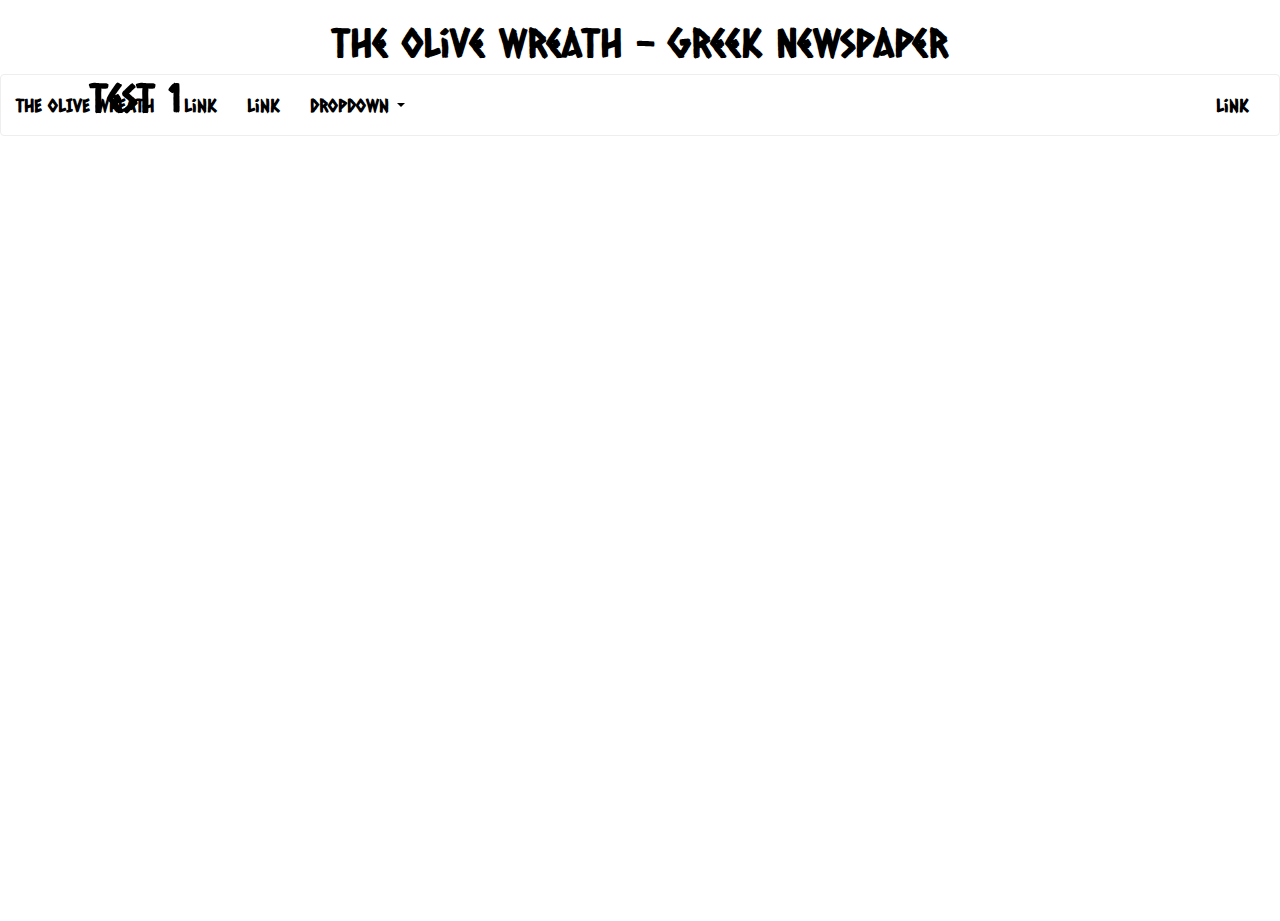
==== index.htm @ 9a33079b "start working on things" ====
<!DOCTYPE html>
<html>
	<head>
		<script type="text/javascript" src="js/jquery.min.js"></script>
		<script type="text/javascript" src="js/bootstrap.min.js"></script>
		<script type="text/javascript" src="js/page.js"></script>

		<link href="css/bootswatch.min.css" rel="stylesheet" type="text/css"></link>
		<link href="css/style.css" rel="stylesheet" type="text/css"></link>
	</head>
	<body>
		<h1 id="title">The Olive Wreath - Greek Newspaper</h1>
		<nav class="navbar navbar-default">
		  <div class="container-fluid">
		    <div class="navbar-header">
		      <button type="button" class="navbar-toggle collapsed" data-toggle="collapse" data-target="#bs-example-navbar-collapse-1">
		        <span class="sr-only">Toggle navigation</span>
		        <span class="icon-bar"></span>
		        <span class="icon-bar"></span>
		        <span class="icon-bar"></span>
		      </button>
		      <a class="navbar-brand" href="#">The Olive Wreath</a>
		    </div>

		    <div class="collapse navbar-collapse" id="bs-example-navbar-collapse-1">
		      <ul class="nav navbar-nav">
		        <li><a href="#">Link</a></li>
		        <li><a href="#">Link</a></li>
		        <li class="dropdown">
		          <a href="#" class="dropdown-toggle" data-toggle="dropdown" role="button" aria-expanded="false">Dropdown <span class="caret"></span></a>
		          <ul class="dropdown-menu" role="menu">
		            <li><a href="#">Action</a></li>
		            <li><a href="#">Another action</a></li>
		            <li><a href="#">Something else here</a></li>
		            <li class="divider"></li>
		            <li><a href="#">Separated link</a></li>
		            <li class="divider"></li>
		            <li><a href="#">One more separated link</a></li>
		          </ul>
		        </li>
		      </ul>
		      <ul class="nav navbar-nav navbar-right">
		        <li><a href="#">Link</a></li>
		      </ul>
		    </div>
		  </div>
		</nav>
		<div class="page" id="testone">
			<h1>test 1</h1>
		</div>
		<div class="page" id="testtwo">
			<h1>test 2</h1>
		</div>
	</body>
</html>
---- css/bootswatch.min.css ----
@import url(https://fonts.googleapis.com/css?family=Caesar+Dressing:400,700);/*!
 * This is a modified version of Bootswatch by RobotXLabs.
 *//*!
 * bootswatch v3.3.6
 * Homepage: http://bootswatch.com
 * Copyright 2012-2015 Thomas Park
 * Licensed under MIT
 * Based on Bootstrap
*//*!
 * Bootstrap v3.3.6 (http://getbootstrap.com)
 * Copyright 2011-2015 Twitter, Inc.
 * Licensed under MIT (https://github.com/twbs/bootstrap/blob/master/LICENSE)
 *//*! normalize.css v3.0.3 | MIT License | github.com/necolas/normalize.css */
 .label,sub,sup{vertical-align:baseline}hr,img{border:0}body,figure{margin:0}.btn-group>.btn-group,.btn-toolbar .btn,.btn-toolbar .btn-group,.btn-toolbar .input-group,.col-xs-1,.col-xs-10,.col-xs-11,.col-xs-12,.col-xs-2,.col-xs-3,.col-xs-4,.col-xs-5,.col-xs-6,.col-xs-7,.col-xs-8,.col-xs-9,.dropdown-menu{float:left}.navbar-fixed-bottom .navbar-collapse,.navbar-fixed-top .navbar-collapse,.pre-scrollable{max-height:340px}html{font-family:sans-serif;-ms-text-size-adjust:100%;-webkit-text-size-adjust:100%}article,aside,details,figcaption,figure,footer,header,hgroup,main,menu,nav,section,summary{display:block}audio,canvas,progress,video{display:inline-block;vertical-align:baseline}audio:not([controls]){display:none;height:0}[hidden],template{display:none}a{background-color:transparent}a:active,a:hover{outline:0}b,optgroup,strong{font-weight:700}dfn{font-style:italic}h1{margin:.67em 0}mark{background:#ff0;color:#000}sub,sup{font-size:75%;line-height:0;position:relative}sup{top:-.5em}sub{bottom:-.25em}img{vertical-align:middle}svg:not(:root){overflow:hidden}hr{-webkit-box-sizing:content-box;-moz-box-sizing:content-box;box-sizing:content-box;height:0}pre,textarea{overflow:auto}code,kbd,pre,samp{font-size:1em}button,input,optgroup,select,textarea{color:inherit;font:inherit;margin:0}.glyphicon,.popover,.tooltip,address{font-style:normal}button{overflow:visible}button,select{text-transform:none}button,html input[type=button],input[type=reset],input[type=submit]{-webkit-appearance:button;cursor:pointer}button[disabled],html input[disabled]{cursor:default}button::-moz-focus-inner,input::-moz-focus-inner{border:0;padding:0}input[type=checkbox],input[type=radio]{-webkit-box-sizing:border-box;-moz-box-sizing:border-box;box-sizing:border-box;padding:0}input[type=number]::-webkit-inner-spin-button,input[type=number]::-webkit-outer-spin-button{height:auto}input[type=search]::-webkit-search-cancel-button,input[type=search]::-webkit-search-decoration{-webkit-appearance:none}table{border-collapse:collapse;border-spacing:0}td,th{padding:0}/*! Source: https://github.com/h5bp/html5-boilerplate/blob/master/src/css/main.css */@media print{blockquote,img,pre,tr{page-break-inside:avoid}*,:after,:before{background:0 0!important;color:#000!important;-webkit-box-shadow:none!important;box-shadow:none!important;text-shadow:none!important}a,a:visited{text-decoration:underline}a[href]:after{content:" (" attr(href) ")"}abbr[title]:after{content:" (" attr(title) ")"}a[href^="javascript:"]:after,a[href^="#"]:after{content:""}blockquote,pre{border:1px solid #999}thead{display:table-header-group}img{max-width:100%!important}h2,h3,p{orphans:3;widows:3}h2,h3{page-break-after:avoid}.navbar{display:none}.btn>.caret,.dropup>.btn>.caret{border-top-color:#000!important}.label{border:1px solid #000}.table{border-collapse:collapse!important}.table td,.table th{background-color:#fff!important}.table-bordered td,.table-bordered th{border:1px solid #ddd!important}}.dropdown-menu,.modal-content{-webkit-background-clip:padding-box}.btn,.btn-danger.active,.btn-danger:active,.btn-default.active,.btn-default:active,.btn-info.active,.btn-info:active,.btn-primary.active,.btn-primary:active,.btn-warning.active,.btn-warning:active,.btn.active,.btn:active,.dropdown-menu>.disabled>a:focus,.dropdown-menu>.disabled>a:hover,.form-control,.navbar-toggle,.open>.dropdown-toggle.btn-danger,.open>.dropdown-toggle.btn-default,.open>.dropdown-toggle.btn-info,.open>.dropdown-toggle.btn-primary,.open>.dropdown-toggle.btn-warning{background-image:none}.img-thumbnail,body{background-color:#fff}@font-face{font-family:'Glyphicons Halflings';src:url(../fonts/glyphicons-halflings-regular.eot);src:url(../fonts/glyphicons-halflings-regular.eot?#iefix) format('embedded-opentype'),url(../fonts/glyphicons-halflings-regular.woff2) format('woff2'),url(../fonts/glyphicons-halflings-regular.woff) format('woff'),url(../fonts/glyphicons-halflings-regular.ttf) format('truetype'),url(../fonts/glyphicons-halflings-regular.svg#glyphicons_halflingsregular) format('svg')}.glyphicon{position:relative;top:1px;display:inline-block;font-family:'Glyphicons Halflings';font-weight:400;line-height:1;-webkit-font-smoothing:antialiased;-moz-osx-font-smoothing:grayscale}.glyphicon-asterisk:before{content:"\002a"}.glyphicon-plus:before{content:"\002b"}.glyphicon-eur:before,.glyphicon-euro:before{content:"\20ac"}.glyphicon-minus:before{content:"\2212"}.glyphicon-cloud:before{content:"\2601"}.glyphicon-envelope:before{content:"\2709"}.glyphicon-pencil:before{content:"\270f"}.glyphicon-glass:before{content:"\e001"}.glyphicon-music:before{content:"\e002"}.glyphicon-search:before{content:"\e003"}.glyphicon-heart:before{content:"\e005"}.glyphicon-star:before{content:"\e006"}.glyphicon-star-empty:before{content:"\e007"}.glyphicon-user:before{content:"\e008"}.glyphicon-film:before{content:"\e009"}.glyphicon-th-large:before{content:"\e010"}.glyphicon-th:before{content:"\e011"}.glyphicon-th-list:before{content:"\e012"}.glyphicon-ok:before{content:"\e013"}.glyphicon-remove:before{content:"\e014"}.glyphicon-zoom-in:before{content:"\e015"}.glyphicon-zoom-out:before{content:"\e016"}.glyphicon-off:before{content:"\e017"}.glyphicon-signal:before{content:"\e018"}.glyphicon-cog:before{content:"\e019"}.glyphicon-trash:before{content:"\e020"}.glyphicon-home:before{content:"\e021"}.glyphicon-file:before{content:"\e022"}.glyphicon-time:before{content:"\e023"}.glyphicon-road:before{content:"\e024"}.glyphicon-download-alt:before{content:"\e025"}.glyphicon-download:before{content:"\e026"}.glyphicon-upload:before{content:"\e027"}.glyphicon-inbox:before{content:"\e028"}.glyphicon-play-circle:before{content:"\e029"}.glyphicon-repeat:before{content:"\e030"}.glyphicon-refresh:before{content:"\e031"}.glyphicon-list-alt:before{content:"\e032"}.glyphicon-lock:before{content:"\e033"}.glyphicon-flag:before{content:"\e034"}.glyphicon-headphones:before{content:"\e035"}.glyphicon-volume-off:before{content:"\e036"}.glyphicon-volume-down:before{content:"\e037"}.glyphicon-volume-up:before{content:"\e038"}.glyphicon-qrcode:before{content:"\e039"}.glyphicon-barcode:before{content:"\e040"}.glyphicon-tag:before{content:"\e041"}.glyphicon-tags:before{content:"\e042"}.glyphicon-book:before{content:"\e043"}.glyphicon-bookmark:before{content:"\e044"}.glyphicon-print:before{content:"\e045"}.glyphicon-camera:before{content:"\e046"}.glyphicon-font:before{content:"\e047"}.glyphicon-bold:before{content:"\e048"}.glyphicon-italic:before{content:"\e049"}.glyphicon-text-height:before{content:"\e050"}.glyphicon-text-width:before{content:"\e051"}.glyphicon-align-left:before{content:"\e052"}.glyphicon-align-center:before{content:"\e053"}.glyphicon-align-right:before{content:"\e054"}.glyphicon-align-justify:before{content:"\e055"}.glyphicon-list:before{content:"\e056"}.glyphicon-indent-left:before{content:"\e057"}.glyphicon-indent-right:before{content:"\e058"}.glyphicon-facetime-video:before{content:"\e059"}.glyphicon-picture:before{content:"\e060"}.glyphicon-map-marker:before{content:"\e062"}.glyphicon-adjust:before{content:"\e063"}.glyphicon-tint:before{content:"\e064"}.glyphicon-edit:before{content:"\e065"}.glyphicon-share:before{content:"\e066"}.glyphicon-check:before{content:"\e067"}.glyphicon-move:before{content:"\e068"}.glyphicon-step-backward:before{content:"\e069"}.glyphicon-fast-backward:before{content:"\e070"}.glyphicon-backward:before{content:"\e071"}.glyphicon-play:before{content:"\e072"}.glyphicon-pause:before{content:"\e073"}.glyphicon-stop:before{content:"\e074"}.glyphicon-forward:before{content:"\e075"}.glyphicon-fast-forward:before{content:"\e076"}.glyphicon-step-forward:before{content:"\e077"}.glyphicon-eject:before{content:"\e078"}.glyphicon-chevron-left:before{content:"\e079"}.glyphicon-chevron-right:before{content:"\e080"}.glyphicon-plus-sign:before{content:"\e081"}.glyphicon-minus-sign:before{content:"\e082"}.glyphicon-remove-sign:before{content:"\e083"}.glyphicon-ok-sign:before{content:"\e084"}.glyphicon-question-sign:before{content:"\e085"}.glyphicon-info-sign:before{content:"\e086"}.glyphicon-screenshot:before{content:"\e087"}.glyphicon-remove-circle:before{content:"\e088"}.glyphicon-ok-circle:before{content:"\e089"}.glyphicon-ban-circle:before{content:"\e090"}.glyphicon-arrow-left:before{content:"\e091"}.glyphicon-arrow-right:before{content:"\e092"}.glyphicon-arrow-up:before{content:"\e093"}.glyphicon-arrow-down:before{content:"\e094"}.glyphicon-share-alt:before{content:"\e095"}.glyphicon-resize-full:before{content:"\e096"}.glyphicon-resize-small:before{content:"\e097"}.glyphicon-exclamation-sign:before{content:"\e101"}.glyphicon-gift:before{content:"\e102"}.glyphicon-leaf:before{content:"\e103"}.glyphicon-fire:before{content:"\e104"}.glyphicon-eye-open:before{content:"\e105"}.glyphicon-eye-close:before{content:"\e106"}.glyphicon-warning-sign:before{content:"\e107"}.glyphicon-plane:before{content:"\e108"}.glyphicon-calendar:before{content:"\e109"}.glyphicon-random:before{content:"\e110"}.glyphicon-comment:before{content:"\e111"}.glyphicon-magnet:before{content:"\e112"}.glyphicon-chevron-up:before{content:"\e113"}.glyphicon-chevron-down:before{content:"\e114"}.glyphicon-retweet:before{content:"\e115"}.glyphicon-shopping-cart:before{content:"\e116"}.glyphicon-folder-close:before{content:"\e117"}.glyphicon-folder-open:before{content:"\e118"}.glyphicon-resize-vertical:before{content:"\e119"}.glyphicon-resize-horizontal:before{content:"\e120"}.glyphicon-hdd:before{content:"\e121"}.glyphicon-bullhorn:before{content:"\e122"}.glyphicon-bell:before{content:"\e123"}.glyphicon-certificate:before{content:"\e124"}.glyphicon-thumbs-up:before{content:"\e125"}.glyphicon-thumbs-down:before{content:"\e126"}.glyphicon-hand-right:before{content:"\e127"}.glyphicon-hand-left:before{content:"\e128"}.glyphicon-hand-up:before{content:"\e129"}.glyphicon-hand-down:before{content:"\e130"}.glyphicon-circle-arrow-right:before{content:"\e131"}.glyphicon-circle-arrow-left:before{content:"\e132"}.glyphicon-circle-arrow-up:before{content:"\e133"}.glyphicon-circle-arrow-down:before{content:"\e134"}.glyphicon-globe:before{content:"\e135"}.glyphicon-wrench:before{content:"\e136"}.glyphicon-tasks:before{content:"\e137"}.glyphicon-filter:before{content:"\e138"}.glyphicon-briefcase:before{content:"\e139"}.glyphicon-fullscreen:before{content:"\e140"}.glyphicon-dashboard:before{content:"\e141"}.glyphicon-paperclip:before{content:"\e142"}.glyphicon-heart-empty:before{content:"\e143"}.glyphicon-link:before{content:"\e144"}.glyphicon-phone:before{content:"\e145"}.glyphicon-pushpin:before{content:"\e146"}.glyphicon-usd:before{content:"\e148"}.glyphicon-gbp:before{content:"\e149"}.glyphicon-sort:before{content:"\e150"}.glyphicon-sort-by-alphabet:before{content:"\e151"}.glyphicon-sort-by-alphabet-alt:before{content:"\e152"}.glyphicon-sort-by-order:before{content:"\e153"}.glyphicon-sort-by-order-alt:before{content:"\e154"}.glyphicon-sort-by-attributes:before{content:"\e155"}.glyphicon-sort-by-attributes-alt:before{content:"\e156"}.glyphicon-unchecked:before{content:"\e157"}.glyphicon-expand:before{content:"\e158"}.glyphicon-collapse-down:before{content:"\e159"}.glyphicon-collapse-up:before{content:"\e160"}.glyphicon-log-in:before{content:"\e161"}.glyphicon-flash:before{content:"\e162"}.glyphicon-log-out:before{content:"\e163"}.glyphicon-new-window:before{content:"\e164"}.glyphicon-record:before{content:"\e165"}.glyphicon-save:before{content:"\e166"}.glyphicon-open:before{content:"\e167"}.glyphicon-saved:before{content:"\e168"}.glyphicon-import:before{content:"\e169"}.glyphicon-export:before{content:"\e170"}.glyphicon-send:before{content:"\e171"}.glyphicon-floppy-disk:before{content:"\e172"}.glyphicon-floppy-saved:before{content:"\e173"}.glyphicon-floppy-remove:before{content:"\e174"}.glyphicon-floppy-save:before{content:"\e175"}.glyphicon-floppy-open:before{content:"\e176"}.glyphicon-credit-card:before{content:"\e177"}.glyphicon-transfer:before{content:"\e178"}.glyphicon-cutlery:before{content:"\e179"}.glyphicon-header:before{content:"\e180"}.glyphicon-compressed:before{content:"\e181"}.glyphicon-earphone:before{content:"\e182"}.glyphicon-phone-alt:before{content:"\e183"}.glyphicon-tower:before{content:"\e184"}.glyphicon-stats:before{content:"\e185"}.glyphicon-sd-video:before{content:"\e186"}.glyphicon-hd-video:before{content:"\e187"}.glyphicon-subtitles:before{content:"\e188"}.glyphicon-sound-stereo:before{content:"\e189"}.glyphicon-sound-dolby:before{content:"\e190"}.glyphicon-sound-5-1:before{content:"\e191"}.glyphicon-sound-6-1:before{content:"\e192"}.glyphicon-sound-7-1:before{content:"\e193"}.glyphicon-copyright-mark:before{content:"\e194"}.glyphicon-registration-mark:before{content:"\e195"}.glyphicon-cloud-download:before{content:"\e197"}.glyphicon-cloud-upload:before{content:"\e198"}.glyphicon-tree-conifer:before{content:"\e199"}.glyphicon-tree-deciduous:before{content:"\e200"}.glyphicon-cd:before{content:"\e201"}.glyphicon-save-file:before{content:"\e202"}.glyphicon-open-file:before{content:"\e203"}.glyphicon-level-up:before{content:"\e204"}.glyphicon-copy:before{content:"\e205"}.glyphicon-paste:before{content:"\e206"}.glyphicon-alert:before{content:"\e209"}.glyphicon-equalizer:before{content:"\e210"}.glyphicon-king:before{content:"\e211"}.glyphicon-queen:before{content:"\e212"}.glyphicon-pawn:before{content:"\e213"}.glyphicon-bishop:before{content:"\e214"}.glyphicon-knight:before{content:"\e215"}.glyphicon-baby-formula:before{content:"\e216"}.glyphicon-tent:before{content:"\26fa"}.glyphicon-blackboard:before{content:"\e218"}.glyphicon-bed:before{content:"\e219"}.glyphicon-apple:before{content:"\f8ff"}.glyphicon-erase:before{content:"\e221"}.glyphicon-hourglass:before{content:"\231b"}.glyphicon-lamp:before{content:"\e223"}.glyphicon-duplicate:before{content:"\e224"}.glyphicon-piggy-bank:before{content:"\e225"}.glyphicon-scissors:before{content:"\e226"}.glyphicon-bitcoin:before,.glyphicon-btc:before,.glyphicon-xbt:before{content:"\e227"}.glyphicon-jpy:before,.glyphicon-yen:before{content:"\00a5"}.glyphicon-rub:before,.glyphicon-ruble:before{content:"\20bd"}.glyphicon-scale:before{content:"\e230"}.glyphicon-ice-lolly:before{content:"\e231"}.glyphicon-ice-lolly-tasted:before{content:"\e232"}.glyphicon-education:before{content:"\e233"}.glyphicon-option-horizontal:before{content:"\e234"}.glyphicon-option-vertical:before{content:"\e235"}.glyphicon-menu-hamburger:before{content:"\e236"}.glyphicon-modal-window:before{content:"\e237"}.glyphicon-oil:before{content:"\e238"}.glyphicon-grain:before{content:"\e239"}.glyphicon-sunglasses:before{content:"\e240"}.glyphicon-text-size:before{content:"\e241"}.glyphicon-text-color:before{content:"\e242"}.glyphicon-text-background:before{content:"\e243"}.glyphicon-object-align-top:before{content:"\e244"}.glyphicon-object-align-bottom:before{content:"\e245"}.glyphicon-object-align-horizontal:before{content:"\e246"}.glyphicon-object-align-left:before{content:"\e247"}.glyphicon-object-align-vertical:before{content:"\e248"}.glyphicon-object-align-right:before{content:"\e249"}.glyphicon-triangle-right:before{content:"\e250"}.glyphicon-triangle-left:before{content:"\e251"}.glyphicon-triangle-bottom:before{content:"\e252"}.glyphicon-triangle-top:before{content:"\e253"}.glyphicon-console:before{content:"\e254"}.glyphicon-superscript:before{content:"\e255"}.glyphicon-subscript:before{content:"\e256"}.glyphicon-menu-left:before{content:"\e257"}.glyphicon-menu-right:before{content:"\e258"}.glyphicon-menu-down:before{content:"\e259"}.glyphicon-menu-up:before{content:"\e260"}*,:after,:before{-webkit-box-sizing:border-box;-moz-box-sizing:border-box;box-sizing:border-box}html{font-size:10px;-webkit-tap-highlight-color:transparent}body{font-family:Georgia,"Times New Roman",Times,serif;font-size:15px;line-height:1.42857143;color:#777}button,input,select,textarea{font-family:inherit;font-size:inherit;line-height:inherit}a{color:#eb6864;text-decoration:none}a:focus,a:hover{color:#e22620;text-decoration:underline}a:focus{outline:dotted thin;outline:-webkit-focus-ring-color auto 5px;outline-offset:-2px}.carousel-inner>.item>a>img,.carousel-inner>.item>img,.img-responsive,.thumbnail a>img,.thumbnail>img{display:block;max-width:100%;height:auto}.img-rounded{border-radius:6px}.img-thumbnail{padding:4px;line-height:1.42857143;border:1px solid #ddd;border-radius:4px;-webkit-transition:all .2s ease-in-out;-o-transition:all .2s ease-in-out;transition:all .2s ease-in-out;display:inline-block;max-width:100%;height:auto}.img-circle{border-radius:50%}hr{margin-top:21px;margin-bottom:21px;border-top:1px solid #eee}.sr-only{position:absolute;width:1px;height:1px;margin:-1px;padding:0;overflow:hidden;clip:rect(0,0,0,0);border:0}.sr-only-focusable:active,.sr-only-focusable:focus{position:static;width:auto;height:auto;margin:0;overflow:visible;clip:auto}[role=button]{cursor:pointer}.h1,.h2,.h3,.h4,.h5,.h6,h1,h2,h3,h4,h5,h6{font-family:"Caesar Dressing",serif;font-weight:700;line-height:1.1;color:#000}.h1 .small,.h1 small,.h2 .small,.h2 small,.h3 .small,.h3 small,.h4 .small,.h4 small,.h5 .small,.h5 small,.h6 .small,.h6 small,h1 .small,h1 small,h2 .small,h2 small,h3 .small,h3 small,h4 .small,h4 small,h5 .small,h5 small,h6 .small,h6 small{font-weight:400;line-height:1;color:#999}.h1,.h2,.h3,h1,h2,h3{margin-top:21px;margin-bottom:10.5px}.h1 .small,.h1 small,.h2 .small,.h2 small,.h3 .small,.h3 small,h1 .small,h1 small,h2 .small,h2 small,h3 .small,h3 small{font-size:65%}.h4,.h5,.h6,h4,h5,h6{margin-top:10.5px;margin-bottom:10.5px}.h4 .small,.h4 small,.h5 .small,.h5 small,.h6 .small,.h6 small,h4 .small,h4 small,h5 .small,h5 small,h6 .small,h6 small{font-size:75%}.h1,h1{font-size:39px}.h2,h2{font-size:32px}.h3,h3{font-size:26px}.h4,h4{font-size:19px}.h5,h5{font-size:15px}.h6,h6{font-size:13px}p{margin:0 0 10.5px}.lead{margin-bottom:21px;font-size:17px;font-weight:300;line-height:1.4}dt,kbd kbd,label{font-weight:700}address,blockquote .small,blockquote footer,blockquote small,dd,dt,pre{line-height:1.42857143}@media (min-width:768px){.lead{font-size:22.5px}}.small,small{font-size:86%}.mark,mark{background-color:#fcf8e3;padding:.2em}.list-inline,.list-unstyled{padding-left:0;list-style:none}.text-left{text-align:left}.text-right{text-align:right}.text-center{text-align:center}.text-justify{text-align:justify}.text-nowrap{white-space:nowrap}.text-lowercase{text-transform:lowercase}.text-uppercase{text-transform:uppercase}.text-capitalize{text-transform:capitalize}.text-muted{color:#999}.text-primary{color:#eb6864}a.text-primary:focus,a.text-primary:hover{color:#e53c37}.text-success{color:#468847}a.text-success:focus,a.text-success:hover{color:#356635}.text-info{color:#3a87ad}a.text-info:focus,a.text-info:hover{color:#2d6987}.text-warning{color:#c09853}a.text-warning:focus,a.text-warning:hover{color:#a47e3c}.text-danger{color:#b94a48}a.text-danger:focus,a.text-danger:hover{color:#953b39}.bg-primary{color:#fff;background-color:#eb6864}a.bg-primary:focus,a.bg-primary:hover{background-color:#e53c37}.bg-success{background-color:#dff0d8}a.bg-success:focus,a.bg-success:hover{background-color:#c1e2b3}.bg-info{background-color:#d9edf7}a.bg-info:focus,a.bg-info:hover{background-color:#afd9ee}.bg-warning{background-color:#fcf8e3}a.bg-warning:focus,a.bg-warning:hover{background-color:#f7ecb5}.bg-danger{background-color:#f2dede}a.bg-danger:focus,a.bg-danger:hover{background-color:#e4b9b9}pre code,table{background-color:transparent}.page-header{padding-bottom:9.5px;margin:42px 0 21px;border-bottom:1px solid #eee}dl,ol,ul{margin-top:0}blockquote ol:last-child,blockquote p:last-child,blockquote ul:last-child,ol ol,ol ul,ul ol,ul ul{margin-bottom:0}address,dl{margin-bottom:21px}ol,ul{margin-bottom:10.5px}.list-inline{margin-left:-5px}.list-inline>li{display:inline-block;padding-left:5px;padding-right:5px}legend,pre{display:block}dd{margin-left:0}@media (min-width:768px){.dl-horizontal dt{float:left;width:160px;clear:left;text-align:right;overflow:hidden;text-overflow:ellipsis;white-space:nowrap}.dl-horizontal dd{margin-left:180px}.container{width:750px}}abbr[data-original-title],abbr[title]{cursor:help;border-bottom:1px dotted #999}.initialism{font-size:90%;text-transform:uppercase}blockquote{padding:10.5px 21px;margin:0 0 21px;font-size:18.75px;border-left:5px solid #eee}blockquote .small,blockquote footer,blockquote small{display:block;font-size:80%;color:#999}blockquote .small:before,blockquote footer:before,blockquote small:before{content:'\2014 \00A0'}.blockquote-reverse,blockquote.pull-right{padding-right:15px;padding-left:0;border-right:5px solid #eee;border-left:0;text-align:right}code,kbd{padding:2px 4px;font-size:90%}caption,th{text-align:left}.blockquote-reverse .small:before,.blockquote-reverse footer:before,.blockquote-reverse small:before,blockquote.pull-right .small:before,blockquote.pull-right footer:before,blockquote.pull-right small:before{content:''}.blockquote-reverse .small:after,.blockquote-reverse footer:after,.blockquote-reverse small:after,blockquote.pull-right .small:after,blockquote.pull-right footer:after,blockquote.pull-right small:after{content:'\00A0 \2014'}code,kbd,pre,samp{font-family:Menlo,Monaco,Consolas,"Courier New",monospace}code{color:#c7254e;background-color:#f9f2f4;border-radius:4px}kbd{color:#fff;background-color:#333;border-radius:3px;-webkit-box-shadow:inset 0 -1px 0 rgba(0,0,0,.25);box-shadow:inset 0 -1px 0 rgba(0,0,0,.25)}kbd kbd{padding:0;font-size:100%;-webkit-box-shadow:none;box-shadow:none}pre{padding:10px;margin:0 0 10.5px;font-size:14px;word-break:break-all;word-wrap:break-word;color:#333;background-color:#f5f5f5;border:1px solid #ccc;border-radius:4px}.container,.container-fluid{margin-right:auto;margin-left:auto}pre code{padding:0;font-size:inherit;color:inherit;white-space:pre-wrap;border-radius:0}.container,.container-fluid{padding-left:15px;padding-right:15px}.pre-scrollable{overflow-y:scroll}@media (min-width:992px){.container{width:970px}}@media (min-width:1200px){.container{width:1170px}}.row{margin-left:-15px;margin-right:-15px}.col-lg-1,.col-lg-10,.col-lg-11,.col-lg-12,.col-lg-2,.col-lg-3,.col-lg-4,.col-lg-5,.col-lg-6,.col-lg-7,.col-lg-8,.col-lg-9,.col-md-1,.col-md-10,.col-md-11,.col-md-12,.col-md-2,.col-md-3,.col-md-4,.col-md-5,.col-md-6,.col-md-7,.col-md-8,.col-md-9,.col-sm-1,.col-sm-10,.col-sm-11,.col-sm-12,.col-sm-2,.col-sm-3,.col-sm-4,.col-sm-5,.col-sm-6,.col-sm-7,.col-sm-8,.col-sm-9,.col-xs-1,.col-xs-10,.col-xs-11,.col-xs-12,.col-xs-2,.col-xs-3,.col-xs-4,.col-xs-5,.col-xs-6,.col-xs-7,.col-xs-8,.col-xs-9{position:relative;min-height:1px;padding-left:15px;padding-right:15px}.col-xs-12{width:100%}.col-xs-11{width:91.66666667%}.col-xs-10{width:83.33333333%}.col-xs-9{width:75%}.col-xs-8{width:66.66666667%}.col-xs-7{width:58.33333333%}.col-xs-6{width:50%}.col-xs-5{width:41.66666667%}.col-xs-4{width:33.33333333%}.col-xs-3{width:25%}.col-xs-2{width:16.66666667%}.col-xs-1{width:8.33333333%}.col-xs-pull-12{right:100%}.col-xs-pull-11{right:91.66666667%}.col-xs-pull-10{right:83.33333333%}.col-xs-pull-9{right:75%}.col-xs-pull-8{right:66.66666667%}.col-xs-pull-7{right:58.33333333%}.col-xs-pull-6{right:50%}.col-xs-pull-5{right:41.66666667%}.col-xs-pull-4{right:33.33333333%}.col-xs-pull-3{right:25%}.col-xs-pull-2{right:16.66666667%}.col-xs-pull-1{right:8.33333333%}.col-xs-pull-0{right:auto}.col-xs-push-12{left:100%}.col-xs-push-11{left:91.66666667%}.col-xs-push-10{left:83.33333333%}.col-xs-push-9{left:75%}.col-xs-push-8{left:66.66666667%}.col-xs-push-7{left:58.33333333%}.col-xs-push-6{left:50%}.col-xs-push-5{left:41.66666667%}.col-xs-push-4{left:33.33333333%}.col-xs-push-3{left:25%}.col-xs-push-2{left:16.66666667%}.col-xs-push-1{left:8.33333333%}.col-xs-push-0{left:auto}.col-xs-offset-12{margin-left:100%}.col-xs-offset-11{margin-left:91.66666667%}.col-xs-offset-10{margin-left:83.33333333%}.col-xs-offset-9{margin-left:75%}.col-xs-offset-8{margin-left:66.66666667%}.col-xs-offset-7{margin-left:58.33333333%}.col-xs-offset-6{margin-left:50%}.col-xs-offset-5{margin-left:41.66666667%}.col-xs-offset-4{margin-left:33.33333333%}.col-xs-offset-3{margin-left:25%}.col-xs-offset-2{margin-left:16.66666667%}.col-xs-offset-1{margin-left:8.33333333%}.col-xs-offset-0{margin-left:0}@media (min-width:768px){.col-sm-1,.col-sm-10,.col-sm-11,.col-sm-12,.col-sm-2,.col-sm-3,.col-sm-4,.col-sm-5,.col-sm-6,.col-sm-7,.col-sm-8,.col-sm-9{float:left}.col-sm-12{width:100%}.col-sm-11{width:91.66666667%}.col-sm-10{width:83.33333333%}.col-sm-9{width:75%}.col-sm-8{width:66.66666667%}.col-sm-7{width:58.33333333%}.col-sm-6{width:50%}.col-sm-5{width:41.66666667%}.col-sm-4{width:33.33333333%}.col-sm-3{width:25%}.col-sm-2{width:16.66666667%}.col-sm-1{width:8.33333333%}.col-sm-pull-12{right:100%}.col-sm-pull-11{right:91.66666667%}.col-sm-pull-10{right:83.33333333%}.col-sm-pull-9{right:75%}.col-sm-pull-8{right:66.66666667%}.col-sm-pull-7{right:58.33333333%}.col-sm-pull-6{right:50%}.col-sm-pull-5{right:41.66666667%}.col-sm-pull-4{right:33.33333333%}.col-sm-pull-3{right:25%}.col-sm-pull-2{right:16.66666667%}.col-sm-pull-1{right:8.33333333%}.col-sm-pull-0{right:auto}.col-sm-push-12{left:100%}.col-sm-push-11{left:91.66666667%}.col-sm-push-10{left:83.33333333%}.col-sm-push-9{left:75%}.col-sm-push-8{left:66.66666667%}.col-sm-push-7{left:58.33333333%}.col-sm-push-6{left:50%}.col-sm-push-5{left:41.66666667%}.col-sm-push-4{left:33.33333333%}.col-sm-push-3{left:25%}.col-sm-push-2{left:16.66666667%}.col-sm-push-1{left:8.33333333%}.col-sm-push-0{left:auto}.col-sm-offset-12{margin-left:100%}.col-sm-offset-11{margin-left:91.66666667%}.col-sm-offset-10{margin-left:83.33333333%}.col-sm-offset-9{margin-left:75%}.col-sm-offset-8{margin-left:66.66666667%}.col-sm-offset-7{margin-left:58.33333333%}.col-sm-offset-6{margin-left:50%}.col-sm-offset-5{margin-left:41.66666667%}.col-sm-offset-4{margin-left:33.33333333%}.col-sm-offset-3{margin-left:25%}.col-sm-offset-2{margin-left:16.66666667%}.col-sm-offset-1{margin-left:8.33333333%}.col-sm-offset-0{margin-left:0}}@media (min-width:992px){.col-md-1,.col-md-10,.col-md-11,.col-md-12,.col-md-2,.col-md-3,.col-md-4,.col-md-5,.col-md-6,.col-md-7,.col-md-8,.col-md-9{float:left}.col-md-12{width:100%}.col-md-11{width:91.66666667%}.col-md-10{width:83.33333333%}.col-md-9{width:75%}.col-md-8{width:66.66666667%}.col-md-7{width:58.33333333%}.col-md-6{width:50%}.col-md-5{width:41.66666667%}.col-md-4{width:33.33333333%}.col-md-3{width:25%}.col-md-2{width:16.66666667%}.col-md-1{width:8.33333333%}.col-md-pull-12{right:100%}.col-md-pull-11{right:91.66666667%}.col-md-pull-10{right:83.33333333%}.col-md-pull-9{right:75%}.col-md-pull-8{right:66.66666667%}.col-md-pull-7{right:58.33333333%}.col-md-pull-6{right:50%}.col-md-pull-5{right:41.66666667%}.col-md-pull-4{right:33.33333333%}.col-md-pull-3{right:25%}.col-md-pull-2{right:16.66666667%}.col-md-pull-1{right:8.33333333%}.col-md-pull-0{right:auto}.col-md-push-12{left:100%}.col-md-push-11{left:91.66666667%}.col-md-push-10{left:83.33333333%}.col-md-push-9{left:75%}.col-md-push-8{left:66.66666667%}.col-md-push-7{left:58.33333333%}.col-md-push-6{left:50%}.col-md-push-5{left:41.66666667%}.col-md-push-4{left:33.33333333%}.col-md-push-3{left:25%}.col-md-push-2{left:16.66666667%}.col-md-push-1{left:8.33333333%}.col-md-push-0{left:auto}.col-md-offset-12{margin-left:100%}.col-md-offset-11{margin-left:91.66666667%}.col-md-offset-10{margin-left:83.33333333%}.col-md-offset-9{margin-left:75%}.col-md-offset-8{margin-left:66.66666667%}.col-md-offset-7{margin-left:58.33333333%}.col-md-offset-6{margin-left:50%}.col-md-offset-5{margin-left:41.66666667%}.col-md-offset-4{margin-left:33.33333333%}.col-md-offset-3{margin-left:25%}.col-md-offset-2{margin-left:16.66666667%}.col-md-offset-1{margin-left:8.33333333%}.col-md-offset-0{margin-left:0}}@media (min-width:1200px){.col-lg-1,.col-lg-10,.col-lg-11,.col-lg-12,.col-lg-2,.col-lg-3,.col-lg-4,.col-lg-5,.col-lg-6,.col-lg-7,.col-lg-8,.col-lg-9{float:left}.col-lg-12{width:100%}.col-lg-11{width:91.66666667%}.col-lg-10{width:83.33333333%}.col-lg-9{width:75%}.col-lg-8{width:66.66666667%}.col-lg-7{width:58.33333333%}.col-lg-6{width:50%}.col-lg-5{width:41.66666667%}.col-lg-4{width:33.33333333%}.col-lg-3{width:25%}.col-lg-2{width:16.66666667%}.col-lg-1{width:8.33333333%}.col-lg-pull-12{right:100%}.col-lg-pull-11{right:91.66666667%}.col-lg-pull-10{right:83.33333333%}.col-lg-pull-9{right:75%}.col-lg-pull-8{right:66.66666667%}.col-lg-pull-7{right:58.33333333%}.col-lg-pull-6{right:50%}.col-lg-pull-5{right:41.66666667%}.col-lg-pull-4{right:33.33333333%}.col-lg-pull-3{right:25%}.col-lg-pull-2{right:16.66666667%}.col-lg-pull-1{right:8.33333333%}.col-lg-pull-0{right:auto}.col-lg-push-12{left:100%}.col-lg-push-11{left:91.66666667%}.col-lg-push-10{left:83.33333333%}.col-lg-push-9{left:75%}.col-lg-push-8{left:66.66666667%}.col-lg-push-7{left:58.33333333%}.col-lg-push-6{left:50%}.col-lg-push-5{left:41.66666667%}.col-lg-push-4{left:33.33333333%}.col-lg-push-3{left:25%}.col-lg-push-2{left:16.66666667%}.col-lg-push-1{left:8.33333333%}.col-lg-push-0{left:auto}.col-lg-offset-12{margin-left:100%}.col-lg-offset-11{margin-left:91.66666667%}.col-lg-offset-10{margin-left:83.33333333%}.col-lg-offset-9{margin-left:75%}.col-lg-offset-8{margin-left:66.66666667%}.col-lg-offset-7{margin-left:58.33333333%}.col-lg-offset-6{margin-left:50%}.col-lg-offset-5{margin-left:41.66666667%}.col-lg-offset-4{margin-left:33.33333333%}.col-lg-offset-3{margin-left:25%}.col-lg-offset-2{margin-left:16.66666667%}.col-lg-offset-1{margin-left:8.33333333%}.col-lg-offset-0{margin-left:0}}caption{padding-top:8px;padding-bottom:8px;color:#999}.table{width:100%;max-width:100%;margin-bottom:21px}.table>tbody>tr>td,.table>tbody>tr>th,.table>tfoot>tr>td,.table>tfoot>tr>th,.table>thead>tr>td,.table>thead>tr>th{padding:8px;line-height:1.42857143;vertical-align:top;border-top:1px solid #ddd}.table>thead>tr>th{vertical-align:bottom;border-bottom:2px solid #ddd}.table>caption+thead>tr:first-child>td,.table>caption+thead>tr:first-child>th,.table>colgroup+thead>tr:first-child>td,.table>colgroup+thead>tr:first-child>th,.table>thead:first-child>tr:first-child>td,.table>thead:first-child>tr:first-child>th{border-top:0}.table>tbody+tbody{border-top:2px solid #ddd}.table .table{background-color:#fff}.table-condensed>tbody>tr>td,.table-condensed>tbody>tr>th,.table-condensed>tfoot>tr>td,.table-condensed>tfoot>tr>th,.table-condensed>thead>tr>td,.table-condensed>thead>tr>th{padding:5px}.table-bordered,.table-bordered>tbody>tr>td,.table-bordered>tbody>tr>th,.table-bordered>tfoot>tr>td,.table-bordered>tfoot>tr>th,.table-bordered>thead>tr>td,.table-bordered>thead>tr>th{border:1px solid #ddd}.table-bordered>thead>tr>td,.table-bordered>thead>tr>th{border-bottom-width:2px}.table-striped>tbody>tr:nth-of-type(odd){background-color:#f9f9f9}.table-hover>tbody>tr:hover,.table>tbody>tr.active>td,.table>tbody>tr.active>th,.table>tbody>tr>td.active,.table>tbody>tr>th.active,.table>tfoot>tr.active>td,.table>tfoot>tr.active>th,.table>tfoot>tr>td.active,.table>tfoot>tr>th.active,.table>thead>tr.active>td,.table>thead>tr.active>th,.table>thead>tr>td.active,.table>thead>tr>th.active{background-color:#f5f5f5}table col[class*=col-]{position:static;float:none;display:table-column}table td[class*=col-],table th[class*=col-]{position:static;float:none;display:table-cell}.table-hover>tbody>tr.active:hover>td,.table-hover>tbody>tr.active:hover>th,.table-hover>tbody>tr:hover>.active,.table-hover>tbody>tr>td.active:hover,.table-hover>tbody>tr>th.active:hover{background-color:#e8e8e8}.table>tbody>tr.success>td,.table>tbody>tr.success>th,.table>tbody>tr>td.success,.table>tbody>tr>th.success,.table>tfoot>tr.success>td,.table>tfoot>tr.success>th,.table>tfoot>tr>td.success,.table>tfoot>tr>th.success,.table>thead>tr.success>td,.table>thead>tr.success>th,.table>thead>tr>td.success,.table>thead>tr>th.success{background-color:#dff0d8}.table-hover>tbody>tr.success:hover>td,.table-hover>tbody>tr.success:hover>th,.table-hover>tbody>tr:hover>.success,.table-hover>tbody>tr>td.success:hover,.table-hover>tbody>tr>th.success:hover{background-color:#d0e9c6}.table>tbody>tr.info>td,.table>tbody>tr.info>th,.table>tbody>tr>td.info,.table>tbody>tr>th.info,.table>tfoot>tr.info>td,.table>tfoot>tr.info>th,.table>tfoot>tr>td.info,.table>tfoot>tr>th.info,.table>thead>tr.info>td,.table>thead>tr.info>th,.table>thead>tr>td.info,.table>thead>tr>th.info{background-color:#d9edf7}.table-hover>tbody>tr.info:hover>td,.table-hover>tbody>tr.info:hover>th,.table-hover>tbody>tr:hover>.info,.table-hover>tbody>tr>td.info:hover,.table-hover>tbody>tr>th.info:hover{background-color:#c4e3f3}.table>tbody>tr.warning>td,.table>tbody>tr.warning>th,.table>tbody>tr>td.warning,.table>tbody>tr>th.warning,.table>tfoot>tr.warning>td,.table>tfoot>tr.warning>th,.table>tfoot>tr>td.warning,.table>tfoot>tr>th.warning,.table>thead>tr.warning>td,.table>thead>tr.warning>th,.table>thead>tr>td.warning,.table>thead>tr>th.warning{background-color:#fcf8e3}.table-hover>tbody>tr.warning:hover>td,.table-hover>tbody>tr.warning:hover>th,.table-hover>tbody>tr:hover>.warning,.table-hover>tbody>tr>td.warning:hover,.table-hover>tbody>tr>th.warning:hover{background-color:#faf2cc}.table>tbody>tr.danger>td,.table>tbody>tr.danger>th,.table>tbody>tr>td.danger,.table>tbody>tr>th.danger,.table>tfoot>tr.danger>td,.table>tfoot>tr.danger>th,.table>tfoot>tr>td.danger,.table>tfoot>tr>th.danger,.table>thead>tr.danger>td,.table>thead>tr.danger>th,.table>thead>tr>td.danger,.table>thead>tr>th.danger{background-color:#f2dede}.table-hover>tbody>tr.danger:hover>td,.table-hover>tbody>tr.danger:hover>th,.table-hover>tbody>tr:hover>.danger,.table-hover>tbody>tr>td.danger:hover,.table-hover>tbody>tr>th.danger:hover{background-color:#ebcccc}.table-responsive{overflow-x:auto;min-height:.01%}@media screen and (max-width:767px){.table-responsive{width:100%;margin-bottom:15.75px;overflow-y:hidden;-ms-overflow-style:-ms-autohiding-scrollbar;border:1px solid #ddd}.table-responsive>.table{margin-bottom:0}.table-responsive>.table>tbody>tr>td,.table-responsive>.table>tbody>tr>th,.table-responsive>.table>tfoot>tr>td,.table-responsive>.table>tfoot>tr>th,.table-responsive>.table>thead>tr>td,.table-responsive>.table>thead>tr>th{white-space:nowrap}.table-responsive>.table-bordered{border:0}.table-responsive>.table-bordered>tbody>tr>td:first-child,.table-responsive>.table-bordered>tbody>tr>th:first-child,.table-responsive>.table-bordered>tfoot>tr>td:first-child,.table-responsive>.table-bordered>tfoot>tr>th:first-child,.table-responsive>.table-bordered>thead>tr>td:first-child,.table-responsive>.table-bordered>thead>tr>th:first-child{border-left:0}.table-responsive>.table-bordered>tbody>tr>td:last-child,.table-responsive>.table-bordered>tbody>tr>th:last-child,.table-responsive>.table-bordered>tfoot>tr>td:last-child,.table-responsive>.table-bordered>tfoot>tr>th:last-child,.table-responsive>.table-bordered>thead>tr>td:last-child,.table-responsive>.table-bordered>thead>tr>th:last-child{border-right:0}.table-responsive>.table-bordered>tbody>tr:last-child>td,.table-responsive>.table-bordered>tbody>tr:last-child>th,.table-responsive>.table-bordered>tfoot>tr:last-child>td,.table-responsive>.table-bordered>tfoot>tr:last-child>th{border-bottom:0}}fieldset,legend{padding:0;border:0}fieldset{margin:0;min-width:0}legend{width:100%;margin-bottom:21px;font-size:22.5px;line-height:inherit;color:#777;border-bottom:1px solid #e5e5e5}label{display:inline-block;max-width:100%;margin-bottom:5px}input[type=search]{-webkit-box-sizing:border-box;-moz-box-sizing:border-box;box-sizing:border-box;-webkit-appearance:none}input[type=checkbox],input[type=radio]{margin:4px 0 0;margin-top:1px\9;line-height:normal}.form-control,output{font-size:15px;line-height:1.42857143;color:#777;display:block}input[type=file]{display:block}input[type=range]{display:block;width:100%}select[multiple],select[size]{height:auto}input[type=file]:focus,input[type=checkbox]:focus,input[type=radio]:focus{outline:dotted thin;outline:-webkit-focus-ring-color auto 5px;outline-offset:-2px}output{padding-top:9px}.form-control{width:100%;height:39px;padding:8px 12px;background-color:#fff;border:1px solid #ccc;border-radius:4px;-webkit-box-shadow:inset 0 1px 1px rgba(0,0,0,.075);box-shadow:inset 0 1px 1px rgba(0,0,0,.075);-webkit-transition:border-color ease-in-out .15s,-webkit-box-shadow ease-in-out .15s;-o-transition:border-color ease-in-out .15s,box-shadow ease-in-out .15s;transition:border-color ease-in-out .15s,box-shadow ease-in-out .15s}.form-control:focus{border-color:#66afe9;outline:0;-webkit-box-shadow:inset 0 1px 1px rgba(0,0,0,.075),0 0 8px rgba(102,175,233,.6);box-shadow:inset 0 1px 1px rgba(0,0,0,.075),0 0 8px rgba(102,175,233,.6)}.form-control::-moz-placeholder{color:#999;opacity:1}.form-control:-ms-input-placeholder{color:#999}.form-control::-webkit-input-placeholder{color:#999}.form-control::-ms-expand{border:0;background-color:transparent}.form-control[disabled],.form-control[readonly],fieldset[disabled] .form-control{background-color:#eee;opacity:1}.form-control[disabled],fieldset[disabled] .form-control{cursor:not-allowed}textarea.form-control{height:auto}@media screen and (-webkit-min-device-pixel-ratio:0){input[type=date].form-control,input[type=time].form-control,input[type=datetime-local].form-control,input[type=month].form-control{line-height:39px}.input-group-sm input[type=date],.input-group-sm input[type=time],.input-group-sm input[type=datetime-local],.input-group-sm input[type=month],input[type=date].input-sm,input[type=time].input-sm,input[type=datetime-local].input-sm,input[type=month].input-sm{line-height:31px}.input-group-lg input[type=date],.input-group-lg input[type=time],.input-group-lg input[type=datetime-local],.input-group-lg input[type=month],input[type=date].input-lg,input[type=time].input-lg,input[type=datetime-local].input-lg,input[type=month].input-lg{line-height:56px}}.form-group{margin-bottom:15px}.checkbox,.radio{position:relative;display:block;margin-top:10px;margin-bottom:10px}.checkbox label,.radio label{min-height:21px;padding-left:20px;margin-bottom:0;font-weight:400;cursor:pointer}.checkbox input[type=checkbox],.checkbox-inline input[type=checkbox],.radio input[type=radio],.radio-inline input[type=radio]{position:absolute;margin-left:-20px;margin-top:4px\9}.checkbox+.checkbox,.radio+.radio{margin-top:-5px}.checkbox-inline,.radio-inline{position:relative;display:inline-block;padding-left:20px;margin-bottom:0;vertical-align:middle;font-weight:400;cursor:pointer}.checkbox-inline+.checkbox-inline,.radio-inline+.radio-inline{margin-top:0;margin-left:10px}.checkbox-inline.disabled,.checkbox.disabled label,.radio-inline.disabled,.radio.disabled label,fieldset[disabled] .checkbox label,fieldset[disabled] .checkbox-inline,fieldset[disabled] .radio label,fieldset[disabled] .radio-inline,fieldset[disabled] input[type=checkbox],fieldset[disabled] input[type=radio],input[type=checkbox].disabled,input[type=checkbox][disabled],input[type=radio].disabled,input[type=radio][disabled]{cursor:not-allowed}.form-control-static{padding-top:9px;padding-bottom:9px;margin-bottom:0;min-height:36px}.form-control-static.input-lg,.form-control-static.input-sm{padding-left:0;padding-right:0}.form-group-sm .form-control,.input-sm{padding:5px 10px;border-radius:3px;font-size:13px}.input-sm{height:31px;line-height:1.5}select.input-sm{height:31px;line-height:31px}select[multiple].input-sm,textarea.input-sm{height:auto}.form-group-sm .form-control{height:31px;line-height:1.5}.form-group-lg .form-control,.input-lg{border-radius:6px;padding:14px 16px;font-size:19px}.form-group-sm select.form-control{height:31px;line-height:31px}.form-group-sm select[multiple].form-control,.form-group-sm textarea.form-control{height:auto}.form-group-sm .form-control-static{height:31px;min-height:34px;padding:6px 10px;font-size:13px;line-height:1.5}.input-lg{height:56px;line-height:1.3333333}select.input-lg{height:56px;line-height:56px}select[multiple].input-lg,textarea.input-lg{height:auto}.form-group-lg .form-control{height:56px;line-height:1.3333333}.form-group-lg select.form-control{height:56px;line-height:56px}.form-group-lg select[multiple].form-control,.form-group-lg textarea.form-control{height:auto}.form-group-lg .form-control-static{height:56px;min-height:40px;padding:15px 16px;font-size:19px;line-height:1.3333333}.has-feedback{position:relative}.has-feedback .form-control{padding-right:48.75px}.form-control-feedback{position:absolute;top:0;right:0;z-index:2;display:block;width:39px;height:39px;line-height:39px;text-align:center;pointer-events:none}.collapsing,.dropdown,.dropup{position:relative}.form-group-lg .form-control+.form-control-feedback,.input-group-lg+.form-control-feedback,.input-lg+.form-control-feedback{width:56px;height:56px;line-height:56px}.form-group-sm .form-control+.form-control-feedback,.input-group-sm+.form-control-feedback,.input-sm+.form-control-feedback{width:31px;height:31px;line-height:31px}.has-success .form-control{-webkit-box-shadow:inset 0 1px 1px rgba(0,0,0,.075);box-shadow:inset 0 1px 1px rgba(0,0,0,.075)}.has-success .form-control:focus{-webkit-box-shadow:inset 0 1px 1px rgba(0,0,0,.075),0 0 6px #7aba7b;box-shadow:inset 0 1px 1px rgba(0,0,0,.075),0 0 6px #7aba7b}.has-success .input-group-addon{color:#468847;border-color:#468847;background-color:#dff0d8}.has-warning .form-control{-webkit-box-shadow:inset 0 1px 1px rgba(0,0,0,.075);box-shadow:inset 0 1px 1px rgba(0,0,0,.075)}.has-warning .form-control:focus{-webkit-box-shadow:inset 0 1px 1px rgba(0,0,0,.075),0 0 6px #dbc59e;box-shadow:inset 0 1px 1px rgba(0,0,0,.075),0 0 6px #dbc59e}.has-warning .input-group-addon{color:#c09853;border-color:#c09853;background-color:#fcf8e3}.has-error .form-control{-webkit-box-shadow:inset 0 1px 1px rgba(0,0,0,.075);box-shadow:inset 0 1px 1px rgba(0,0,0,.075)}.has-error .form-control:focus{-webkit-box-shadow:inset 0 1px 1px rgba(0,0,0,.075),0 0 6px #d59392;box-shadow:inset 0 1px 1px rgba(0,0,0,.075),0 0 6px #d59392}.has-error .input-group-addon{color:#b94a48;border-color:#b94a48;background-color:#f2dede}.has-feedback label~.form-control-feedback{top:26px}.has-feedback label.sr-only~.form-control-feedback{top:0}.help-block{display:block;margin-top:5px;margin-bottom:10px;color:#b7b7b7}@media (min-width:768px){.form-inline .form-control-static,.form-inline .form-group{display:inline-block}.form-inline .control-label,.form-inline .form-group{margin-bottom:0;vertical-align:middle}.form-inline .form-control{display:inline-block;width:auto;vertical-align:middle}.form-inline .input-group{display:inline-table;vertical-align:middle}.form-inline .input-group .form-control,.form-inline .input-group .input-group-addon,.form-inline .input-group .input-group-btn{width:auto}.form-inline .input-group>.form-control{width:100%}.form-inline .checkbox,.form-inline .radio{display:inline-block;margin-top:0;margin-bottom:0;vertical-align:middle}.form-inline .checkbox label,.form-inline .radio label{padding-left:0}.form-inline .checkbox input[type=checkbox],.form-inline .radio input[type=radio]{position:relative;margin-left:0}.form-inline .has-feedback .form-control-feedback{top:0}.form-horizontal .control-label{text-align:right;margin-bottom:0;padding-top:9px}}.form-horizontal .checkbox,.form-horizontal .checkbox-inline,.form-horizontal .radio,.form-horizontal .radio-inline{margin-top:0;margin-bottom:0;padding-top:9px}.form-horizontal .checkbox,.form-horizontal .radio{min-height:30px}.form-horizontal .form-group{margin-left:-15px;margin-right:-15px}.form-horizontal .has-feedback .form-control-feedback{right:15px}@media (min-width:768px){.form-horizontal .form-group-lg .control-label{padding-top:15px;font-size:19px}.form-horizontal .form-group-sm .control-label{padding-top:6px;font-size:13px}}.btn{display:inline-block;margin-bottom:0;font-weight:400;text-align:center;vertical-align:middle;-ms-touch-action:manipulation;touch-action:manipulation;cursor:pointer;border:1px solid transparent;white-space:nowrap;padding:8px 12px;font-size:15px;line-height:1.42857143;border-radius:4px;-webkit-user-select:none;-moz-user-select:none;-ms-user-select:none;user-select:none}.btn.active.focus,.btn.active:focus,.btn.focus,.btn:active.focus,.btn:active:focus,.btn:focus{outline:dotted thin;outline:-webkit-focus-ring-color auto 5px;outline-offset:-2px}.btn.focus,.btn:focus,.btn:hover{color:#fff;text-decoration:none}.btn.active,.btn:active{outline:0;-webkit-box-shadow:inset 0 3px 5px rgba(0,0,0,.125);box-shadow:inset 0 3px 5px rgba(0,0,0,.125)}.btn.disabled,.btn[disabled],fieldset[disabled] .btn{cursor:not-allowed;opacity:.65;filter:alpha(opacity=65);-webkit-box-shadow:none;box-shadow:none}a.btn.disabled,fieldset[disabled] a.btn{pointer-events:none}.btn-default{color:#fff;background-color:#999;border-color:#999}.btn-default.focus,.btn-default:focus{color:#fff;background-color:grey;border-color:#595959}.btn-default.active,.btn-default:active,.btn-default:hover,.open>.dropdown-toggle.btn-default{color:#fff;background-color:grey;border-color:#7a7a7a}.btn-default.active.focus,.btn-default.active:focus,.btn-default.active:hover,.btn-default:active.focus,.btn-default:active:focus,.btn-default:active:hover,.open>.dropdown-toggle.btn-default.focus,.open>.dropdown-toggle.btn-default:focus,.open>.dropdown-toggle.btn-default:hover{color:#fff;background-color:#6e6e6e;border-color:#595959}.btn-default.disabled.focus,.btn-default.disabled:focus,.btn-default.disabled:hover,.btn-default[disabled].focus,.btn-default[disabled]:focus,.btn-default[disabled]:hover,fieldset[disabled] .btn-default.focus,fieldset[disabled] .btn-default:focus,fieldset[disabled] .btn-default:hover{background-color:#999;border-color:#999}.btn-default .badge{color:#999;background-color:#fff}.btn-primary{color:#fff;background-color:#eb6864;border-color:#eb6864}.btn-primary.focus,.btn-primary:focus{color:#fff;background-color:#e53c37;border-color:#b81c18}.btn-primary.active,.btn-primary:active,.btn-primary:hover,.open>.dropdown-toggle.btn-primary{color:#fff;background-color:#e53c37;border-color:#e4332e}.btn-primary.active.focus,.btn-primary.active:focus,.btn-primary.active:hover,.btn-primary:active.focus,.btn-primary:active:focus,.btn-primary:active:hover,.open>.dropdown-toggle.btn-primary.focus,.open>.dropdown-toggle.btn-primary:focus,.open>.dropdown-toggle.btn-primary:hover{color:#fff;background-color:#dc221c;border-color:#b81c18}.btn-primary.disabled.focus,.btn-primary.disabled:focus,.btn-primary.disabled:hover,.btn-primary[disabled].focus,.btn-primary[disabled]:focus,.btn-primary[disabled]:hover,fieldset[disabled] .btn-primary.focus,fieldset[disabled] .btn-primary:focus,fieldset[disabled] .btn-primary:hover{background-color:#eb6864;border-color:#eb6864}.btn-primary .badge{color:#eb6864;background-color:#fff}.btn-success{color:#fff;background-color:#22b24c;border-color:#22b24c}.btn-success.focus,.btn-success:focus{color:#fff;background-color:#1a873a;border-color:#0e471e}.btn-success.active,.btn-success:active,.btn-success:hover,.open>.dropdown-toggle.btn-success{color:#fff;background-color:#1a873a;border-color:#187f36}.btn-success.active.focus,.btn-success.active:focus,.btn-success.active:hover,.btn-success:active.focus,.btn-success:active:focus,.btn-success:active:hover,.open>.dropdown-toggle.btn-success.focus,.open>.dropdown-toggle.btn-success:focus,.open>.dropdown-toggle.btn-success:hover{color:#fff;background-color:#14692d;border-color:#0e471e}.btn-success.active,.btn-success:active,.open>.dropdown-toggle.btn-success{background-image:none}.btn-success.disabled.focus,.btn-success.disabled:focus,.btn-success.disabled:hover,.btn-success[disabled].focus,.btn-success[disabled]:focus,.btn-success[disabled]:hover,fieldset[disabled] .btn-success.focus,fieldset[disabled] .btn-success:focus,fieldset[disabled] .btn-success:hover{background-color:#22b24c;border-color:#22b24c}.btn-success .badge{color:#22b24c;background-color:#fff}.btn-info{color:#fff;background-color:#369;border-color:#369}.btn-info.focus,.btn-info:focus{color:#fff;background-color:#264c73;border-color:#132639}.btn-info.active,.btn-info:active,.btn-info:hover,.open>.dropdown-toggle.btn-info{color:#fff;background-color:#264c73;border-color:#24476b}.btn-info.active.focus,.btn-info.active:focus,.btn-info.active:hover,.btn-info:active.focus,.btn-info:active:focus,.btn-info:active:hover,.open>.dropdown-toggle.btn-info.focus,.open>.dropdown-toggle.btn-info:focus,.open>.dropdown-toggle.btn-info:hover{color:#fff;background-color:#1d3b58;border-color:#132639}.btn-info.disabled.focus,.btn-info.disabled:focus,.btn-info.disabled:hover,.btn-info[disabled].focus,.btn-info[disabled]:focus,.btn-info[disabled]:hover,fieldset[disabled] .btn-info.focus,fieldset[disabled] .btn-info:focus,fieldset[disabled] .btn-info:hover{background-color:#369;border-color:#369}.btn-info .badge{color:#369;background-color:#fff}.btn-warning{color:#fff;background-color:#f5e625;border-color:#f5e625}.btn-warning.focus,.btn-warning:focus{color:#fff;background-color:#ddce0a;border-color:#948a07}.btn-warning.active,.btn-warning:active,.btn-warning:hover,.open>.dropdown-toggle.btn-warning{color:#fff;background-color:#ddce0a;border-color:#d3c50a}.btn-warning.active.focus,.btn-warning.active:focus,.btn-warning.active:hover,.btn-warning:active.focus,.btn-warning:active:focus,.btn-warning:active:hover,.open>.dropdown-toggle.btn-warning.focus,.open>.dropdown-toggle.btn-warning:focus,.open>.dropdown-toggle.btn-warning:hover{color:#fff;background-color:#bbae09;border-color:#948a07}.btn-warning.disabled.focus,.btn-warning.disabled:focus,.btn-warning.disabled:hover,.btn-warning[disabled].focus,.btn-warning[disabled]:focus,.btn-warning[disabled]:hover,fieldset[disabled] .btn-warning.focus,fieldset[disabled] .btn-warning:focus,fieldset[disabled] .btn-warning:hover{background-color:#f5e625;border-color:#f5e625}.btn-warning .badge{color:#f5e625;background-color:#fff}.btn-danger{color:#fff;background-color:#f57a00;border-color:#f57a00}.btn-danger.focus,.btn-danger:focus{color:#fff;background-color:#c26100;border-color:#763b00}.btn-danger.active,.btn-danger:active,.btn-danger:hover,.open>.dropdown-toggle.btn-danger{color:#fff;background-color:#c26100;border-color:#b85c00}.btn-danger.active.focus,.btn-danger.active:focus,.btn-danger.active:hover,.btn-danger:active.focus,.btn-danger:active:focus,.btn-danger:active:hover,.open>.dropdown-toggle.btn-danger.focus,.open>.dropdown-toggle.btn-danger:focus,.open>.dropdown-toggle.btn-danger:hover{color:#fff;background-color:#9e4f00;border-color:#763b00}.btn-danger.disabled.focus,.btn-danger.disabled:focus,.btn-danger.disabled:hover,.btn-danger[disabled].focus,.btn-danger[disabled]:focus,.btn-danger[disabled]:hover,fieldset[disabled] .btn-danger.focus,fieldset[disabled] .btn-danger:focus,fieldset[disabled] .btn-danger:hover{background-color:#f57a00;border-color:#f57a00}.btn-danger .badge{color:#f57a00;background-color:#fff}.btn-link{color:#eb6864;font-weight:400;border-radius:0}.btn-link,.btn-link.active,.btn-link:active,.btn-link[disabled],fieldset[disabled] .btn-link{background-color:transparent;-webkit-box-shadow:none;box-shadow:none}.btn-link,.btn-link:active,.btn-link:focus,.btn-link:hover{border-color:transparent}.btn-link:focus,.btn-link:hover{color:#e22620;text-decoration:underline;background-color:transparent}.btn-link[disabled]:focus,.btn-link[disabled]:hover,fieldset[disabled] .btn-link:focus,fieldset[disabled] .btn-link:hover{color:#999;text-decoration:none}.btn-group-lg>.btn,.btn-lg{padding:14px 16px;font-size:19px;line-height:1.3333333;border-radius:6px}.btn-group-sm>.btn,.btn-sm{padding:5px 10px;font-size:13px;line-height:1.5;border-radius:3px}.btn-group-xs>.btn,.btn-xs{padding:1px 5px;font-size:13px;line-height:1.5;border-radius:3px}.btn-block{display:block;width:100%}.btn-block+.btn-block{margin-top:5px}input[type=button].btn-block,input[type=reset].btn-block,input[type=submit].btn-block{width:100%}.fade{opacity:0;-webkit-transition:opacity .15s linear;-o-transition:opacity .15s linear;transition:opacity .15s linear}.fade.in{opacity:1}.collapse{display:none}.collapse.in{display:block}tr.collapse.in{display:table-row}tbody.collapse.in{display:table-row-group}.collapsing{height:0;overflow:hidden;-webkit-transition-property:height,visibility;-o-transition-property:height,visibility;transition-property:height,visibility;-webkit-transition-duration:.35s;-o-transition-duration:.35s;transition-duration:.35s;-webkit-transition-timing-function:ease;-o-transition-timing-function:ease;transition-timing-function:ease}.caret{display:inline-block;width:0;height:0;margin-left:2px;vertical-align:middle;border-top:4px dashed;border-top:4px solid\9;border-right:4px solid transparent;border-left:4px solid transparent}.dropdown-toggle:focus{outline:0}.dropdown-menu{position:absolute;top:100%;left:0;z-index:1000;display:none;min-width:160px;padding:5px 0;margin:2px 0 0;list-style:none;font-size:15px;text-align:left;background-color:#fff;border:1px solid #ccc;border:1px solid rgba(0,0,0,.15);border-radius:4px;-webkit-box-shadow:0 6px 12px rgba(0,0,0,.175);box-shadow:0 6px 12px rgba(0,0,0,.175);background-clip:padding-box}.dropdown-menu-right,.dropdown-menu.pull-right{left:auto;right:0}.dropdown-header,.dropdown-menu>li>a{display:block;padding:3px 20px;line-height:1.42857143;white-space:nowrap}.btn-group>.btn-group:first-child:not(:last-child)>.btn:last-child,.btn-group>.btn-group:first-child:not(:last-child)>.dropdown-toggle,.btn-group>.btn:first-child:not(:last-child):not(.dropdown-toggle){border-bottom-right-radius:0;border-top-right-radius:0}.btn-group>.btn-group:last-child:not(:first-child)>.btn:first-child,.btn-group>.btn:last-child:not(:first-child),.btn-group>.dropdown-toggle:not(:first-child){border-bottom-left-radius:0;border-top-left-radius:0}.btn-group-vertical>.btn:not(:first-child):not(:last-child),.btn-group>.btn-group:not(:first-child):not(:last-child)>.btn,.btn-group>.btn:not(:first-child):not(:last-child):not(.dropdown-toggle){border-radius:0}.dropdown-menu .divider{height:1px;margin:9.5px 0;overflow:hidden;background-color:#e5e5e5}.dropdown-menu>li>a{clear:both;font-weight:400;color:#333}.dropdown-menu>li>a:focus,.dropdown-menu>li>a:hover{text-decoration:none;color:#fff;background-color:#eb6864}.dropdown-menu>.active>a,.dropdown-menu>.active>a:focus,.dropdown-menu>.active>a:hover{color:#fff;text-decoration:none;outline:0;background-color:#eb6864}.dropdown-menu>.disabled>a,.dropdown-menu>.disabled>a:focus,.dropdown-menu>.disabled>a:hover{color:#999}.dropdown-menu>.disabled>a:focus,.dropdown-menu>.disabled>a:hover{text-decoration:none;background-color:transparent;filter:progid:DXImageTransform.Microsoft.gradient(enabled=false);cursor:not-allowed}.open>.dropdown-menu{display:block}.open>a{outline:0}.dropdown-menu-left{left:0;right:auto}.dropdown-header{font-size:13px;color:#999}.dropdown-backdrop{position:fixed;left:0;right:0;bottom:0;top:0;z-index:990}.nav-justified>.dropdown .dropdown-menu,.nav-tabs.nav-justified>.dropdown .dropdown-menu{top:auto;left:auto}.pull-right>.dropdown-menu{right:0;left:auto}.dropup .caret,.navbar-fixed-bottom .dropdown .caret{border-top:0;border-bottom:4px dashed;border-bottom:4px solid\9;content:""}.dropup .dropdown-menu,.navbar-fixed-bottom .dropdown .dropdown-menu{top:auto;bottom:100%;margin-bottom:2px}@media (min-width:768px){.navbar-right .dropdown-menu{left:auto;right:0}.navbar-right .dropdown-menu-left{left:0;right:auto}}.btn-group,.btn-group-vertical{position:relative;display:inline-block;vertical-align:middle}.btn-group-vertical>.btn,.btn-group>.btn{position:relative;float:left}.btn-group-vertical>.btn.active,.btn-group-vertical>.btn:active,.btn-group-vertical>.btn:focus,.btn-group-vertical>.btn:hover,.btn-group>.btn.active,.btn-group>.btn:active,.btn-group>.btn:focus,.btn-group>.btn:hover{z-index:2}.btn-group .btn+.btn,.btn-group .btn+.btn-group,.btn-group .btn-group+.btn,.btn-group .btn-group+.btn-group{margin-left:-1px}.btn-toolbar{margin-left:-5px}.btn-toolbar>.btn,.btn-toolbar>.btn-group,.btn-toolbar>.input-group{margin-left:5px}.btn .caret,.btn-group>.btn:first-child{margin-left:0}.btn-group .dropdown-toggle:active,.btn-group.open .dropdown-toggle{outline:0}.btn-group>.btn+.dropdown-toggle{padding-left:8px;padding-right:8px}.btn-group>.btn-lg+.dropdown-toggle{padding-left:12px;padding-right:12px}.btn-group.open .dropdown-toggle{-webkit-box-shadow:inset 0 3px 5px rgba(0,0,0,.125);box-shadow:inset 0 3px 5px rgba(0,0,0,.125)}.btn-group.open .dropdown-toggle.btn-link{-webkit-box-shadow:none;box-shadow:none}.btn-lg .caret{border-width:5px 5px 0}.dropup .btn-lg .caret{border-width:0 5px 5px}.btn-group-vertical>.btn,.btn-group-vertical>.btn-group,.btn-group-vertical>.btn-group>.btn{display:block;float:none;width:100%;max-width:100%}.btn-group-vertical>.btn-group>.btn{float:none}.btn-group-vertical>.btn+.btn,.btn-group-vertical>.btn+.btn-group,.btn-group-vertical>.btn-group+.btn,.btn-group-vertical>.btn-group+.btn-group{margin-top:-1px;margin-left:0}.btn-group-vertical>.btn:first-child:not(:last-child){border-radius:4px 4px 0 0}.btn-group-vertical>.btn:last-child:not(:first-child){border-radius:0 0 4px 4px}.btn-group-vertical>.btn-group:not(:first-child):not(:last-child)>.btn{border-radius:0}.btn-group-vertical>.btn-group:first-child:not(:last-child)>.btn:last-child,.btn-group-vertical>.btn-group:first-child:not(:last-child)>.dropdown-toggle{border-bottom-right-radius:0;border-bottom-left-radius:0}.btn-group-vertical>.btn-group:last-child:not(:first-child)>.btn:first-child{border-top-right-radius:0;border-top-left-radius:0}.btn-group-justified{display:table;width:100%;table-layout:fixed;border-collapse:separate}.btn-group-justified>.btn,.btn-group-justified>.btn-group{float:none;display:table-cell;width:1%}.btn-group-justified>.btn-group .btn{width:100%}.btn-group-justified>.btn-group .dropdown-menu{left:auto}[data-toggle=buttons]>.btn input[type=checkbox],[data-toggle=buttons]>.btn input[type=radio],[data-toggle=buttons]>.btn-group>.btn input[type=checkbox],[data-toggle=buttons]>.btn-group>.btn input[type=radio]{position:absolute;clip:rect(0,0,0,0);pointer-events:none}.input-group{position:relative;display:table;border-collapse:separate}.input-group[class*=col-]{float:none;padding-left:0;padding-right:0}.input-group .form-control{position:relative;z-index:2;float:left;width:100%;margin-bottom:0}.input-group .form-control:focus{z-index:3}.input-group-lg>.form-control,.input-group-lg>.input-group-addon,.input-group-lg>.input-group-btn>.btn{height:56px;padding:14px 16px;font-size:19px;line-height:1.3333333;border-radius:6px}select.input-group-lg>.form-control,select.input-group-lg>.input-group-addon,select.input-group-lg>.input-group-btn>.btn{height:56px;line-height:56px}select[multiple].input-group-lg>.form-control,select[multiple].input-group-lg>.input-group-addon,select[multiple].input-group-lg>.input-group-btn>.btn,textarea.input-group-lg>.form-control,textarea.input-group-lg>.input-group-addon,textarea.input-group-lg>.input-group-btn>.btn{height:auto}.input-group-sm>.form-control,.input-group-sm>.input-group-addon,.input-group-sm>.input-group-btn>.btn{height:31px;padding:5px 10px;font-size:13px;line-height:1.5;border-radius:3px}select.input-group-sm>.form-control,select.input-group-sm>.input-group-addon,select.input-group-sm>.input-group-btn>.btn{height:31px;line-height:31px}select[multiple].input-group-sm>.form-control,select[multiple].input-group-sm>.input-group-addon,select[multiple].input-group-sm>.input-group-btn>.btn,textarea.input-group-sm>.form-control,textarea.input-group-sm>.input-group-addon,textarea.input-group-sm>.input-group-btn>.btn{height:auto}.input-group .form-control,.input-group-addon,.input-group-btn{display:table-cell}.nav>li,.nav>li>a{display:block;position:relative}.input-group .form-control:not(:first-child):not(:last-child),.input-group-addon:not(:first-child):not(:last-child),.input-group-btn:not(:first-child):not(:last-child){border-radius:0}.input-group-addon,.input-group-btn{width:1%;white-space:nowrap;vertical-align:middle}.input-group-addon{padding:8px 12px;font-size:15px;font-weight:400;line-height:1;color:#777;text-align:center;background-color:#eee;border:1px solid #ccc;border-radius:4px}.input-group-addon.input-sm{padding:5px 10px;font-size:13px;border-radius:3px}.input-group-addon.input-lg{padding:14px 16px;font-size:19px;border-radius:6px}.input-group-addon input[type=checkbox],.input-group-addon input[type=radio]{margin-top:0}.input-group .form-control:first-child,.input-group-addon:first-child,.input-group-btn:first-child>.btn,.input-group-btn:first-child>.btn-group>.btn,.input-group-btn:first-child>.dropdown-toggle,.input-group-btn:last-child>.btn-group:not(:last-child)>.btn,.input-group-btn:last-child>.btn:not(:last-child):not(.dropdown-toggle){border-bottom-right-radius:0;border-top-right-radius:0}.input-group-addon:first-child{border-right:0}.input-group .form-control:last-child,.input-group-addon:last-child,.input-group-btn:first-child>.btn-group:not(:first-child)>.btn,.input-group-btn:first-child>.btn:not(:first-child),.input-group-btn:last-child>.btn,.input-group-btn:last-child>.btn-group>.btn,.input-group-btn:last-child>.dropdown-toggle{border-bottom-left-radius:0;border-top-left-radius:0}.input-group-addon:last-child{border-left:0}.input-group-btn{position:relative;font-size:0;white-space:nowrap}.input-group-btn>.btn{position:relative}.input-group-btn>.btn+.btn{margin-left:-1px}.input-group-btn>.btn:active,.input-group-btn>.btn:focus,.input-group-btn>.btn:hover{z-index:2}.input-group-btn:first-child>.btn,.input-group-btn:first-child>.btn-group{margin-right:-1px}.input-group-btn:last-child>.btn,.input-group-btn:last-child>.btn-group{z-index:2;margin-left:-1px}.nav{margin-bottom:0;padding-left:0;list-style:none}.nav>li>a{padding:10px 15px}.nav>li>a:focus,.nav>li>a:hover{text-decoration:none;background-color:#eee}.nav>li.disabled>a{color:#999}.nav>li.disabled>a:focus,.nav>li.disabled>a:hover{color:#999;text-decoration:none;background-color:transparent;cursor:not-allowed}.nav .open>a,.nav .open>a:focus,.nav .open>a:hover{background-color:#eee;border-color:#eb6864}.nav .nav-divider{height:1px;margin:9.5px 0;overflow:hidden;background-color:#e5e5e5}.nav>li>a>img{max-width:none}.nav-tabs{border-bottom:1px solid #ddd}.nav-tabs>li{float:left;margin-bottom:-1px}.nav-tabs>li>a{margin-right:2px;line-height:1.42857143;border:1px solid transparent;border-radius:4px 4px 0 0}.nav-tabs>li>a:hover{border-color:#eee #eee #ddd}.nav-tabs>li.active>a,.nav-tabs>li.active>a:focus,.nav-tabs>li.active>a:hover{color:#777;background-color:#fff;border:1px solid #ddd;border-bottom-color:transparent;cursor:default}.nav-tabs.nav-justified{width:100%;border-bottom:0}.nav-tabs.nav-justified>li{float:none}.nav-tabs.nav-justified>li>a{text-align:center;margin-bottom:5px;margin-right:0;border-radius:4px}.nav-tabs.nav-justified>.active>a,.nav-tabs.nav-justified>.active>a:focus,.nav-tabs.nav-justified>.active>a:hover{border:1px solid #ddd}@media (min-width:768px){.nav-tabs.nav-justified>li{display:table-cell;width:1%}.nav-tabs.nav-justified>li>a{margin-bottom:0;border-bottom:1px solid #ddd;border-radius:4px 4px 0 0}.nav-tabs.nav-justified>.active>a,.nav-tabs.nav-justified>.active>a:focus,.nav-tabs.nav-justified>.active>a:hover{border-bottom-color:#fff}}.nav-pills>li{float:left}.nav-justified>li,.nav-stacked>li{float:none}.nav-pills>li>a{border-radius:4px}.nav-pills>li+li{margin-left:2px}.nav-pills>li.active>a,.nav-pills>li.active>a:focus,.nav-pills>li.active>a:hover{color:#fff;background-color:#eb6864}.nav-stacked>li+li{margin-top:2px;margin-left:0}.nav-justified{width:100%}.nav-justified>li>a{text-align:center;margin-bottom:5px}.nav-tabs-justified{border-bottom:0}.nav-tabs-justified>li>a{margin-right:0;border-radius:4px}.nav-tabs-justified>.active>a,.nav-tabs-justified>.active>a:focus,.nav-tabs-justified>.active>a:hover{border:1px solid #ddd}@media (min-width:768px){.nav-justified>li{display:table-cell;width:1%}.nav-justified>li>a{margin-bottom:0}.nav-tabs-justified>li>a{border-bottom:1px solid #ddd;border-radius:4px 4px 0 0}.nav-tabs-justified>.active>a,.nav-tabs-justified>.active>a:focus,.nav-tabs-justified>.active>a:hover{border-bottom-color:#fff}}.tab-content>.tab-pane{display:none}.tab-content>.active{display:block}.nav-tabs .dropdown-menu{margin-top:-1px;border-top-right-radius:0;border-top-left-radius:0}.navbar{position:relative;min-height:60px;margin-bottom:21px;border:1px solid transparent}.navbar-collapse{overflow-x:visible;padding-right:15px;padding-left:15px;border-top:1px solid transparent;-webkit-box-shadow:inset 0 1px 0 rgba(255,255,255,.1);box-shadow:inset 0 1px 0 rgba(255,255,255,.1);-webkit-overflow-scrolling:touch}.navbar-collapse.in{overflow-y:auto}@media (min-width:768px){.navbar{border-radius:4px}.navbar-header{float:left}.navbar-collapse{width:auto;border-top:0;-webkit-box-shadow:none;box-shadow:none}.navbar-collapse.collapse{display:block!important;height:auto!important;padding-bottom:0;overflow:visible!important}.navbar-collapse.in{overflow-y:visible}.navbar-fixed-bottom .navbar-collapse,.navbar-fixed-top .navbar-collapse,.navbar-static-top .navbar-collapse{padding-left:0;padding-right:0}}.carousel-inner,.embed-responsive,.modal,.modal-open,.progress{overflow:hidden}@media (max-device-width:480px) and (orientation:landscape){.navbar-fixed-bottom .navbar-collapse,.navbar-fixed-top .navbar-collapse{max-height:200px}}.container-fluid>.navbar-collapse,.container-fluid>.navbar-header,.container>.navbar-collapse,.container>.navbar-header{margin-right:-15px;margin-left:-15px}.navbar-static-top{z-index:1000;border-width:0 0 1px}.navbar-fixed-bottom,.navbar-fixed-top{position:fixed;right:0;left:0;z-index:1030}.navbar-fixed-top{top:0;border-width:0 0 1px}.navbar-fixed-bottom{bottom:0;margin-bottom:0;border-width:1px 0 0}.navbar-brand{float:left;padding:19.5px 15px;line-height:21px;height:60px}.navbar-brand:focus,.navbar-brand:hover{text-decoration:none}.navbar-brand>img{display:block}@media (min-width:768px){.container-fluid>.navbar-collapse,.container-fluid>.navbar-header,.container>.navbar-collapse,.container>.navbar-header{margin-right:0;margin-left:0}.navbar-fixed-bottom,.navbar-fixed-top,.navbar-static-top{border-radius:0}.navbar>.container .navbar-brand,.navbar>.container-fluid .navbar-brand{margin-left:-15px}}.navbar-toggle{position:relative;float:right;margin-right:15px;padding:9px 10px;margin-top:13px;margin-bottom:13px;background-color:transparent;border:1px solid transparent;border-radius:4px}.navbar-toggle:focus{outline:0}.navbar-toggle .icon-bar{display:block;width:22px;height:2px;border-radius:1px}.navbar-toggle .icon-bar+.icon-bar{margin-top:4px}.navbar-nav{margin:9.75px -15px}.navbar-nav>li>a{padding-top:10px;padding-bottom:10px;line-height:21px}@media (max-width:767px){.navbar-nav .open .dropdown-menu{position:static;float:none;width:auto;margin-top:0;background-color:transparent;border:0;-webkit-box-shadow:none;box-shadow:none}.navbar-nav .open .dropdown-menu .dropdown-header,.navbar-nav .open .dropdown-menu>li>a{padding:5px 15px 5px 25px}.navbar-nav .open .dropdown-menu>li>a{line-height:21px}.navbar-nav .open .dropdown-menu>li>a:focus,.navbar-nav .open .dropdown-menu>li>a:hover{background-image:none}}.progress-bar-striped,.progress-striped .progress-bar,.progress-striped .progress-bar-success{background-image:-webkit-linear-gradient(45deg,rgba(255,255,255,.15) 25%,transparent 25%,transparent 50%,rgba(255,255,255,.15) 50%,rgba(255,255,255,.15) 75%,transparent 75%,transparent);background-image:-o-linear-gradient(45deg,rgba(255,255,255,.15) 25%,transparent 25%,transparent 50%,rgba(255,255,255,.15) 50%,rgba(255,255,255,.15) 75%,transparent 75%,transparent)}@media (min-width:768px){.navbar-toggle{display:none}.navbar-nav{float:left;margin:0}.navbar-nav>li{float:left}.navbar-nav>li>a{padding-top:19.5px;padding-bottom:19.5px}}.navbar-form{padding:10px 15px;border-top:1px solid transparent;border-bottom:1px solid transparent;-webkit-box-shadow:inset 0 1px 0 rgba(255,255,255,.1),0 1px 0 rgba(255,255,255,.1);box-shadow:inset 0 1px 0 rgba(255,255,255,.1),0 1px 0 rgba(255,255,255,.1);margin:10.5px -15px}@media (min-width:768px){.navbar-form .form-control-static,.navbar-form .form-group{display:inline-block}.navbar-form .control-label,.navbar-form .form-group{margin-bottom:0;vertical-align:middle}.navbar-form .form-control{display:inline-block;width:auto;vertical-align:middle}.navbar-form .input-group{display:inline-table;vertical-align:middle}.navbar-form .input-group .form-control,.navbar-form .input-group .input-group-addon,.navbar-form .input-group .input-group-btn{width:auto}.navbar-form .input-group>.form-control{width:100%}.navbar-form .checkbox,.navbar-form .radio{display:inline-block;margin-top:0;margin-bottom:0;vertical-align:middle}.navbar-form .checkbox label,.navbar-form .radio label{padding-left:0}.navbar-form .checkbox input[type=checkbox],.navbar-form .radio input[type=radio]{position:relative;margin-left:0}.navbar-form .has-feedback .form-control-feedback{top:0}.navbar-form{width:auto;border:0;margin-left:0;margin-right:0;padding-top:0;padding-bottom:0;-webkit-box-shadow:none;box-shadow:none}}.breadcrumb>li,.pagination{display:inline-block}.btn .badge,.btn .label{top:-1px;position:relative}@media (max-width:767px){.navbar-form .form-group{margin-bottom:5px}.navbar-form .form-group:last-child{margin-bottom:0}}.navbar-nav>li>.dropdown-menu{margin-top:0;border-top-right-radius:0;border-top-left-radius:0}.navbar-fixed-bottom .navbar-nav>li>.dropdown-menu{margin-bottom:0;border-radius:4px 4px 0 0}.navbar-btn{margin-top:10.5px;margin-bottom:10.5px}.navbar-btn.btn-sm{margin-top:14.5px;margin-bottom:14.5px}.navbar-btn.btn-xs{margin-top:19px;margin-bottom:19px}.navbar-text{margin-top:19.5px;margin-bottom:19.5px}@media (min-width:768px){.navbar-text{float:left;margin-left:15px;margin-right:15px}.navbar-left{float:left!important}.navbar-right{float:right!important;margin-right:-15px}.navbar-right~.navbar-right{margin-right:0}}.navbar-default{background-color:#fff;border-color:#eee}.navbar-default .navbar-brand:focus,.navbar-default .navbar-brand:hover,.navbar-default .navbar-nav>.active>a,.navbar-default .navbar-nav>.active>a:focus,.navbar-default .navbar-nav>.active>a:hover,.navbar-default .navbar-nav>li>a:focus,.navbar-default .navbar-nav>li>a:hover{color:#000;background-color:#eee}.navbar-default .navbar-brand{color:#000}.navbar-default .navbar-nav>li>a,.navbar-default .navbar-text{color:#000}.navbar-default .navbar-nav>.disabled>a,.navbar-default .navbar-nav>.disabled>a:focus,.navbar-default .navbar-nav>.disabled>a:hover{color:#ccc;background-color:transparent}.navbar-default .navbar-toggle{border-color:#ddd}.navbar-default .navbar-toggle:focus,.navbar-default .navbar-toggle:hover{background-color:#ddd}.navbar-default .navbar-toggle .icon-bar{background-color:#ccc}.navbar-default .navbar-collapse,.navbar-default .navbar-form{border-color:#eee}.navbar-inverse,.navbar-inverse .navbar-toggle{border-color:#e53c37}.navbar-default .navbar-nav>.open>a,.navbar-default .navbar-nav>.open>a:focus,.navbar-default .navbar-nav>.open>a:hover{background-color:#eee;color:#000}@media (max-width:767px){.navbar-default .navbar-nav .open .dropdown-menu>li>a{color:#000}.navbar-default .navbar-nav .open .dropdown-menu>.active>a,.navbar-default .navbar-nav .open .dropdown-menu>.active>a:focus,.navbar-default .navbar-nav .open .dropdown-menu>.active>a:hover,.navbar-default .navbar-nav .open .dropdown-menu>li>a:focus,.navbar-default .navbar-nav .open .dropdown-menu>li>a:hover{color:#000;background-color:#eee}.navbar-default .navbar-nav .open .dropdown-menu>.disabled>a,.navbar-default .navbar-nav .open .dropdown-menu>.disabled>a:focus,.navbar-default .navbar-nav .open .dropdown-menu>.disabled>a:hover{color:#ccc;background-color:transparent}}.navbar-default .btn-link,.navbar-default .btn-link:focus,.navbar-default .btn-link:hover,.navbar-default .navbar-link,.navbar-default .navbar-link:hover{color:#000}.navbar-default .btn-link[disabled]:focus,.navbar-default .btn-link[disabled]:hover,fieldset[disabled] .navbar-default .btn-link:focus,fieldset[disabled] .navbar-default .btn-link:hover{color:#ccc}.navbar-inverse{background-color:#eb6864}.navbar-inverse .navbar-brand:focus,.navbar-inverse .navbar-brand:hover,.navbar-inverse .navbar-nav>.active>a,.navbar-inverse .navbar-nav>.active>a:focus,.navbar-inverse .navbar-nav>.active>a:hover,.navbar-inverse .navbar-nav>li>a:focus,.navbar-inverse .navbar-nav>li>a:hover{color:#fff;background-color:#e74b47}.navbar-inverse .navbar-brand{color:#fff}.navbar-inverse .navbar-nav>li>a,.navbar-inverse .navbar-text{color:#fff}.navbar-inverse .navbar-nav>.disabled>a,.navbar-inverse .navbar-nav>.disabled>a:focus,.navbar-inverse .navbar-nav>.disabled>a:hover{color:#444;background-color:transparent}.navbar-inverse .navbar-toggle:focus,.navbar-inverse .navbar-toggle:hover{background-color:#e53c37}.navbar-inverse .navbar-toggle .icon-bar{background-color:#fff}.navbar-inverse .navbar-collapse,.navbar-inverse .navbar-form{border-color:#e74944}.navbar-inverse .navbar-nav>.open>a,.navbar-inverse .navbar-nav>.open>a:focus,.navbar-inverse .navbar-nav>.open>a:hover{background-color:#e74b47;color:#fff}@media (max-width:767px){.navbar-inverse .navbar-nav .open .dropdown-menu>.dropdown-header{border-color:#e53c37}.navbar-inverse .navbar-nav .open .dropdown-menu .divider{background-color:#e53c37}.navbar-inverse .navbar-nav .open .dropdown-menu>li>a{color:#fff}.navbar-inverse .navbar-nav .open .dropdown-menu>.active>a,.navbar-inverse .navbar-nav .open .dropdown-menu>.active>a:focus,.navbar-inverse .navbar-nav .open .dropdown-menu>.active>a:hover,.navbar-inverse .navbar-nav .open .dropdown-menu>li>a:focus,.navbar-inverse .navbar-nav .open .dropdown-menu>li>a:hover{color:#fff;background-color:#e74b47}.navbar-inverse .navbar-nav .open .dropdown-menu>.disabled>a,.navbar-inverse .navbar-nav .open .dropdown-menu>.disabled>a:focus,.navbar-inverse .navbar-nav .open .dropdown-menu>.disabled>a:hover{color:#444;background-color:transparent}}.navbar-inverse .btn-link,.navbar-inverse .btn-link:focus,.navbar-inverse .btn-link:hover,.navbar-inverse .navbar-link,.navbar-inverse .navbar-link:hover{color:#fff}.navbar-inverse .btn-link[disabled]:focus,.navbar-inverse .btn-link[disabled]:hover,fieldset[disabled] .navbar-inverse .btn-link:focus,fieldset[disabled] .navbar-inverse .btn-link:hover{color:#444}.breadcrumb{padding:8px 15px;margin-bottom:21px;list-style:none;background-color:#f5f5f5;border-radius:4px}.breadcrumb>li+li:before{content:"/\00a0";padding:0 5px;color:#ccc}.breadcrumb>.active{color:#999}.pagination{padding-left:0;margin:21px 0;border-radius:4px}.pager li,.pagination>li{display:inline}.pagination>li>a,.pagination>li>span{position:relative;float:left;padding:8px 12px;line-height:1.42857143;text-decoration:none;color:#eb6864;background-color:#fff;border:1px solid #ddd;margin-left:-1px}.pagination>li:first-child>a,.pagination>li:first-child>span{margin-left:0;border-bottom-left-radius:4px;border-top-left-radius:4px}.pagination>li:last-child>a,.pagination>li:last-child>span{border-bottom-right-radius:4px;border-top-right-radius:4px}.pagination>li>a:focus,.pagination>li>a:hover,.pagination>li>span:focus,.pagination>li>span:hover{z-index:2;color:#e22620;background-color:#eee;border-color:#ddd}.pagination>.active>a,.pagination>.active>a:focus,.pagination>.active>a:hover,.pagination>.active>span,.pagination>.active>span:focus,.pagination>.active>span:hover{z-index:3;color:#999;background-color:#f5f5f5;border-color:#ddd;cursor:default}.pagination>.disabled>a,.pagination>.disabled>a:focus,.pagination>.disabled>a:hover,.pagination>.disabled>span,.pagination>.disabled>span:focus,.pagination>.disabled>span:hover{color:#999;background-color:#fff;border-color:#ddd;cursor:not-allowed}.pagination-lg>li>a,.pagination-lg>li>span{padding:14px 16px;font-size:19px;line-height:1.3333333}.pagination-lg>li:first-child>a,.pagination-lg>li:first-child>span{border-bottom-left-radius:6px;border-top-left-radius:6px}.pagination-lg>li:last-child>a,.pagination-lg>li:last-child>span{border-bottom-right-radius:6px;border-top-right-radius:6px}.pagination-sm>li>a,.pagination-sm>li>span{padding:5px 10px;font-size:13px;line-height:1.5}.badge,.label{font-weight:700;line-height:1;white-space:nowrap;text-align:center}.pagination-sm>li:first-child>a,.pagination-sm>li:first-child>span{border-bottom-left-radius:3px;border-top-left-radius:3px}.pagination-sm>li:last-child>a,.pagination-sm>li:last-child>span{border-bottom-right-radius:3px;border-top-right-radius:3px}.pager{padding-left:0;margin:21px 0;list-style:none;text-align:center}.pager li>a,.pager li>span{display:inline-block;padding:5px 14px;background-color:#fff;border:1px solid #ddd;border-radius:15px}.pager li>a:focus,.pager li>a:hover{text-decoration:none;background-color:#eee}.pager .next>a,.pager .next>span{float:right}.pager .previous>a,.pager .previous>span{float:left}.close,.list-group-item>.badge{float:right}.pager .disabled>a,.pager .disabled>a:focus,.pager .disabled>a:hover,.pager .disabled>span{color:#999;background-color:#fff;cursor:not-allowed}.label{display:inline;padding:.2em .6em .3em;font-size:75%;color:#fff;border-radius:.25em}a.label:focus,a.label:hover{color:#fff;text-decoration:none;cursor:pointer}.label:empty{display:none}.label-default{background-color:#999}.label-default[href]:focus,.label-default[href]:hover{background-color:grey}.label-primary{background-color:#eb6864}.label-primary[href]:focus,.label-primary[href]:hover{background-color:#e53c37}.label-success{background-color:#22b24c}.label-success[href]:focus,.label-success[href]:hover{background-color:#1a873a}.label-info{background-color:#369}.label-info[href]:focus,.label-info[href]:hover{background-color:#264c73}.label-warning{background-color:#f5e625}.label-warning[href]:focus,.label-warning[href]:hover{background-color:#ddce0a}.label-danger{background-color:#f57a00}.label-danger[href]:focus,.label-danger[href]:hover{background-color:#c26100}.badge{display:inline-block;min-width:10px;padding:3px 7px;color:#fff;background-color:#eb6864;border-radius:10px}.badge:empty{display:none}.media-object,.thumbnail{display:block}.btn-group-xs>.btn .badge,.btn-xs .badge{top:0;padding:1px 5px}a.badge:focus,a.badge:hover{color:#fff;text-decoration:none;cursor:pointer}.list-group-item.active>.badge,.nav-pills>.active>a>.badge{color:#eb6864;background-color:#fff}.jumbotron,.jumbotron .h1,.jumbotron h1{color:inherit}.list-group-item>.badge+.badge{margin-right:5px}.nav-pills>li>a>.badge{margin-left:3px}.jumbotron{padding-top:30px;padding-bottom:30px;margin-bottom:30px;background-color:#eee}.jumbotron p{margin-bottom:15px;font-size:23px;font-weight:200}.alert,.thumbnail{margin-bottom:21px}.alert .alert-link,.close{font-weight:700}.jumbotron>hr{border-top-color:#d5d5d5}.container .jumbotron,.container-fluid .jumbotron{border-radius:6px;padding-left:15px;padding-right:15px}.jumbotron .container{max-width:100%}@media screen and (min-width:768px){.jumbotron{padding-top:48px;padding-bottom:48px}.container .jumbotron,.container-fluid .jumbotron{padding-left:60px;padding-right:60px}.jumbotron .h1,.jumbotron h1{font-size:68px}}.thumbnail{padding:4px;line-height:1.42857143;background-color:#fff;border:1px solid #ddd;border-radius:4px;-webkit-transition:border .2s ease-in-out;-o-transition:border .2s ease-in-out;transition:border .2s ease-in-out}.thumbnail a>img,.thumbnail>img{margin-left:auto;margin-right:auto}a.thumbnail.active,a.thumbnail:focus,a.thumbnail:hover{border-color:#eb6864}.thumbnail .caption{padding:9px;color:#777}.alert{padding:15px;border:1px solid transparent;border-radius:4px}.alert h4{margin-top:0;color:inherit}.alert>p,.alert>ul{margin-bottom:0}.alert>p+p{margin-top:5px}.alert-dismissable,.alert-dismissible{padding-right:35px}.alert-dismissable .close,.alert-dismissible .close{position:relative;top:-2px;right:-21px;color:inherit}.modal,.modal-backdrop{top:0;right:0;bottom:0;left:0}.alert-success{background-color:#dff0d8;border-color:#d6e9c6;color:#468847}.alert-success hr{border-top-color:#c9e2b3}.alert-success .alert-link{color:#356635}.alert-info{background-color:#d9edf7;border-color:#bce8f1;color:#3a87ad}.alert-info hr{border-top-color:#a6e1ec}.alert-info .alert-link{color:#2d6987}.alert-warning{background-color:#fcf8e3;border-color:#fbeed5;color:#c09853}.alert-warning hr{border-top-color:#f8e5be}.alert-warning .alert-link{color:#a47e3c}.alert-danger{background-color:#f2dede;border-color:#eed3d7;color:#b94a48}.alert-danger hr{border-top-color:#e6c1c7}.alert-danger .alert-link{color:#953b39}@-webkit-keyframes progress-bar-stripes{from{background-position:40px 0}to{background-position:0 0}}@-o-keyframes progress-bar-stripes{from{background-position:40px 0}to{background-position:0 0}}@keyframes progress-bar-stripes{from{background-position:40px 0}to{background-position:0 0}}.progress{height:21px;margin-bottom:21px;background-color:#f5f5f5;border-radius:4px;-webkit-box-shadow:inset 0 1px 2px rgba(0,0,0,.1);box-shadow:inset 0 1px 2px rgba(0,0,0,.1)}.progress-bar{float:left;width:0;height:100%;font-size:13px;line-height:21px;color:#fff;text-align:center;background-color:#eb6864;-webkit-box-shadow:inset 0 -1px 0 rgba(0,0,0,.15);box-shadow:inset 0 -1px 0 rgba(0,0,0,.15);-webkit-transition:width .6s ease;-o-transition:width .6s ease;transition:width .6s ease}.progress-bar-striped,.progress-striped .progress-bar{background-image:linear-gradient(45deg,rgba(255,255,255,.15) 25%,transparent 25%,transparent 50%,rgba(255,255,255,.15) 50%,rgba(255,255,255,.15) 75%,transparent 75%,transparent);-webkit-background-size:40px 40px;background-size:40px 40px}.progress-bar.active,.progress.active .progress-bar{-webkit-animation:progress-bar-stripes 2s linear infinite;-o-animation:progress-bar-stripes 2s linear infinite;animation:progress-bar-stripes 2s linear infinite}.progress-bar-success{background-color:#22b24c}.progress-striped .progress-bar-success{background-image:linear-gradient(45deg,rgba(255,255,255,.15) 25%,transparent 25%,transparent 50%,rgba(255,255,255,.15) 50%,rgba(255,255,255,.15) 75%,transparent 75%,transparent)}.progress-striped .progress-bar-info,.progress-striped .progress-bar-warning{background-image:-webkit-linear-gradient(45deg,rgba(255,255,255,.15) 25%,transparent 25%,transparent 50%,rgba(255,255,255,.15) 50%,rgba(255,255,255,.15) 75%,transparent 75%,transparent);background-image:-o-linear-gradient(45deg,rgba(255,255,255,.15) 25%,transparent 25%,transparent 50%,rgba(255,255,255,.15) 50%,rgba(255,255,255,.15) 75%,transparent 75%,transparent)}.progress-bar-info{background-color:#369}.progress-striped .progress-bar-info{background-image:linear-gradient(45deg,rgba(255,255,255,.15) 25%,transparent 25%,transparent 50%,rgba(255,255,255,.15) 50%,rgba(255,255,255,.15) 75%,transparent 75%,transparent)}.progress-bar-warning{background-color:#f5e625}.progress-striped .progress-bar-warning{background-image:linear-gradient(45deg,rgba(255,255,255,.15) 25%,transparent 25%,transparent 50%,rgba(255,255,255,.15) 50%,rgba(255,255,255,.15) 75%,transparent 75%,transparent)}.progress-bar-danger{background-color:#f57a00}.progress-striped .progress-bar-danger{background-image:-webkit-linear-gradient(45deg,rgba(255,255,255,.15) 25%,transparent 25%,transparent 50%,rgba(255,255,255,.15) 50%,rgba(255,255,255,.15) 75%,transparent 75%,transparent);background-image:-o-linear-gradient(45deg,rgba(255,255,255,.15) 25%,transparent 25%,transparent 50%,rgba(255,255,255,.15) 50%,rgba(255,255,255,.15) 75%,transparent 75%,transparent);background-image:linear-gradient(45deg,rgba(255,255,255,.15) 25%,transparent 25%,transparent 50%,rgba(255,255,255,.15) 50%,rgba(255,255,255,.15) 75%,transparent 75%,transparent)}.media{margin-top:15px}.media:first-child{margin-top:0}.media,.media-body{zoom:1;overflow:hidden}.media-body{width:10000px}.media-object.img-thumbnail{max-width:none}.media-right,.media>.pull-right{padding-left:10px}.media-left,.media>.pull-left{padding-right:10px}.media-body,.media-left,.media-right{display:table-cell;vertical-align:top}.media-middle{vertical-align:middle}.media-bottom{vertical-align:bottom}.media-heading{margin-top:0;margin-bottom:5px}.media-list{padding-left:0;list-style:none}.list-group{margin-bottom:20px;padding-left:0}.list-group-item{position:relative;display:block;padding:10px 15px;margin-bottom:-1px;background-color:#fff;border:1px solid #ddd}.list-group-item:first-child{border-top-right-radius:4px;border-top-left-radius:4px}.list-group-item:last-child{margin-bottom:0;border-bottom-right-radius:4px;border-bottom-left-radius:4px}a.list-group-item,button.list-group-item{color:#555}a.list-group-item .list-group-item-heading,button.list-group-item .list-group-item-heading{color:#333}a.list-group-item:focus,a.list-group-item:hover,button.list-group-item:focus,button.list-group-item:hover{text-decoration:none;color:#555;background-color:#f5f5f5}button.list-group-item{width:100%;text-align:left}.list-group-item.disabled,.list-group-item.disabled:focus,.list-group-item.disabled:hover{background-color:#eee;color:#999;cursor:not-allowed}.list-group-item.disabled .list-group-item-heading,.list-group-item.disabled:focus .list-group-item-heading,.list-group-item.disabled:hover .list-group-item-heading{color:inherit}.list-group-item.disabled .list-group-item-text,.list-group-item.disabled:focus .list-group-item-text,.list-group-item.disabled:hover .list-group-item-text{color:#999}.list-group-item.active,.list-group-item.active:focus,.list-group-item.active:hover{z-index:2;color:#fff;background-color:#eb6864;border-color:#eb6864}.list-group-item.active .list-group-item-heading,.list-group-item.active .list-group-item-heading>.small,.list-group-item.active .list-group-item-heading>small,.list-group-item.active:focus .list-group-item-heading,.list-group-item.active:focus .list-group-item-heading>.small,.list-group-item.active:focus .list-group-item-heading>small,.list-group-item.active:hover .list-group-item-heading,.list-group-item.active:hover .list-group-item-heading>.small,.list-group-item.active:hover .list-group-item-heading>small{color:inherit}.list-group-item.active .list-group-item-text,.list-group-item.active:focus .list-group-item-text,.list-group-item.active:hover .list-group-item-text{color:#fff}.list-group-item-success{color:#468847;background-color:#dff0d8}a.list-group-item-success,button.list-group-item-success{color:#468847}a.list-group-item-success .list-group-item-heading,button.list-group-item-success .list-group-item-heading{color:inherit}a.list-group-item-success:focus,a.list-group-item-success:hover,button.list-group-item-success:focus,button.list-group-item-success:hover{color:#468847;background-color:#d0e9c6}a.list-group-item-success.active,a.list-group-item-success.active:focus,a.list-group-item-success.active:hover,button.list-group-item-success.active,button.list-group-item-success.active:focus,button.list-group-item-success.active:hover{color:#fff;background-color:#468847;border-color:#468847}.list-group-item-info{color:#3a87ad;background-color:#d9edf7}a.list-group-item-info,button.list-group-item-info{color:#3a87ad}a.list-group-item-info .list-group-item-heading,button.list-group-item-info .list-group-item-heading{color:inherit}a.list-group-item-info:focus,a.list-group-item-info:hover,button.list-group-item-info:focus,button.list-group-item-info:hover{color:#3a87ad;background-color:#c4e3f3}a.list-group-item-info.active,a.list-group-item-info.active:focus,a.list-group-item-info.active:hover,button.list-group-item-info.active,button.list-group-item-info.active:focus,button.list-group-item-info.active:hover{color:#fff;background-color:#3a87ad;border-color:#3a87ad}.list-group-item-warning{color:#c09853;background-color:#fcf8e3}a.list-group-item-warning,button.list-group-item-warning{color:#c09853}a.list-group-item-warning .list-group-item-heading,button.list-group-item-warning .list-group-item-heading{color:inherit}a.list-group-item-warning:focus,a.list-group-item-warning:hover,button.list-group-item-warning:focus,button.list-group-item-warning:hover{color:#c09853;background-color:#faf2cc}a.list-group-item-warning.active,a.list-group-item-warning.active:focus,a.list-group-item-warning.active:hover,button.list-group-item-warning.active,button.list-group-item-warning.active:focus,button.list-group-item-warning.active:hover{color:#fff;background-color:#c09853;border-color:#c09853}.list-group-item-danger{color:#b94a48;background-color:#f2dede}a.list-group-item-danger,button.list-group-item-danger{color:#b94a48}a.list-group-item-danger .list-group-item-heading,button.list-group-item-danger .list-group-item-heading{color:inherit}a.list-group-item-danger:focus,a.list-group-item-danger:hover,button.list-group-item-danger:focus,button.list-group-item-danger:hover{color:#b94a48;background-color:#ebcccc}a.list-group-item-danger.active,a.list-group-item-danger.active:focus,a.list-group-item-danger.active:hover,button.list-group-item-danger.active,button.list-group-item-danger.active:focus,button.list-group-item-danger.active:hover{color:#fff;background-color:#b94a48;border-color:#b94a48}.panel-heading>.dropdown .dropdown-toggle,.panel-title,.panel-title>.small,.panel-title>.small>a,.panel-title>a,.panel-title>small,.panel-title>small>a{color:inherit}.list-group-item-heading{margin-top:0;margin-bottom:5px}.list-group-item-text{margin-bottom:0;line-height:1.3}.panel{margin-bottom:21px;background-color:#fff;border:1px solid transparent;border-radius:4px;-webkit-box-shadow:0 1px 1px rgba(0,0,0,.05);box-shadow:0 1px 1px rgba(0,0,0,.05)}.panel-title,.panel>.list-group,.panel>.panel-collapse>.list-group,.panel>.panel-collapse>.table,.panel>.table,.panel>.table-responsive>.table{margin-bottom:0}.panel-body{padding:15px}.panel-heading{padding:10px 15px;border-bottom:1px solid transparent;border-top-right-radius:3px;border-top-left-radius:3px}.panel-title{margin-top:0;font-size:17px}.panel-footer{padding:10px 15px;background-color:#f5f5f5;border-top:1px solid #ddd;border-bottom-right-radius:3px;border-bottom-left-radius:3px}.panel>.list-group .list-group-item,.panel>.panel-collapse>.list-group .list-group-item{border-width:1px 0;border-radius:0}.panel-group .panel-heading,.panel>.table-bordered>tbody>tr:first-child>td,.panel>.table-bordered>tbody>tr:first-child>th,.panel>.table-bordered>tbody>tr:last-child>td,.panel>.table-bordered>tbody>tr:last-child>th,.panel>.table-bordered>tfoot>tr:last-child>td,.panel>.table-bordered>tfoot>tr:last-child>th,.panel>.table-bordered>thead>tr:first-child>td,.panel>.table-bordered>thead>tr:first-child>th,.panel>.table-responsive>.table-bordered>tbody>tr:first-child>td,.panel>.table-responsive>.table-bordered>tbody>tr:first-child>th,.panel>.table-responsive>.table-bordered>tbody>tr:last-child>td,.panel>.table-responsive>.table-bordered>tbody>tr:last-child>th,.panel>.table-responsive>.table-bordered>tfoot>tr:last-child>td,.panel>.table-responsive>.table-bordered>tfoot>tr:last-child>th,.panel>.table-responsive>.table-bordered>thead>tr:first-child>td,.panel>.table-responsive>.table-bordered>thead>tr:first-child>th{border-bottom:0}.panel>.table-responsive:last-child>.table:last-child,.panel>.table-responsive:last-child>.table:last-child>tbody:last-child>tr:last-child,.panel>.table-responsive:last-child>.table:last-child>tfoot:last-child>tr:last-child,.panel>.table:last-child,.panel>.table:last-child>tbody:last-child>tr:last-child,.panel>.table:last-child>tfoot:last-child>tr:last-child{border-bottom-left-radius:3px;border-bottom-right-radius:3px}.panel>.list-group:first-child .list-group-item:first-child,.panel>.panel-collapse>.list-group:first-child .list-group-item:first-child{border-top:0;border-top-right-radius:3px;border-top-left-radius:3px}.panel>.list-group:last-child .list-group-item:last-child,.panel>.panel-collapse>.list-group:last-child .list-group-item:last-child{border-bottom:0;border-bottom-right-radius:3px;border-bottom-left-radius:3px}.panel>.panel-heading+.panel-collapse>.list-group .list-group-item:first-child{border-top-right-radius:0;border-top-left-radius:0}.panel>.table-responsive:first-child>.table:first-child,.panel>.table-responsive:first-child>.table:first-child>tbody:first-child>tr:first-child,.panel>.table-responsive:first-child>.table:first-child>thead:first-child>tr:first-child,.panel>.table:first-child,.panel>.table:first-child>tbody:first-child>tr:first-child,.panel>.table:first-child>thead:first-child>tr:first-child{border-top-right-radius:3px;border-top-left-radius:3px}.list-group+.panel-footer,.panel-heading+.list-group .list-group-item:first-child{border-top-width:0}.panel>.panel-collapse>.table caption,.panel>.table caption,.panel>.table-responsive>.table caption{padding-left:15px;padding-right:15px}.panel>.table-responsive:first-child>.table:first-child>tbody:first-child>tr:first-child td:first-child,.panel>.table-responsive:first-child>.table:first-child>tbody:first-child>tr:first-child th:first-child,.panel>.table-responsive:first-child>.table:first-child>thead:first-child>tr:first-child td:first-child,.panel>.table-responsive:first-child>.table:first-child>thead:first-child>tr:first-child th:first-child,.panel>.table:first-child>tbody:first-child>tr:first-child td:first-child,.panel>.table:first-child>tbody:first-child>tr:first-child th:first-child,.panel>.table:first-child>thead:first-child>tr:first-child td:first-child,.panel>.table:first-child>thead:first-child>tr:first-child th:first-child{border-top-left-radius:3px}.panel>.table-responsive:first-child>.table:first-child>tbody:first-child>tr:first-child td:last-child,.panel>.table-responsive:first-child>.table:first-child>tbody:first-child>tr:first-child th:last-child,.panel>.table-responsive:first-child>.table:first-child>thead:first-child>tr:first-child td:last-child,.panel>.table-responsive:first-child>.table:first-child>thead:first-child>tr:first-child th:last-child,.panel>.table:first-child>tbody:first-child>tr:first-child td:last-child,.panel>.table:first-child>tbody:first-child>tr:first-child th:last-child,.panel>.table:first-child>thead:first-child>tr:first-child td:last-child,.panel>.table:first-child>thead:first-child>tr:first-child th:last-child{border-top-right-radius:3px}.panel>.table-responsive:last-child>.table:last-child>tbody:last-child>tr:last-child td:first-child,.panel>.table-responsive:last-child>.table:last-child>tbody:last-child>tr:last-child th:first-child,.panel>.table-responsive:last-child>.table:last-child>tfoot:last-child>tr:last-child td:first-child,.panel>.table-responsive:last-child>.table:last-child>tfoot:last-child>tr:last-child th:first-child,.panel>.table:last-child>tbody:last-child>tr:last-child td:first-child,.panel>.table:last-child>tbody:last-child>tr:last-child th:first-child,.panel>.table:last-child>tfoot:last-child>tr:last-child td:first-child,.panel>.table:last-child>tfoot:last-child>tr:last-child th:first-child{border-bottom-left-radius:3px}.panel>.table-responsive:last-child>.table:last-child>tbody:last-child>tr:last-child td:last-child,.panel>.table-responsive:last-child>.table:last-child>tbody:last-child>tr:last-child th:last-child,.panel>.table-responsive:last-child>.table:last-child>tfoot:last-child>tr:last-child td:last-child,.panel>.table-responsive:last-child>.table:last-child>tfoot:last-child>tr:last-child th:last-child,.panel>.table:last-child>tbody:last-child>tr:last-child td:last-child,.panel>.table:last-child>tbody:last-child>tr:last-child th:last-child,.panel>.table:last-child>tfoot:last-child>tr:last-child td:last-child,.panel>.table:last-child>tfoot:last-child>tr:last-child th:last-child{border-bottom-right-radius:3px}.panel>.panel-body+.table,.panel>.panel-body+.table-responsive,.panel>.table+.panel-body,.panel>.table-responsive+.panel-body{border-top:1px solid #ddd}.panel>.table>tbody:first-child>tr:first-child td,.panel>.table>tbody:first-child>tr:first-child th{border-top:0}.panel>.table-bordered,.panel>.table-responsive>.table-bordered{border:0}.panel>.table-bordered>tbody>tr>td:first-child,.panel>.table-bordered>tbody>tr>th:first-child,.panel>.table-bordered>tfoot>tr>td:first-child,.panel>.table-bordered>tfoot>tr>th:first-child,.panel>.table-bordered>thead>tr>td:first-child,.panel>.table-bordered>thead>tr>th:first-child,.panel>.table-responsive>.table-bordered>tbody>tr>td:first-child,.panel>.table-responsive>.table-bordered>tbody>tr>th:first-child,.panel>.table-responsive>.table-bordered>tfoot>tr>td:first-child,.panel>.table-responsive>.table-bordered>tfoot>tr>th:first-child,.panel>.table-responsive>.table-bordered>thead>tr>td:first-child,.panel>.table-responsive>.table-bordered>thead>tr>th:first-child{border-left:0}.panel>.table-bordered>tbody>tr>td:last-child,.panel>.table-bordered>tbody>tr>th:last-child,.panel>.table-bordered>tfoot>tr>td:last-child,.panel>.table-bordered>tfoot>tr>th:last-child,.panel>.table-bordered>thead>tr>td:last-child,.panel>.table-bordered>thead>tr>th:last-child,.panel>.table-responsive>.table-bordered>tbody>tr>td:last-child,.panel>.table-responsive>.table-bordered>tbody>tr>th:last-child,.panel>.table-responsive>.table-bordered>tfoot>tr>td:last-child,.panel>.table-responsive>.table-bordered>tfoot>tr>th:last-child,.panel>.table-responsive>.table-bordered>thead>tr>td:last-child,.panel>.table-responsive>.table-bordered>thead>tr>th:last-child{border-right:0}.panel>.table-responsive{border:0;margin-bottom:0}.panel-group{margin-bottom:21px}.panel-group .panel{margin-bottom:0;border-radius:4px}.panel-group .panel+.panel{margin-top:5px}.panel-group .panel-heading+.panel-collapse>.list-group,.panel-group .panel-heading+.panel-collapse>.panel-body{border-top:1px solid #ddd}.panel-group .panel-footer{border-top:0}.panel-group .panel-footer+.panel-collapse .panel-body{border-bottom:1px solid #ddd}.panel-default{border-color:#ddd}.panel-default>.panel-heading{color:#777;background-color:#f5f5f5;border-color:#ddd}.panel-default>.panel-heading+.panel-collapse>.panel-body{border-top-color:#ddd}.panel-default>.panel-heading .badge{color:#f5f5f5;background-color:#777}.panel-default>.panel-footer+.panel-collapse>.panel-body{border-bottom-color:#ddd}.panel-primary{border-color:#eb6864}.panel-primary>.panel-heading{color:#fff;background-color:#eb6864;border-color:#eb6864}.panel-primary>.panel-heading+.panel-collapse>.panel-body{border-top-color:#eb6864}.panel-primary>.panel-heading .badge{color:#eb6864;background-color:#fff}.panel-primary>.panel-footer+.panel-collapse>.panel-body{border-bottom-color:#eb6864}.panel-success{border-color:#22b24c}.panel-success>.panel-heading{color:#468847;background-color:#22b24c;border-color:#22b24c}.panel-success>.panel-heading+.panel-collapse>.panel-body{border-top-color:#22b24c}.panel-success>.panel-heading .badge{color:#22b24c;background-color:#468847}.panel-success>.panel-footer+.panel-collapse>.panel-body{border-bottom-color:#22b24c}.panel-info{border-color:#369}.panel-info>.panel-heading{color:#3a87ad;background-color:#369;border-color:#369}.panel-info>.panel-heading+.panel-collapse>.panel-body{border-top-color:#369}.panel-info>.panel-heading .badge{color:#369;background-color:#3a87ad}.panel-info>.panel-footer+.panel-collapse>.panel-body{border-bottom-color:#369}.panel-warning{border-color:#f5e625}.panel-warning>.panel-heading{color:#c09853;background-color:#f5e625;border-color:#f5e625}.panel-warning>.panel-heading+.panel-collapse>.panel-body{border-top-color:#f5e625}.panel-warning>.panel-heading .badge{color:#f5e625;background-color:#c09853}.panel-warning>.panel-footer+.panel-collapse>.panel-body{border-bottom-color:#f5e625}.panel-danger{border-color:#f57a00}.panel-danger>.panel-heading{color:#b94a48;background-color:#f57a00;border-color:#f57a00}.panel-danger>.panel-heading+.panel-collapse>.panel-body{border-top-color:#f57a00}.panel-danger>.panel-heading .badge{color:#f57a00;background-color:#b94a48}.panel-danger>.panel-footer+.panel-collapse>.panel-body{border-bottom-color:#f57a00}.embed-responsive{position:relative;display:block;height:0;padding:0}.embed-responsive .embed-responsive-item,.embed-responsive embed,.embed-responsive iframe,.embed-responsive object,.embed-responsive video{position:absolute;top:0;left:0;bottom:0;height:100%;width:100%;border:0}.embed-responsive-16by9{padding-bottom:56.25%}.embed-responsive-4by3{padding-bottom:75%}.well{min-height:20px;padding:19px;margin-bottom:20px;background-color:#f5f5f5;border:1px solid #e3e3e3;border-radius:4px;-webkit-box-shadow:inset 0 1px 1px rgba(0,0,0,.05);box-shadow:inset 0 1px 1px rgba(0,0,0,.05)}.well blockquote{border-color:#ddd;border-color:rgba(0,0,0,.15)}.well-lg{padding:24px;border-radius:6px}.well-sm{padding:9px;border-radius:3px}.close{font-size:22.5px;line-height:1;color:#000;text-shadow:0 1px 0 #fff;opacity:.2;filter:alpha(opacity=20)}.popover,.tooltip{font-family:Georgia,"Times New Roman",Times,serif;font-weight:400;letter-spacing:normal;line-height:1.42857143;text-shadow:none;text-transform:none;white-space:normal;word-break:normal;word-spacing:normal;word-wrap:normal;text-decoration:none}.close:focus,.close:hover{color:#000;text-decoration:none;cursor:pointer;opacity:.5;filter:alpha(opacity=50)}button.close{padding:0;cursor:pointer;background:0 0;border:0;-webkit-appearance:none}.modal{display:none;position:fixed;z-index:1050;-webkit-overflow-scrolling:touch;outline:0}.modal.fade .modal-dialog{-webkit-transform:translate(0,-25%);-ms-transform:translate(0,-25%);-o-transform:translate(0,-25%);transform:translate(0,-25%);-webkit-transition:-webkit-transform .3s ease-out;-o-transition:-o-transform .3s ease-out;transition:transform .3s ease-out}.modal.in .modal-dialog{-webkit-transform:translate(0,0);-ms-transform:translate(0,0);-o-transform:translate(0,0);transform:translate(0,0)}.modal-open .modal{overflow-x:hidden;overflow-y:auto}.modal-dialog{position:relative;width:auto;margin:10px}.modal-content{position:relative;background-color:#fff;border:1px solid #999;border:1px solid rgba(0,0,0,.2);border-radius:6px;-webkit-box-shadow:0 3px 9px rgba(0,0,0,.5);box-shadow:0 3px 9px rgba(0,0,0,.5);background-clip:padding-box;outline:0}.modal-backdrop{position:fixed;z-index:1040;background-color:#000}.modal-backdrop.fade{opacity:0;filter:alpha(opacity=0)}.modal-backdrop.in{opacity:.5;filter:alpha(opacity=50)}.modal-header{padding:15px;border-bottom:1px solid #e5e5e5}.modal-header .close{margin-top:-2px}.modal-title{margin:0;line-height:1.42857143}.modal-body{position:relative;padding:20px}.modal-footer{padding:20px;text-align:right;border-top:1px solid #e5e5e5}.modal-footer .btn+.btn{margin-left:5px;margin-bottom:0}.modal-footer .btn-group .btn+.btn{margin-left:-1px}.modal-footer .btn-block+.btn-block{margin-left:0}.modal-scrollbar-measure{position:absolute;top:-9999px;width:50px;height:50px;overflow:scroll}@media (min-width:768px){.modal-dialog{width:600px;margin:30px auto}.modal-content{-webkit-box-shadow:0 5px 15px rgba(0,0,0,.5);box-shadow:0 5px 15px rgba(0,0,0,.5)}.modal-sm{width:300px}}.tooltip.top-left .tooltip-arrow,.tooltip.top-right .tooltip-arrow{bottom:0;margin-bottom:-5px;border-width:5px 5px 0;border-top-color:#000}@media (min-width:992px){.modal-lg{width:900px}}.tooltip{position:absolute;z-index:1070;display:block;line-break:auto;text-align:left;text-align:start;font-size:13px;opacity:0;filter:alpha(opacity=0)}.tooltip.in{opacity:.9;filter:alpha(opacity=90)}.tooltip.top{margin-top:-3px;padding:5px 0}.tooltip.right{margin-left:3px;padding:0 5px}.tooltip.bottom{margin-top:3px;padding:5px 0}.tooltip.left{margin-left:-3px;padding:0 5px}.tooltip-inner{max-width:200px;padding:3px 8px;color:#fff;text-align:center;background-color:#000;border-radius:4px}.tooltip-arrow{position:absolute;width:0;height:0;border-color:transparent;border-style:solid}.tooltip.top .tooltip-arrow{bottom:0;left:50%;margin-left:-5px;border-width:5px 5px 0;border-top-color:#000}.tooltip.top-left .tooltip-arrow{right:5px}.tooltip.top-right .tooltip-arrow{left:5px}.tooltip.right .tooltip-arrow{top:50%;left:0;margin-top:-5px;border-width:5px 5px 5px 0;border-right-color:#000}.tooltip.left .tooltip-arrow{top:50%;right:0;margin-top:-5px;border-width:5px 0 5px 5px;border-left-color:#000}.tooltip.bottom .tooltip-arrow,.tooltip.bottom-left .tooltip-arrow,.tooltip.bottom-right .tooltip-arrow{border-width:0 5px 5px;border-bottom-color:#000;top:0}.tooltip.bottom .tooltip-arrow{left:50%;margin-left:-5px}.tooltip.bottom-left .tooltip-arrow{right:5px;margin-top:-5px}.tooltip.bottom-right .tooltip-arrow{left:5px;margin-top:-5px}.popover{position:absolute;top:0;left:0;z-index:1060;display:none;max-width:276px;padding:1px;line-break:auto;text-align:left;text-align:start;font-size:15px;background-color:#fff;-webkit-background-clip:padding-box;background-clip:padding-box;border:1px solid #ccc;border:1px solid rgba(0,0,0,.2);border-radius:6px;-webkit-box-shadow:0 5px 10px rgba(0,0,0,.2);box-shadow:0 5px 10px rgba(0,0,0,.2)}.carousel-caption,.carousel-control{color:#fff;text-align:center;text-shadow:0 1px 2px rgba(0,0,0,.6)}.popover.top{margin-top:-10px}.popover.right{margin-left:10px}.popover.bottom{margin-top:10px}.popover.left{margin-left:-10px}.popover-title{margin:0;padding:8px 14px;font-size:15px;background-color:#f7f7f7;border-bottom:1px solid #ebebeb;border-radius:5px 5px 0 0}.popover-content{padding:9px 14px}.popover>.arrow,.popover>.arrow:after{position:absolute;display:block;width:0;height:0;border-color:transparent;border-style:solid}.carousel,.carousel-inner{position:relative}.popover>.arrow{border-width:11px}.popover>.arrow:after{border-width:10px;content:""}.popover.top>.arrow{left:50%;margin-left:-11px;border-bottom-width:0;border-top-color:#999;border-top-color:rgba(0,0,0,.25);bottom:-11px}.popover.top>.arrow:after{content:" ";bottom:1px;margin-left:-10px;border-bottom-width:0;border-top-color:#fff}.popover.left>.arrow:after,.popover.right>.arrow:after{content:" ";bottom:-10px}.popover.right>.arrow{top:50%;left:-11px;margin-top:-11px;border-left-width:0;border-right-color:#999;border-right-color:rgba(0,0,0,.25)}.popover.right>.arrow:after{left:1px;border-left-width:0;border-right-color:#fff}.popover.bottom>.arrow{left:50%;margin-left:-11px;border-top-width:0;border-bottom-color:#999;border-bottom-color:rgba(0,0,0,.25);top:-11px}.popover.bottom>.arrow:after{content:" ";top:1px;margin-left:-10px;border-top-width:0;border-bottom-color:#fff}.popover.left>.arrow{top:50%;right:-11px;margin-top:-11px;border-right-width:0;border-left-color:#999;border-left-color:rgba(0,0,0,.25)}.popover.left>.arrow:after{right:1px;border-right-width:0;border-left-color:#fff}.carousel-inner{width:100%}.carousel-inner>.item{display:none;position:relative;-webkit-transition:.6s ease-in-out left;-o-transition:.6s ease-in-out left;transition:.6s ease-in-out left}.carousel-inner>.item>a>img,.carousel-inner>.item>img{line-height:1}@media all and (transform-3d),(-webkit-transform-3d){.carousel-inner>.item{-webkit-transition:-webkit-transform .6s ease-in-out;-o-transition:-o-transform .6s ease-in-out;transition:transform .6s ease-in-out;-webkit-backface-visibility:hidden;backface-visibility:hidden;-webkit-perspective:1000px;perspective:1000px}.carousel-inner>.item.active.right,.carousel-inner>.item.next{-webkit-transform:translate3d(100%,0,0);transform:translate3d(100%,0,0);left:0}.carousel-inner>.item.active.left,.carousel-inner>.item.prev{-webkit-transform:translate3d(-100%,0,0);transform:translate3d(-100%,0,0);left:0}.carousel-inner>.item.active,.carousel-inner>.item.next.left,.carousel-inner>.item.prev.right{-webkit-transform:translate3d(0,0,0);transform:translate3d(0,0,0);left:0}}.carousel-inner>.active,.carousel-inner>.next,.carousel-inner>.prev{display:block}.carousel-inner>.active{left:0}.carousel-inner>.next,.carousel-inner>.prev{position:absolute;top:0;width:100%}.carousel-inner>.next{left:100%}.carousel-inner>.prev{left:-100%}.carousel-inner>.next.left,.carousel-inner>.prev.right{left:0}.carousel-inner>.active.left{left:-100%}.carousel-inner>.active.right{left:100%}.carousel-control{position:absolute;top:0;left:0;bottom:0;width:15%;opacity:.5;filter:alpha(opacity=50);font-size:20px;background-color:rgba(0,0,0,0)}.carousel-control.left{background-image:-webkit-linear-gradient(left,rgba(0,0,0,.5) 0,rgba(0,0,0,.0001) 100%);background-image:-o-linear-gradient(left,rgba(0,0,0,.5) 0,rgba(0,0,0,.0001) 100%);background-image:-webkit-gradient(linear,left top,right top,from(rgba(0,0,0,.5)),to(rgba(0,0,0,.0001)));background-image:linear-gradient(to right,rgba(0,0,0,.5) 0,rgba(0,0,0,.0001) 100%);background-repeat:repeat-x;filter:progid:DXImageTransform.Microsoft.gradient(startColorstr='#80000000', endColorstr='#00000000', GradientType=1)}.carousel-control.right{left:auto;right:0;background-image:-webkit-linear-gradient(left,rgba(0,0,0,.0001) 0,rgba(0,0,0,.5) 100%);background-image:-o-linear-gradient(left,rgba(0,0,0,.0001) 0,rgba(0,0,0,.5) 100%);background-image:-webkit-gradient(linear,left top,right top,from(rgba(0,0,0,.0001)),to(rgba(0,0,0,.5)));background-image:linear-gradient(to right,rgba(0,0,0,.0001) 0,rgba(0,0,0,.5) 100%);background-repeat:repeat-x;filter:progid:DXImageTransform.Microsoft.gradient(startColorstr='#00000000', endColorstr='#80000000', GradientType=1)}.carousel-control:focus,.carousel-control:hover{outline:0;color:#fff;text-decoration:none;opacity:.9;filter:alpha(opacity=90)}.carousel-control .glyphicon-chevron-left,.carousel-control .glyphicon-chevron-right,.carousel-control .icon-next,.carousel-control .icon-prev{position:absolute;top:50%;margin-top:-10px;z-index:5;display:inline-block}.carousel-control .glyphicon-chevron-left,.carousel-control .icon-prev{left:50%;margin-left:-10px}.carousel-control .glyphicon-chevron-right,.carousel-control .icon-next{right:50%;margin-right:-10px}.carousel-control .icon-next,.carousel-control .icon-prev{width:20px;height:20px;line-height:1;font-family:serif}.carousel-control .icon-prev:before{content:'\2039'}.carousel-control .icon-next:before{content:'\203a'}.carousel-indicators{position:absolute;bottom:10px;left:50%;z-index:15;width:60%;margin-left:-30%;padding-left:0;list-style:none;text-align:center}.carousel-indicators li{display:inline-block;width:10px;height:10px;margin:1px;text-indent:-999px;border:1px solid #fff;border-radius:10px;cursor:pointer;background-color:#000\9;background-color:rgba(0,0,0,0)}.carousel-indicators .active{margin:0;width:12px;height:12px;background-color:#fff}.carousel-caption{position:absolute;left:15%;right:15%;bottom:20px;z-index:10;padding-top:20px;padding-bottom:20px}.carousel-caption .btn,.text-hide{text-shadow:none}@media screen and (min-width:768px){.carousel-control .glyphicon-chevron-left,.carousel-control .glyphicon-chevron-right,.carousel-control .icon-next,.carousel-control .icon-prev{width:30px;height:30px;margin-top:-10px;font-size:30px}.carousel-control .glyphicon-chevron-left,.carousel-control .icon-prev{margin-left:-10px}.carousel-control .glyphicon-chevron-right,.carousel-control .icon-next{margin-right:-10px}.carousel-caption{left:20%;right:20%;padding-bottom:30px}.carousel-indicators{bottom:20px}}.btn-group-vertical>.btn-group:after,.btn-group-vertical>.btn-group:before,.btn-toolbar:after,.btn-toolbar:before,.clearfix:after,.clearfix:before,.container-fluid:after,.container-fluid:before,.container:after,.container:before,.dl-horizontal dd:after,.dl-horizontal dd:before,.form-horizontal .form-group:after,.form-horizontal .form-group:before,.modal-footer:after,.modal-footer:before,.modal-header:after,.modal-header:before,.nav:after,.nav:before,.navbar-collapse:after,.navbar-collapse:before,.navbar-header:after,.navbar-header:before,.navbar:after,.navbar:before,.pager:after,.pager:before,.panel-body:after,.panel-body:before,.row:after,.row:before{content:" ";display:table}.btn-group-vertical>.btn-group:after,.btn-toolbar:after,.clearfix:after,.container-fluid:after,.container:after,.dl-horizontal dd:after,.form-horizontal .form-group:after,.modal-footer:after,.modal-header:after,.nav:after,.navbar-collapse:after,.navbar-header:after,.navbar:after,.pager:after,.panel-body:after,.row:after{clear:both}.center-block{display:block;margin-left:auto;margin-right:auto}.pull-right{float:right!important}.pull-left{float:left!important}.hide{display:none!important}.show{display:block!important}.hidden,.visible-lg,.visible-lg-block,.visible-lg-inline,.visible-lg-inline-block,.visible-md,.visible-md-block,.visible-md-inline,.visible-md-inline-block,.visible-sm,.visible-sm-block,.visible-sm-inline,.visible-sm-inline-block,.visible-xs,.visible-xs-block,.visible-xs-inline,.visible-xs-inline-block{display:none!important}.invisible{visibility:hidden}.text-hide{font:0/0 a;color:transparent;background-color:transparent;border:0}.affix{position:fixed}@-ms-viewport{width:device-width}@media (max-width:767px){.visible-xs{display:block!important}table.visible-xs{display:table!important}tr.visible-xs{display:table-row!important}td.visible-xs,th.visible-xs{display:table-cell!important}.visible-xs-block{display:block!important}.visible-xs-inline{display:inline!important}.visible-xs-inline-block{display:inline-block!important}}@media (min-width:768px) and (max-width:991px){.visible-sm{display:block!important}table.visible-sm{display:table!important}tr.visible-sm{display:table-row!important}td.visible-sm,th.visible-sm{display:table-cell!important}.visible-sm-block{display:block!important}.visible-sm-inline{display:inline!important}.visible-sm-inline-block{display:inline-block!important}}@media (min-width:992px) and (max-width:1199px){.visible-md{display:block!important}table.visible-md{display:table!important}tr.visible-md{display:table-row!important}td.visible-md,th.visible-md{display:table-cell!important}.visible-md-block{display:block!important}.visible-md-inline{display:inline!important}.visible-md-inline-block{display:inline-block!important}}@media (min-width:1200px){.visible-lg{display:block!important}table.visible-lg{display:table!important}tr.visible-lg{display:table-row!important}td.visible-lg,th.visible-lg{display:table-cell!important}.visible-lg-block{display:block!important}.visible-lg-inline{display:inline!important}.visible-lg-inline-block{display:inline-block!important}.hidden-lg{display:none!important}}@media (max-width:767px){.hidden-xs{display:none!important}}@media (min-width:768px) and (max-width:991px){.hidden-sm{display:none!important}}@media (min-width:992px) and (max-width:1199px){.hidden-md{display:none!important}}.visible-print{display:none!important}@media print{.visible-print{display:block!important}table.visible-print{display:table!important}tr.visible-print{display:table-row!important}td.visible-print,th.visible-print{display:table-cell!important}}.visible-print-block{display:none!important}@media print{.visible-print-block{display:block!important}}.visible-print-inline{display:none!important}@media print{.visible-print-inline{display:inline!important}}.visible-print-inline-block{display:none!important}@media print{.visible-print-inline-block{display:inline-block!important}.hidden-print{display:none!important}}.navbar{font-size:18px;font-family:"Caesar Dressing",serif;font-weight:700}.navbar-default .badge{background-color:#000;color:#fff}.navbar-inverse .badge{background-color:#fff;color:#eb6864}.navbar-brand{font-size:inherit;font-weight:700;text-transform:uppercase}.has-warning .checkbox,.has-warning .checkbox-inline,.has-warning .control-label,.has-warning .form-control-feedback,.has-warning .help-block,.has-warning .radio,.has-warning .radio-inline,.has-warning.checkbox label,.has-warning.checkbox-inline label,.has-warning.radio label,.has-warning.radio-inline label{color:#f57a00}.has-warning .form-control,.has-warning .form-control:focus{border-color:#f57a00}.has-error .checkbox,.has-error .checkbox-inline,.has-error .control-label,.has-error .form-control-feedback,.has-error .help-block,.has-error .radio,.has-error .radio-inline,.has-error.checkbox label,.has-error.checkbox-inline label,.has-error.radio label,.has-error.radio-inline label{color:#eb6864}.has-error .form-control,.has-error .form-control:focus{border-color:#eb6864}.has-success .checkbox,.has-success .checkbox-inline,.has-success .control-label,.has-success .form-control-feedback,.has-success .help-block,.has-success .radio,.has-success .radio-inline,.has-success.checkbox label,.has-success.checkbox-inline label,.has-success.radio label,.has-success.radio-inline label{color:#22b24c}.has-success .form-control,.has-success .form-control:focus{border-color:#22b24c}.badge{padding-bottom:4px;vertical-align:3px;font-size:10px}.jumbotron h1,.jumbotron h2,.jumbotron h3,.jumbotron h4,.jumbotron h5,.jumbotron h6{font-family:"Caesar Dressing",serif;font-weight:700;color:#000}.panel-danger .panel-title,.panel-info .panel-title,.panel-primary .panel-title,.panel-success .panel-title,.panel-warning .panel-title{color:#fff}
---- css/style.css ----
/*!
 * Styles for The Olive Wreath "Newspaper" (for school)
 * by RobotXLabs
 * Licensed under MIT
*/

#title {
	text-align: center;
}
html, body, .mainContainer {
	width: 100%;
	height: 100%;
	font-family: Caesar Dressing, serif;
}
.mainContainer {
	padding-top: 45px;
}
.tabs {
	background-color: #333333;
	color: white;
	position: fixed;
	top: 0;
	left: 0;
	height: 100%;
	padding-top: 60px;
	overflow-y: auto;
	overflow-x: hidden;
	list-style-type: none;
	border-right: solid 1px #222222;
	z-index: 997;
	text-align: center;
	width: 80px;
	padding-left: 50px;
}
.tabs li {
	text-align: center;
	font-size: 1em;
	position: relative;
	left: -57px;
	border-bottom: none;
	width: 90px;
	height: 80px;
	cursor: pointer;
	margin-bottom: 15px;
	padding-top: 15px;
	padding-bottom: 15px;
	transition: background 0.2s;
}
.tabs li:hover {
	background-color: #272727;
}
.tabs li .fa {
	margin-right: 1px;
	font-size: 37px;
	/* font-weight: normal; */
}
.go-dropdown li {
	cursor: pointer;
}

.pages {
	width: 100%;
	height: 100%;
	padding-left: 50px;
}
.page {
	opacity: 0;
	width: 100%;
	height: 100%;
	padding-top: 55px;
	padding-left: 60px;
	padding-left: 90px;
	position: fixed;
	top: 0;
	left: 0;
	transition: opacity 0.2s;
	overflow-y: scroll;
	padding-right: 10px;
}
.open-page {
	opacity: 1;
	z-index: 996;
}

.upsell {
	background: white;
	position: fixed;
	width: 96%;
	height: 100%;
	z-index: 2;
	padding-left: 10px;
}
.upsell-row {
	background: lightgray;
	width: 750px;
}
.upsell-btn {
	width: 100%;
}

.loadOverlay {
	background: rgba(0, 0, 0, 0);
	color: white;
	font-size: 2em;
	position: fixed;
	top: 0;
	left: 0;
	/*opacity: 0.5;*/
	padding-top: 150px;
	text-align: center;
	width: 100%;
	height: 100%;
	-webkit-user-select: none;
	-moz-user-select: none;
	-ms-user-select: none;
	-o-user-select: none;
	user-select: none;
	z-index: -1 !important; /* hide */
	transition: background 0.2s;
}

.showLoadOverlay {
	background: rgba(0, 0, 0, 0.5);
	z-index: 99999 !important; /* please be above the nav */
}

.modal {
	z-index: 9999 !important; /* please be above everything but the loading thing */
	position: absolute;
	top: 0;
	left: 0;
}

.smileBtn, .frownBtn, .ideaBtn {
	cursor: pointer;
}

#feedback-msg {
	width: 100%;
	height: 100px;
	resize: none;
}

#page-pref-btn {
	background: #333333;
	border-color: #222222;
	color: white;
	position: absolute;
	left: 80px;
	bottom: 0;
	z-index: 1040;
	text-decoration: none;
}

#page-pref-btn:hover {
	background-color: #272727;
}

.loadWarn {
	background: rgba(0, 0, 0, 0.65);
	font-size: 0.7em;
	margin: 0 auto;
	opacity: 1;
	padding: 5px;
	width: 300px;
	opacity: 0;
	transition: opacity 0.2s;
}

.showLoadOverlay .loadWarn.showingLoadWarn {
	opacity: 1;
}

.loadWarn button {
	background: rgba(150, 150, 150, 0.95);
	border: none;
	border-radius: 2px;
	font-size: 0.9em;
	transition: background 0.2s;
}

.loadWarn button:hover {
	background: rgba(100, 100, 100, 0.95);
}
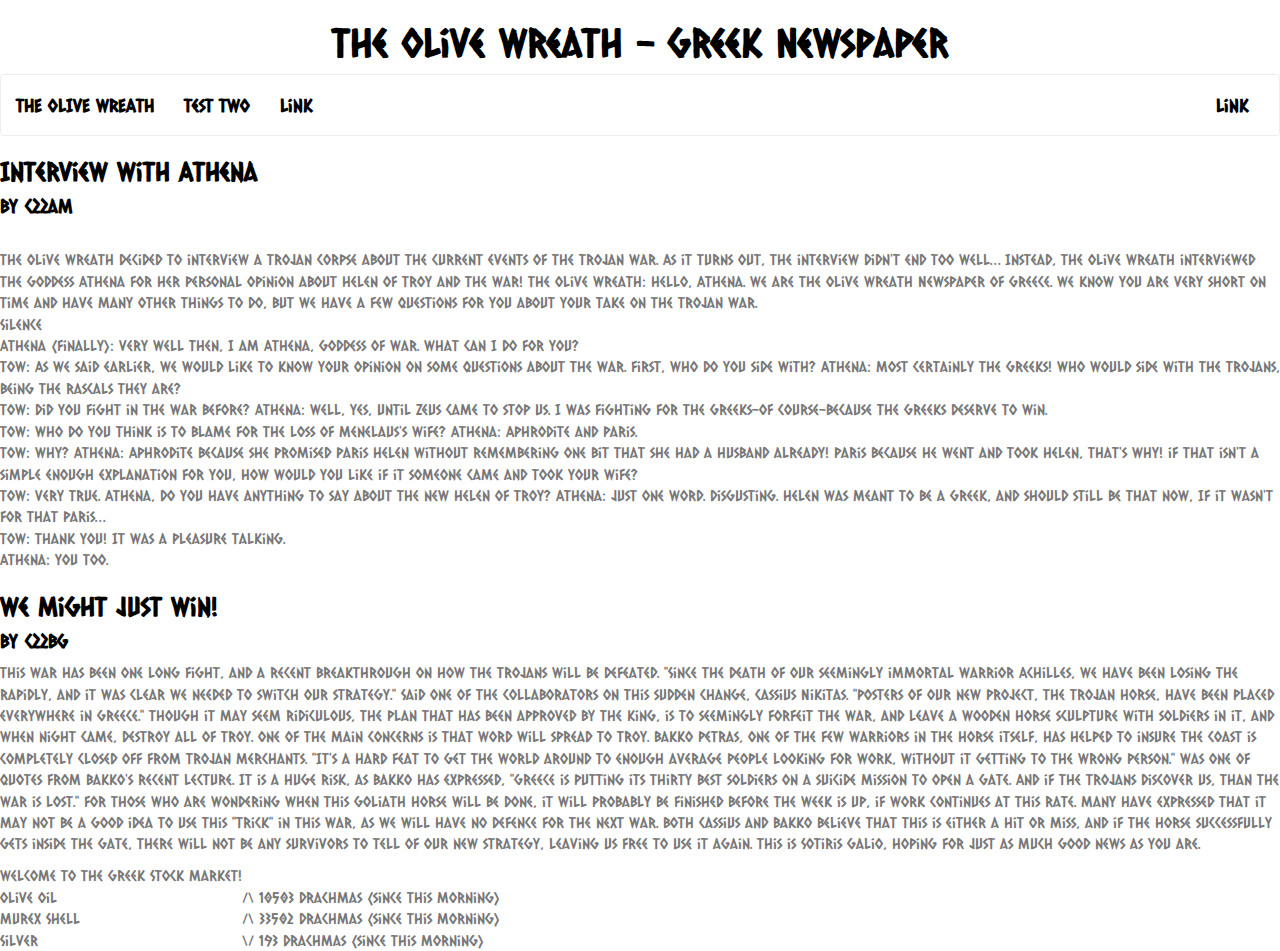
==== commit bfc04809: "Make fake "stock market"" ====
--- a/index.htm
+++ b/index.htm
@@ -3,7 +3,6 @@
 	<head>
 		<script type="text/javascript" src="js/jquery.min.js"></script>
 		<script type="text/javascript" src="js/bootstrap.min.js"></script>
-		<script type="text/javascript" src="js/page.js"></script>
 
 		<link href="css/bootswatch.min.css" rel="stylesheet" type="text/css"></link>
 		<link href="css/style.css" rel="stylesheet" type="text/css"></link>
@@ -24,20 +23,8 @@
 
 		    <div class="collapse navbar-collapse" id="bs-example-navbar-collapse-1">
 		      <ul class="nav navbar-nav">
+		        <li class="link"><a href="#">Test Two</a></li>
 		        <li><a href="#">Link</a></li>
-		        <li><a href="#">Link</a></li>
-		        <li class="dropdown">
-		          <a href="#" class="dropdown-toggle" data-toggle="dropdown" role="button" aria-expanded="false">Dropdown <span class="caret"></span></a>
-		          <ul class="dropdown-menu" role="menu">
-		            <li><a href="#">Action</a></li>
-		            <li><a href="#">Another action</a></li>
-		            <li><a href="#">Something else here</a></li>
-		            <li class="divider"></li>
-		            <li><a href="#">Separated link</a></li>
-		            <li class="divider"></li>
-		            <li><a href="#">One more separated link</a></li>
-		          </ul>
-		        </li>
 		      </ul>
 		      <ul class="nav navbar-nav navbar-right">
 		        <li><a href="#">Link</a></li>
@@ -45,11 +32,63 @@
 		    </div>
 		  </div>
 		</nav>
-		<div class="page" id="testone">
-			<h1>test 1</h1>
+		<div class="articles">
+			<div class="article" id="article-left">
+				<h3>Interview with Athena</h3>
+				<h4>by c22am</h4>
+				<br>The Olive Wreath decided to interview a Trojan corpse about the current events of the Trojan war. As it turns out, the interview didn&#39;t end too well… Instead, The Olive Wreath interviewed the goddess Athena for her personal opinion about Helen of Troy and the war!
+				The Olive Wreath: Hello, Athena. We are The Olive Wreath Newspaper of Greece. We know you are very short on time and have many other things to do, but we have a few questions for you about your take on the Trojan War.
+				<br>Silence
+				<br>Athena (finally): Very well then, I am Athena, Goddess of war. What can I do for you?
+				<br>TOW: As we said earlier, We would like to know your opinion on some questions about the war. First, who do you side with?
+				Athena: Most certainly the Greeks! Who would side with the Trojans, being the rascals they are?
+				<br>TOW: Did you fight in the war before?
+				Athena: Well, yes, until Zeus came to stop us. I was fighting for the Greeks-of course-Because the Greeks deserve to win.
+				<br>TOW: Who do you think is to blame for the loss of Menelaus&#39;s wife?
+				Athena: Aphrodite and Paris.
+				<br>TOW: Why?
+				Athena: Aphrodite because she promised paris helen without remembering one bit that she had a husband already! Paris because he went and took Helen, that&#39;s why! if that isn&#39;t a simple enough explanation for you, how would you like if it someone came and took your wife?
+				<br>TOW: Very true. Athena, do you have anything to say about the new Helen of Troy?
+				Athena: Just one word. Disgusting. Helen was meant to be a Greek, and should still be that now, If it wasn&#39;t for that Paris…
+				<br>TOW: Thank you! It was a pleasure talking.
+				<br>Athena: You too.
+			</div>
+			<div class="article" id="article-right">
+				<h3>We Might Just Win!</h3>
+				<h4>by c22bg</h4>
+				<p>This war has been one long fight, and a recent breakthrough on how the trojans will be defeated. &quot;Since the death of our seemingly immortal warrior Achilles, we have been losing the rapidly, and it was clear we needed to switch our strategy.&quot; Said one of the collaborators on this sudden change, Cassius Nikitas. &quot;Posters of our new project, the trojan horse, have been placed everywhere in Greece.&quot; Though it may seem ridiculous, the plan that has been approved by the king, is to seemingly forfeit the war, and leave a wooden horse sculpture with soldiers in it, and when night came, destroy all of Troy. One of the main concerns is that word will spread to Troy. Bakko Petras, one of the few warriors in the horse itself, has helped to insure the coast is completely closed off from Trojan Merchants. &quot;It&#39;s a hard feat to get the world around to enough average people looking for work, without it getting to the wrong person.&quot; was one of quotes from Bakko's recent lecture. It is a huge risk, as Bakko has expressed, &quot;Greece is putting its thirty best soldiers on a suicide mission to open a gate. And if the Trojans discover us, than the war is lost.&quot; For those who are wondering when this goliath horse will be done, it will probably be finished before the week is up, if work continues at this rate. Many have expressed that it may not be a good idea to use this &quot;trick&quot; in this war, as we will have no defence for the next war. Both Cassius and Bakko believe that this is either a hit or miss, and if the horse successfully gets inside the gate, there will not be any survivors to tell of our new strategy, leaving us free to use it again. This is Sotiris Galio, hoping for just as much good news as you are.</p>
+			</div>
 		</div>
-		<div class="page" id="testtwo">
-			<h1>test 2</h1>
-		</div>
+		<table>
+			<tr>
+				<td>
+					Welcome to the Greek Stock Market!
+				</td>
+			</tr>
+			<tr>
+				<td>
+					Olive Oil
+				</td>
+				<td>
+					/\ 10503 Drachmas (since this morning)
+				</td>
+			</tr>
+			<tr>
+				<td>
+					Murex Shell
+				</td>
+				<td>
+					/\ 33502 Drachmas (since this morning)
+				</td>
+			</tr>
+			<tr>
+				<td>
+					Silver
+				</td>
+				<td>
+					\/ 193 Drachmas (since this morning)
+				</td>
+			</tr>
+		</table>
 	</body>
-</html>+</html>
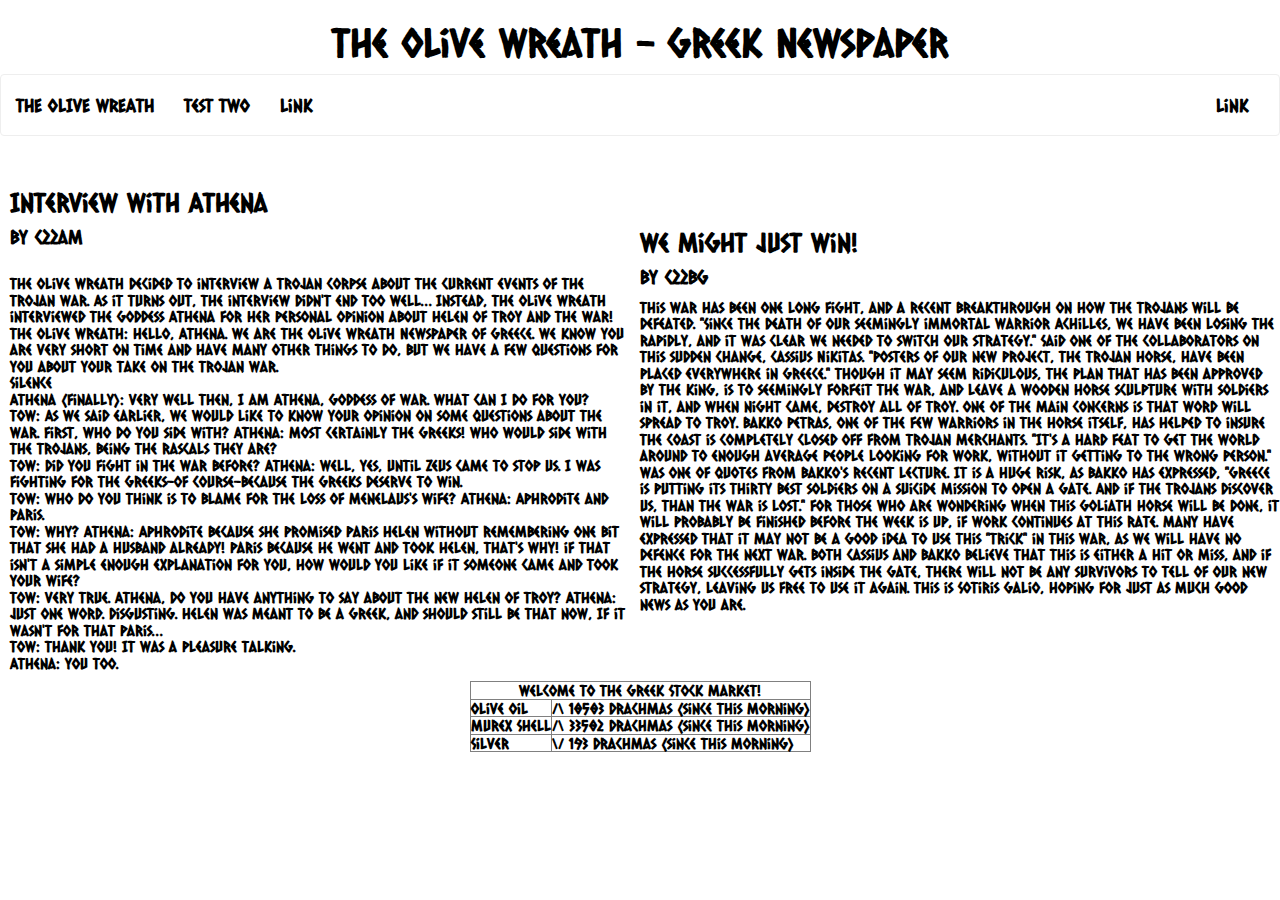
==== commit a736caad: "Make stock market better" ====
--- a/index.htm
+++ b/index.htm
@@ -32,7 +32,7 @@
 		    </div>
 		  </div>
 		</nav>
-		<div class="articles">
+		<div class="clear">
 			<div class="article" id="article-left">
 				<h3>Interview with Athena</h3>
 				<h4>by c22am</h4>
@@ -59,9 +59,9 @@
 				<p>This war has been one long fight, and a recent breakthrough on how the trojans will be defeated. &quot;Since the death of our seemingly immortal warrior Achilles, we have been losing the rapidly, and it was clear we needed to switch our strategy.&quot; Said one of the collaborators on this sudden change, Cassius Nikitas. &quot;Posters of our new project, the trojan horse, have been placed everywhere in Greece.&quot; Though it may seem ridiculous, the plan that has been approved by the king, is to seemingly forfeit the war, and leave a wooden horse sculpture with soldiers in it, and when night came, destroy all of Troy. One of the main concerns is that word will spread to Troy. Bakko Petras, one of the few warriors in the horse itself, has helped to insure the coast is completely closed off from Trojan Merchants. &quot;It&#39;s a hard feat to get the world around to enough average people looking for work, without it getting to the wrong person.&quot; was one of quotes from Bakko's recent lecture. It is a huge risk, as Bakko has expressed, &quot;Greece is putting its thirty best soldiers on a suicide mission to open a gate. And if the Trojans discover us, than the war is lost.&quot; For those who are wondering when this goliath horse will be done, it will probably be finished before the week is up, if work continues at this rate. Many have expressed that it may not be a good idea to use this &quot;trick&quot; in this war, as we will have no defence for the next war. Both Cassius and Bakko believe that this is either a hit or miss, and if the horse successfully gets inside the gate, there will not be any survivors to tell of our new strategy, leaving us free to use it again. This is Sotiris Galio, hoping for just as much good news as you are.</p>
 			</div>
 		</div>
-		<table>
+		<table id="stock-market" class="clear" border="1">
 			<tr>
-				<td>
+				<td id="stock-market-header" colspan="2">
 					Welcome to the Greek Stock Market!
 				</td>
 			</tr>
@@ -89,6 +89,11 @@
 					\/ 193 Drachmas (since this morning)
 				</td>
 			</tr>
+			<tr>
+				<td class="ad" colspan="2">
+					(Advertisement)
+				</td>
+			</tr>
 		</table>
 	</body>
 </html>
--- a/css/bootswatch.min.css
+++ b/css/bootswatch.min.css
@@ -1,5 +1,5 @@
 @import url(https://fonts.googleapis.com/css?family=Caesar+Dressing:400,700);/*!
- * This is a modified version of Bootswatch by RobotXLabs.
+ * This is a modified version of Bootswatch by RobotXLabs and apineapple.
  *//*!
  * bootswatch v3.3.6
  * Homepage: http://bootswatch.com
@@ -11,4 +11,4 @@
  * Copyright 2011-2015 Twitter, Inc.
  * Licensed under MIT (https://github.com/twbs/bootstrap/blob/master/LICENSE)
  *//*! normalize.css v3.0.3 | MIT License | github.com/necolas/normalize.css */
- .label,sub,sup{vertical-align:baseline}hr,img{border:0}body,figure{margin:0}.btn-group>.btn-group,.btn-toolbar .btn,.btn-toolbar .btn-group,.btn-toolbar .input-group,.col-xs-1,.col-xs-10,.col-xs-11,.col-xs-12,.col-xs-2,.col-xs-3,.col-xs-4,.col-xs-5,.col-xs-6,.col-xs-7,.col-xs-8,.col-xs-9,.dropdown-menu{float:left}.navbar-fixed-bottom .navbar-collapse,.navbar-fixed-top .navbar-collapse,.pre-scrollable{max-height:340px}html{font-family:sans-serif;-ms-text-size-adjust:100%;-webkit-text-size-adjust:100%}article,aside,details,figcaption,figure,footer,header,hgroup,main,menu,nav,section,summary{display:block}audio,canvas,progress,video{display:inline-block;vertical-align:baseline}audio:not([controls]){display:none;height:0}[hidden],template{display:none}a{background-color:transparent}a:active,a:hover{outline:0}b,optgroup,strong{font-weight:700}dfn{font-style:italic}h1{margin:.67em 0}mark{background:#ff0;color:#000}sub,sup{font-size:75%;line-height:0;position:relative}sup{top:-.5em}sub{bottom:-.25em}img{vertical-align:middle}svg:not(:root){overflow:hidden}hr{-webkit-box-sizing:content-box;-moz-box-sizing:content-box;box-sizing:content-box;height:0}pre,textarea{overflow:auto}code,kbd,pre,samp{font-size:1em}button,input,optgroup,select,textarea{color:inherit;font:inherit;margin:0}.glyphicon,.popover,.tooltip,address{font-style:normal}button{overflow:visible}button,select{text-transform:none}button,html input[type=button],input[type=reset],input[type=submit]{-webkit-appearance:button;cursor:pointer}button[disabled],html input[disabled]{cursor:default}button::-moz-focus-inner,input::-moz-focus-inner{border:0;padding:0}input[type=checkbox],input[type=radio]{-webkit-box-sizing:border-box;-moz-box-sizing:border-box;box-sizing:border-box;padding:0}input[type=number]::-webkit-inner-spin-button,input[type=number]::-webkit-outer-spin-button{height:auto}input[type=search]::-webkit-search-cancel-button,input[type=search]::-webkit-search-decoration{-webkit-appearance:none}table{border-collapse:collapse;border-spacing:0}td,th{padding:0}/*! Source: https://github.com/h5bp/html5-boilerplate/blob/master/src/css/main.css */@media print{blockquote,img,pre,tr{page-break-inside:avoid}*,:after,:before{background:0 0!important;color:#000!important;-webkit-box-shadow:none!important;box-shadow:none!important;text-shadow:none!important}a,a:visited{text-decoration:underline}a[href]:after{content:" (" attr(href) ")"}abbr[title]:after{content:" (" attr(title) ")"}a[href^="javascript:"]:after,a[href^="#"]:after{content:""}blockquote,pre{border:1px solid #999}thead{display:table-header-group}img{max-width:100%!important}h2,h3,p{orphans:3;widows:3}h2,h3{page-break-after:avoid}.navbar{display:none}.btn>.caret,.dropup>.btn>.caret{border-top-color:#000!important}.label{border:1px solid #000}.table{border-collapse:collapse!important}.table td,.table th{background-color:#fff!important}.table-bordered td,.table-bordered th{border:1px solid #ddd!important}}.dropdown-menu,.modal-content{-webkit-background-clip:padding-box}.btn,.btn-danger.active,.btn-danger:active,.btn-default.active,.btn-default:active,.btn-info.active,.btn-info:active,.btn-primary.active,.btn-primary:active,.btn-warning.active,.btn-warning:active,.btn.active,.btn:active,.dropdown-menu>.disabled>a:focus,.dropdown-menu>.disabled>a:hover,.form-control,.navbar-toggle,.open>.dropdown-toggle.btn-danger,.open>.dropdown-toggle.btn-default,.open>.dropdown-toggle.btn-info,.open>.dropdown-toggle.btn-primary,.open>.dropdown-toggle.btn-warning{background-image:none}.img-thumbnail,body{background-color:#fff}@font-face{font-family:'Glyphicons Halflings';src:url(../fonts/glyphicons-halflings-regular.eot);src:url(../fonts/glyphicons-halflings-regular.eot?#iefix) format('embedded-opentype'),url(../fonts/glyphicons-halflings-regular.woff2) format('woff2'),url(../fonts/glyphicons-halflings-regular.woff) format('woff'),url(../fonts/glyphicons-halflings-regular.ttf) format('truetype'),url(../fonts/glyphicons-halflings-regular.svg#glyphicons_halflingsregular) format('svg')}.glyphicon{position:relative;top:1px;display:inline-block;font-family:'Glyphicons Halflings';font-weight:400;line-height:1;-webkit-font-smoothing:antialiased;-moz-osx-font-smoothing:grayscale}.glyphicon-asterisk:before{content:"\002a"}.glyphicon-plus:before{content:"\002b"}.glyphicon-eur:before,.glyphicon-euro:before{content:"\20ac"}.glyphicon-minus:before{content:"\2212"}.glyphicon-cloud:before{content:"\2601"}.glyphicon-envelope:before{content:"\2709"}.glyphicon-pencil:before{content:"\270f"}.glyphicon-glass:before{content:"\e001"}.glyphicon-music:before{content:"\e002"}.glyphicon-search:before{content:"\e003"}.glyphicon-heart:before{content:"\e005"}.glyphicon-star:before{content:"\e006"}.glyphicon-star-empty:before{content:"\e007"}.glyphicon-user:before{content:"\e008"}.glyphicon-film:before{content:"\e009"}.glyphicon-th-large:before{content:"\e010"}.glyphicon-th:before{content:"\e011"}.glyphicon-th-list:before{content:"\e012"}.glyphicon-ok:before{content:"\e013"}.glyphicon-remove:before{content:"\e014"}.glyphicon-zoom-in:before{content:"\e015"}.glyphicon-zoom-out:before{content:"\e016"}.glyphicon-off:before{content:"\e017"}.glyphicon-signal:before{content:"\e018"}.glyphicon-cog:before{content:"\e019"}.glyphicon-trash:before{content:"\e020"}.glyphicon-home:before{content:"\e021"}.glyphicon-file:before{content:"\e022"}.glyphicon-time:before{content:"\e023"}.glyphicon-road:before{content:"\e024"}.glyphicon-download-alt:before{content:"\e025"}.glyphicon-download:before{content:"\e026"}.glyphicon-upload:before{content:"\e027"}.glyphicon-inbox:before{content:"\e028"}.glyphicon-play-circle:before{content:"\e029"}.glyphicon-repeat:before{content:"\e030"}.glyphicon-refresh:before{content:"\e031"}.glyphicon-list-alt:before{content:"\e032"}.glyphicon-lock:before{content:"\e033"}.glyphicon-flag:before{content:"\e034"}.glyphicon-headphones:before{content:"\e035"}.glyphicon-volume-off:before{content:"\e036"}.glyphicon-volume-down:before{content:"\e037"}.glyphicon-volume-up:before{content:"\e038"}.glyphicon-qrcode:before{content:"\e039"}.glyphicon-barcode:before{content:"\e040"}.glyphicon-tag:before{content:"\e041"}.glyphicon-tags:before{content:"\e042"}.glyphicon-book:before{content:"\e043"}.glyphicon-bookmark:before{content:"\e044"}.glyphicon-print:before{content:"\e045"}.glyphicon-camera:before{content:"\e046"}.glyphicon-font:before{content:"\e047"}.glyphicon-bold:before{content:"\e048"}.glyphicon-italic:before{content:"\e049"}.glyphicon-text-height:before{content:"\e050"}.glyphicon-text-width:before{content:"\e051"}.glyphicon-align-left:before{content:"\e052"}.glyphicon-align-center:before{content:"\e053"}.glyphicon-align-right:before{content:"\e054"}.glyphicon-align-justify:before{content:"\e055"}.glyphicon-list:before{content:"\e056"}.glyphicon-indent-left:before{content:"\e057"}.glyphicon-indent-right:before{content:"\e058"}.glyphicon-facetime-video:before{content:"\e059"}.glyphicon-picture:before{content:"\e060"}.glyphicon-map-marker:before{content:"\e062"}.glyphicon-adjust:before{content:"\e063"}.glyphicon-tint:before{content:"\e064"}.glyphicon-edit:before{content:"\e065"}.glyphicon-share:before{content:"\e066"}.glyphicon-check:before{content:"\e067"}.glyphicon-move:before{content:"\e068"}.glyphicon-step-backward:before{content:"\e069"}.glyphicon-fast-backward:before{content:"\e070"}.glyphicon-backward:before{content:"\e071"}.glyphicon-play:before{content:"\e072"}.glyphicon-pause:before{content:"\e073"}.glyphicon-stop:before{content:"\e074"}.glyphicon-forward:before{content:"\e075"}.glyphicon-fast-forward:before{content:"\e076"}.glyphicon-step-forward:before{content:"\e077"}.glyphicon-eject:before{content:"\e078"}.glyphicon-chevron-left:before{content:"\e079"}.glyphicon-chevron-right:before{content:"\e080"}.glyphicon-plus-sign:before{content:"\e081"}.glyphicon-minus-sign:before{content:"\e082"}.glyphicon-remove-sign:before{content:"\e083"}.glyphicon-ok-sign:before{content:"\e084"}.glyphicon-question-sign:before{content:"\e085"}.glyphicon-info-sign:before{content:"\e086"}.glyphicon-screenshot:before{content:"\e087"}.glyphicon-remove-circle:before{content:"\e088"}.glyphicon-ok-circle:before{content:"\e089"}.glyphicon-ban-circle:before{content:"\e090"}.glyphicon-arrow-left:before{content:"\e091"}.glyphicon-arrow-right:before{content:"\e092"}.glyphicon-arrow-up:before{content:"\e093"}.glyphicon-arrow-down:before{content:"\e094"}.glyphicon-share-alt:before{content:"\e095"}.glyphicon-resize-full:before{content:"\e096"}.glyphicon-resize-small:before{content:"\e097"}.glyphicon-exclamation-sign:before{content:"\e101"}.glyphicon-gift:before{content:"\e102"}.glyphicon-leaf:before{content:"\e103"}.glyphicon-fire:before{content:"\e104"}.glyphicon-eye-open:before{content:"\e105"}.glyphicon-eye-close:before{content:"\e106"}.glyphicon-warning-sign:before{content:"\e107"}.glyphicon-plane:before{content:"\e108"}.glyphicon-calendar:before{content:"\e109"}.glyphicon-random:before{content:"\e110"}.glyphicon-comment:before{content:"\e111"}.glyphicon-magnet:before{content:"\e112"}.glyphicon-chevron-up:before{content:"\e113"}.glyphicon-chevron-down:before{content:"\e114"}.glyphicon-retweet:before{content:"\e115"}.glyphicon-shopping-cart:before{content:"\e116"}.glyphicon-folder-close:before{content:"\e117"}.glyphicon-folder-open:before{content:"\e118"}.glyphicon-resize-vertical:before{content:"\e119"}.glyphicon-resize-horizontal:before{content:"\e120"}.glyphicon-hdd:before{content:"\e121"}.glyphicon-bullhorn:before{content:"\e122"}.glyphicon-bell:before{content:"\e123"}.glyphicon-certificate:before{content:"\e124"}.glyphicon-thumbs-up:before{content:"\e125"}.glyphicon-thumbs-down:before{content:"\e126"}.glyphicon-hand-right:before{content:"\e127"}.glyphicon-hand-left:before{content:"\e128"}.glyphicon-hand-up:before{content:"\e129"}.glyphicon-hand-down:before{content:"\e130"}.glyphicon-circle-arrow-right:before{content:"\e131"}.glyphicon-circle-arrow-left:before{content:"\e132"}.glyphicon-circle-arrow-up:before{content:"\e133"}.glyphicon-circle-arrow-down:before{content:"\e134"}.glyphicon-globe:before{content:"\e135"}.glyphicon-wrench:before{content:"\e136"}.glyphicon-tasks:before{content:"\e137"}.glyphicon-filter:before{content:"\e138"}.glyphicon-briefcase:before{content:"\e139"}.glyphicon-fullscreen:before{content:"\e140"}.glyphicon-dashboard:before{content:"\e141"}.glyphicon-paperclip:before{content:"\e142"}.glyphicon-heart-empty:before{content:"\e143"}.glyphicon-link:before{content:"\e144"}.glyphicon-phone:before{content:"\e145"}.glyphicon-pushpin:before{content:"\e146"}.glyphicon-usd:before{content:"\e148"}.glyphicon-gbp:before{content:"\e149"}.glyphicon-sort:before{content:"\e150"}.glyphicon-sort-by-alphabet:before{content:"\e151"}.glyphicon-sort-by-alphabet-alt:before{content:"\e152"}.glyphicon-sort-by-order:before{content:"\e153"}.glyphicon-sort-by-order-alt:before{content:"\e154"}.glyphicon-sort-by-attributes:before{content:"\e155"}.glyphicon-sort-by-attributes-alt:before{content:"\e156"}.glyphicon-unchecked:before{content:"\e157"}.glyphicon-expand:before{content:"\e158"}.glyphicon-collapse-down:before{content:"\e159"}.glyphicon-collapse-up:before{content:"\e160"}.glyphicon-log-in:before{content:"\e161"}.glyphicon-flash:before{content:"\e162"}.glyphicon-log-out:before{content:"\e163"}.glyphicon-new-window:before{content:"\e164"}.glyphicon-record:before{content:"\e165"}.glyphicon-save:before{content:"\e166"}.glyphicon-open:before{content:"\e167"}.glyphicon-saved:before{content:"\e168"}.glyphicon-import:before{content:"\e169"}.glyphicon-export:before{content:"\e170"}.glyphicon-send:before{content:"\e171"}.glyphicon-floppy-disk:before{content:"\e172"}.glyphicon-floppy-saved:before{content:"\e173"}.glyphicon-floppy-remove:before{content:"\e174"}.glyphicon-floppy-save:before{content:"\e175"}.glyphicon-floppy-open:before{content:"\e176"}.glyphicon-credit-card:before{content:"\e177"}.glyphicon-transfer:before{content:"\e178"}.glyphicon-cutlery:before{content:"\e179"}.glyphicon-header:before{content:"\e180"}.glyphicon-compressed:before{content:"\e181"}.glyphicon-earphone:before{content:"\e182"}.glyphicon-phone-alt:before{content:"\e183"}.glyphicon-tower:before{content:"\e184"}.glyphicon-stats:before{content:"\e185"}.glyphicon-sd-video:before{content:"\e186"}.glyphicon-hd-video:before{content:"\e187"}.glyphicon-subtitles:before{content:"\e188"}.glyphicon-sound-stereo:before{content:"\e189"}.glyphicon-sound-dolby:before{content:"\e190"}.glyphicon-sound-5-1:before{content:"\e191"}.glyphicon-sound-6-1:before{content:"\e192"}.glyphicon-sound-7-1:before{content:"\e193"}.glyphicon-copyright-mark:before{content:"\e194"}.glyphicon-registration-mark:before{content:"\e195"}.glyphicon-cloud-download:before{content:"\e197"}.glyphicon-cloud-upload:before{content:"\e198"}.glyphicon-tree-conifer:before{content:"\e199"}.glyphicon-tree-deciduous:before{content:"\e200"}.glyphicon-cd:before{content:"\e201"}.glyphicon-save-file:before{content:"\e202"}.glyphicon-open-file:before{content:"\e203"}.glyphicon-level-up:before{content:"\e204"}.glyphicon-copy:before{content:"\e205"}.glyphicon-paste:before{content:"\e206"}.glyphicon-alert:before{content:"\e209"}.glyphicon-equalizer:before{content:"\e210"}.glyphicon-king:before{content:"\e211"}.glyphicon-queen:before{content:"\e212"}.glyphicon-pawn:before{content:"\e213"}.glyphicon-bishop:before{content:"\e214"}.glyphicon-knight:before{content:"\e215"}.glyphicon-baby-formula:before{content:"\e216"}.glyphicon-tent:before{content:"\26fa"}.glyphicon-blackboard:before{content:"\e218"}.glyphicon-bed:before{content:"\e219"}.glyphicon-apple:before{content:"\f8ff"}.glyphicon-erase:before{content:"\e221"}.glyphicon-hourglass:before{content:"\231b"}.glyphicon-lamp:before{content:"\e223"}.glyphicon-duplicate:before{content:"\e224"}.glyphicon-piggy-bank:before{content:"\e225"}.glyphicon-scissors:before{content:"\e226"}.glyphicon-bitcoin:before,.glyphicon-btc:before,.glyphicon-xbt:before{content:"\e227"}.glyphicon-jpy:before,.glyphicon-yen:before{content:"\00a5"}.glyphicon-rub:before,.glyphicon-ruble:before{content:"\20bd"}.glyphicon-scale:before{content:"\e230"}.glyphicon-ice-lolly:before{content:"\e231"}.glyphicon-ice-lolly-tasted:before{content:"\e232"}.glyphicon-education:before{content:"\e233"}.glyphicon-option-horizontal:before{content:"\e234"}.glyphicon-option-vertical:before{content:"\e235"}.glyphicon-menu-hamburger:before{content:"\e236"}.glyphicon-modal-window:before{content:"\e237"}.glyphicon-oil:before{content:"\e238"}.glyphicon-grain:before{content:"\e239"}.glyphicon-sunglasses:before{content:"\e240"}.glyphicon-text-size:before{content:"\e241"}.glyphicon-text-color:before{content:"\e242"}.glyphicon-text-background:before{content:"\e243"}.glyphicon-object-align-top:before{content:"\e244"}.glyphicon-object-align-bottom:before{content:"\e245"}.glyphicon-object-align-horizontal:before{content:"\e246"}.glyphicon-object-align-left:before{content:"\e247"}.glyphicon-object-align-vertical:before{content:"\e248"}.glyphicon-object-align-right:before{content:"\e249"}.glyphicon-triangle-right:before{content:"\e250"}.glyphicon-triangle-left:before{content:"\e251"}.glyphicon-triangle-bottom:before{content:"\e252"}.glyphicon-triangle-top:before{content:"\e253"}.glyphicon-console:before{content:"\e254"}.glyphicon-superscript:before{content:"\e255"}.glyphicon-subscript:before{content:"\e256"}.glyphicon-menu-left:before{content:"\e257"}.glyphicon-menu-right:before{content:"\e258"}.glyphicon-menu-down:before{content:"\e259"}.glyphicon-menu-up:before{content:"\e260"}*,:after,:before{-webkit-box-sizing:border-box;-moz-box-sizing:border-box;box-sizing:border-box}html{font-size:10px;-webkit-tap-highlight-color:transparent}body{font-family:Georgia,"Times New Roman",Times,serif;font-size:15px;line-height:1.42857143;color:#777}button,input,select,textarea{font-family:inherit;font-size:inherit;line-height:inherit}a{color:#eb6864;text-decoration:none}a:focus,a:hover{color:#e22620;text-decoration:underline}a:focus{outline:dotted thin;outline:-webkit-focus-ring-color auto 5px;outline-offset:-2px}.carousel-inner>.item>a>img,.carousel-inner>.item>img,.img-responsive,.thumbnail a>img,.thumbnail>img{display:block;max-width:100%;height:auto}.img-rounded{border-radius:6px}.img-thumbnail{padding:4px;line-height:1.42857143;border:1px solid #ddd;border-radius:4px;-webkit-transition:all .2s ease-in-out;-o-transition:all .2s ease-in-out;transition:all .2s ease-in-out;display:inline-block;max-width:100%;height:auto}.img-circle{border-radius:50%}hr{margin-top:21px;margin-bottom:21px;border-top:1px solid #eee}.sr-only{position:absolute;width:1px;height:1px;margin:-1px;padding:0;overflow:hidden;clip:rect(0,0,0,0);border:0}.sr-only-focusable:active,.sr-only-focusable:focus{position:static;width:auto;height:auto;margin:0;overflow:visible;clip:auto}[role=button]{cursor:pointer}.h1,.h2,.h3,.h4,.h5,.h6,h1,h2,h3,h4,h5,h6{font-family:"Caesar Dressing",serif;font-weight:700;line-height:1.1;color:#000}.h1 .small,.h1 small,.h2 .small,.h2 small,.h3 .small,.h3 small,.h4 .small,.h4 small,.h5 .small,.h5 small,.h6 .small,.h6 small,h1 .small,h1 small,h2 .small,h2 small,h3 .small,h3 small,h4 .small,h4 small,h5 .small,h5 small,h6 .small,h6 small{font-weight:400;line-height:1;color:#999}.h1,.h2,.h3,h1,h2,h3{margin-top:21px;margin-bottom:10.5px}.h1 .small,.h1 small,.h2 .small,.h2 small,.h3 .small,.h3 small,h1 .small,h1 small,h2 .small,h2 small,h3 .small,h3 small{font-size:65%}.h4,.h5,.h6,h4,h5,h6{margin-top:10.5px;margin-bottom:10.5px}.h4 .small,.h4 small,.h5 .small,.h5 small,.h6 .small,.h6 small,h4 .small,h4 small,h5 .small,h5 small,h6 .small,h6 small{font-size:75%}.h1,h1{font-size:39px}.h2,h2{font-size:32px}.h3,h3{font-size:26px}.h4,h4{font-size:19px}.h5,h5{font-size:15px}.h6,h6{font-size:13px}p{margin:0 0 10.5px}.lead{margin-bottom:21px;font-size:17px;font-weight:300;line-height:1.4}dt,kbd kbd,label{font-weight:700}address,blockquote .small,blockquote footer,blockquote small,dd,dt,pre{line-height:1.42857143}@media (min-width:768px){.lead{font-size:22.5px}}.small,small{font-size:86%}.mark,mark{background-color:#fcf8e3;padding:.2em}.list-inline,.list-unstyled{padding-left:0;list-style:none}.text-left{text-align:left}.text-right{text-align:right}.text-center{text-align:center}.text-justify{text-align:justify}.text-nowrap{white-space:nowrap}.text-lowercase{text-transform:lowercase}.text-uppercase{text-transform:uppercase}.text-capitalize{text-transform:capitalize}.text-muted{color:#999}.text-primary{color:#eb6864}a.text-primary:focus,a.text-primary:hover{color:#e53c37}.text-success{color:#468847}a.text-success:focus,a.text-success:hover{color:#356635}.text-info{color:#3a87ad}a.text-info:focus,a.text-info:hover{color:#2d6987}.text-warning{color:#c09853}a.text-warning:focus,a.text-warning:hover{color:#a47e3c}.text-danger{color:#b94a48}a.text-danger:focus,a.text-danger:hover{color:#953b39}.bg-primary{color:#fff;background-color:#eb6864}a.bg-primary:focus,a.bg-primary:hover{background-color:#e53c37}.bg-success{background-color:#dff0d8}a.bg-success:focus,a.bg-success:hover{background-color:#c1e2b3}.bg-info{background-color:#d9edf7}a.bg-info:focus,a.bg-info:hover{background-color:#afd9ee}.bg-warning{background-color:#fcf8e3}a.bg-warning:focus,a.bg-warning:hover{background-color:#f7ecb5}.bg-danger{background-color:#f2dede}a.bg-danger:focus,a.bg-danger:hover{background-color:#e4b9b9}pre code,table{background-color:transparent}.page-header{padding-bottom:9.5px;margin:42px 0 21px;border-bottom:1px solid #eee}dl,ol,ul{margin-top:0}blockquote ol:last-child,blockquote p:last-child,blockquote ul:last-child,ol ol,ol ul,ul ol,ul ul{margin-bottom:0}address,dl{margin-bottom:21px}ol,ul{margin-bottom:10.5px}.list-inline{margin-left:-5px}.list-inline>li{display:inline-block;padding-left:5px;padding-right:5px}legend,pre{display:block}dd{margin-left:0}@media (min-width:768px){.dl-horizontal dt{float:left;width:160px;clear:left;text-align:right;overflow:hidden;text-overflow:ellipsis;white-space:nowrap}.dl-horizontal dd{margin-left:180px}.container{width:750px}}abbr[data-original-title],abbr[title]{cursor:help;border-bottom:1px dotted #999}.initialism{font-size:90%;text-transform:uppercase}blockquote{padding:10.5px 21px;margin:0 0 21px;font-size:18.75px;border-left:5px solid #eee}blockquote .small,blockquote footer,blockquote small{display:block;font-size:80%;color:#999}blockquote .small:before,blockquote footer:before,blockquote small:before{content:'\2014 \00A0'}.blockquote-reverse,blockquote.pull-right{padding-right:15px;padding-left:0;border-right:5px solid #eee;border-left:0;text-align:right}code,kbd{padding:2px 4px;font-size:90%}caption,th{text-align:left}.blockquote-reverse .small:before,.blockquote-reverse footer:before,.blockquote-reverse small:before,blockquote.pull-right .small:before,blockquote.pull-right footer:before,blockquote.pull-right small:before{content:''}.blockquote-reverse .small:after,.blockquote-reverse footer:after,.blockquote-reverse small:after,blockquote.pull-right .small:after,blockquote.pull-right footer:after,blockquote.pull-right small:after{content:'\00A0 \2014'}code,kbd,pre,samp{font-family:Menlo,Monaco,Consolas,"Courier New",monospace}code{color:#c7254e;background-color:#f9f2f4;border-radius:4px}kbd{color:#fff;background-color:#333;border-radius:3px;-webkit-box-shadow:inset 0 -1px 0 rgba(0,0,0,.25);box-shadow:inset 0 -1px 0 rgba(0,0,0,.25)}kbd kbd{padding:0;font-size:100%;-webkit-box-shadow:none;box-shadow:none}pre{padding:10px;margin:0 0 10.5px;font-size:14px;word-break:break-all;word-wrap:break-word;color:#333;background-color:#f5f5f5;border:1px solid #ccc;border-radius:4px}.container,.container-fluid{margin-right:auto;margin-left:auto}pre code{padding:0;font-size:inherit;color:inherit;white-space:pre-wrap;border-radius:0}.container,.container-fluid{padding-left:15px;padding-right:15px}.pre-scrollable{overflow-y:scroll}@media (min-width:992px){.container{width:970px}}@media (min-width:1200px){.container{width:1170px}}.row{margin-left:-15px;margin-right:-15px}.col-lg-1,.col-lg-10,.col-lg-11,.col-lg-12,.col-lg-2,.col-lg-3,.col-lg-4,.col-lg-5,.col-lg-6,.col-lg-7,.col-lg-8,.col-lg-9,.col-md-1,.col-md-10,.col-md-11,.col-md-12,.col-md-2,.col-md-3,.col-md-4,.col-md-5,.col-md-6,.col-md-7,.col-md-8,.col-md-9,.col-sm-1,.col-sm-10,.col-sm-11,.col-sm-12,.col-sm-2,.col-sm-3,.col-sm-4,.col-sm-5,.col-sm-6,.col-sm-7,.col-sm-8,.col-sm-9,.col-xs-1,.col-xs-10,.col-xs-11,.col-xs-12,.col-xs-2,.col-xs-3,.col-xs-4,.col-xs-5,.col-xs-6,.col-xs-7,.col-xs-8,.col-xs-9{position:relative;min-height:1px;padding-left:15px;padding-right:15px}.col-xs-12{width:100%}.col-xs-11{width:91.66666667%}.col-xs-10{width:83.33333333%}.col-xs-9{width:75%}.col-xs-8{width:66.66666667%}.col-xs-7{width:58.33333333%}.col-xs-6{width:50%}.col-xs-5{width:41.66666667%}.col-xs-4{width:33.33333333%}.col-xs-3{width:25%}.col-xs-2{width:16.66666667%}.col-xs-1{width:8.33333333%}.col-xs-pull-12{right:100%}.col-xs-pull-11{right:91.66666667%}.col-xs-pull-10{right:83.33333333%}.col-xs-pull-9{right:75%}.col-xs-pull-8{right:66.66666667%}.col-xs-pull-7{right:58.33333333%}.col-xs-pull-6{right:50%}.col-xs-pull-5{right:41.66666667%}.col-xs-pull-4{right:33.33333333%}.col-xs-pull-3{right:25%}.col-xs-pull-2{right:16.66666667%}.col-xs-pull-1{right:8.33333333%}.col-xs-pull-0{right:auto}.col-xs-push-12{left:100%}.col-xs-push-11{left:91.66666667%}.col-xs-push-10{left:83.33333333%}.col-xs-push-9{left:75%}.col-xs-push-8{left:66.66666667%}.col-xs-push-7{left:58.33333333%}.col-xs-push-6{left:50%}.col-xs-push-5{left:41.66666667%}.col-xs-push-4{left:33.33333333%}.col-xs-push-3{left:25%}.col-xs-push-2{left:16.66666667%}.col-xs-push-1{left:8.33333333%}.col-xs-push-0{left:auto}.col-xs-offset-12{margin-left:100%}.col-xs-offset-11{margin-left:91.66666667%}.col-xs-offset-10{margin-left:83.33333333%}.col-xs-offset-9{margin-left:75%}.col-xs-offset-8{margin-left:66.66666667%}.col-xs-offset-7{margin-left:58.33333333%}.col-xs-offset-6{margin-left:50%}.col-xs-offset-5{margin-left:41.66666667%}.col-xs-offset-4{margin-left:33.33333333%}.col-xs-offset-3{margin-left:25%}.col-xs-offset-2{margin-left:16.66666667%}.col-xs-offset-1{margin-left:8.33333333%}.col-xs-offset-0{margin-left:0}@media (min-width:768px){.col-sm-1,.col-sm-10,.col-sm-11,.col-sm-12,.col-sm-2,.col-sm-3,.col-sm-4,.col-sm-5,.col-sm-6,.col-sm-7,.col-sm-8,.col-sm-9{float:left}.col-sm-12{width:100%}.col-sm-11{width:91.66666667%}.col-sm-10{width:83.33333333%}.col-sm-9{width:75%}.col-sm-8{width:66.66666667%}.col-sm-7{width:58.33333333%}.col-sm-6{width:50%}.col-sm-5{width:41.66666667%}.col-sm-4{width:33.33333333%}.col-sm-3{width:25%}.col-sm-2{width:16.66666667%}.col-sm-1{width:8.33333333%}.col-sm-pull-12{right:100%}.col-sm-pull-11{right:91.66666667%}.col-sm-pull-10{right:83.33333333%}.col-sm-pull-9{right:75%}.col-sm-pull-8{right:66.66666667%}.col-sm-pull-7{right:58.33333333%}.col-sm-pull-6{right:50%}.col-sm-pull-5{right:41.66666667%}.col-sm-pull-4{right:33.33333333%}.col-sm-pull-3{right:25%}.col-sm-pull-2{right:16.66666667%}.col-sm-pull-1{right:8.33333333%}.col-sm-pull-0{right:auto}.col-sm-push-12{left:100%}.col-sm-push-11{left:91.66666667%}.col-sm-push-10{left:83.33333333%}.col-sm-push-9{left:75%}.col-sm-push-8{left:66.66666667%}.col-sm-push-7{left:58.33333333%}.col-sm-push-6{left:50%}.col-sm-push-5{left:41.66666667%}.col-sm-push-4{left:33.33333333%}.col-sm-push-3{left:25%}.col-sm-push-2{left:16.66666667%}.col-sm-push-1{left:8.33333333%}.col-sm-push-0{left:auto}.col-sm-offset-12{margin-left:100%}.col-sm-offset-11{margin-left:91.66666667%}.col-sm-offset-10{margin-left:83.33333333%}.col-sm-offset-9{margin-left:75%}.col-sm-offset-8{margin-left:66.66666667%}.col-sm-offset-7{margin-left:58.33333333%}.col-sm-offset-6{margin-left:50%}.col-sm-offset-5{margin-left:41.66666667%}.col-sm-offset-4{margin-left:33.33333333%}.col-sm-offset-3{margin-left:25%}.col-sm-offset-2{margin-left:16.66666667%}.col-sm-offset-1{margin-left:8.33333333%}.col-sm-offset-0{margin-left:0}}@media (min-width:992px){.col-md-1,.col-md-10,.col-md-11,.col-md-12,.col-md-2,.col-md-3,.col-md-4,.col-md-5,.col-md-6,.col-md-7,.col-md-8,.col-md-9{float:left}.col-md-12{width:100%}.col-md-11{width:91.66666667%}.col-md-10{width:83.33333333%}.col-md-9{width:75%}.col-md-8{width:66.66666667%}.col-md-7{width:58.33333333%}.col-md-6{width:50%}.col-md-5{width:41.66666667%}.col-md-4{width:33.33333333%}.col-md-3{width:25%}.col-md-2{width:16.66666667%}.col-md-1{width:8.33333333%}.col-md-pull-12{right:100%}.col-md-pull-11{right:91.66666667%}.col-md-pull-10{right:83.33333333%}.col-md-pull-9{right:75%}.col-md-pull-8{right:66.66666667%}.col-md-pull-7{right:58.33333333%}.col-md-pull-6{right:50%}.col-md-pull-5{right:41.66666667%}.col-md-pull-4{right:33.33333333%}.col-md-pull-3{right:25%}.col-md-pull-2{right:16.66666667%}.col-md-pull-1{right:8.33333333%}.col-md-pull-0{right:auto}.col-md-push-12{left:100%}.col-md-push-11{left:91.66666667%}.col-md-push-10{left:83.33333333%}.col-md-push-9{left:75%}.col-md-push-8{left:66.66666667%}.col-md-push-7{left:58.33333333%}.col-md-push-6{left:50%}.col-md-push-5{left:41.66666667%}.col-md-push-4{left:33.33333333%}.col-md-push-3{left:25%}.col-md-push-2{left:16.66666667%}.col-md-push-1{left:8.33333333%}.col-md-push-0{left:auto}.col-md-offset-12{margin-left:100%}.col-md-offset-11{margin-left:91.66666667%}.col-md-offset-10{margin-left:83.33333333%}.col-md-offset-9{margin-left:75%}.col-md-offset-8{margin-left:66.66666667%}.col-md-offset-7{margin-left:58.33333333%}.col-md-offset-6{margin-left:50%}.col-md-offset-5{margin-left:41.66666667%}.col-md-offset-4{margin-left:33.33333333%}.col-md-offset-3{margin-left:25%}.col-md-offset-2{margin-left:16.66666667%}.col-md-offset-1{margin-left:8.33333333%}.col-md-offset-0{margin-left:0}}@media (min-width:1200px){.col-lg-1,.col-lg-10,.col-lg-11,.col-lg-12,.col-lg-2,.col-lg-3,.col-lg-4,.col-lg-5,.col-lg-6,.col-lg-7,.col-lg-8,.col-lg-9{float:left}.col-lg-12{width:100%}.col-lg-11{width:91.66666667%}.col-lg-10{width:83.33333333%}.col-lg-9{width:75%}.col-lg-8{width:66.66666667%}.col-lg-7{width:58.33333333%}.col-lg-6{width:50%}.col-lg-5{width:41.66666667%}.col-lg-4{width:33.33333333%}.col-lg-3{width:25%}.col-lg-2{width:16.66666667%}.col-lg-1{width:8.33333333%}.col-lg-pull-12{right:100%}.col-lg-pull-11{right:91.66666667%}.col-lg-pull-10{right:83.33333333%}.col-lg-pull-9{right:75%}.col-lg-pull-8{right:66.66666667%}.col-lg-pull-7{right:58.33333333%}.col-lg-pull-6{right:50%}.col-lg-pull-5{right:41.66666667%}.col-lg-pull-4{right:33.33333333%}.col-lg-pull-3{right:25%}.col-lg-pull-2{right:16.66666667%}.col-lg-pull-1{right:8.33333333%}.col-lg-pull-0{right:auto}.col-lg-push-12{left:100%}.col-lg-push-11{left:91.66666667%}.col-lg-push-10{left:83.33333333%}.col-lg-push-9{left:75%}.col-lg-push-8{left:66.66666667%}.col-lg-push-7{left:58.33333333%}.col-lg-push-6{left:50%}.col-lg-push-5{left:41.66666667%}.col-lg-push-4{left:33.33333333%}.col-lg-push-3{left:25%}.col-lg-push-2{left:16.66666667%}.col-lg-push-1{left:8.33333333%}.col-lg-push-0{left:auto}.col-lg-offset-12{margin-left:100%}.col-lg-offset-11{margin-left:91.66666667%}.col-lg-offset-10{margin-left:83.33333333%}.col-lg-offset-9{margin-left:75%}.col-lg-offset-8{margin-left:66.66666667%}.col-lg-offset-7{margin-left:58.33333333%}.col-lg-offset-6{margin-left:50%}.col-lg-offset-5{margin-left:41.66666667%}.col-lg-offset-4{margin-left:33.33333333%}.col-lg-offset-3{margin-left:25%}.col-lg-offset-2{margin-left:16.66666667%}.col-lg-offset-1{margin-left:8.33333333%}.col-lg-offset-0{margin-left:0}}caption{padding-top:8px;padding-bottom:8px;color:#999}.table{width:100%;max-width:100%;margin-bottom:21px}.table>tbody>tr>td,.table>tbody>tr>th,.table>tfoot>tr>td,.table>tfoot>tr>th,.table>thead>tr>td,.table>thead>tr>th{padding:8px;line-height:1.42857143;vertical-align:top;border-top:1px solid #ddd}.table>thead>tr>th{vertical-align:bottom;border-bottom:2px solid #ddd}.table>caption+thead>tr:first-child>td,.table>caption+thead>tr:first-child>th,.table>colgroup+thead>tr:first-child>td,.table>colgroup+thead>tr:first-child>th,.table>thead:first-child>tr:first-child>td,.table>thead:first-child>tr:first-child>th{border-top:0}.table>tbody+tbody{border-top:2px solid #ddd}.table .table{background-color:#fff}.table-condensed>tbody>tr>td,.table-condensed>tbody>tr>th,.table-condensed>tfoot>tr>td,.table-condensed>tfoot>tr>th,.table-condensed>thead>tr>td,.table-condensed>thead>tr>th{padding:5px}.table-bordered,.table-bordered>tbody>tr>td,.table-bordered>tbody>tr>th,.table-bordered>tfoot>tr>td,.table-bordered>tfoot>tr>th,.table-bordered>thead>tr>td,.table-bordered>thead>tr>th{border:1px solid #ddd}.table-bordered>thead>tr>td,.table-bordered>thead>tr>th{border-bottom-width:2px}.table-striped>tbody>tr:nth-of-type(odd){background-color:#f9f9f9}.table-hover>tbody>tr:hover,.table>tbody>tr.active>td,.table>tbody>tr.active>th,.table>tbody>tr>td.active,.table>tbody>tr>th.active,.table>tfoot>tr.active>td,.table>tfoot>tr.active>th,.table>tfoot>tr>td.active,.table>tfoot>tr>th.active,.table>thead>tr.active>td,.table>thead>tr.active>th,.table>thead>tr>td.active,.table>thead>tr>th.active{background-color:#f5f5f5}table col[class*=col-]{position:static;float:none;display:table-column}table td[class*=col-],table th[class*=col-]{position:static;float:none;display:table-cell}.table-hover>tbody>tr.active:hover>td,.table-hover>tbody>tr.active:hover>th,.table-hover>tbody>tr:hover>.active,.table-hover>tbody>tr>td.active:hover,.table-hover>tbody>tr>th.active:hover{background-color:#e8e8e8}.table>tbody>tr.success>td,.table>tbody>tr.success>th,.table>tbody>tr>td.success,.table>tbody>tr>th.success,.table>tfoot>tr.success>td,.table>tfoot>tr.success>th,.table>tfoot>tr>td.success,.table>tfoot>tr>th.success,.table>thead>tr.success>td,.table>thead>tr.success>th,.table>thead>tr>td.success,.table>thead>tr>th.success{background-color:#dff0d8}.table-hover>tbody>tr.success:hover>td,.table-hover>tbody>tr.success:hover>th,.table-hover>tbody>tr:hover>.success,.table-hover>tbody>tr>td.success:hover,.table-hover>tbody>tr>th.success:hover{background-color:#d0e9c6}.table>tbody>tr.info>td,.table>tbody>tr.info>th,.table>tbody>tr>td.info,.table>tbody>tr>th.info,.table>tfoot>tr.info>td,.table>tfoot>tr.info>th,.table>tfoot>tr>td.info,.table>tfoot>tr>th.info,.table>thead>tr.info>td,.table>thead>tr.info>th,.table>thead>tr>td.info,.table>thead>tr>th.info{background-color:#d9edf7}.table-hover>tbody>tr.info:hover>td,.table-hover>tbody>tr.info:hover>th,.table-hover>tbody>tr:hover>.info,.table-hover>tbody>tr>td.info:hover,.table-hover>tbody>tr>th.info:hover{background-color:#c4e3f3}.table>tbody>tr.warning>td,.table>tbody>tr.warning>th,.table>tbody>tr>td.warning,.table>tbody>tr>th.warning,.table>tfoot>tr.warning>td,.table>tfoot>tr.warning>th,.table>tfoot>tr>td.warning,.table>tfoot>tr>th.warning,.table>thead>tr.warning>td,.table>thead>tr.warning>th,.table>thead>tr>td.warning,.table>thead>tr>th.warning{background-color:#fcf8e3}.table-hover>tbody>tr.warning:hover>td,.table-hover>tbody>tr.warning:hover>th,.table-hover>tbody>tr:hover>.warning,.table-hover>tbody>tr>td.warning:hover,.table-hover>tbody>tr>th.warning:hover{background-color:#faf2cc}.table>tbody>tr.danger>td,.table>tbody>tr.danger>th,.table>tbody>tr>td.danger,.table>tbody>tr>th.danger,.table>tfoot>tr.danger>td,.table>tfoot>tr.danger>th,.table>tfoot>tr>td.danger,.table>tfoot>tr>th.danger,.table>thead>tr.danger>td,.table>thead>tr.danger>th,.table>thead>tr>td.danger,.table>thead>tr>th.danger{background-color:#f2dede}.table-hover>tbody>tr.danger:hover>td,.table-hover>tbody>tr.danger:hover>th,.table-hover>tbody>tr:hover>.danger,.table-hover>tbody>tr>td.danger:hover,.table-hover>tbody>tr>th.danger:hover{background-color:#ebcccc}.table-responsive{overflow-x:auto;min-height:.01%}@media screen and (max-width:767px){.table-responsive{width:100%;margin-bottom:15.75px;overflow-y:hidden;-ms-overflow-style:-ms-autohiding-scrollbar;border:1px solid #ddd}.table-responsive>.table{margin-bottom:0}.table-responsive>.table>tbody>tr>td,.table-responsive>.table>tbody>tr>th,.table-responsive>.table>tfoot>tr>td,.table-responsive>.table>tfoot>tr>th,.table-responsive>.table>thead>tr>td,.table-responsive>.table>thead>tr>th{white-space:nowrap}.table-responsive>.table-bordered{border:0}.table-responsive>.table-bordered>tbody>tr>td:first-child,.table-responsive>.table-bordered>tbody>tr>th:first-child,.table-responsive>.table-bordered>tfoot>tr>td:first-child,.table-responsive>.table-bordered>tfoot>tr>th:first-child,.table-responsive>.table-bordered>thead>tr>td:first-child,.table-responsive>.table-bordered>thead>tr>th:first-child{border-left:0}.table-responsive>.table-bordered>tbody>tr>td:last-child,.table-responsive>.table-bordered>tbody>tr>th:last-child,.table-responsive>.table-bordered>tfoot>tr>td:last-child,.table-responsive>.table-bordered>tfoot>tr>th:last-child,.table-responsive>.table-bordered>thead>tr>td:last-child,.table-responsive>.table-bordered>thead>tr>th:last-child{border-right:0}.table-responsive>.table-bordered>tbody>tr:last-child>td,.table-responsive>.table-bordered>tbody>tr:last-child>th,.table-responsive>.table-bordered>tfoot>tr:last-child>td,.table-responsive>.table-bordered>tfoot>tr:last-child>th{border-bottom:0}}fieldset,legend{padding:0;border:0}fieldset{margin:0;min-width:0}legend{width:100%;margin-bottom:21px;font-size:22.5px;line-height:inherit;color:#777;border-bottom:1px solid #e5e5e5}label{display:inline-block;max-width:100%;margin-bottom:5px}input[type=search]{-webkit-box-sizing:border-box;-moz-box-sizing:border-box;box-sizing:border-box;-webkit-appearance:none}input[type=checkbox],input[type=radio]{margin:4px 0 0;margin-top:1px\9;line-height:normal}.form-control,output{font-size:15px;line-height:1.42857143;color:#777;display:block}input[type=file]{display:block}input[type=range]{display:block;width:100%}select[multiple],select[size]{height:auto}input[type=file]:focus,input[type=checkbox]:focus,input[type=radio]:focus{outline:dotted thin;outline:-webkit-focus-ring-color auto 5px;outline-offset:-2px}output{padding-top:9px}.form-control{width:100%;height:39px;padding:8px 12px;background-color:#fff;border:1px solid #ccc;border-radius:4px;-webkit-box-shadow:inset 0 1px 1px rgba(0,0,0,.075);box-shadow:inset 0 1px 1px rgba(0,0,0,.075);-webkit-transition:border-color ease-in-out .15s,-webkit-box-shadow ease-in-out .15s;-o-transition:border-color ease-in-out .15s,box-shadow ease-in-out .15s;transition:border-color ease-in-out .15s,box-shadow ease-in-out .15s}.form-control:focus{border-color:#66afe9;outline:0;-webkit-box-shadow:inset 0 1px 1px rgba(0,0,0,.075),0 0 8px rgba(102,175,233,.6);box-shadow:inset 0 1px 1px rgba(0,0,0,.075),0 0 8px rgba(102,175,233,.6)}.form-control::-moz-placeholder{color:#999;opacity:1}.form-control:-ms-input-placeholder{color:#999}.form-control::-webkit-input-placeholder{color:#999}.form-control::-ms-expand{border:0;background-color:transparent}.form-control[disabled],.form-control[readonly],fieldset[disabled] .form-control{background-color:#eee;opacity:1}.form-control[disabled],fieldset[disabled] .form-control{cursor:not-allowed}textarea.form-control{height:auto}@media screen and (-webkit-min-device-pixel-ratio:0){input[type=date].form-control,input[type=time].form-control,input[type=datetime-local].form-control,input[type=month].form-control{line-height:39px}.input-group-sm input[type=date],.input-group-sm input[type=time],.input-group-sm input[type=datetime-local],.input-group-sm input[type=month],input[type=date].input-sm,input[type=time].input-sm,input[type=datetime-local].input-sm,input[type=month].input-sm{line-height:31px}.input-group-lg input[type=date],.input-group-lg input[type=time],.input-group-lg input[type=datetime-local],.input-group-lg input[type=month],input[type=date].input-lg,input[type=time].input-lg,input[type=datetime-local].input-lg,input[type=month].input-lg{line-height:56px}}.form-group{margin-bottom:15px}.checkbox,.radio{position:relative;display:block;margin-top:10px;margin-bottom:10px}.checkbox label,.radio label{min-height:21px;padding-left:20px;margin-bottom:0;font-weight:400;cursor:pointer}.checkbox input[type=checkbox],.checkbox-inline input[type=checkbox],.radio input[type=radio],.radio-inline input[type=radio]{position:absolute;margin-left:-20px;margin-top:4px\9}.checkbox+.checkbox,.radio+.radio{margin-top:-5px}.checkbox-inline,.radio-inline{position:relative;display:inline-block;padding-left:20px;margin-bottom:0;vertical-align:middle;font-weight:400;cursor:pointer}.checkbox-inline+.checkbox-inline,.radio-inline+.radio-inline{margin-top:0;margin-left:10px}.checkbox-inline.disabled,.checkbox.disabled label,.radio-inline.disabled,.radio.disabled label,fieldset[disabled] .checkbox label,fieldset[disabled] .checkbox-inline,fieldset[disabled] .radio label,fieldset[disabled] .radio-inline,fieldset[disabled] input[type=checkbox],fieldset[disabled] input[type=radio],input[type=checkbox].disabled,input[type=checkbox][disabled],input[type=radio].disabled,input[type=radio][disabled]{cursor:not-allowed}.form-control-static{padding-top:9px;padding-bottom:9px;margin-bottom:0;min-height:36px}.form-control-static.input-lg,.form-control-static.input-sm{padding-left:0;padding-right:0}.form-group-sm .form-control,.input-sm{padding:5px 10px;border-radius:3px;font-size:13px}.input-sm{height:31px;line-height:1.5}select.input-sm{height:31px;line-height:31px}select[multiple].input-sm,textarea.input-sm{height:auto}.form-group-sm .form-control{height:31px;line-height:1.5}.form-group-lg .form-control,.input-lg{border-radius:6px;padding:14px 16px;font-size:19px}.form-group-sm select.form-control{height:31px;line-height:31px}.form-group-sm select[multiple].form-control,.form-group-sm textarea.form-control{height:auto}.form-group-sm .form-control-static{height:31px;min-height:34px;padding:6px 10px;font-size:13px;line-height:1.5}.input-lg{height:56px;line-height:1.3333333}select.input-lg{height:56px;line-height:56px}select[multiple].input-lg,textarea.input-lg{height:auto}.form-group-lg .form-control{height:56px;line-height:1.3333333}.form-group-lg select.form-control{height:56px;line-height:56px}.form-group-lg select[multiple].form-control,.form-group-lg textarea.form-control{height:auto}.form-group-lg .form-control-static{height:56px;min-height:40px;padding:15px 16px;font-size:19px;line-height:1.3333333}.has-feedback{position:relative}.has-feedback .form-control{padding-right:48.75px}.form-control-feedback{position:absolute;top:0;right:0;z-index:2;display:block;width:39px;height:39px;line-height:39px;text-align:center;pointer-events:none}.collapsing,.dropdown,.dropup{position:relative}.form-group-lg .form-control+.form-control-feedback,.input-group-lg+.form-control-feedback,.input-lg+.form-control-feedback{width:56px;height:56px;line-height:56px}.form-group-sm .form-control+.form-control-feedback,.input-group-sm+.form-control-feedback,.input-sm+.form-control-feedback{width:31px;height:31px;line-height:31px}.has-success .form-control{-webkit-box-shadow:inset 0 1px 1px rgba(0,0,0,.075);box-shadow:inset 0 1px 1px rgba(0,0,0,.075)}.has-success .form-control:focus{-webkit-box-shadow:inset 0 1px 1px rgba(0,0,0,.075),0 0 6px #7aba7b;box-shadow:inset 0 1px 1px rgba(0,0,0,.075),0 0 6px #7aba7b}.has-success .input-group-addon{color:#468847;border-color:#468847;background-color:#dff0d8}.has-warning .form-control{-webkit-box-shadow:inset 0 1px 1px rgba(0,0,0,.075);box-shadow:inset 0 1px 1px rgba(0,0,0,.075)}.has-warning .form-control:focus{-webkit-box-shadow:inset 0 1px 1px rgba(0,0,0,.075),0 0 6px #dbc59e;box-shadow:inset 0 1px 1px rgba(0,0,0,.075),0 0 6px #dbc59e}.has-warning .input-group-addon{color:#c09853;border-color:#c09853;background-color:#fcf8e3}.has-error .form-control{-webkit-box-shadow:inset 0 1px 1px rgba(0,0,0,.075);box-shadow:inset 0 1px 1px rgba(0,0,0,.075)}.has-error .form-control:focus{-webkit-box-shadow:inset 0 1px 1px rgba(0,0,0,.075),0 0 6px #d59392;box-shadow:inset 0 1px 1px rgba(0,0,0,.075),0 0 6px #d59392}.has-error .input-group-addon{color:#b94a48;border-color:#b94a48;background-color:#f2dede}.has-feedback label~.form-control-feedback{top:26px}.has-feedback label.sr-only~.form-control-feedback{top:0}.help-block{display:block;margin-top:5px;margin-bottom:10px;color:#b7b7b7}@media (min-width:768px){.form-inline .form-control-static,.form-inline .form-group{display:inline-block}.form-inline .control-label,.form-inline .form-group{margin-bottom:0;vertical-align:middle}.form-inline .form-control{display:inline-block;width:auto;vertical-align:middle}.form-inline .input-group{display:inline-table;vertical-align:middle}.form-inline .input-group .form-control,.form-inline .input-group .input-group-addon,.form-inline .input-group .input-group-btn{width:auto}.form-inline .input-group>.form-control{width:100%}.form-inline .checkbox,.form-inline .radio{display:inline-block;margin-top:0;margin-bottom:0;vertical-align:middle}.form-inline .checkbox label,.form-inline .radio label{padding-left:0}.form-inline .checkbox input[type=checkbox],.form-inline .radio input[type=radio]{position:relative;margin-left:0}.form-inline .has-feedback .form-control-feedback{top:0}.form-horizontal .control-label{text-align:right;margin-bottom:0;padding-top:9px}}.form-horizontal .checkbox,.form-horizontal .checkbox-inline,.form-horizontal .radio,.form-horizontal .radio-inline{margin-top:0;margin-bottom:0;padding-top:9px}.form-horizontal .checkbox,.form-horizontal .radio{min-height:30px}.form-horizontal .form-group{margin-left:-15px;margin-right:-15px}.form-horizontal .has-feedback .form-control-feedback{right:15px}@media (min-width:768px){.form-horizontal .form-group-lg .control-label{padding-top:15px;font-size:19px}.form-horizontal .form-group-sm .control-label{padding-top:6px;font-size:13px}}.btn{display:inline-block;margin-bottom:0;font-weight:400;text-align:center;vertical-align:middle;-ms-touch-action:manipulation;touch-action:manipulation;cursor:pointer;border:1px solid transparent;white-space:nowrap;padding:8px 12px;font-size:15px;line-height:1.42857143;border-radius:4px;-webkit-user-select:none;-moz-user-select:none;-ms-user-select:none;user-select:none}.btn.active.focus,.btn.active:focus,.btn.focus,.btn:active.focus,.btn:active:focus,.btn:focus{outline:dotted thin;outline:-webkit-focus-ring-color auto 5px;outline-offset:-2px}.btn.focus,.btn:focus,.btn:hover{color:#fff;text-decoration:none}.btn.active,.btn:active{outline:0;-webkit-box-shadow:inset 0 3px 5px rgba(0,0,0,.125);box-shadow:inset 0 3px 5px rgba(0,0,0,.125)}.btn.disabled,.btn[disabled],fieldset[disabled] .btn{cursor:not-allowed;opacity:.65;filter:alpha(opacity=65);-webkit-box-shadow:none;box-shadow:none}a.btn.disabled,fieldset[disabled] a.btn{pointer-events:none}.btn-default{color:#fff;background-color:#999;border-color:#999}.btn-default.focus,.btn-default:focus{color:#fff;background-color:grey;border-color:#595959}.btn-default.active,.btn-default:active,.btn-default:hover,.open>.dropdown-toggle.btn-default{color:#fff;background-color:grey;border-color:#7a7a7a}.btn-default.active.focus,.btn-default.active:focus,.btn-default.active:hover,.btn-default:active.focus,.btn-default:active:focus,.btn-default:active:hover,.open>.dropdown-toggle.btn-default.focus,.open>.dropdown-toggle.btn-default:focus,.open>.dropdown-toggle.btn-default:hover{color:#fff;background-color:#6e6e6e;border-color:#595959}.btn-default.disabled.focus,.btn-default.disabled:focus,.btn-default.disabled:hover,.btn-default[disabled].focus,.btn-default[disabled]:focus,.btn-default[disabled]:hover,fieldset[disabled] .btn-default.focus,fieldset[disabled] .btn-default:focus,fieldset[disabled] .btn-default:hover{background-color:#999;border-color:#999}.btn-default .badge{color:#999;background-color:#fff}.btn-primary{color:#fff;background-color:#eb6864;border-color:#eb6864}.btn-primary.focus,.btn-primary:focus{color:#fff;background-color:#e53c37;border-color:#b81c18}.btn-primary.active,.btn-primary:active,.btn-primary:hover,.open>.dropdown-toggle.btn-primary{color:#fff;background-color:#e53c37;border-color:#e4332e}.btn-primary.active.focus,.btn-primary.active:focus,.btn-primary.active:hover,.btn-primary:active.focus,.btn-primary:active:focus,.btn-primary:active:hover,.open>.dropdown-toggle.btn-primary.focus,.open>.dropdown-toggle.btn-primary:focus,.open>.dropdown-toggle.btn-primary:hover{color:#fff;background-color:#dc221c;border-color:#b81c18}.btn-primary.disabled.focus,.btn-primary.disabled:focus,.btn-primary.disabled:hover,.btn-primary[disabled].focus,.btn-primary[disabled]:focus,.btn-primary[disabled]:hover,fieldset[disabled] .btn-primary.focus,fieldset[disabled] .btn-primary:focus,fieldset[disabled] .btn-primary:hover{background-color:#eb6864;border-color:#eb6864}.btn-primary .badge{color:#eb6864;background-color:#fff}.btn-success{color:#fff;background-color:#22b24c;border-color:#22b24c}.btn-success.focus,.btn-success:focus{color:#fff;background-color:#1a873a;border-color:#0e471e}.btn-success.active,.btn-success:active,.btn-success:hover,.open>.dropdown-toggle.btn-success{color:#fff;background-color:#1a873a;border-color:#187f36}.btn-success.active.focus,.btn-success.active:focus,.btn-success.active:hover,.btn-success:active.focus,.btn-success:active:focus,.btn-success:active:hover,.open>.dropdown-toggle.btn-success.focus,.open>.dropdown-toggle.btn-success:focus,.open>.dropdown-toggle.btn-success:hover{color:#fff;background-color:#14692d;border-color:#0e471e}.btn-success.active,.btn-success:active,.open>.dropdown-toggle.btn-success{background-image:none}.btn-success.disabled.focus,.btn-success.disabled:focus,.btn-success.disabled:hover,.btn-success[disabled].focus,.btn-success[disabled]:focus,.btn-success[disabled]:hover,fieldset[disabled] .btn-success.focus,fieldset[disabled] .btn-success:focus,fieldset[disabled] .btn-success:hover{background-color:#22b24c;border-color:#22b24c}.btn-success .badge{color:#22b24c;background-color:#fff}.btn-info{color:#fff;background-color:#369;border-color:#369}.btn-info.focus,.btn-info:focus{color:#fff;background-color:#264c73;border-color:#132639}.btn-info.active,.btn-info:active,.btn-info:hover,.open>.dropdown-toggle.btn-info{color:#fff;background-color:#264c73;border-color:#24476b}.btn-info.active.focus,.btn-info.active:focus,.btn-info.active:hover,.btn-info:active.focus,.btn-info:active:focus,.btn-info:active:hover,.open>.dropdown-toggle.btn-info.focus,.open>.dropdown-toggle.btn-info:focus,.open>.dropdown-toggle.btn-info:hover{color:#fff;background-color:#1d3b58;border-color:#132639}.btn-info.disabled.focus,.btn-info.disabled:focus,.btn-info.disabled:hover,.btn-info[disabled].focus,.btn-info[disabled]:focus,.btn-info[disabled]:hover,fieldset[disabled] .btn-info.focus,fieldset[disabled] .btn-info:focus,fieldset[disabled] .btn-info:hover{background-color:#369;border-color:#369}.btn-info .badge{color:#369;background-color:#fff}.btn-warning{color:#fff;background-color:#f5e625;border-color:#f5e625}.btn-warning.focus,.btn-warning:focus{color:#fff;background-color:#ddce0a;border-color:#948a07}.btn-warning.active,.btn-warning:active,.btn-warning:hover,.open>.dropdown-toggle.btn-warning{color:#fff;background-color:#ddce0a;border-color:#d3c50a}.btn-warning.active.focus,.btn-warning.active:focus,.btn-warning.active:hover,.btn-warning:active.focus,.btn-warning:active:focus,.btn-warning:active:hover,.open>.dropdown-toggle.btn-warning.focus,.open>.dropdown-toggle.btn-warning:focus,.open>.dropdown-toggle.btn-warning:hover{color:#fff;background-color:#bbae09;border-color:#948a07}.btn-warning.disabled.focus,.btn-warning.disabled:focus,.btn-warning.disabled:hover,.btn-warning[disabled].focus,.btn-warning[disabled]:focus,.btn-warning[disabled]:hover,fieldset[disabled] .btn-warning.focus,fieldset[disabled] .btn-warning:focus,fieldset[disabled] .btn-warning:hover{background-color:#f5e625;border-color:#f5e625}.btn-warning .badge{color:#f5e625;background-color:#fff}.btn-danger{color:#fff;background-color:#f57a00;border-color:#f57a00}.btn-danger.focus,.btn-danger:focus{color:#fff;background-color:#c26100;border-color:#763b00}.btn-danger.active,.btn-danger:active,.btn-danger:hover,.open>.dropdown-toggle.btn-danger{color:#fff;background-color:#c26100;border-color:#b85c00}.btn-danger.active.focus,.btn-danger.active:focus,.btn-danger.active:hover,.btn-danger:active.focus,.btn-danger:active:focus,.btn-danger:active:hover,.open>.dropdown-toggle.btn-danger.focus,.open>.dropdown-toggle.btn-danger:focus,.open>.dropdown-toggle.btn-danger:hover{color:#fff;background-color:#9e4f00;border-color:#763b00}.btn-danger.disabled.focus,.btn-danger.disabled:focus,.btn-danger.disabled:hover,.btn-danger[disabled].focus,.btn-danger[disabled]:focus,.btn-danger[disabled]:hover,fieldset[disabled] .btn-danger.focus,fieldset[disabled] .btn-danger:focus,fieldset[disabled] .btn-danger:hover{background-color:#f57a00;border-color:#f57a00}.btn-danger .badge{color:#f57a00;background-color:#fff}.btn-link{color:#eb6864;font-weight:400;border-radius:0}.btn-link,.btn-link.active,.btn-link:active,.btn-link[disabled],fieldset[disabled] .btn-link{background-color:transparent;-webkit-box-shadow:none;box-shadow:none}.btn-link,.btn-link:active,.btn-link:focus,.btn-link:hover{border-color:transparent}.btn-link:focus,.btn-link:hover{color:#e22620;text-decoration:underline;background-color:transparent}.btn-link[disabled]:focus,.btn-link[disabled]:hover,fieldset[disabled] .btn-link:focus,fieldset[disabled] .btn-link:hover{color:#999;text-decoration:none}.btn-group-lg>.btn,.btn-lg{padding:14px 16px;font-size:19px;line-height:1.3333333;border-radius:6px}.btn-group-sm>.btn,.btn-sm{padding:5px 10px;font-size:13px;line-height:1.5;border-radius:3px}.btn-group-xs>.btn,.btn-xs{padding:1px 5px;font-size:13px;line-height:1.5;border-radius:3px}.btn-block{display:block;width:100%}.btn-block+.btn-block{margin-top:5px}input[type=button].btn-block,input[type=reset].btn-block,input[type=submit].btn-block{width:100%}.fade{opacity:0;-webkit-transition:opacity .15s linear;-o-transition:opacity .15s linear;transition:opacity .15s linear}.fade.in{opacity:1}.collapse{display:none}.collapse.in{display:block}tr.collapse.in{display:table-row}tbody.collapse.in{display:table-row-group}.collapsing{height:0;overflow:hidden;-webkit-transition-property:height,visibility;-o-transition-property:height,visibility;transition-property:height,visibility;-webkit-transition-duration:.35s;-o-transition-duration:.35s;transition-duration:.35s;-webkit-transition-timing-function:ease;-o-transition-timing-function:ease;transition-timing-function:ease}.caret{display:inline-block;width:0;height:0;margin-left:2px;vertical-align:middle;border-top:4px dashed;border-top:4px solid\9;border-right:4px solid transparent;border-left:4px solid transparent}.dropdown-toggle:focus{outline:0}.dropdown-menu{position:absolute;top:100%;left:0;z-index:1000;display:none;min-width:160px;padding:5px 0;margin:2px 0 0;list-style:none;font-size:15px;text-align:left;background-color:#fff;border:1px solid #ccc;border:1px solid rgba(0,0,0,.15);border-radius:4px;-webkit-box-shadow:0 6px 12px rgba(0,0,0,.175);box-shadow:0 6px 12px rgba(0,0,0,.175);background-clip:padding-box}.dropdown-menu-right,.dropdown-menu.pull-right{left:auto;right:0}.dropdown-header,.dropdown-menu>li>a{display:block;padding:3px 20px;line-height:1.42857143;white-space:nowrap}.btn-group>.btn-group:first-child:not(:last-child)>.btn:last-child,.btn-group>.btn-group:first-child:not(:last-child)>.dropdown-toggle,.btn-group>.btn:first-child:not(:last-child):not(.dropdown-toggle){border-bottom-right-radius:0;border-top-right-radius:0}.btn-group>.btn-group:last-child:not(:first-child)>.btn:first-child,.btn-group>.btn:last-child:not(:first-child),.btn-group>.dropdown-toggle:not(:first-child){border-bottom-left-radius:0;border-top-left-radius:0}.btn-group-vertical>.btn:not(:first-child):not(:last-child),.btn-group>.btn-group:not(:first-child):not(:last-child)>.btn,.btn-group>.btn:not(:first-child):not(:last-child):not(.dropdown-toggle){border-radius:0}.dropdown-menu .divider{height:1px;margin:9.5px 0;overflow:hidden;background-color:#e5e5e5}.dropdown-menu>li>a{clear:both;font-weight:400;color:#333}.dropdown-menu>li>a:focus,.dropdown-menu>li>a:hover{text-decoration:none;color:#fff;background-color:#eb6864}.dropdown-menu>.active>a,.dropdown-menu>.active>a:focus,.dropdown-menu>.active>a:hover{color:#fff;text-decoration:none;outline:0;background-color:#eb6864}.dropdown-menu>.disabled>a,.dropdown-menu>.disabled>a:focus,.dropdown-menu>.disabled>a:hover{color:#999}.dropdown-menu>.disabled>a:focus,.dropdown-menu>.disabled>a:hover{text-decoration:none;background-color:transparent;filter:progid:DXImageTransform.Microsoft.gradient(enabled=false);cursor:not-allowed}.open>.dropdown-menu{display:block}.open>a{outline:0}.dropdown-menu-left{left:0;right:auto}.dropdown-header{font-size:13px;color:#999}.dropdown-backdrop{position:fixed;left:0;right:0;bottom:0;top:0;z-index:990}.nav-justified>.dropdown .dropdown-menu,.nav-tabs.nav-justified>.dropdown .dropdown-menu{top:auto;left:auto}.pull-right>.dropdown-menu{right:0;left:auto}.dropup .caret,.navbar-fixed-bottom .dropdown .caret{border-top:0;border-bottom:4px dashed;border-bottom:4px solid\9;content:""}.dropup .dropdown-menu,.navbar-fixed-bottom .dropdown .dropdown-menu{top:auto;bottom:100%;margin-bottom:2px}@media (min-width:768px){.navbar-right .dropdown-menu{left:auto;right:0}.navbar-right .dropdown-menu-left{left:0;right:auto}}.btn-group,.btn-group-vertical{position:relative;display:inline-block;vertical-align:middle}.btn-group-vertical>.btn,.btn-group>.btn{position:relative;float:left}.btn-group-vertical>.btn.active,.btn-group-vertical>.btn:active,.btn-group-vertical>.btn:focus,.btn-group-vertical>.btn:hover,.btn-group>.btn.active,.btn-group>.btn:active,.btn-group>.btn:focus,.btn-group>.btn:hover{z-index:2}.btn-group .btn+.btn,.btn-group .btn+.btn-group,.btn-group .btn-group+.btn,.btn-group .btn-group+.btn-group{margin-left:-1px}.btn-toolbar{margin-left:-5px}.btn-toolbar>.btn,.btn-toolbar>.btn-group,.btn-toolbar>.input-group{margin-left:5px}.btn .caret,.btn-group>.btn:first-child{margin-left:0}.btn-group .dropdown-toggle:active,.btn-group.open .dropdown-toggle{outline:0}.btn-group>.btn+.dropdown-toggle{padding-left:8px;padding-right:8px}.btn-group>.btn-lg+.dropdown-toggle{padding-left:12px;padding-right:12px}.btn-group.open .dropdown-toggle{-webkit-box-shadow:inset 0 3px 5px rgba(0,0,0,.125);box-shadow:inset 0 3px 5px rgba(0,0,0,.125)}.btn-group.open .dropdown-toggle.btn-link{-webkit-box-shadow:none;box-shadow:none}.btn-lg .caret{border-width:5px 5px 0}.dropup .btn-lg .caret{border-width:0 5px 5px}.btn-group-vertical>.btn,.btn-group-vertical>.btn-group,.btn-group-vertical>.btn-group>.btn{display:block;float:none;width:100%;max-width:100%}.btn-group-vertical>.btn-group>.btn{float:none}.btn-group-vertical>.btn+.btn,.btn-group-vertical>.btn+.btn-group,.btn-group-vertical>.btn-group+.btn,.btn-group-vertical>.btn-group+.btn-group{margin-top:-1px;margin-left:0}.btn-group-vertical>.btn:first-child:not(:last-child){border-radius:4px 4px 0 0}.btn-group-vertical>.btn:last-child:not(:first-child){border-radius:0 0 4px 4px}.btn-group-vertical>.btn-group:not(:first-child):not(:last-child)>.btn{border-radius:0}.btn-group-vertical>.btn-group:first-child:not(:last-child)>.btn:last-child,.btn-group-vertical>.btn-group:first-child:not(:last-child)>.dropdown-toggle{border-bottom-right-radius:0;border-bottom-left-radius:0}.btn-group-vertical>.btn-group:last-child:not(:first-child)>.btn:first-child{border-top-right-radius:0;border-top-left-radius:0}.btn-group-justified{display:table;width:100%;table-layout:fixed;border-collapse:separate}.btn-group-justified>.btn,.btn-group-justified>.btn-group{float:none;display:table-cell;width:1%}.btn-group-justified>.btn-group .btn{width:100%}.btn-group-justified>.btn-group .dropdown-menu{left:auto}[data-toggle=buttons]>.btn input[type=checkbox],[data-toggle=buttons]>.btn input[type=radio],[data-toggle=buttons]>.btn-group>.btn input[type=checkbox],[data-toggle=buttons]>.btn-group>.btn input[type=radio]{position:absolute;clip:rect(0,0,0,0);pointer-events:none}.input-group{position:relative;display:table;border-collapse:separate}.input-group[class*=col-]{float:none;padding-left:0;padding-right:0}.input-group .form-control{position:relative;z-index:2;float:left;width:100%;margin-bottom:0}.input-group .form-control:focus{z-index:3}.input-group-lg>.form-control,.input-group-lg>.input-group-addon,.input-group-lg>.input-group-btn>.btn{height:56px;padding:14px 16px;font-size:19px;line-height:1.3333333;border-radius:6px}select.input-group-lg>.form-control,select.input-group-lg>.input-group-addon,select.input-group-lg>.input-group-btn>.btn{height:56px;line-height:56px}select[multiple].input-group-lg>.form-control,select[multiple].input-group-lg>.input-group-addon,select[multiple].input-group-lg>.input-group-btn>.btn,textarea.input-group-lg>.form-control,textarea.input-group-lg>.input-group-addon,textarea.input-group-lg>.input-group-btn>.btn{height:auto}.input-group-sm>.form-control,.input-group-sm>.input-group-addon,.input-group-sm>.input-group-btn>.btn{height:31px;padding:5px 10px;font-size:13px;line-height:1.5;border-radius:3px}select.input-group-sm>.form-control,select.input-group-sm>.input-group-addon,select.input-group-sm>.input-group-btn>.btn{height:31px;line-height:31px}select[multiple].input-group-sm>.form-control,select[multiple].input-group-sm>.input-group-addon,select[multiple].input-group-sm>.input-group-btn>.btn,textarea.input-group-sm>.form-control,textarea.input-group-sm>.input-group-addon,textarea.input-group-sm>.input-group-btn>.btn{height:auto}.input-group .form-control,.input-group-addon,.input-group-btn{display:table-cell}.nav>li,.nav>li>a{display:block;position:relative}.input-group .form-control:not(:first-child):not(:last-child),.input-group-addon:not(:first-child):not(:last-child),.input-group-btn:not(:first-child):not(:last-child){border-radius:0}.input-group-addon,.input-group-btn{width:1%;white-space:nowrap;vertical-align:middle}.input-group-addon{padding:8px 12px;font-size:15px;font-weight:400;line-height:1;color:#777;text-align:center;background-color:#eee;border:1px solid #ccc;border-radius:4px}.input-group-addon.input-sm{padding:5px 10px;font-size:13px;border-radius:3px}.input-group-addon.input-lg{padding:14px 16px;font-size:19px;border-radius:6px}.input-group-addon input[type=checkbox],.input-group-addon input[type=radio]{margin-top:0}.input-group .form-control:first-child,.input-group-addon:first-child,.input-group-btn:first-child>.btn,.input-group-btn:first-child>.btn-group>.btn,.input-group-btn:first-child>.dropdown-toggle,.input-group-btn:last-child>.btn-group:not(:last-child)>.btn,.input-group-btn:last-child>.btn:not(:last-child):not(.dropdown-toggle){border-bottom-right-radius:0;border-top-right-radius:0}.input-group-addon:first-child{border-right:0}.input-group .form-control:last-child,.input-group-addon:last-child,.input-group-btn:first-child>.btn-group:not(:first-child)>.btn,.input-group-btn:first-child>.btn:not(:first-child),.input-group-btn:last-child>.btn,.input-group-btn:last-child>.btn-group>.btn,.input-group-btn:last-child>.dropdown-toggle{border-bottom-left-radius:0;border-top-left-radius:0}.input-group-addon:last-child{border-left:0}.input-group-btn{position:relative;font-size:0;white-space:nowrap}.input-group-btn>.btn{position:relative}.input-group-btn>.btn+.btn{margin-left:-1px}.input-group-btn>.btn:active,.input-group-btn>.btn:focus,.input-group-btn>.btn:hover{z-index:2}.input-group-btn:first-child>.btn,.input-group-btn:first-child>.btn-group{margin-right:-1px}.input-group-btn:last-child>.btn,.input-group-btn:last-child>.btn-group{z-index:2;margin-left:-1px}.nav{margin-bottom:0;padding-left:0;list-style:none}.nav>li>a{padding:10px 15px}.nav>li>a:focus,.nav>li>a:hover{text-decoration:none;background-color:#eee}.nav>li.disabled>a{color:#999}.nav>li.disabled>a:focus,.nav>li.disabled>a:hover{color:#999;text-decoration:none;background-color:transparent;cursor:not-allowed}.nav .open>a,.nav .open>a:focus,.nav .open>a:hover{background-color:#eee;border-color:#eb6864}.nav .nav-divider{height:1px;margin:9.5px 0;overflow:hidden;background-color:#e5e5e5}.nav>li>a>img{max-width:none}.nav-tabs{border-bottom:1px solid #ddd}.nav-tabs>li{float:left;margin-bottom:-1px}.nav-tabs>li>a{margin-right:2px;line-height:1.42857143;border:1px solid transparent;border-radius:4px 4px 0 0}.nav-tabs>li>a:hover{border-color:#eee #eee #ddd}.nav-tabs>li.active>a,.nav-tabs>li.active>a:focus,.nav-tabs>li.active>a:hover{color:#777;background-color:#fff;border:1px solid #ddd;border-bottom-color:transparent;cursor:default}.nav-tabs.nav-justified{width:100%;border-bottom:0}.nav-tabs.nav-justified>li{float:none}.nav-tabs.nav-justified>li>a{text-align:center;margin-bottom:5px;margin-right:0;border-radius:4px}.nav-tabs.nav-justified>.active>a,.nav-tabs.nav-justified>.active>a:focus,.nav-tabs.nav-justified>.active>a:hover{border:1px solid #ddd}@media (min-width:768px){.nav-tabs.nav-justified>li{display:table-cell;width:1%}.nav-tabs.nav-justified>li>a{margin-bottom:0;border-bottom:1px solid #ddd;border-radius:4px 4px 0 0}.nav-tabs.nav-justified>.active>a,.nav-tabs.nav-justified>.active>a:focus,.nav-tabs.nav-justified>.active>a:hover{border-bottom-color:#fff}}.nav-pills>li{float:left}.nav-justified>li,.nav-stacked>li{float:none}.nav-pills>li>a{border-radius:4px}.nav-pills>li+li{margin-left:2px}.nav-pills>li.active>a,.nav-pills>li.active>a:focus,.nav-pills>li.active>a:hover{color:#fff;background-color:#eb6864}.nav-stacked>li+li{margin-top:2px;margin-left:0}.nav-justified{width:100%}.nav-justified>li>a{text-align:center;margin-bottom:5px}.nav-tabs-justified{border-bottom:0}.nav-tabs-justified>li>a{margin-right:0;border-radius:4px}.nav-tabs-justified>.active>a,.nav-tabs-justified>.active>a:focus,.nav-tabs-justified>.active>a:hover{border:1px solid #ddd}@media (min-width:768px){.nav-justified>li{display:table-cell;width:1%}.nav-justified>li>a{margin-bottom:0}.nav-tabs-justified>li>a{border-bottom:1px solid #ddd;border-radius:4px 4px 0 0}.nav-tabs-justified>.active>a,.nav-tabs-justified>.active>a:focus,.nav-tabs-justified>.active>a:hover{border-bottom-color:#fff}}.tab-content>.tab-pane{display:none}.tab-content>.active{display:block}.nav-tabs .dropdown-menu{margin-top:-1px;border-top-right-radius:0;border-top-left-radius:0}.navbar{position:relative;min-height:60px;margin-bottom:21px;border:1px solid transparent}.navbar-collapse{overflow-x:visible;padding-right:15px;padding-left:15px;border-top:1px solid transparent;-webkit-box-shadow:inset 0 1px 0 rgba(255,255,255,.1);box-shadow:inset 0 1px 0 rgba(255,255,255,.1);-webkit-overflow-scrolling:touch}.navbar-collapse.in{overflow-y:auto}@media (min-width:768px){.navbar{border-radius:4px}.navbar-header{float:left}.navbar-collapse{width:auto;border-top:0;-webkit-box-shadow:none;box-shadow:none}.navbar-collapse.collapse{display:block!important;height:auto!important;padding-bottom:0;overflow:visible!important}.navbar-collapse.in{overflow-y:visible}.navbar-fixed-bottom .navbar-collapse,.navbar-fixed-top .navbar-collapse,.navbar-static-top .navbar-collapse{padding-left:0;padding-right:0}}.carousel-inner,.embed-responsive,.modal,.modal-open,.progress{overflow:hidden}@media (max-device-width:480px) and (orientation:landscape){.navbar-fixed-bottom .navbar-collapse,.navbar-fixed-top .navbar-collapse{max-height:200px}}.container-fluid>.navbar-collapse,.container-fluid>.navbar-header,.container>.navbar-collapse,.container>.navbar-header{margin-right:-15px;margin-left:-15px}.navbar-static-top{z-index:1000;border-width:0 0 1px}.navbar-fixed-bottom,.navbar-fixed-top{position:fixed;right:0;left:0;z-index:1030}.navbar-fixed-top{top:0;border-width:0 0 1px}.navbar-fixed-bottom{bottom:0;margin-bottom:0;border-width:1px 0 0}.navbar-brand{float:left;padding:19.5px 15px;line-height:21px;height:60px}.navbar-brand:focus,.navbar-brand:hover{text-decoration:none}.navbar-brand>img{display:block}@media (min-width:768px){.container-fluid>.navbar-collapse,.container-fluid>.navbar-header,.container>.navbar-collapse,.container>.navbar-header{margin-right:0;margin-left:0}.navbar-fixed-bottom,.navbar-fixed-top,.navbar-static-top{border-radius:0}.navbar>.container .navbar-brand,.navbar>.container-fluid .navbar-brand{margin-left:-15px}}.navbar-toggle{position:relative;float:right;margin-right:15px;padding:9px 10px;margin-top:13px;margin-bottom:13px;background-color:transparent;border:1px solid transparent;border-radius:4px}.navbar-toggle:focus{outline:0}.navbar-toggle .icon-bar{display:block;width:22px;height:2px;border-radius:1px}.navbar-toggle .icon-bar+.icon-bar{margin-top:4px}.navbar-nav{margin:9.75px -15px}.navbar-nav>li>a{padding-top:10px;padding-bottom:10px;line-height:21px}@media (max-width:767px){.navbar-nav .open .dropdown-menu{position:static;float:none;width:auto;margin-top:0;background-color:transparent;border:0;-webkit-box-shadow:none;box-shadow:none}.navbar-nav .open .dropdown-menu .dropdown-header,.navbar-nav .open .dropdown-menu>li>a{padding:5px 15px 5px 25px}.navbar-nav .open .dropdown-menu>li>a{line-height:21px}.navbar-nav .open .dropdown-menu>li>a:focus,.navbar-nav .open .dropdown-menu>li>a:hover{background-image:none}}.progress-bar-striped,.progress-striped .progress-bar,.progress-striped .progress-bar-success{background-image:-webkit-linear-gradient(45deg,rgba(255,255,255,.15) 25%,transparent 25%,transparent 50%,rgba(255,255,255,.15) 50%,rgba(255,255,255,.15) 75%,transparent 75%,transparent);background-image:-o-linear-gradient(45deg,rgba(255,255,255,.15) 25%,transparent 25%,transparent 50%,rgba(255,255,255,.15) 50%,rgba(255,255,255,.15) 75%,transparent 75%,transparent)}@media (min-width:768px){.navbar-toggle{display:none}.navbar-nav{float:left;margin:0}.navbar-nav>li{float:left}.navbar-nav>li>a{padding-top:19.5px;padding-bottom:19.5px}}.navbar-form{padding:10px 15px;border-top:1px solid transparent;border-bottom:1px solid transparent;-webkit-box-shadow:inset 0 1px 0 rgba(255,255,255,.1),0 1px 0 rgba(255,255,255,.1);box-shadow:inset 0 1px 0 rgba(255,255,255,.1),0 1px 0 rgba(255,255,255,.1);margin:10.5px -15px}@media (min-width:768px){.navbar-form .form-control-static,.navbar-form .form-group{display:inline-block}.navbar-form .control-label,.navbar-form .form-group{margin-bottom:0;vertical-align:middle}.navbar-form .form-control{display:inline-block;width:auto;vertical-align:middle}.navbar-form .input-group{display:inline-table;vertical-align:middle}.navbar-form .input-group .form-control,.navbar-form .input-group .input-group-addon,.navbar-form .input-group .input-group-btn{width:auto}.navbar-form .input-group>.form-control{width:100%}.navbar-form .checkbox,.navbar-form .radio{display:inline-block;margin-top:0;margin-bottom:0;vertical-align:middle}.navbar-form .checkbox label,.navbar-form .radio label{padding-left:0}.navbar-form .checkbox input[type=checkbox],.navbar-form .radio input[type=radio]{position:relative;margin-left:0}.navbar-form .has-feedback .form-control-feedback{top:0}.navbar-form{width:auto;border:0;margin-left:0;margin-right:0;padding-top:0;padding-bottom:0;-webkit-box-shadow:none;box-shadow:none}}.breadcrumb>li,.pagination{display:inline-block}.btn .badge,.btn .label{top:-1px;position:relative}@media (max-width:767px){.navbar-form .form-group{margin-bottom:5px}.navbar-form .form-group:last-child{margin-bottom:0}}.navbar-nav>li>.dropdown-menu{margin-top:0;border-top-right-radius:0;border-top-left-radius:0}.navbar-fixed-bottom .navbar-nav>li>.dropdown-menu{margin-bottom:0;border-radius:4px 4px 0 0}.navbar-btn{margin-top:10.5px;margin-bottom:10.5px}.navbar-btn.btn-sm{margin-top:14.5px;margin-bottom:14.5px}.navbar-btn.btn-xs{margin-top:19px;margin-bottom:19px}.navbar-text{margin-top:19.5px;margin-bottom:19.5px}@media (min-width:768px){.navbar-text{float:left;margin-left:15px;margin-right:15px}.navbar-left{float:left!important}.navbar-right{float:right!important;margin-right:-15px}.navbar-right~.navbar-right{margin-right:0}}.navbar-default{background-color:#fff;border-color:#eee}.navbar-default .navbar-brand:focus,.navbar-default .navbar-brand:hover,.navbar-default .navbar-nav>.active>a,.navbar-default .navbar-nav>.active>a:focus,.navbar-default .navbar-nav>.active>a:hover,.navbar-default .navbar-nav>li>a:focus,.navbar-default .navbar-nav>li>a:hover{color:#000;background-color:#eee}.navbar-default .navbar-brand{color:#000}.navbar-default .navbar-nav>li>a,.navbar-default .navbar-text{color:#000}.navbar-default .navbar-nav>.disabled>a,.navbar-default .navbar-nav>.disabled>a:focus,.navbar-default .navbar-nav>.disabled>a:hover{color:#ccc;background-color:transparent}.navbar-default .navbar-toggle{border-color:#ddd}.navbar-default .navbar-toggle:focus,.navbar-default .navbar-toggle:hover{background-color:#ddd}.navbar-default .navbar-toggle .icon-bar{background-color:#ccc}.navbar-default .navbar-collapse,.navbar-default .navbar-form{border-color:#eee}.navbar-inverse,.navbar-inverse .navbar-toggle{border-color:#e53c37}.navbar-default .navbar-nav>.open>a,.navbar-default .navbar-nav>.open>a:focus,.navbar-default .navbar-nav>.open>a:hover{background-color:#eee;color:#000}@media (max-width:767px){.navbar-default .navbar-nav .open .dropdown-menu>li>a{color:#000}.navbar-default .navbar-nav .open .dropdown-menu>.active>a,.navbar-default .navbar-nav .open .dropdown-menu>.active>a:focus,.navbar-default .navbar-nav .open .dropdown-menu>.active>a:hover,.navbar-default .navbar-nav .open .dropdown-menu>li>a:focus,.navbar-default .navbar-nav .open .dropdown-menu>li>a:hover{color:#000;background-color:#eee}.navbar-default .navbar-nav .open .dropdown-menu>.disabled>a,.navbar-default .navbar-nav .open .dropdown-menu>.disabled>a:focus,.navbar-default .navbar-nav .open .dropdown-menu>.disabled>a:hover{color:#ccc;background-color:transparent}}.navbar-default .btn-link,.navbar-default .btn-link:focus,.navbar-default .btn-link:hover,.navbar-default .navbar-link,.navbar-default .navbar-link:hover{color:#000}.navbar-default .btn-link[disabled]:focus,.navbar-default .btn-link[disabled]:hover,fieldset[disabled] .navbar-default .btn-link:focus,fieldset[disabled] .navbar-default .btn-link:hover{color:#ccc}.navbar-inverse{background-color:#eb6864}.navbar-inverse .navbar-brand:focus,.navbar-inverse .navbar-brand:hover,.navbar-inverse .navbar-nav>.active>a,.navbar-inverse .navbar-nav>.active>a:focus,.navbar-inverse .navbar-nav>.active>a:hover,.navbar-inverse .navbar-nav>li>a:focus,.navbar-inverse .navbar-nav>li>a:hover{color:#fff;background-color:#e74b47}.navbar-inverse .navbar-brand{color:#fff}.navbar-inverse .navbar-nav>li>a,.navbar-inverse .navbar-text{color:#fff}.navbar-inverse .navbar-nav>.disabled>a,.navbar-inverse .navbar-nav>.disabled>a:focus,.navbar-inverse .navbar-nav>.disabled>a:hover{color:#444;background-color:transparent}.navbar-inverse .navbar-toggle:focus,.navbar-inverse .navbar-toggle:hover{background-color:#e53c37}.navbar-inverse .navbar-toggle .icon-bar{background-color:#fff}.navbar-inverse .navbar-collapse,.navbar-inverse .navbar-form{border-color:#e74944}.navbar-inverse .navbar-nav>.open>a,.navbar-inverse .navbar-nav>.open>a:focus,.navbar-inverse .navbar-nav>.open>a:hover{background-color:#e74b47;color:#fff}@media (max-width:767px){.navbar-inverse .navbar-nav .open .dropdown-menu>.dropdown-header{border-color:#e53c37}.navbar-inverse .navbar-nav .open .dropdown-menu .divider{background-color:#e53c37}.navbar-inverse .navbar-nav .open .dropdown-menu>li>a{color:#fff}.navbar-inverse .navbar-nav .open .dropdown-menu>.active>a,.navbar-inverse .navbar-nav .open .dropdown-menu>.active>a:focus,.navbar-inverse .navbar-nav .open .dropdown-menu>.active>a:hover,.navbar-inverse .navbar-nav .open .dropdown-menu>li>a:focus,.navbar-inverse .navbar-nav .open .dropdown-menu>li>a:hover{color:#fff;background-color:#e74b47}.navbar-inverse .navbar-nav .open .dropdown-menu>.disabled>a,.navbar-inverse .navbar-nav .open .dropdown-menu>.disabled>a:focus,.navbar-inverse .navbar-nav .open .dropdown-menu>.disabled>a:hover{color:#444;background-color:transparent}}.navbar-inverse .btn-link,.navbar-inverse .btn-link:focus,.navbar-inverse .btn-link:hover,.navbar-inverse .navbar-link,.navbar-inverse .navbar-link:hover{color:#fff}.navbar-inverse .btn-link[disabled]:focus,.navbar-inverse .btn-link[disabled]:hover,fieldset[disabled] .navbar-inverse .btn-link:focus,fieldset[disabled] .navbar-inverse .btn-link:hover{color:#444}.breadcrumb{padding:8px 15px;margin-bottom:21px;list-style:none;background-color:#f5f5f5;border-radius:4px}.breadcrumb>li+li:before{content:"/\00a0";padding:0 5px;color:#ccc}.breadcrumb>.active{color:#999}.pagination{padding-left:0;margin:21px 0;border-radius:4px}.pager li,.pagination>li{display:inline}.pagination>li>a,.pagination>li>span{position:relative;float:left;padding:8px 12px;line-height:1.42857143;text-decoration:none;color:#eb6864;background-color:#fff;border:1px solid #ddd;margin-left:-1px}.pagination>li:first-child>a,.pagination>li:first-child>span{margin-left:0;border-bottom-left-radius:4px;border-top-left-radius:4px}.pagination>li:last-child>a,.pagination>li:last-child>span{border-bottom-right-radius:4px;border-top-right-radius:4px}.pagination>li>a:focus,.pagination>li>a:hover,.pagination>li>span:focus,.pagination>li>span:hover{z-index:2;color:#e22620;background-color:#eee;border-color:#ddd}.pagination>.active>a,.pagination>.active>a:focus,.pagination>.active>a:hover,.pagination>.active>span,.pagination>.active>span:focus,.pagination>.active>span:hover{z-index:3;color:#999;background-color:#f5f5f5;border-color:#ddd;cursor:default}.pagination>.disabled>a,.pagination>.disabled>a:focus,.pagination>.disabled>a:hover,.pagination>.disabled>span,.pagination>.disabled>span:focus,.pagination>.disabled>span:hover{color:#999;background-color:#fff;border-color:#ddd;cursor:not-allowed}.pagination-lg>li>a,.pagination-lg>li>span{padding:14px 16px;font-size:19px;line-height:1.3333333}.pagination-lg>li:first-child>a,.pagination-lg>li:first-child>span{border-bottom-left-radius:6px;border-top-left-radius:6px}.pagination-lg>li:last-child>a,.pagination-lg>li:last-child>span{border-bottom-right-radius:6px;border-top-right-radius:6px}.pagination-sm>li>a,.pagination-sm>li>span{padding:5px 10px;font-size:13px;line-height:1.5}.badge,.label{font-weight:700;line-height:1;white-space:nowrap;text-align:center}.pagination-sm>li:first-child>a,.pagination-sm>li:first-child>span{border-bottom-left-radius:3px;border-top-left-radius:3px}.pagination-sm>li:last-child>a,.pagination-sm>li:last-child>span{border-bottom-right-radius:3px;border-top-right-radius:3px}.pager{padding-left:0;margin:21px 0;list-style:none;text-align:center}.pager li>a,.pager li>span{display:inline-block;padding:5px 14px;background-color:#fff;border:1px solid #ddd;border-radius:15px}.pager li>a:focus,.pager li>a:hover{text-decoration:none;background-color:#eee}.pager .next>a,.pager .next>span{float:right}.pager .previous>a,.pager .previous>span{float:left}.close,.list-group-item>.badge{float:right}.pager .disabled>a,.pager .disabled>a:focus,.pager .disabled>a:hover,.pager .disabled>span{color:#999;background-color:#fff;cursor:not-allowed}.label{display:inline;padding:.2em .6em .3em;font-size:75%;color:#fff;border-radius:.25em}a.label:focus,a.label:hover{color:#fff;text-decoration:none;cursor:pointer}.label:empty{display:none}.label-default{background-color:#999}.label-default[href]:focus,.label-default[href]:hover{background-color:grey}.label-primary{background-color:#eb6864}.label-primary[href]:focus,.label-primary[href]:hover{background-color:#e53c37}.label-success{background-color:#22b24c}.label-success[href]:focus,.label-success[href]:hover{background-color:#1a873a}.label-info{background-color:#369}.label-info[href]:focus,.label-info[href]:hover{background-color:#264c73}.label-warning{background-color:#f5e625}.label-warning[href]:focus,.label-warning[href]:hover{background-color:#ddce0a}.label-danger{background-color:#f57a00}.label-danger[href]:focus,.label-danger[href]:hover{background-color:#c26100}.badge{display:inline-block;min-width:10px;padding:3px 7px;color:#fff;background-color:#eb6864;border-radius:10px}.badge:empty{display:none}.media-object,.thumbnail{display:block}.btn-group-xs>.btn .badge,.btn-xs .badge{top:0;padding:1px 5px}a.badge:focus,a.badge:hover{color:#fff;text-decoration:none;cursor:pointer}.list-group-item.active>.badge,.nav-pills>.active>a>.badge{color:#eb6864;background-color:#fff}.jumbotron,.jumbotron .h1,.jumbotron h1{color:inherit}.list-group-item>.badge+.badge{margin-right:5px}.nav-pills>li>a>.badge{margin-left:3px}.jumbotron{padding-top:30px;padding-bottom:30px;margin-bottom:30px;background-color:#eee}.jumbotron p{margin-bottom:15px;font-size:23px;font-weight:200}.alert,.thumbnail{margin-bottom:21px}.alert .alert-link,.close{font-weight:700}.jumbotron>hr{border-top-color:#d5d5d5}.container .jumbotron,.container-fluid .jumbotron{border-radius:6px;padding-left:15px;padding-right:15px}.jumbotron .container{max-width:100%}@media screen and (min-width:768px){.jumbotron{padding-top:48px;padding-bottom:48px}.container .jumbotron,.container-fluid .jumbotron{padding-left:60px;padding-right:60px}.jumbotron .h1,.jumbotron h1{font-size:68px}}.thumbnail{padding:4px;line-height:1.42857143;background-color:#fff;border:1px solid #ddd;border-radius:4px;-webkit-transition:border .2s ease-in-out;-o-transition:border .2s ease-in-out;transition:border .2s ease-in-out}.thumbnail a>img,.thumbnail>img{margin-left:auto;margin-right:auto}a.thumbnail.active,a.thumbnail:focus,a.thumbnail:hover{border-color:#eb6864}.thumbnail .caption{padding:9px;color:#777}.alert{padding:15px;border:1px solid transparent;border-radius:4px}.alert h4{margin-top:0;color:inherit}.alert>p,.alert>ul{margin-bottom:0}.alert>p+p{margin-top:5px}.alert-dismissable,.alert-dismissible{padding-right:35px}.alert-dismissable .close,.alert-dismissible .close{position:relative;top:-2px;right:-21px;color:inherit}.modal,.modal-backdrop{top:0;right:0;bottom:0;left:0}.alert-success{background-color:#dff0d8;border-color:#d6e9c6;color:#468847}.alert-success hr{border-top-color:#c9e2b3}.alert-success .alert-link{color:#356635}.alert-info{background-color:#d9edf7;border-color:#bce8f1;color:#3a87ad}.alert-info hr{border-top-color:#a6e1ec}.alert-info .alert-link{color:#2d6987}.alert-warning{background-color:#fcf8e3;border-color:#fbeed5;color:#c09853}.alert-warning hr{border-top-color:#f8e5be}.alert-warning .alert-link{color:#a47e3c}.alert-danger{background-color:#f2dede;border-color:#eed3d7;color:#b94a48}.alert-danger hr{border-top-color:#e6c1c7}.alert-danger .alert-link{color:#953b39}@-webkit-keyframes progress-bar-stripes{from{background-position:40px 0}to{background-position:0 0}}@-o-keyframes progress-bar-stripes{from{background-position:40px 0}to{background-position:0 0}}@keyframes progress-bar-stripes{from{background-position:40px 0}to{background-position:0 0}}.progress{height:21px;margin-bottom:21px;background-color:#f5f5f5;border-radius:4px;-webkit-box-shadow:inset 0 1px 2px rgba(0,0,0,.1);box-shadow:inset 0 1px 2px rgba(0,0,0,.1)}.progress-bar{float:left;width:0;height:100%;font-size:13px;line-height:21px;color:#fff;text-align:center;background-color:#eb6864;-webkit-box-shadow:inset 0 -1px 0 rgba(0,0,0,.15);box-shadow:inset 0 -1px 0 rgba(0,0,0,.15);-webkit-transition:width .6s ease;-o-transition:width .6s ease;transition:width .6s ease}.progress-bar-striped,.progress-striped .progress-bar{background-image:linear-gradient(45deg,rgba(255,255,255,.15) 25%,transparent 25%,transparent 50%,rgba(255,255,255,.15) 50%,rgba(255,255,255,.15) 75%,transparent 75%,transparent);-webkit-background-size:40px 40px;background-size:40px 40px}.progress-bar.active,.progress.active .progress-bar{-webkit-animation:progress-bar-stripes 2s linear infinite;-o-animation:progress-bar-stripes 2s linear infinite;animation:progress-bar-stripes 2s linear infinite}.progress-bar-success{background-color:#22b24c}.progress-striped .progress-bar-success{background-image:linear-gradient(45deg,rgba(255,255,255,.15) 25%,transparent 25%,transparent 50%,rgba(255,255,255,.15) 50%,rgba(255,255,255,.15) 75%,transparent 75%,transparent)}.progress-striped .progress-bar-info,.progress-striped .progress-bar-warning{background-image:-webkit-linear-gradient(45deg,rgba(255,255,255,.15) 25%,transparent 25%,transparent 50%,rgba(255,255,255,.15) 50%,rgba(255,255,255,.15) 75%,transparent 75%,transparent);background-image:-o-linear-gradient(45deg,rgba(255,255,255,.15) 25%,transparent 25%,transparent 50%,rgba(255,255,255,.15) 50%,rgba(255,255,255,.15) 75%,transparent 75%,transparent)}.progress-bar-info{background-color:#369}.progress-striped .progress-bar-info{background-image:linear-gradient(45deg,rgba(255,255,255,.15) 25%,transparent 25%,transparent 50%,rgba(255,255,255,.15) 50%,rgba(255,255,255,.15) 75%,transparent 75%,transparent)}.progress-bar-warning{background-color:#f5e625}.progress-striped .progress-bar-warning{background-image:linear-gradient(45deg,rgba(255,255,255,.15) 25%,transparent 25%,transparent 50%,rgba(255,255,255,.15) 50%,rgba(255,255,255,.15) 75%,transparent 75%,transparent)}.progress-bar-danger{background-color:#f57a00}.progress-striped .progress-bar-danger{background-image:-webkit-linear-gradient(45deg,rgba(255,255,255,.15) 25%,transparent 25%,transparent 50%,rgba(255,255,255,.15) 50%,rgba(255,255,255,.15) 75%,transparent 75%,transparent);background-image:-o-linear-gradient(45deg,rgba(255,255,255,.15) 25%,transparent 25%,transparent 50%,rgba(255,255,255,.15) 50%,rgba(255,255,255,.15) 75%,transparent 75%,transparent);background-image:linear-gradient(45deg,rgba(255,255,255,.15) 25%,transparent 25%,transparent 50%,rgba(255,255,255,.15) 50%,rgba(255,255,255,.15) 75%,transparent 75%,transparent)}.media{margin-top:15px}.media:first-child{margin-top:0}.media,.media-body{zoom:1;overflow:hidden}.media-body{width:10000px}.media-object.img-thumbnail{max-width:none}.media-right,.media>.pull-right{padding-left:10px}.media-left,.media>.pull-left{padding-right:10px}.media-body,.media-left,.media-right{display:table-cell;vertical-align:top}.media-middle{vertical-align:middle}.media-bottom{vertical-align:bottom}.media-heading{margin-top:0;margin-bottom:5px}.media-list{padding-left:0;list-style:none}.list-group{margin-bottom:20px;padding-left:0}.list-group-item{position:relative;display:block;padding:10px 15px;margin-bottom:-1px;background-color:#fff;border:1px solid #ddd}.list-group-item:first-child{border-top-right-radius:4px;border-top-left-radius:4px}.list-group-item:last-child{margin-bottom:0;border-bottom-right-radius:4px;border-bottom-left-radius:4px}a.list-group-item,button.list-group-item{color:#555}a.list-group-item .list-group-item-heading,button.list-group-item .list-group-item-heading{color:#333}a.list-group-item:focus,a.list-group-item:hover,button.list-group-item:focus,button.list-group-item:hover{text-decoration:none;color:#555;background-color:#f5f5f5}button.list-group-item{width:100%;text-align:left}.list-group-item.disabled,.list-group-item.disabled:focus,.list-group-item.disabled:hover{background-color:#eee;color:#999;cursor:not-allowed}.list-group-item.disabled .list-group-item-heading,.list-group-item.disabled:focus .list-group-item-heading,.list-group-item.disabled:hover .list-group-item-heading{color:inherit}.list-group-item.disabled .list-group-item-text,.list-group-item.disabled:focus .list-group-item-text,.list-group-item.disabled:hover .list-group-item-text{color:#999}.list-group-item.active,.list-group-item.active:focus,.list-group-item.active:hover{z-index:2;color:#fff;background-color:#eb6864;border-color:#eb6864}.list-group-item.active .list-group-item-heading,.list-group-item.active .list-group-item-heading>.small,.list-group-item.active .list-group-item-heading>small,.list-group-item.active:focus .list-group-item-heading,.list-group-item.active:focus .list-group-item-heading>.small,.list-group-item.active:focus .list-group-item-heading>small,.list-group-item.active:hover .list-group-item-heading,.list-group-item.active:hover .list-group-item-heading>.small,.list-group-item.active:hover .list-group-item-heading>small{color:inherit}.list-group-item.active .list-group-item-text,.list-group-item.active:focus .list-group-item-text,.list-group-item.active:hover .list-group-item-text{color:#fff}.list-group-item-success{color:#468847;background-color:#dff0d8}a.list-group-item-success,button.list-group-item-success{color:#468847}a.list-group-item-success .list-group-item-heading,button.list-group-item-success .list-group-item-heading{color:inherit}a.list-group-item-success:focus,a.list-group-item-success:hover,button.list-group-item-success:focus,button.list-group-item-success:hover{color:#468847;background-color:#d0e9c6}a.list-group-item-success.active,a.list-group-item-success.active:focus,a.list-group-item-success.active:hover,button.list-group-item-success.active,button.list-group-item-success.active:focus,button.list-group-item-success.active:hover{color:#fff;background-color:#468847;border-color:#468847}.list-group-item-info{color:#3a87ad;background-color:#d9edf7}a.list-group-item-info,button.list-group-item-info{color:#3a87ad}a.list-group-item-info .list-group-item-heading,button.list-group-item-info .list-group-item-heading{color:inherit}a.list-group-item-info:focus,a.list-group-item-info:hover,button.list-group-item-info:focus,button.list-group-item-info:hover{color:#3a87ad;background-color:#c4e3f3}a.list-group-item-info.active,a.list-group-item-info.active:focus,a.list-group-item-info.active:hover,button.list-group-item-info.active,button.list-group-item-info.active:focus,button.list-group-item-info.active:hover{color:#fff;background-color:#3a87ad;border-color:#3a87ad}.list-group-item-warning{color:#c09853;background-color:#fcf8e3}a.list-group-item-warning,button.list-group-item-warning{color:#c09853}a.list-group-item-warning .list-group-item-heading,button.list-group-item-warning .list-group-item-heading{color:inherit}a.list-group-item-warning:focus,a.list-group-item-warning:hover,button.list-group-item-warning:focus,button.list-group-item-warning:hover{color:#c09853;background-color:#faf2cc}a.list-group-item-warning.active,a.list-group-item-warning.active:focus,a.list-group-item-warning.active:hover,button.list-group-item-warning.active,button.list-group-item-warning.active:focus,button.list-group-item-warning.active:hover{color:#fff;background-color:#c09853;border-color:#c09853}.list-group-item-danger{color:#b94a48;background-color:#f2dede}a.list-group-item-danger,button.list-group-item-danger{color:#b94a48}a.list-group-item-danger .list-group-item-heading,button.list-group-item-danger .list-group-item-heading{color:inherit}a.list-group-item-danger:focus,a.list-group-item-danger:hover,button.list-group-item-danger:focus,button.list-group-item-danger:hover{color:#b94a48;background-color:#ebcccc}a.list-group-item-danger.active,a.list-group-item-danger.active:focus,a.list-group-item-danger.active:hover,button.list-group-item-danger.active,button.list-group-item-danger.active:focus,button.list-group-item-danger.active:hover{color:#fff;background-color:#b94a48;border-color:#b94a48}.panel-heading>.dropdown .dropdown-toggle,.panel-title,.panel-title>.small,.panel-title>.small>a,.panel-title>a,.panel-title>small,.panel-title>small>a{color:inherit}.list-group-item-heading{margin-top:0;margin-bottom:5px}.list-group-item-text{margin-bottom:0;line-height:1.3}.panel{margin-bottom:21px;background-color:#fff;border:1px solid transparent;border-radius:4px;-webkit-box-shadow:0 1px 1px rgba(0,0,0,.05);box-shadow:0 1px 1px rgba(0,0,0,.05)}.panel-title,.panel>.list-group,.panel>.panel-collapse>.list-group,.panel>.panel-collapse>.table,.panel>.table,.panel>.table-responsive>.table{margin-bottom:0}.panel-body{padding:15px}.panel-heading{padding:10px 15px;border-bottom:1px solid transparent;border-top-right-radius:3px;border-top-left-radius:3px}.panel-title{margin-top:0;font-size:17px}.panel-footer{padding:10px 15px;background-color:#f5f5f5;border-top:1px solid #ddd;border-bottom-right-radius:3px;border-bottom-left-radius:3px}.panel>.list-group .list-group-item,.panel>.panel-collapse>.list-group .list-group-item{border-width:1px 0;border-radius:0}.panel-group .panel-heading,.panel>.table-bordered>tbody>tr:first-child>td,.panel>.table-bordered>tbody>tr:first-child>th,.panel>.table-bordered>tbody>tr:last-child>td,.panel>.table-bordered>tbody>tr:last-child>th,.panel>.table-bordered>tfoot>tr:last-child>td,.panel>.table-bordered>tfoot>tr:last-child>th,.panel>.table-bordered>thead>tr:first-child>td,.panel>.table-bordered>thead>tr:first-child>th,.panel>.table-responsive>.table-bordered>tbody>tr:first-child>td,.panel>.table-responsive>.table-bordered>tbody>tr:first-child>th,.panel>.table-responsive>.table-bordered>tbody>tr:last-child>td,.panel>.table-responsive>.table-bordered>tbody>tr:last-child>th,.panel>.table-responsive>.table-bordered>tfoot>tr:last-child>td,.panel>.table-responsive>.table-bordered>tfoot>tr:last-child>th,.panel>.table-responsive>.table-bordered>thead>tr:first-child>td,.panel>.table-responsive>.table-bordered>thead>tr:first-child>th{border-bottom:0}.panel>.table-responsive:last-child>.table:last-child,.panel>.table-responsive:last-child>.table:last-child>tbody:last-child>tr:last-child,.panel>.table-responsive:last-child>.table:last-child>tfoot:last-child>tr:last-child,.panel>.table:last-child,.panel>.table:last-child>tbody:last-child>tr:last-child,.panel>.table:last-child>tfoot:last-child>tr:last-child{border-bottom-left-radius:3px;border-bottom-right-radius:3px}.panel>.list-group:first-child .list-group-item:first-child,.panel>.panel-collapse>.list-group:first-child .list-group-item:first-child{border-top:0;border-top-right-radius:3px;border-top-left-radius:3px}.panel>.list-group:last-child .list-group-item:last-child,.panel>.panel-collapse>.list-group:last-child .list-group-item:last-child{border-bottom:0;border-bottom-right-radius:3px;border-bottom-left-radius:3px}.panel>.panel-heading+.panel-collapse>.list-group .list-group-item:first-child{border-top-right-radius:0;border-top-left-radius:0}.panel>.table-responsive:first-child>.table:first-child,.panel>.table-responsive:first-child>.table:first-child>tbody:first-child>tr:first-child,.panel>.table-responsive:first-child>.table:first-child>thead:first-child>tr:first-child,.panel>.table:first-child,.panel>.table:first-child>tbody:first-child>tr:first-child,.panel>.table:first-child>thead:first-child>tr:first-child{border-top-right-radius:3px;border-top-left-radius:3px}.list-group+.panel-footer,.panel-heading+.list-group .list-group-item:first-child{border-top-width:0}.panel>.panel-collapse>.table caption,.panel>.table caption,.panel>.table-responsive>.table caption{padding-left:15px;padding-right:15px}.panel>.table-responsive:first-child>.table:first-child>tbody:first-child>tr:first-child td:first-child,.panel>.table-responsive:first-child>.table:first-child>tbody:first-child>tr:first-child th:first-child,.panel>.table-responsive:first-child>.table:first-child>thead:first-child>tr:first-child td:first-child,.panel>.table-responsive:first-child>.table:first-child>thead:first-child>tr:first-child th:first-child,.panel>.table:first-child>tbody:first-child>tr:first-child td:first-child,.panel>.table:first-child>tbody:first-child>tr:first-child th:first-child,.panel>.table:first-child>thead:first-child>tr:first-child td:first-child,.panel>.table:first-child>thead:first-child>tr:first-child th:first-child{border-top-left-radius:3px}.panel>.table-responsive:first-child>.table:first-child>tbody:first-child>tr:first-child td:last-child,.panel>.table-responsive:first-child>.table:first-child>tbody:first-child>tr:first-child th:last-child,.panel>.table-responsive:first-child>.table:first-child>thead:first-child>tr:first-child td:last-child,.panel>.table-responsive:first-child>.table:first-child>thead:first-child>tr:first-child th:last-child,.panel>.table:first-child>tbody:first-child>tr:first-child td:last-child,.panel>.table:first-child>tbody:first-child>tr:first-child th:last-child,.panel>.table:first-child>thead:first-child>tr:first-child td:last-child,.panel>.table:first-child>thead:first-child>tr:first-child th:last-child{border-top-right-radius:3px}.panel>.table-responsive:last-child>.table:last-child>tbody:last-child>tr:last-child td:first-child,.panel>.table-responsive:last-child>.table:last-child>tbody:last-child>tr:last-child th:first-child,.panel>.table-responsive:last-child>.table:last-child>tfoot:last-child>tr:last-child td:first-child,.panel>.table-responsive:last-child>.table:last-child>tfoot:last-child>tr:last-child th:first-child,.panel>.table:last-child>tbody:last-child>tr:last-child td:first-child,.panel>.table:last-child>tbody:last-child>tr:last-child th:first-child,.panel>.table:last-child>tfoot:last-child>tr:last-child td:first-child,.panel>.table:last-child>tfoot:last-child>tr:last-child th:first-child{border-bottom-left-radius:3px}.panel>.table-responsive:last-child>.table:last-child>tbody:last-child>tr:last-child td:last-child,.panel>.table-responsive:last-child>.table:last-child>tbody:last-child>tr:last-child th:last-child,.panel>.table-responsive:last-child>.table:last-child>tfoot:last-child>tr:last-child td:last-child,.panel>.table-responsive:last-child>.table:last-child>tfoot:last-child>tr:last-child th:last-child,.panel>.table:last-child>tbody:last-child>tr:last-child td:last-child,.panel>.table:last-child>tbody:last-child>tr:last-child th:last-child,.panel>.table:last-child>tfoot:last-child>tr:last-child td:last-child,.panel>.table:last-child>tfoot:last-child>tr:last-child th:last-child{border-bottom-right-radius:3px}.panel>.panel-body+.table,.panel>.panel-body+.table-responsive,.panel>.table+.panel-body,.panel>.table-responsive+.panel-body{border-top:1px solid #ddd}.panel>.table>tbody:first-child>tr:first-child td,.panel>.table>tbody:first-child>tr:first-child th{border-top:0}.panel>.table-bordered,.panel>.table-responsive>.table-bordered{border:0}.panel>.table-bordered>tbody>tr>td:first-child,.panel>.table-bordered>tbody>tr>th:first-child,.panel>.table-bordered>tfoot>tr>td:first-child,.panel>.table-bordered>tfoot>tr>th:first-child,.panel>.table-bordered>thead>tr>td:first-child,.panel>.table-bordered>thead>tr>th:first-child,.panel>.table-responsive>.table-bordered>tbody>tr>td:first-child,.panel>.table-responsive>.table-bordered>tbody>tr>th:first-child,.panel>.table-responsive>.table-bordered>tfoot>tr>td:first-child,.panel>.table-responsive>.table-bordered>tfoot>tr>th:first-child,.panel>.table-responsive>.table-bordered>thead>tr>td:first-child,.panel>.table-responsive>.table-bordered>thead>tr>th:first-child{border-left:0}.panel>.table-bordered>tbody>tr>td:last-child,.panel>.table-bordered>tbody>tr>th:last-child,.panel>.table-bordered>tfoot>tr>td:last-child,.panel>.table-bordered>tfoot>tr>th:last-child,.panel>.table-bordered>thead>tr>td:last-child,.panel>.table-bordered>thead>tr>th:last-child,.panel>.table-responsive>.table-bordered>tbody>tr>td:last-child,.panel>.table-responsive>.table-bordered>tbody>tr>th:last-child,.panel>.table-responsive>.table-bordered>tfoot>tr>td:last-child,.panel>.table-responsive>.table-bordered>tfoot>tr>th:last-child,.panel>.table-responsive>.table-bordered>thead>tr>td:last-child,.panel>.table-responsive>.table-bordered>thead>tr>th:last-child{border-right:0}.panel>.table-responsive{border:0;margin-bottom:0}.panel-group{margin-bottom:21px}.panel-group .panel{margin-bottom:0;border-radius:4px}.panel-group .panel+.panel{margin-top:5px}.panel-group .panel-heading+.panel-collapse>.list-group,.panel-group .panel-heading+.panel-collapse>.panel-body{border-top:1px solid #ddd}.panel-group .panel-footer{border-top:0}.panel-group .panel-footer+.panel-collapse .panel-body{border-bottom:1px solid #ddd}.panel-default{border-color:#ddd}.panel-default>.panel-heading{color:#777;background-color:#f5f5f5;border-color:#ddd}.panel-default>.panel-heading+.panel-collapse>.panel-body{border-top-color:#ddd}.panel-default>.panel-heading .badge{color:#f5f5f5;background-color:#777}.panel-default>.panel-footer+.panel-collapse>.panel-body{border-bottom-color:#ddd}.panel-primary{border-color:#eb6864}.panel-primary>.panel-heading{color:#fff;background-color:#eb6864;border-color:#eb6864}.panel-primary>.panel-heading+.panel-collapse>.panel-body{border-top-color:#eb6864}.panel-primary>.panel-heading .badge{color:#eb6864;background-color:#fff}.panel-primary>.panel-footer+.panel-collapse>.panel-body{border-bottom-color:#eb6864}.panel-success{border-color:#22b24c}.panel-success>.panel-heading{color:#468847;background-color:#22b24c;border-color:#22b24c}.panel-success>.panel-heading+.panel-collapse>.panel-body{border-top-color:#22b24c}.panel-success>.panel-heading .badge{color:#22b24c;background-color:#468847}.panel-success>.panel-footer+.panel-collapse>.panel-body{border-bottom-color:#22b24c}.panel-info{border-color:#369}.panel-info>.panel-heading{color:#3a87ad;background-color:#369;border-color:#369}.panel-info>.panel-heading+.panel-collapse>.panel-body{border-top-color:#369}.panel-info>.panel-heading .badge{color:#369;background-color:#3a87ad}.panel-info>.panel-footer+.panel-collapse>.panel-body{border-bottom-color:#369}.panel-warning{border-color:#f5e625}.panel-warning>.panel-heading{color:#c09853;background-color:#f5e625;border-color:#f5e625}.panel-warning>.panel-heading+.panel-collapse>.panel-body{border-top-color:#f5e625}.panel-warning>.panel-heading .badge{color:#f5e625;background-color:#c09853}.panel-warning>.panel-footer+.panel-collapse>.panel-body{border-bottom-color:#f5e625}.panel-danger{border-color:#f57a00}.panel-danger>.panel-heading{color:#b94a48;background-color:#f57a00;border-color:#f57a00}.panel-danger>.panel-heading+.panel-collapse>.panel-body{border-top-color:#f57a00}.panel-danger>.panel-heading .badge{color:#f57a00;background-color:#b94a48}.panel-danger>.panel-footer+.panel-collapse>.panel-body{border-bottom-color:#f57a00}.embed-responsive{position:relative;display:block;height:0;padding:0}.embed-responsive .embed-responsive-item,.embed-responsive embed,.embed-responsive iframe,.embed-responsive object,.embed-responsive video{position:absolute;top:0;left:0;bottom:0;height:100%;width:100%;border:0}.embed-responsive-16by9{padding-bottom:56.25%}.embed-responsive-4by3{padding-bottom:75%}.well{min-height:20px;padding:19px;margin-bottom:20px;background-color:#f5f5f5;border:1px solid #e3e3e3;border-radius:4px;-webkit-box-shadow:inset 0 1px 1px rgba(0,0,0,.05);box-shadow:inset 0 1px 1px rgba(0,0,0,.05)}.well blockquote{border-color:#ddd;border-color:rgba(0,0,0,.15)}.well-lg{padding:24px;border-radius:6px}.well-sm{padding:9px;border-radius:3px}.close{font-size:22.5px;line-height:1;color:#000;text-shadow:0 1px 0 #fff;opacity:.2;filter:alpha(opacity=20)}.popover,.tooltip{font-family:Georgia,"Times New Roman",Times,serif;font-weight:400;letter-spacing:normal;line-height:1.42857143;text-shadow:none;text-transform:none;white-space:normal;word-break:normal;word-spacing:normal;word-wrap:normal;text-decoration:none}.close:focus,.close:hover{color:#000;text-decoration:none;cursor:pointer;opacity:.5;filter:alpha(opacity=50)}button.close{padding:0;cursor:pointer;background:0 0;border:0;-webkit-appearance:none}.modal{display:none;position:fixed;z-index:1050;-webkit-overflow-scrolling:touch;outline:0}.modal.fade .modal-dialog{-webkit-transform:translate(0,-25%);-ms-transform:translate(0,-25%);-o-transform:translate(0,-25%);transform:translate(0,-25%);-webkit-transition:-webkit-transform .3s ease-out;-o-transition:-o-transform .3s ease-out;transition:transform .3s ease-out}.modal.in .modal-dialog{-webkit-transform:translate(0,0);-ms-transform:translate(0,0);-o-transform:translate(0,0);transform:translate(0,0)}.modal-open .modal{overflow-x:hidden;overflow-y:auto}.modal-dialog{position:relative;width:auto;margin:10px}.modal-content{position:relative;background-color:#fff;border:1px solid #999;border:1px solid rgba(0,0,0,.2);border-radius:6px;-webkit-box-shadow:0 3px 9px rgba(0,0,0,.5);box-shadow:0 3px 9px rgba(0,0,0,.5);background-clip:padding-box;outline:0}.modal-backdrop{position:fixed;z-index:1040;background-color:#000}.modal-backdrop.fade{opacity:0;filter:alpha(opacity=0)}.modal-backdrop.in{opacity:.5;filter:alpha(opacity=50)}.modal-header{padding:15px;border-bottom:1px solid #e5e5e5}.modal-header .close{margin-top:-2px}.modal-title{margin:0;line-height:1.42857143}.modal-body{position:relative;padding:20px}.modal-footer{padding:20px;text-align:right;border-top:1px solid #e5e5e5}.modal-footer .btn+.btn{margin-left:5px;margin-bottom:0}.modal-footer .btn-group .btn+.btn{margin-left:-1px}.modal-footer .btn-block+.btn-block{margin-left:0}.modal-scrollbar-measure{position:absolute;top:-9999px;width:50px;height:50px;overflow:scroll}@media (min-width:768px){.modal-dialog{width:600px;margin:30px auto}.modal-content{-webkit-box-shadow:0 5px 15px rgba(0,0,0,.5);box-shadow:0 5px 15px rgba(0,0,0,.5)}.modal-sm{width:300px}}.tooltip.top-left .tooltip-arrow,.tooltip.top-right .tooltip-arrow{bottom:0;margin-bottom:-5px;border-width:5px 5px 0;border-top-color:#000}@media (min-width:992px){.modal-lg{width:900px}}.tooltip{position:absolute;z-index:1070;display:block;line-break:auto;text-align:left;text-align:start;font-size:13px;opacity:0;filter:alpha(opacity=0)}.tooltip.in{opacity:.9;filter:alpha(opacity=90)}.tooltip.top{margin-top:-3px;padding:5px 0}.tooltip.right{margin-left:3px;padding:0 5px}.tooltip.bottom{margin-top:3px;padding:5px 0}.tooltip.left{margin-left:-3px;padding:0 5px}.tooltip-inner{max-width:200px;padding:3px 8px;color:#fff;text-align:center;background-color:#000;border-radius:4px}.tooltip-arrow{position:absolute;width:0;height:0;border-color:transparent;border-style:solid}.tooltip.top .tooltip-arrow{bottom:0;left:50%;margin-left:-5px;border-width:5px 5px 0;border-top-color:#000}.tooltip.top-left .tooltip-arrow{right:5px}.tooltip.top-right .tooltip-arrow{left:5px}.tooltip.right .tooltip-arrow{top:50%;left:0;margin-top:-5px;border-width:5px 5px 5px 0;border-right-color:#000}.tooltip.left .tooltip-arrow{top:50%;right:0;margin-top:-5px;border-width:5px 0 5px 5px;border-left-color:#000}.tooltip.bottom .tooltip-arrow,.tooltip.bottom-left .tooltip-arrow,.tooltip.bottom-right .tooltip-arrow{border-width:0 5px 5px;border-bottom-color:#000;top:0}.tooltip.bottom .tooltip-arrow{left:50%;margin-left:-5px}.tooltip.bottom-left .tooltip-arrow{right:5px;margin-top:-5px}.tooltip.bottom-right .tooltip-arrow{left:5px;margin-top:-5px}.popover{position:absolute;top:0;left:0;z-index:1060;display:none;max-width:276px;padding:1px;line-break:auto;text-align:left;text-align:start;font-size:15px;background-color:#fff;-webkit-background-clip:padding-box;background-clip:padding-box;border:1px solid #ccc;border:1px solid rgba(0,0,0,.2);border-radius:6px;-webkit-box-shadow:0 5px 10px rgba(0,0,0,.2);box-shadow:0 5px 10px rgba(0,0,0,.2)}.carousel-caption,.carousel-control{color:#fff;text-align:center;text-shadow:0 1px 2px rgba(0,0,0,.6)}.popover.top{margin-top:-10px}.popover.right{margin-left:10px}.popover.bottom{margin-top:10px}.popover.left{margin-left:-10px}.popover-title{margin:0;padding:8px 14px;font-size:15px;background-color:#f7f7f7;border-bottom:1px solid #ebebeb;border-radius:5px 5px 0 0}.popover-content{padding:9px 14px}.popover>.arrow,.popover>.arrow:after{position:absolute;display:block;width:0;height:0;border-color:transparent;border-style:solid}.carousel,.carousel-inner{position:relative}.popover>.arrow{border-width:11px}.popover>.arrow:after{border-width:10px;content:""}.popover.top>.arrow{left:50%;margin-left:-11px;border-bottom-width:0;border-top-color:#999;border-top-color:rgba(0,0,0,.25);bottom:-11px}.popover.top>.arrow:after{content:" ";bottom:1px;margin-left:-10px;border-bottom-width:0;border-top-color:#fff}.popover.left>.arrow:after,.popover.right>.arrow:after{content:" ";bottom:-10px}.popover.right>.arrow{top:50%;left:-11px;margin-top:-11px;border-left-width:0;border-right-color:#999;border-right-color:rgba(0,0,0,.25)}.popover.right>.arrow:after{left:1px;border-left-width:0;border-right-color:#fff}.popover.bottom>.arrow{left:50%;margin-left:-11px;border-top-width:0;border-bottom-color:#999;border-bottom-color:rgba(0,0,0,.25);top:-11px}.popover.bottom>.arrow:after{content:" ";top:1px;margin-left:-10px;border-top-width:0;border-bottom-color:#fff}.popover.left>.arrow{top:50%;right:-11px;margin-top:-11px;border-right-width:0;border-left-color:#999;border-left-color:rgba(0,0,0,.25)}.popover.left>.arrow:after{right:1px;border-right-width:0;border-left-color:#fff}.carousel-inner{width:100%}.carousel-inner>.item{display:none;position:relative;-webkit-transition:.6s ease-in-out left;-o-transition:.6s ease-in-out left;transition:.6s ease-in-out left}.carousel-inner>.item>a>img,.carousel-inner>.item>img{line-height:1}@media all and (transform-3d),(-webkit-transform-3d){.carousel-inner>.item{-webkit-transition:-webkit-transform .6s ease-in-out;-o-transition:-o-transform .6s ease-in-out;transition:transform .6s ease-in-out;-webkit-backface-visibility:hidden;backface-visibility:hidden;-webkit-perspective:1000px;perspective:1000px}.carousel-inner>.item.active.right,.carousel-inner>.item.next{-webkit-transform:translate3d(100%,0,0);transform:translate3d(100%,0,0);left:0}.carousel-inner>.item.active.left,.carousel-inner>.item.prev{-webkit-transform:translate3d(-100%,0,0);transform:translate3d(-100%,0,0);left:0}.carousel-inner>.item.active,.carousel-inner>.item.next.left,.carousel-inner>.item.prev.right{-webkit-transform:translate3d(0,0,0);transform:translate3d(0,0,0);left:0}}.carousel-inner>.active,.carousel-inner>.next,.carousel-inner>.prev{display:block}.carousel-inner>.active{left:0}.carousel-inner>.next,.carousel-inner>.prev{position:absolute;top:0;width:100%}.carousel-inner>.next{left:100%}.carousel-inner>.prev{left:-100%}.carousel-inner>.next.left,.carousel-inner>.prev.right{left:0}.carousel-inner>.active.left{left:-100%}.carousel-inner>.active.right{left:100%}.carousel-control{position:absolute;top:0;left:0;bottom:0;width:15%;opacity:.5;filter:alpha(opacity=50);font-size:20px;background-color:rgba(0,0,0,0)}.carousel-control.left{background-image:-webkit-linear-gradient(left,rgba(0,0,0,.5) 0,rgba(0,0,0,.0001) 100%);background-image:-o-linear-gradient(left,rgba(0,0,0,.5) 0,rgba(0,0,0,.0001) 100%);background-image:-webkit-gradient(linear,left top,right top,from(rgba(0,0,0,.5)),to(rgba(0,0,0,.0001)));background-image:linear-gradient(to right,rgba(0,0,0,.5) 0,rgba(0,0,0,.0001) 100%);background-repeat:repeat-x;filter:progid:DXImageTransform.Microsoft.gradient(startColorstr='#80000000', endColorstr='#00000000', GradientType=1)}.carousel-control.right{left:auto;right:0;background-image:-webkit-linear-gradient(left,rgba(0,0,0,.0001) 0,rgba(0,0,0,.5) 100%);background-image:-o-linear-gradient(left,rgba(0,0,0,.0001) 0,rgba(0,0,0,.5) 100%);background-image:-webkit-gradient(linear,left top,right top,from(rgba(0,0,0,.0001)),to(rgba(0,0,0,.5)));background-image:linear-gradient(to right,rgba(0,0,0,.0001) 0,rgba(0,0,0,.5) 100%);background-repeat:repeat-x;filter:progid:DXImageTransform.Microsoft.gradient(startColorstr='#00000000', endColorstr='#80000000', GradientType=1)}.carousel-control:focus,.carousel-control:hover{outline:0;color:#fff;text-decoration:none;opacity:.9;filter:alpha(opacity=90)}.carousel-control .glyphicon-chevron-left,.carousel-control .glyphicon-chevron-right,.carousel-control .icon-next,.carousel-control .icon-prev{position:absolute;top:50%;margin-top:-10px;z-index:5;display:inline-block}.carousel-control .glyphicon-chevron-left,.carousel-control .icon-prev{left:50%;margin-left:-10px}.carousel-control .glyphicon-chevron-right,.carousel-control .icon-next{right:50%;margin-right:-10px}.carousel-control .icon-next,.carousel-control .icon-prev{width:20px;height:20px;line-height:1;font-family:serif}.carousel-control .icon-prev:before{content:'\2039'}.carousel-control .icon-next:before{content:'\203a'}.carousel-indicators{position:absolute;bottom:10px;left:50%;z-index:15;width:60%;margin-left:-30%;padding-left:0;list-style:none;text-align:center}.carousel-indicators li{display:inline-block;width:10px;height:10px;margin:1px;text-indent:-999px;border:1px solid #fff;border-radius:10px;cursor:pointer;background-color:#000\9;background-color:rgba(0,0,0,0)}.carousel-indicators .active{margin:0;width:12px;height:12px;background-color:#fff}.carousel-caption{position:absolute;left:15%;right:15%;bottom:20px;z-index:10;padding-top:20px;padding-bottom:20px}.carousel-caption .btn,.text-hide{text-shadow:none}@media screen and (min-width:768px){.carousel-control .glyphicon-chevron-left,.carousel-control .glyphicon-chevron-right,.carousel-control .icon-next,.carousel-control .icon-prev{width:30px;height:30px;margin-top:-10px;font-size:30px}.carousel-control .glyphicon-chevron-left,.carousel-control .icon-prev{margin-left:-10px}.carousel-control .glyphicon-chevron-right,.carousel-control .icon-next{margin-right:-10px}.carousel-caption{left:20%;right:20%;padding-bottom:30px}.carousel-indicators{bottom:20px}}.btn-group-vertical>.btn-group:after,.btn-group-vertical>.btn-group:before,.btn-toolbar:after,.btn-toolbar:before,.clearfix:after,.clearfix:before,.container-fluid:after,.container-fluid:before,.container:after,.container:before,.dl-horizontal dd:after,.dl-horizontal dd:before,.form-horizontal .form-group:after,.form-horizontal .form-group:before,.modal-footer:after,.modal-footer:before,.modal-header:after,.modal-header:before,.nav:after,.nav:before,.navbar-collapse:after,.navbar-collapse:before,.navbar-header:after,.navbar-header:before,.navbar:after,.navbar:before,.pager:after,.pager:before,.panel-body:after,.panel-body:before,.row:after,.row:before{content:" ";display:table}.btn-group-vertical>.btn-group:after,.btn-toolbar:after,.clearfix:after,.container-fluid:after,.container:after,.dl-horizontal dd:after,.form-horizontal .form-group:after,.modal-footer:after,.modal-header:after,.nav:after,.navbar-collapse:after,.navbar-header:after,.navbar:after,.pager:after,.panel-body:after,.row:after{clear:both}.center-block{display:block;margin-left:auto;margin-right:auto}.pull-right{float:right!important}.pull-left{float:left!important}.hide{display:none!important}.show{display:block!important}.hidden,.visible-lg,.visible-lg-block,.visible-lg-inline,.visible-lg-inline-block,.visible-md,.visible-md-block,.visible-md-inline,.visible-md-inline-block,.visible-sm,.visible-sm-block,.visible-sm-inline,.visible-sm-inline-block,.visible-xs,.visible-xs-block,.visible-xs-inline,.visible-xs-inline-block{display:none!important}.invisible{visibility:hidden}.text-hide{font:0/0 a;color:transparent;background-color:transparent;border:0}.affix{position:fixed}@-ms-viewport{width:device-width}@media (max-width:767px){.visible-xs{display:block!important}table.visible-xs{display:table!important}tr.visible-xs{display:table-row!important}td.visible-xs,th.visible-xs{display:table-cell!important}.visible-xs-block{display:block!important}.visible-xs-inline{display:inline!important}.visible-xs-inline-block{display:inline-block!important}}@media (min-width:768px) and (max-width:991px){.visible-sm{display:block!important}table.visible-sm{display:table!important}tr.visible-sm{display:table-row!important}td.visible-sm,th.visible-sm{display:table-cell!important}.visible-sm-block{display:block!important}.visible-sm-inline{display:inline!important}.visible-sm-inline-block{display:inline-block!important}}@media (min-width:992px) and (max-width:1199px){.visible-md{display:block!important}table.visible-md{display:table!important}tr.visible-md{display:table-row!important}td.visible-md,th.visible-md{display:table-cell!important}.visible-md-block{display:block!important}.visible-md-inline{display:inline!important}.visible-md-inline-block{display:inline-block!important}}@media (min-width:1200px){.visible-lg{display:block!important}table.visible-lg{display:table!important}tr.visible-lg{display:table-row!important}td.visible-lg,th.visible-lg{display:table-cell!important}.visible-lg-block{display:block!important}.visible-lg-inline{display:inline!important}.visible-lg-inline-block{display:inline-block!important}.hidden-lg{display:none!important}}@media (max-width:767px){.hidden-xs{display:none!important}}@media (min-width:768px) and (max-width:991px){.hidden-sm{display:none!important}}@media (min-width:992px) and (max-width:1199px){.hidden-md{display:none!important}}.visible-print{display:none!important}@media print{.visible-print{display:block!important}table.visible-print{display:table!important}tr.visible-print{display:table-row!important}td.visible-print,th.visible-print{display:table-cell!important}}.visible-print-block{display:none!important}@media print{.visible-print-block{display:block!important}}.visible-print-inline{display:none!important}@media print{.visible-print-inline{display:inline!important}}.visible-print-inline-block{display:none!important}@media print{.visible-print-inline-block{display:inline-block!important}.hidden-print{display:none!important}}.navbar{font-size:18px;font-family:"Caesar Dressing",serif;font-weight:700}.navbar-default .badge{background-color:#000;color:#fff}.navbar-inverse .badge{background-color:#fff;color:#eb6864}.navbar-brand{font-size:inherit;font-weight:700;text-transform:uppercase}.has-warning .checkbox,.has-warning .checkbox-inline,.has-warning .control-label,.has-warning .form-control-feedback,.has-warning .help-block,.has-warning .radio,.has-warning .radio-inline,.has-warning.checkbox label,.has-warning.checkbox-inline label,.has-warning.radio label,.has-warning.radio-inline label{color:#f57a00}.has-warning .form-control,.has-warning .form-control:focus{border-color:#f57a00}.has-error .checkbox,.has-error .checkbox-inline,.has-error .control-label,.has-error .form-control-feedback,.has-error .help-block,.has-error .radio,.has-error .radio-inline,.has-error.checkbox label,.has-error.checkbox-inline label,.has-error.radio label,.has-error.radio-inline label{color:#eb6864}.has-error .form-control,.has-error .form-control:focus{border-color:#eb6864}.has-success .checkbox,.has-success .checkbox-inline,.has-success .control-label,.has-success .form-control-feedback,.has-success .help-block,.has-success .radio,.has-success .radio-inline,.has-success.checkbox label,.has-success.checkbox-inline label,.has-success.radio label,.has-success.radio-inline label{color:#22b24c}.has-success .form-control,.has-success .form-control:focus{border-color:#22b24c}.badge{padding-bottom:4px;vertical-align:3px;font-size:10px}.jumbotron h1,.jumbotron h2,.jumbotron h3,.jumbotron h4,.jumbotron h5,.jumbotron h6{font-family:"Caesar Dressing",serif;font-weight:700;color:#000}.panel-danger .panel-title,.panel-info .panel-title,.panel-primary .panel-title,.panel-success .panel-title,.panel-warning .panel-title{color:#fff}+ .label,sub,sup{vertical-align:baseline}hr,img{border:0}body,figure{margin:0}.btn-group>.btn-group,.btn-toolbar .btn,.btn-toolbar .btn-group,.btn-toolbar .input-group,.col-xs-1,.col-xs-10,.col-xs-11,.col-xs-12,.col-xs-2,.col-xs-3,.col-xs-4,.col-xs-5,.col-xs-6,.col-xs-7,.col-xs-8,.col-xs-9,.dropdown-menu{float:left}.navbar-fixed-bottom .navbar-collapse,.navbar-fixed-top .navbar-collapse,.pre-scrollable{max-height:340px}html{font-family:sans-serif;-ms-text-size-adjust:100%;-webkit-text-size-adjust:100%}article,aside,details,figcaption,figure,footer,header,hgroup,main,menu,nav,section,summary{display:block}audio,canvas,progress,video{display:inline-block;vertical-align:baseline}audio:not([controls]){display:none;height:0}[hidden],template{display:none}a{background-color:transparent}a:active,a:hover{outline:0}b,optgroup,strong{font-weight:700}dfn{font-style:italic}h1{margin:.67em 0}mark{background:#ff0;color:#000}sub,sup{font-size:75%;line-height:0;position:relative}sup{top:-.5em}sub{bottom:-.25em}img{vertical-align:middle}svg:not(:root){overflow:hidden}hr{-webkit-box-sizing:content-box;-moz-box-sizing:content-box;box-sizing:content-box;height:0}pre,textarea{overflow:auto}code,kbd,pre,samp{font-size:1em}button,input,optgroup,select,textarea{color:inherit;font:inherit;margin:0}.glyphicon,.popover,.tooltip,address{font-style:normal}button{overflow:visible}button,select{text-transform:none}button,html input[type=button],input[type=reset],input[type=submit]{-webkit-appearance:button;cursor:pointer}button[disabled],html input[disabled]{cursor:default}button::-moz-focus-inner,input::-moz-focus-inner{border:0;padding:0}input[type=checkbox],input[type=radio]{-webkit-box-sizing:border-box;-moz-box-sizing:border-box;box-sizing:border-box;padding:0}input[type=number]::-webkit-inner-spin-button,input[type=number]::-webkit-outer-spin-button{height:auto}input[type=search]::-webkit-search-cancel-button,input[type=search]::-webkit-search-decoration{-webkit-appearance:none}table{border-collapse:collapse;border-spacing:0}td,th{padding:0}/*! Source: https://github.com/h5bp/html5-boilerplate/blob/master/src/css/main.css */@media print{blockquote,img,pre,tr{page-break-inside:avoid}*,:after,:before{background:0 0!important;color:#000!important;-webkit-box-shadow:none!important;box-shadow:none!important;text-shadow:none!important}a,a:visited{text-decoration:underline}a[href]:after{content:" (" attr(href) ")"}abbr[title]:after{content:" (" attr(title) ")"}a[href^="javascript:"]:after,a[href^="#"]:after{content:""}blockquote,pre{border:1px solid #999}thead{display:table-header-group}img{max-width:100%!important}h2,h3,p{orphans:3;widows:3}h2,h3{page-break-after:avoid}.navbar{display:none}.btn>.caret,.dropup>.btn>.caret{border-top-color:#000!important}.label{border:1px solid #000}.table{border-collapse:collapse!important}.table td,.table th{background-color:#fff!important}.table-bordered td,.table-bordered th{border:1px solid #ddd!important}}.dropdown-menu,.modal-content{-webkit-background-clip:padding-box}.btn,.btn-danger.active,.btn-danger:active,.btn-default.active,.btn-default:active,.btn-info.active,.btn-info:active,.btn-primary.active,.btn-primary:active,.btn-warning.active,.btn-warning:active,.btn.active,.btn:active,.dropdown-menu>.disabled>a:focus,.dropdown-menu>.disabled>a:hover,.form-control,.navbar-toggle,.open>.dropdown-toggle.btn-danger,.open>.dropdown-toggle.btn-default,.open>.dropdown-toggle.btn-info,.open>.dropdown-toggle.btn-primary,.open>.dropdown-toggle.btn-warning{background-image:none}.img-thumbnail,body{background-color:#fff}@font-face{font-family:'Glyphicons Halflings';src:url(../fonts/glyphicons-halflings-regular.eot);src:url(../fonts/glyphicons-halflings-regular.eot?#iefix) format('embedded-opentype'),url(../fonts/glyphicons-halflings-regular.woff2) format('woff2'),url(../fonts/glyphicons-halflings-regular.woff) format('woff'),url(../fonts/glyphicons-halflings-regular.ttf) format('truetype'),url(../fonts/glyphicons-halflings-regular.svg#glyphicons_halflingsregular) format('svg')}.glyphicon{position:relative;top:1px;display:inline-block;font-family:'Glyphicons Halflings';font-weight:400;line-height:1;-webkit-font-smoothing:antialiased;-moz-osx-font-smoothing:grayscale}.glyphicon-asterisk:before{content:"\002a"}.glyphicon-plus:before{content:"\002b"}.glyphicon-eur:before,.glyphicon-euro:before{content:"\20ac"}.glyphicon-minus:before{content:"\2212"}.glyphicon-cloud:before{content:"\2601"}.glyphicon-envelope:before{content:"\2709"}.glyphicon-pencil:before{content:"\270f"}.glyphicon-glass:before{content:"\e001"}.glyphicon-music:before{content:"\e002"}.glyphicon-search:before{content:"\e003"}.glyphicon-heart:before{content:"\e005"}.glyphicon-star:before{content:"\e006"}.glyphicon-star-empty:before{content:"\e007"}.glyphicon-user:before{content:"\e008"}.glyphicon-film:before{content:"\e009"}.glyphicon-th-large:before{content:"\e010"}.glyphicon-th:before{content:"\e011"}.glyphicon-th-list:before{content:"\e012"}.glyphicon-ok:before{content:"\e013"}.glyphicon-remove:before{content:"\e014"}.glyphicon-zoom-in:before{content:"\e015"}.glyphicon-zoom-out:before{content:"\e016"}.glyphicon-off:before{content:"\e017"}.glyphicon-signal:before{content:"\e018"}.glyphicon-cog:before{content:"\e019"}.glyphicon-trash:before{content:"\e020"}.glyphicon-home:before{content:"\e021"}.glyphicon-file:before{content:"\e022"}.glyphicon-time:before{content:"\e023"}.glyphicon-road:before{content:"\e024"}.glyphicon-download-alt:before{content:"\e025"}.glyphicon-download:before{content:"\e026"}.glyphicon-upload:before{content:"\e027"}.glyphicon-inbox:before{content:"\e028"}.glyphicon-play-circle:before{content:"\e029"}.glyphicon-repeat:before{content:"\e030"}.glyphicon-refresh:before{content:"\e031"}.glyphicon-list-alt:before{content:"\e032"}.glyphicon-lock:before{content:"\e033"}.glyphicon-flag:before{content:"\e034"}.glyphicon-headphones:before{content:"\e035"}.glyphicon-volume-off:before{content:"\e036"}.glyphicon-volume-down:before{content:"\e037"}.glyphicon-volume-up:before{content:"\e038"}.glyphicon-qrcode:before{content:"\e039"}.glyphicon-barcode:before{content:"\e040"}.glyphicon-tag:before{content:"\e041"}.glyphicon-tags:before{content:"\e042"}.glyphicon-book:before{content:"\e043"}.glyphicon-bookmark:before{content:"\e044"}.glyphicon-print:before{content:"\e045"}.glyphicon-camera:before{content:"\e046"}.glyphicon-font:before{content:"\e047"}.glyphicon-bold:before{content:"\e048"}.glyphicon-italic:before{content:"\e049"}.glyphicon-text-height:before{content:"\e050"}.glyphicon-text-width:before{content:"\e051"}.glyphicon-align-left:before{content:"\e052"}.glyphicon-align-center:before{content:"\e053"}.glyphicon-align-right:before{content:"\e054"}.glyphicon-align-justify:before{content:"\e055"}.glyphicon-list:before{content:"\e056"}.glyphicon-indent-left:before{content:"\e057"}.glyphicon-indent-right:before{content:"\e058"}.glyphicon-facetime-video:before{content:"\e059"}.glyphicon-picture:before{content:"\e060"}.glyphicon-map-marker:before{content:"\e062"}.glyphicon-adjust:before{content:"\e063"}.glyphicon-tint:before{content:"\e064"}.glyphicon-edit:before{content:"\e065"}.glyphicon-share:before{content:"\e066"}.glyphicon-check:before{content:"\e067"}.glyphicon-move:before{content:"\e068"}.glyphicon-step-backward:before{content:"\e069"}.glyphicon-fast-backward:before{content:"\e070"}.glyphicon-backward:before{content:"\e071"}.glyphicon-play:before{content:"\e072"}.glyphicon-pause:before{content:"\e073"}.glyphicon-stop:before{content:"\e074"}.glyphicon-forward:before{content:"\e075"}.glyphicon-fast-forward:before{content:"\e076"}.glyphicon-step-forward:before{content:"\e077"}.glyphicon-eject:before{content:"\e078"}.glyphicon-chevron-left:before{content:"\e079"}.glyphicon-chevron-right:before{content:"\e080"}.glyphicon-plus-sign:before{content:"\e081"}.glyphicon-minus-sign:before{content:"\e082"}.glyphicon-remove-sign:before{content:"\e083"}.glyphicon-ok-sign:before{content:"\e084"}.glyphicon-question-sign:before{content:"\e085"}.glyphicon-info-sign:before{content:"\e086"}.glyphicon-screenshot:before{content:"\e087"}.glyphicon-remove-circle:before{content:"\e088"}.glyphicon-ok-circle:before{content:"\e089"}.glyphicon-ban-circle:before{content:"\e090"}.glyphicon-arrow-left:before{content:"\e091"}.glyphicon-arrow-right:before{content:"\e092"}.glyphicon-arrow-up:before{content:"\e093"}.glyphicon-arrow-down:before{content:"\e094"}.glyphicon-share-alt:before{content:"\e095"}.glyphicon-resize-full:before{content:"\e096"}.glyphicon-resize-small:before{content:"\e097"}.glyphicon-exclamation-sign:before{content:"\e101"}.glyphicon-gift:before{content:"\e102"}.glyphicon-leaf:before{content:"\e103"}.glyphicon-fire:before{content:"\e104"}.glyphicon-eye-open:before{content:"\e105"}.glyphicon-eye-close:before{content:"\e106"}.glyphicon-warning-sign:before{content:"\e107"}.glyphicon-plane:before{content:"\e108"}.glyphicon-calendar:before{content:"\e109"}.glyphicon-random:before{content:"\e110"}.glyphicon-comment:before{content:"\e111"}.glyphicon-magnet:before{content:"\e112"}.glyphicon-chevron-up:before{content:"\e113"}.glyphicon-chevron-down:before{content:"\e114"}.glyphicon-retweet:before{content:"\e115"}.glyphicon-shopping-cart:before{content:"\e116"}.glyphicon-folder-close:before{content:"\e117"}.glyphicon-folder-open:before{content:"\e118"}.glyphicon-resize-vertical:before{content:"\e119"}.glyphicon-resize-horizontal:before{content:"\e120"}.glyphicon-hdd:before{content:"\e121"}.glyphicon-bullhorn:before{content:"\e122"}.glyphicon-bell:before{content:"\e123"}.glyphicon-certificate:before{content:"\e124"}.glyphicon-thumbs-up:before{content:"\e125"}.glyphicon-thumbs-down:before{content:"\e126"}.glyphicon-hand-right:before{content:"\e127"}.glyphicon-hand-left:before{content:"\e128"}.glyphicon-hand-up:before{content:"\e129"}.glyphicon-hand-down:before{content:"\e130"}.glyphicon-circle-arrow-right:before{content:"\e131"}.glyphicon-circle-arrow-left:before{content:"\e132"}.glyphicon-circle-arrow-up:before{content:"\e133"}.glyphicon-circle-arrow-down:before{content:"\e134"}.glyphicon-globe:before{content:"\e135"}.glyphicon-wrench:before{content:"\e136"}.glyphicon-tasks:before{content:"\e137"}.glyphicon-filter:before{content:"\e138"}.glyphicon-briefcase:before{content:"\e139"}.glyphicon-fullscreen:before{content:"\e140"}.glyphicon-dashboard:before{content:"\e141"}.glyphicon-paperclip:before{content:"\e142"}.glyphicon-heart-empty:before{content:"\e143"}.glyphicon-link:before{content:"\e144"}.glyphicon-phone:before{content:"\e145"}.glyphicon-pushpin:before{content:"\e146"}.glyphicon-usd:before{content:"\e148"}.glyphicon-gbp:before{content:"\e149"}.glyphicon-sort:before{content:"\e150"}.glyphicon-sort-by-alphabet:before{content:"\e151"}.glyphicon-sort-by-alphabet-alt:before{content:"\e152"}.glyphicon-sort-by-order:before{content:"\e153"}.glyphicon-sort-by-order-alt:before{content:"\e154"}.glyphicon-sort-by-attributes:before{content:"\e155"}.glyphicon-sort-by-attributes-alt:before{content:"\e156"}.glyphicon-unchecked:before{content:"\e157"}.glyphicon-expand:before{content:"\e158"}.glyphicon-collapse-down:before{content:"\e159"}.glyphicon-collapse-up:before{content:"\e160"}.glyphicon-log-in:before{content:"\e161"}.glyphicon-flash:before{content:"\e162"}.glyphicon-log-out:before{content:"\e163"}.glyphicon-new-window:before{content:"\e164"}.glyphicon-record:before{content:"\e165"}.glyphicon-save:before{content:"\e166"}.glyphicon-open:before{content:"\e167"}.glyphicon-saved:before{content:"\e168"}.glyphicon-import:before{content:"\e169"}.glyphicon-export:before{content:"\e170"}.glyphicon-send:before{content:"\e171"}.glyphicon-floppy-disk:before{content:"\e172"}.glyphicon-floppy-saved:before{content:"\e173"}.glyphicon-floppy-remove:before{content:"\e174"}.glyphicon-floppy-save:before{content:"\e175"}.glyphicon-floppy-open:before{content:"\e176"}.glyphicon-credit-card:before{content:"\e177"}.glyphicon-transfer:before{content:"\e178"}.glyphicon-cutlery:before{content:"\e179"}.glyphicon-header:before{content:"\e180"}.glyphicon-compressed:before{content:"\e181"}.glyphicon-earphone:before{content:"\e182"}.glyphicon-phone-alt:before{content:"\e183"}.glyphicon-tower:before{content:"\e184"}.glyphicon-stats:before{content:"\e185"}.glyphicon-sd-video:before{content:"\e186"}.glyphicon-hd-video:before{content:"\e187"}.glyphicon-subtitles:before{content:"\e188"}.glyphicon-sound-stereo:before{content:"\e189"}.glyphicon-sound-dolby:before{content:"\e190"}.glyphicon-sound-5-1:before{content:"\e191"}.glyphicon-sound-6-1:before{content:"\e192"}.glyphicon-sound-7-1:before{content:"\e193"}.glyphicon-copyright-mark:before{content:"\e194"}.glyphicon-registration-mark:before{content:"\e195"}.glyphicon-cloud-download:before{content:"\e197"}.glyphicon-cloud-upload:before{content:"\e198"}.glyphicon-tree-conifer:before{content:"\e199"}.glyphicon-tree-deciduous:before{content:"\e200"}.glyphicon-cd:before{content:"\e201"}.glyphicon-save-file:before{content:"\e202"}.glyphicon-open-file:before{content:"\e203"}.glyphicon-level-up:before{content:"\e204"}.glyphicon-copy:before{content:"\e205"}.glyphicon-paste:before{content:"\e206"}.glyphicon-alert:before{content:"\e209"}.glyphicon-equalizer:before{content:"\e210"}.glyphicon-king:before{content:"\e211"}.glyphicon-queen:before{content:"\e212"}.glyphicon-pawn:before{content:"\e213"}.glyphicon-bishop:before{content:"\e214"}.glyphicon-knight:before{content:"\e215"}.glyphicon-baby-formula:before{content:"\e216"}.glyphicon-tent:before{content:"\26fa"}.glyphicon-blackboard:before{content:"\e218"}.glyphicon-bed:before{content:"\e219"}.glyphicon-apple:before{content:"\f8ff"}.glyphicon-erase:before{content:"\e221"}.glyphicon-hourglass:before{content:"\231b"}.glyphicon-lamp:before{content:"\e223"}.glyphicon-duplicate:before{content:"\e224"}.glyphicon-piggy-bank:before{content:"\e225"}.glyphicon-scissors:before{content:"\e226"}.glyphicon-bitcoin:before,.glyphicon-btc:before,.glyphicon-xbt:before{content:"\e227"}.glyphicon-jpy:before,.glyphicon-yen:before{content:"\00a5"}.glyphicon-rub:before,.glyphicon-ruble:before{content:"\20bd"}.glyphicon-scale:before{content:"\e230"}.glyphicon-ice-lolly:before{content:"\e231"}.glyphicon-ice-lolly-tasted:before{content:"\e232"}.glyphicon-education:before{content:"\e233"}.glyphicon-option-horizontal:before{content:"\e234"}.glyphicon-option-vertical:before{content:"\e235"}.glyphicon-menu-hamburger:before{content:"\e236"}.glyphicon-modal-window:before{content:"\e237"}.glyphicon-oil:before{content:"\e238"}.glyphicon-grain:before{content:"\e239"}.glyphicon-sunglasses:before{content:"\e240"}.glyphicon-text-size:before{content:"\e241"}.glyphicon-text-color:before{content:"\e242"}.glyphicon-text-background:before{content:"\e243"}.glyphicon-object-align-top:before{content:"\e244"}.glyphicon-object-align-bottom:before{content:"\e245"}.glyphicon-object-align-horizontal:before{content:"\e246"}.glyphicon-object-align-left:before{content:"\e247"}.glyphicon-object-align-vertical:before{content:"\e248"}.glyphicon-object-align-right:before{content:"\e249"}.glyphicon-triangle-right:before{content:"\e250"}.glyphicon-triangle-left:before{content:"\e251"}.glyphicon-triangle-bottom:before{content:"\e252"}.glyphicon-triangle-top:before{content:"\e253"}.glyphicon-console:before{content:"\e254"}.glyphicon-superscript:before{content:"\e255"}.glyphicon-subscript:before{content:"\e256"}.glyphicon-menu-left:before{content:"\e257"}.glyphicon-menu-right:before{content:"\e258"}.glyphicon-menu-down:before{content:"\e259"}.glyphicon-menu-up:before{content:"\e260"}*,:after,:before{-webkit-box-sizing:border-box;-moz-box-sizing:border-box;box-sizing:border-box}html{font-size:10px;-webkit-tap-highlight-color:transparent}body{font-family:Georgia,"Times New Roman",Times,serif;font-size:15px;line-height:1.42857143;color:#777}button,input,select,textarea{font-family:inherit;font-size:inherit;line-height:inherit}a{color:#eb6864;text-decoration:none}a:focus,a:hover{color:#e22620;text-decoration:underline}a:focus{outline:dotted thin;outline:-webkit-focus-ring-color auto 5px;outline-offset:-2px}.carousel-inner>.item>a>img,.carousel-inner>.item>img,.img-responsive,.thumbnail a>img,.thumbnail>img{display:block;max-width:100%;height:auto}.img-rounded{border-radius:6px}.img-thumbnail{padding:4px;line-height:1.42857143;border:1px solid #ddd;border-radius:4px;-webkit-transition:all .2s ease-in-out;-o-transition:all .2s ease-in-out;transition:all .2s ease-in-out;display:inline-block;max-width:100%;height:auto}.img-circle{border-radius:50%}hr{margin-top:21px;margin-bottom:21px;border-top:1px solid #eee}.sr-only{position:absolute;width:1px;height:1px;margin:-1px;padding:0;overflow:hidden;clip:rect(0,0,0,0);border:0}.sr-only-focusable:active,.sr-only-focusable:focus{position:static;width:auto;height:auto;margin:0;overflow:visible;clip:auto}[role=button]{cursor:pointer}*{font-family:"Caesar Dressing",serif;font-weight:700;line-height:1.1;color:#000}.h1 .small,.h1 small,.h2 .small,.h2 small,.h3 .small,.h3 small,.h4 .small,.h4 small,.h5 .small,.h5 small,.h6 .small,.h6 small,h1 .small,h1 small,h2 .small,h2 small,h3 .small,h3 small,h4 .small,h4 small,h5 .small,h5 small,h6 .small,h6 small{font-weight:400;line-height:1;color:#999}.h1,.h2,.h3,h1,h2,h3{margin-top:21px;margin-bottom:10.5px}.h1 .small,.h1 small,.h2 .small,.h2 small,.h3 .small,.h3 small,h1 .small,h1 small,h2 .small,h2 small,h3 .small,h3 small{font-size:65%}.h4,.h5,.h6,h4,h5,h6{margin-top:10.5px;margin-bottom:10.5px}.h4 .small,.h4 small,.h5 .small,.h5 small,.h6 .small,.h6 small,h4 .small,h4 small,h5 .small,h5 small,h6 .small,h6 small{font-size:75%}.h1,h1{font-size:39px}.h2,h2{font-size:32px}.h3,h3{font-size:26px}.h4,h4{font-size:19px}.h5,h5{font-size:15px}.h6,h6{font-size:13px}p{margin:0 0 10.5px}.lead{margin-bottom:21px;font-size:17px;font-weight:300;line-height:1.4}dt,kbd kbd,label{font-weight:700}address,blockquote .small,blockquote footer,blockquote small,dd,dt,pre{line-height:1.42857143}@media (min-width:768px){.lead{font-size:22.5px}}.small,small{font-size:86%}.mark,mark{background-color:#fcf8e3;padding:.2em}.list-inline,.list-unstyled{padding-left:0;list-style:none}.text-left{text-align:left}.text-right{text-align:right}.text-center{text-align:center}.text-justify{text-align:justify}.text-nowrap{white-space:nowrap}.text-lowercase{text-transform:lowercase}.text-uppercase{text-transform:uppercase}.text-capitalize{text-transform:capitalize}.text-muted{color:#999}.text-primary{color:#eb6864}a.text-primary:focus,a.text-primary:hover{color:#e53c37}.text-success{color:#468847}a.text-success:focus,a.text-success:hover{color:#356635}.text-info{color:#3a87ad}a.text-info:focus,a.text-info:hover{color:#2d6987}.text-warning{color:#c09853}a.text-warning:focus,a.text-warning:hover{color:#a47e3c}.text-danger{color:#b94a48}a.text-danger:focus,a.text-danger:hover{color:#953b39}.bg-primary{color:#fff;background-color:#eb6864}a.bg-primary:focus,a.bg-primary:hover{background-color:#e53c37}.bg-success{background-color:#dff0d8}a.bg-success:focus,a.bg-success:hover{background-color:#c1e2b3}.bg-info{background-color:#d9edf7}a.bg-info:focus,a.bg-info:hover{background-color:#afd9ee}.bg-warning{background-color:#fcf8e3}a.bg-warning:focus,a.bg-warning:hover{background-color:#f7ecb5}.bg-danger{background-color:#f2dede}a.bg-danger:focus,a.bg-danger:hover{background-color:#e4b9b9}pre code,table{background-color:transparent}.page-header{padding-bottom:9.5px;margin:42px 0 21px;border-bottom:1px solid #eee}dl,ol,ul{margin-top:0}blockquote ol:last-child,blockquote p:last-child,blockquote ul:last-child,ol ol,ol ul,ul ol,ul ul{margin-bottom:0}address,dl{margin-bottom:21px}ol,ul{margin-bottom:10.5px}.list-inline{margin-left:-5px}.list-inline>li{display:inline-block;padding-left:5px;padding-right:5px}legend,pre{display:block}dd{margin-left:0}@media (min-width:768px){.dl-horizontal dt{float:left;width:160px;clear:left;text-align:right;overflow:hidden;text-overflow:ellipsis;white-space:nowrap}.dl-horizontal dd{margin-left:180px}.container{width:750px}}abbr[data-original-title],abbr[title]{cursor:help;border-bottom:1px dotted #999}.initialism{font-size:90%;text-transform:uppercase}blockquote{padding:10.5px 21px;margin:0 0 21px;font-size:18.75px;border-left:5px solid #eee}blockquote .small,blockquote footer,blockquote small{display:block;font-size:80%;color:#999}blockquote .small:before,blockquote footer:before,blockquote small:before{content:'\2014 \00A0'}.blockquote-reverse,blockquote.pull-right{padding-right:15px;padding-left:0;border-right:5px solid #eee;border-left:0;text-align:right}code,kbd{padding:2px 4px;font-size:90%}caption,th{text-align:left}.blockquote-reverse .small:before,.blockquote-reverse footer:before,.blockquote-reverse small:before,blockquote.pull-right .small:before,blockquote.pull-right footer:before,blockquote.pull-right small:before{content:''}.blockquote-reverse .small:after,.blockquote-reverse footer:after,.blockquote-reverse small:after,blockquote.pull-right .small:after,blockquote.pull-right footer:after,blockquote.pull-right small:after{content:'\00A0 \2014'}code,kbd,pre,samp{font-family:Menlo,Monaco,Consolas,"Courier New",monospace}code{color:#c7254e;background-color:#f9f2f4;border-radius:4px}kbd{color:#fff;background-color:#333;border-radius:3px;-webkit-box-shadow:inset 0 -1px 0 rgba(0,0,0,.25);box-shadow:inset 0 -1px 0 rgba(0,0,0,.25)}kbd kbd{padding:0;font-size:100%;-webkit-box-shadow:none;box-shadow:none}pre{padding:10px;margin:0 0 10.5px;font-size:14px;word-break:break-all;word-wrap:break-word;color:#333;background-color:#f5f5f5;border:1px solid #ccc;border-radius:4px}.container,.container-fluid{margin-right:auto;margin-left:auto}pre code{padding:0;font-size:inherit;color:inherit;white-space:pre-wrap;border-radius:0}.container,.container-fluid{padding-left:15px;padding-right:15px}.pre-scrollable{overflow-y:scroll}@media (min-width:992px){.container{width:970px}}@media (min-width:1200px){.container{width:1170px}}.row{margin-left:-15px;margin-right:-15px}.col-lg-1,.col-lg-10,.col-lg-11,.col-lg-12,.col-lg-2,.col-lg-3,.col-lg-4,.col-lg-5,.col-lg-6,.col-lg-7,.col-lg-8,.col-lg-9,.col-md-1,.col-md-10,.col-md-11,.col-md-12,.col-md-2,.col-md-3,.col-md-4,.col-md-5,.col-md-6,.col-md-7,.col-md-8,.col-md-9,.col-sm-1,.col-sm-10,.col-sm-11,.col-sm-12,.col-sm-2,.col-sm-3,.col-sm-4,.col-sm-5,.col-sm-6,.col-sm-7,.col-sm-8,.col-sm-9,.col-xs-1,.col-xs-10,.col-xs-11,.col-xs-12,.col-xs-2,.col-xs-3,.col-xs-4,.col-xs-5,.col-xs-6,.col-xs-7,.col-xs-8,.col-xs-9{position:relative;min-height:1px;padding-left:15px;padding-right:15px}.col-xs-12{width:100%}.col-xs-11{width:91.66666667%}.col-xs-10{width:83.33333333%}.col-xs-9{width:75%}.col-xs-8{width:66.66666667%}.col-xs-7{width:58.33333333%}.col-xs-6{width:50%}.col-xs-5{width:41.66666667%}.col-xs-4{width:33.33333333%}.col-xs-3{width:25%}.col-xs-2{width:16.66666667%}.col-xs-1{width:8.33333333%}.col-xs-pull-12{right:100%}.col-xs-pull-11{right:91.66666667%}.col-xs-pull-10{right:83.33333333%}.col-xs-pull-9{right:75%}.col-xs-pull-8{right:66.66666667%}.col-xs-pull-7{right:58.33333333%}.col-xs-pull-6{right:50%}.col-xs-pull-5{right:41.66666667%}.col-xs-pull-4{right:33.33333333%}.col-xs-pull-3{right:25%}.col-xs-pull-2{right:16.66666667%}.col-xs-pull-1{right:8.33333333%}.col-xs-pull-0{right:auto}.col-xs-push-12{left:100%}.col-xs-push-11{left:91.66666667%}.col-xs-push-10{left:83.33333333%}.col-xs-push-9{left:75%}.col-xs-push-8{left:66.66666667%}.col-xs-push-7{left:58.33333333%}.col-xs-push-6{left:50%}.col-xs-push-5{left:41.66666667%}.col-xs-push-4{left:33.33333333%}.col-xs-push-3{left:25%}.col-xs-push-2{left:16.66666667%}.col-xs-push-1{left:8.33333333%}.col-xs-push-0{left:auto}.col-xs-offset-12{margin-left:100%}.col-xs-offset-11{margin-left:91.66666667%}.col-xs-offset-10{margin-left:83.33333333%}.col-xs-offset-9{margin-left:75%}.col-xs-offset-8{margin-left:66.66666667%}.col-xs-offset-7{margin-left:58.33333333%}.col-xs-offset-6{margin-left:50%}.col-xs-offset-5{margin-left:41.66666667%}.col-xs-offset-4{margin-left:33.33333333%}.col-xs-offset-3{margin-left:25%}.col-xs-offset-2{margin-left:16.66666667%}.col-xs-offset-1{margin-left:8.33333333%}.col-xs-offset-0{margin-left:0}@media (min-width:768px){.col-sm-1,.col-sm-10,.col-sm-11,.col-sm-12,.col-sm-2,.col-sm-3,.col-sm-4,.col-sm-5,.col-sm-6,.col-sm-7,.col-sm-8,.col-sm-9{float:left}.col-sm-12{width:100%}.col-sm-11{width:91.66666667%}.col-sm-10{width:83.33333333%}.col-sm-9{width:75%}.col-sm-8{width:66.66666667%}.col-sm-7{width:58.33333333%}.col-sm-6{width:50%}.col-sm-5{width:41.66666667%}.col-sm-4{width:33.33333333%}.col-sm-3{width:25%}.col-sm-2{width:16.66666667%}.col-sm-1{width:8.33333333%}.col-sm-pull-12{right:100%}.col-sm-pull-11{right:91.66666667%}.col-sm-pull-10{right:83.33333333%}.col-sm-pull-9{right:75%}.col-sm-pull-8{right:66.66666667%}.col-sm-pull-7{right:58.33333333%}.col-sm-pull-6{right:50%}.col-sm-pull-5{right:41.66666667%}.col-sm-pull-4{right:33.33333333%}.col-sm-pull-3{right:25%}.col-sm-pull-2{right:16.66666667%}.col-sm-pull-1{right:8.33333333%}.col-sm-pull-0{right:auto}.col-sm-push-12{left:100%}.col-sm-push-11{left:91.66666667%}.col-sm-push-10{left:83.33333333%}.col-sm-push-9{left:75%}.col-sm-push-8{left:66.66666667%}.col-sm-push-7{left:58.33333333%}.col-sm-push-6{left:50%}.col-sm-push-5{left:41.66666667%}.col-sm-push-4{left:33.33333333%}.col-sm-push-3{left:25%}.col-sm-push-2{left:16.66666667%}.col-sm-push-1{left:8.33333333%}.col-sm-push-0{left:auto}.col-sm-offset-12{margin-left:100%}.col-sm-offset-11{margin-left:91.66666667%}.col-sm-offset-10{margin-left:83.33333333%}.col-sm-offset-9{margin-left:75%}.col-sm-offset-8{margin-left:66.66666667%}.col-sm-offset-7{margin-left:58.33333333%}.col-sm-offset-6{margin-left:50%}.col-sm-offset-5{margin-left:41.66666667%}.col-sm-offset-4{margin-left:33.33333333%}.col-sm-offset-3{margin-left:25%}.col-sm-offset-2{margin-left:16.66666667%}.col-sm-offset-1{margin-left:8.33333333%}.col-sm-offset-0{margin-left:0}}@media (min-width:992px){.col-md-1,.col-md-10,.col-md-11,.col-md-12,.col-md-2,.col-md-3,.col-md-4,.col-md-5,.col-md-6,.col-md-7,.col-md-8,.col-md-9{float:left}.col-md-12{width:100%}.col-md-11{width:91.66666667%}.col-md-10{width:83.33333333%}.col-md-9{width:75%}.col-md-8{width:66.66666667%}.col-md-7{width:58.33333333%}.col-md-6{width:50%}.col-md-5{width:41.66666667%}.col-md-4{width:33.33333333%}.col-md-3{width:25%}.col-md-2{width:16.66666667%}.col-md-1{width:8.33333333%}.col-md-pull-12{right:100%}.col-md-pull-11{right:91.66666667%}.col-md-pull-10{right:83.33333333%}.col-md-pull-9{right:75%}.col-md-pull-8{right:66.66666667%}.col-md-pull-7{right:58.33333333%}.col-md-pull-6{right:50%}.col-md-pull-5{right:41.66666667%}.col-md-pull-4{right:33.33333333%}.col-md-pull-3{right:25%}.col-md-pull-2{right:16.66666667%}.col-md-pull-1{right:8.33333333%}.col-md-pull-0{right:auto}.col-md-push-12{left:100%}.col-md-push-11{left:91.66666667%}.col-md-push-10{left:83.33333333%}.col-md-push-9{left:75%}.col-md-push-8{left:66.66666667%}.col-md-push-7{left:58.33333333%}.col-md-push-6{left:50%}.col-md-push-5{left:41.66666667%}.col-md-push-4{left:33.33333333%}.col-md-push-3{left:25%}.col-md-push-2{left:16.66666667%}.col-md-push-1{left:8.33333333%}.col-md-push-0{left:auto}.col-md-offset-12{margin-left:100%}.col-md-offset-11{margin-left:91.66666667%}.col-md-offset-10{margin-left:83.33333333%}.col-md-offset-9{margin-left:75%}.col-md-offset-8{margin-left:66.66666667%}.col-md-offset-7{margin-left:58.33333333%}.col-md-offset-6{margin-left:50%}.col-md-offset-5{margin-left:41.66666667%}.col-md-offset-4{margin-left:33.33333333%}.col-md-offset-3{margin-left:25%}.col-md-offset-2{margin-left:16.66666667%}.col-md-offset-1{margin-left:8.33333333%}.col-md-offset-0{margin-left:0}}@media (min-width:1200px){.col-lg-1,.col-lg-10,.col-lg-11,.col-lg-12,.col-lg-2,.col-lg-3,.col-lg-4,.col-lg-5,.col-lg-6,.col-lg-7,.col-lg-8,.col-lg-9{float:left}.col-lg-12{width:100%}.col-lg-11{width:91.66666667%}.col-lg-10{width:83.33333333%}.col-lg-9{width:75%}.col-lg-8{width:66.66666667%}.col-lg-7{width:58.33333333%}.col-lg-6{width:50%}.col-lg-5{width:41.66666667%}.col-lg-4{width:33.33333333%}.col-lg-3{width:25%}.col-lg-2{width:16.66666667%}.col-lg-1{width:8.33333333%}.col-lg-pull-12{right:100%}.col-lg-pull-11{right:91.66666667%}.col-lg-pull-10{right:83.33333333%}.col-lg-pull-9{right:75%}.col-lg-pull-8{right:66.66666667%}.col-lg-pull-7{right:58.33333333%}.col-lg-pull-6{right:50%}.col-lg-pull-5{right:41.66666667%}.col-lg-pull-4{right:33.33333333%}.col-lg-pull-3{right:25%}.col-lg-pull-2{right:16.66666667%}.col-lg-pull-1{right:8.33333333%}.col-lg-pull-0{right:auto}.col-lg-push-12{left:100%}.col-lg-push-11{left:91.66666667%}.col-lg-push-10{left:83.33333333%}.col-lg-push-9{left:75%}.col-lg-push-8{left:66.66666667%}.col-lg-push-7{left:58.33333333%}.col-lg-push-6{left:50%}.col-lg-push-5{left:41.66666667%}.col-lg-push-4{left:33.33333333%}.col-lg-push-3{left:25%}.col-lg-push-2{left:16.66666667%}.col-lg-push-1{left:8.33333333%}.col-lg-push-0{left:auto}.col-lg-offset-12{margin-left:100%}.col-lg-offset-11{margin-left:91.66666667%}.col-lg-offset-10{margin-left:83.33333333%}.col-lg-offset-9{margin-left:75%}.col-lg-offset-8{margin-left:66.66666667%}.col-lg-offset-7{margin-left:58.33333333%}.col-lg-offset-6{margin-left:50%}.col-lg-offset-5{margin-left:41.66666667%}.col-lg-offset-4{margin-left:33.33333333%}.col-lg-offset-3{margin-left:25%}.col-lg-offset-2{margin-left:16.66666667%}.col-lg-offset-1{margin-left:8.33333333%}.col-lg-offset-0{margin-left:0}}caption{padding-top:8px;padding-bottom:8px;color:#999}.table{width:100%;max-width:100%;margin-bottom:21px}.table>tbody>tr>td,.table>tbody>tr>th,.table>tfoot>tr>td,.table>tfoot>tr>th,.table>thead>tr>td,.table>thead>tr>th{padding:8px;line-height:1.42857143;vertical-align:top;border-top:1px solid #ddd}.table>thead>tr>th{vertical-align:bottom;border-bottom:2px solid #ddd}.table>caption+thead>tr:first-child>td,.table>caption+thead>tr:first-child>th,.table>colgroup+thead>tr:first-child>td,.table>colgroup+thead>tr:first-child>th,.table>thead:first-child>tr:first-child>td,.table>thead:first-child>tr:first-child>th{border-top:0}.table>tbody+tbody{border-top:2px solid #ddd}.table .table{background-color:#fff}.table-condensed>tbody>tr>td,.table-condensed>tbody>tr>th,.table-condensed>tfoot>tr>td,.table-condensed>tfoot>tr>th,.table-condensed>thead>tr>td,.table-condensed>thead>tr>th{padding:5px}.table-bordered,.table-bordered>tbody>tr>td,.table-bordered>tbody>tr>th,.table-bordered>tfoot>tr>td,.table-bordered>tfoot>tr>th,.table-bordered>thead>tr>td,.table-bordered>thead>tr>th{border:1px solid #ddd}.table-bordered>thead>tr>td,.table-bordered>thead>tr>th{border-bottom-width:2px}.table-striped>tbody>tr:nth-of-type(odd){background-color:#f9f9f9}.table-hover>tbody>tr:hover,.table>tbody>tr.active>td,.table>tbody>tr.active>th,.table>tbody>tr>td.active,.table>tbody>tr>th.active,.table>tfoot>tr.active>td,.table>tfoot>tr.active>th,.table>tfoot>tr>td.active,.table>tfoot>tr>th.active,.table>thead>tr.active>td,.table>thead>tr.active>th,.table>thead>tr>td.active,.table>thead>tr>th.active{background-color:#f5f5f5}table col[class*=col-]{position:static;float:none;display:table-column}table td[class*=col-],table th[class*=col-]{position:static;float:none;display:table-cell}.table-hover>tbody>tr.active:hover>td,.table-hover>tbody>tr.active:hover>th,.table-hover>tbody>tr:hover>.active,.table-hover>tbody>tr>td.active:hover,.table-hover>tbody>tr>th.active:hover{background-color:#e8e8e8}.table>tbody>tr.success>td,.table>tbody>tr.success>th,.table>tbody>tr>td.success,.table>tbody>tr>th.success,.table>tfoot>tr.success>td,.table>tfoot>tr.success>th,.table>tfoot>tr>td.success,.table>tfoot>tr>th.success,.table>thead>tr.success>td,.table>thead>tr.success>th,.table>thead>tr>td.success,.table>thead>tr>th.success{background-color:#dff0d8}.table-hover>tbody>tr.success:hover>td,.table-hover>tbody>tr.success:hover>th,.table-hover>tbody>tr:hover>.success,.table-hover>tbody>tr>td.success:hover,.table-hover>tbody>tr>th.success:hover{background-color:#d0e9c6}.table>tbody>tr.info>td,.table>tbody>tr.info>th,.table>tbody>tr>td.info,.table>tbody>tr>th.info,.table>tfoot>tr.info>td,.table>tfoot>tr.info>th,.table>tfoot>tr>td.info,.table>tfoot>tr>th.info,.table>thead>tr.info>td,.table>thead>tr.info>th,.table>thead>tr>td.info,.table>thead>tr>th.info{background-color:#d9edf7}.table-hover>tbody>tr.info:hover>td,.table-hover>tbody>tr.info:hover>th,.table-hover>tbody>tr:hover>.info,.table-hover>tbody>tr>td.info:hover,.table-hover>tbody>tr>th.info:hover{background-color:#c4e3f3}.table>tbody>tr.warning>td,.table>tbody>tr.warning>th,.table>tbody>tr>td.warning,.table>tbody>tr>th.warning,.table>tfoot>tr.warning>td,.table>tfoot>tr.warning>th,.table>tfoot>tr>td.warning,.table>tfoot>tr>th.warning,.table>thead>tr.warning>td,.table>thead>tr.warning>th,.table>thead>tr>td.warning,.table>thead>tr>th.warning{background-color:#fcf8e3}.table-hover>tbody>tr.warning:hover>td,.table-hover>tbody>tr.warning:hover>th,.table-hover>tbody>tr:hover>.warning,.table-hover>tbody>tr>td.warning:hover,.table-hover>tbody>tr>th.warning:hover{background-color:#faf2cc}.table>tbody>tr.danger>td,.table>tbody>tr.danger>th,.table>tbody>tr>td.danger,.table>tbody>tr>th.danger,.table>tfoot>tr.danger>td,.table>tfoot>tr.danger>th,.table>tfoot>tr>td.danger,.table>tfoot>tr>th.danger,.table>thead>tr.danger>td,.table>thead>tr.danger>th,.table>thead>tr>td.danger,.table>thead>tr>th.danger{background-color:#f2dede}.table-hover>tbody>tr.danger:hover>td,.table-hover>tbody>tr.danger:hover>th,.table-hover>tbody>tr:hover>.danger,.table-hover>tbody>tr>td.danger:hover,.table-hover>tbody>tr>th.danger:hover{background-color:#ebcccc}.table-responsive{overflow-x:auto;min-height:.01%}@media screen and (max-width:767px){.table-responsive{width:100%;margin-bottom:15.75px;overflow-y:hidden;-ms-overflow-style:-ms-autohiding-scrollbar;border:1px solid #ddd}.table-responsive>.table{margin-bottom:0}.table-responsive>.table>tbody>tr>td,.table-responsive>.table>tbody>tr>th,.table-responsive>.table>tfoot>tr>td,.table-responsive>.table>tfoot>tr>th,.table-responsive>.table>thead>tr>td,.table-responsive>.table>thead>tr>th{white-space:nowrap}.table-responsive>.table-bordered{border:0}.table-responsive>.table-bordered>tbody>tr>td:first-child,.table-responsive>.table-bordered>tbody>tr>th:first-child,.table-responsive>.table-bordered>tfoot>tr>td:first-child,.table-responsive>.table-bordered>tfoot>tr>th:first-child,.table-responsive>.table-bordered>thead>tr>td:first-child,.table-responsive>.table-bordered>thead>tr>th:first-child{border-left:0}.table-responsive>.table-bordered>tbody>tr>td:last-child,.table-responsive>.table-bordered>tbody>tr>th:last-child,.table-responsive>.table-bordered>tfoot>tr>td:last-child,.table-responsive>.table-bordered>tfoot>tr>th:last-child,.table-responsive>.table-bordered>thead>tr>td:last-child,.table-responsive>.table-bordered>thead>tr>th:last-child{border-right:0}.table-responsive>.table-bordered>tbody>tr:last-child>td,.table-responsive>.table-bordered>tbody>tr:last-child>th,.table-responsive>.table-bordered>tfoot>tr:last-child>td,.table-responsive>.table-bordered>tfoot>tr:last-child>th{border-bottom:0}}fieldset,legend{padding:0;border:0}fieldset{margin:0;min-width:0}legend{width:100%;margin-bottom:21px;font-size:22.5px;line-height:inherit;color:#777;border-bottom:1px solid #e5e5e5}label{display:inline-block;max-width:100%;margin-bottom:5px}input[type=search]{-webkit-box-sizing:border-box;-moz-box-sizing:border-box;box-sizing:border-box;-webkit-appearance:none}input[type=checkbox],input[type=radio]{margin:4px 0 0;margin-top:1px\9;line-height:normal}.form-control,output{font-size:15px;line-height:1.42857143;color:#777;display:block}input[type=file]{display:block}input[type=range]{display:block;width:100%}select[multiple],select[size]{height:auto}input[type=file]:focus,input[type=checkbox]:focus,input[type=radio]:focus{outline:dotted thin;outline:-webkit-focus-ring-color auto 5px;outline-offset:-2px}output{padding-top:9px}.form-control{width:100%;height:39px;padding:8px 12px;background-color:#fff;border:1px solid #ccc;border-radius:4px;-webkit-box-shadow:inset 0 1px 1px rgba(0,0,0,.075);box-shadow:inset 0 1px 1px rgba(0,0,0,.075);-webkit-transition:border-color ease-in-out .15s,-webkit-box-shadow ease-in-out .15s;-o-transition:border-color ease-in-out .15s,box-shadow ease-in-out .15s;transition:border-color ease-in-out .15s,box-shadow ease-in-out .15s}.form-control:focus{border-color:#66afe9;outline:0;-webkit-box-shadow:inset 0 1px 1px rgba(0,0,0,.075),0 0 8px rgba(102,175,233,.6);box-shadow:inset 0 1px 1px rgba(0,0,0,.075),0 0 8px rgba(102,175,233,.6)}.form-control::-moz-placeholder{color:#999;opacity:1}.form-control:-ms-input-placeholder{color:#999}.form-control::-webkit-input-placeholder{color:#999}.form-control::-ms-expand{border:0;background-color:transparent}.form-control[disabled],.form-control[readonly],fieldset[disabled] .form-control{background-color:#eee;opacity:1}.form-control[disabled],fieldset[disabled] .form-control{cursor:not-allowed}textarea.form-control{height:auto}@media screen and (-webkit-min-device-pixel-ratio:0){input[type=date].form-control,input[type=time].form-control,input[type=datetime-local].form-control,input[type=month].form-control{line-height:39px}.input-group-sm input[type=date],.input-group-sm input[type=time],.input-group-sm input[type=datetime-local],.input-group-sm input[type=month],input[type=date].input-sm,input[type=time].input-sm,input[type=datetime-local].input-sm,input[type=month].input-sm{line-height:31px}.input-group-lg input[type=date],.input-group-lg input[type=time],.input-group-lg input[type=datetime-local],.input-group-lg input[type=month],input[type=date].input-lg,input[type=time].input-lg,input[type=datetime-local].input-lg,input[type=month].input-lg{line-height:56px}}.form-group{margin-bottom:15px}.checkbox,.radio{position:relative;display:block;margin-top:10px;margin-bottom:10px}.checkbox label,.radio label{min-height:21px;padding-left:20px;margin-bottom:0;font-weight:400;cursor:pointer}.checkbox input[type=checkbox],.checkbox-inline input[type=checkbox],.radio input[type=radio],.radio-inline input[type=radio]{position:absolute;margin-left:-20px;margin-top:4px\9}.checkbox+.checkbox,.radio+.radio{margin-top:-5px}.checkbox-inline,.radio-inline{position:relative;display:inline-block;padding-left:20px;margin-bottom:0;vertical-align:middle;font-weight:400;cursor:pointer}.checkbox-inline+.checkbox-inline,.radio-inline+.radio-inline{margin-top:0;margin-left:10px}.checkbox-inline.disabled,.checkbox.disabled label,.radio-inline.disabled,.radio.disabled label,fieldset[disabled] .checkbox label,fieldset[disabled] .checkbox-inline,fieldset[disabled] .radio label,fieldset[disabled] .radio-inline,fieldset[disabled] input[type=checkbox],fieldset[disabled] input[type=radio],input[type=checkbox].disabled,input[type=checkbox][disabled],input[type=radio].disabled,input[type=radio][disabled]{cursor:not-allowed}.form-control-static{padding-top:9px;padding-bottom:9px;margin-bottom:0;min-height:36px}.form-control-static.input-lg,.form-control-static.input-sm{padding-left:0;padding-right:0}.form-group-sm .form-control,.input-sm{padding:5px 10px;border-radius:3px;font-size:13px}.input-sm{height:31px;line-height:1.5}select.input-sm{height:31px;line-height:31px}select[multiple].input-sm,textarea.input-sm{height:auto}.form-group-sm .form-control{height:31px;line-height:1.5}.form-group-lg .form-control,.input-lg{border-radius:6px;padding:14px 16px;font-size:19px}.form-group-sm select.form-control{height:31px;line-height:31px}.form-group-sm select[multiple].form-control,.form-group-sm textarea.form-control{height:auto}.form-group-sm .form-control-static{height:31px;min-height:34px;padding:6px 10px;font-size:13px;line-height:1.5}.input-lg{height:56px;line-height:1.3333333}select.input-lg{height:56px;line-height:56px}select[multiple].input-lg,textarea.input-lg{height:auto}.form-group-lg .form-control{height:56px;line-height:1.3333333}.form-group-lg select.form-control{height:56px;line-height:56px}.form-group-lg select[multiple].form-control,.form-group-lg textarea.form-control{height:auto}.form-group-lg .form-control-static{height:56px;min-height:40px;padding:15px 16px;font-size:19px;line-height:1.3333333}.has-feedback{position:relative}.has-feedback .form-control{padding-right:48.75px}.form-control-feedback{position:absolute;top:0;right:0;z-index:2;display:block;width:39px;height:39px;line-height:39px;text-align:center;pointer-events:none}.collapsing,.dropdown,.dropup{position:relative}.form-group-lg .form-control+.form-control-feedback,.input-group-lg+.form-control-feedback,.input-lg+.form-control-feedback{width:56px;height:56px;line-height:56px}.form-group-sm .form-control+.form-control-feedback,.input-group-sm+.form-control-feedback,.input-sm+.form-control-feedback{width:31px;height:31px;line-height:31px}.has-success .form-control{-webkit-box-shadow:inset 0 1px 1px rgba(0,0,0,.075);box-shadow:inset 0 1px 1px rgba(0,0,0,.075)}.has-success .form-control:focus{-webkit-box-shadow:inset 0 1px 1px rgba(0,0,0,.075),0 0 6px #7aba7b;box-shadow:inset 0 1px 1px rgba(0,0,0,.075),0 0 6px #7aba7b}.has-success .input-group-addon{color:#468847;border-color:#468847;background-color:#dff0d8}.has-warning .form-control{-webkit-box-shadow:inset 0 1px 1px rgba(0,0,0,.075);box-shadow:inset 0 1px 1px rgba(0,0,0,.075)}.has-warning .form-control:focus{-webkit-box-shadow:inset 0 1px 1px rgba(0,0,0,.075),0 0 6px #dbc59e;box-shadow:inset 0 1px 1px rgba(0,0,0,.075),0 0 6px #dbc59e}.has-warning .input-group-addon{color:#c09853;border-color:#c09853;background-color:#fcf8e3}.has-error .form-control{-webkit-box-shadow:inset 0 1px 1px rgba(0,0,0,.075);box-shadow:inset 0 1px 1px rgba(0,0,0,.075)}.has-error .form-control:focus{-webkit-box-shadow:inset 0 1px 1px rgba(0,0,0,.075),0 0 6px #d59392;box-shadow:inset 0 1px 1px rgba(0,0,0,.075),0 0 6px #d59392}.has-error .input-group-addon{color:#b94a48;border-color:#b94a48;background-color:#f2dede}.has-feedback label~.form-control-feedback{top:26px}.has-feedback label.sr-only~.form-control-feedback{top:0}.help-block{display:block;margin-top:5px;margin-bottom:10px;color:#b7b7b7}@media (min-width:768px){.form-inline .form-control-static,.form-inline .form-group{display:inline-block}.form-inline .control-label,.form-inline .form-group{margin-bottom:0;vertical-align:middle}.form-inline .form-control{display:inline-block;width:auto;vertical-align:middle}.form-inline .input-group{display:inline-table;vertical-align:middle}.form-inline .input-group .form-control,.form-inline .input-group .input-group-addon,.form-inline .input-group .input-group-btn{width:auto}.form-inline .input-group>.form-control{width:100%}.form-inline .checkbox,.form-inline .radio{display:inline-block;margin-top:0;margin-bottom:0;vertical-align:middle}.form-inline .checkbox label,.form-inline .radio label{padding-left:0}.form-inline .checkbox input[type=checkbox],.form-inline .radio input[type=radio]{position:relative;margin-left:0}.form-inline .has-feedback .form-control-feedback{top:0}.form-horizontal .control-label{text-align:right;margin-bottom:0;padding-top:9px}}.form-horizontal .checkbox,.form-horizontal .checkbox-inline,.form-horizontal .radio,.form-horizontal .radio-inline{margin-top:0;margin-bottom:0;padding-top:9px}.form-horizontal .checkbox,.form-horizontal .radio{min-height:30px}.form-horizontal .form-group{margin-left:-15px;margin-right:-15px}.form-horizontal .has-feedback .form-control-feedback{right:15px}@media (min-width:768px){.form-horizontal .form-group-lg .control-label{padding-top:15px;font-size:19px}.form-horizontal .form-group-sm .control-label{padding-top:6px;font-size:13px}}.btn{display:inline-block;margin-bottom:0;font-weight:400;text-align:center;vertical-align:middle;-ms-touch-action:manipulation;touch-action:manipulation;cursor:pointer;border:1px solid transparent;white-space:nowrap;padding:8px 12px;font-size:15px;line-height:1.42857143;border-radius:4px;-webkit-user-select:none;-moz-user-select:none;-ms-user-select:none;user-select:none}.btn.active.focus,.btn.active:focus,.btn.focus,.btn:active.focus,.btn:active:focus,.btn:focus{outline:dotted thin;outline:-webkit-focus-ring-color auto 5px;outline-offset:-2px}.btn.focus,.btn:focus,.btn:hover{color:#fff;text-decoration:none}.btn.active,.btn:active{outline:0;-webkit-box-shadow:inset 0 3px 5px rgba(0,0,0,.125);box-shadow:inset 0 3px 5px rgba(0,0,0,.125)}.btn.disabled,.btn[disabled],fieldset[disabled] .btn{cursor:not-allowed;opacity:.65;filter:alpha(opacity=65);-webkit-box-shadow:none;box-shadow:none}a.btn.disabled,fieldset[disabled] a.btn{pointer-events:none}.btn-default{color:#fff;background-color:#999;border-color:#999}.btn-default.focus,.btn-default:focus{color:#fff;background-color:grey;border-color:#595959}.btn-default.active,.btn-default:active,.btn-default:hover,.open>.dropdown-toggle.btn-default{color:#fff;background-color:grey;border-color:#7a7a7a}.btn-default.active.focus,.btn-default.active:focus,.btn-default.active:hover,.btn-default:active.focus,.btn-default:active:focus,.btn-default:active:hover,.open>.dropdown-toggle.btn-default.focus,.open>.dropdown-toggle.btn-default:focus,.open>.dropdown-toggle.btn-default:hover{color:#fff;background-color:#6e6e6e;border-color:#595959}.btn-default.disabled.focus,.btn-default.disabled:focus,.btn-default.disabled:hover,.btn-default[disabled].focus,.btn-default[disabled]:focus,.btn-default[disabled]:hover,fieldset[disabled] .btn-default.focus,fieldset[disabled] .btn-default:focus,fieldset[disabled] .btn-default:hover{background-color:#999;border-color:#999}.btn-default .badge{color:#999;background-color:#fff}.btn-primary{color:#fff;background-color:#eb6864;border-color:#eb6864}.btn-primary.focus,.btn-primary:focus{color:#fff;background-color:#e53c37;border-color:#b81c18}.btn-primary.active,.btn-primary:active,.btn-primary:hover,.open>.dropdown-toggle.btn-primary{color:#fff;background-color:#e53c37;border-color:#e4332e}.btn-primary.active.focus,.btn-primary.active:focus,.btn-primary.active:hover,.btn-primary:active.focus,.btn-primary:active:focus,.btn-primary:active:hover,.open>.dropdown-toggle.btn-primary.focus,.open>.dropdown-toggle.btn-primary:focus,.open>.dropdown-toggle.btn-primary:hover{color:#fff;background-color:#dc221c;border-color:#b81c18}.btn-primary.disabled.focus,.btn-primary.disabled:focus,.btn-primary.disabled:hover,.btn-primary[disabled].focus,.btn-primary[disabled]:focus,.btn-primary[disabled]:hover,fieldset[disabled] .btn-primary.focus,fieldset[disabled] .btn-primary:focus,fieldset[disabled] .btn-primary:hover{background-color:#eb6864;border-color:#eb6864}.btn-primary .badge{color:#eb6864;background-color:#fff}.btn-success{color:#fff;background-color:#22b24c;border-color:#22b24c}.btn-success.focus,.btn-success:focus{color:#fff;background-color:#1a873a;border-color:#0e471e}.btn-success.active,.btn-success:active,.btn-success:hover,.open>.dropdown-toggle.btn-success{color:#fff;background-color:#1a873a;border-color:#187f36}.btn-success.active.focus,.btn-success.active:focus,.btn-success.active:hover,.btn-success:active.focus,.btn-success:active:focus,.btn-success:active:hover,.open>.dropdown-toggle.btn-success.focus,.open>.dropdown-toggle.btn-success:focus,.open>.dropdown-toggle.btn-success:hover{color:#fff;background-color:#14692d;border-color:#0e471e}.btn-success.active,.btn-success:active,.open>.dropdown-toggle.btn-success{background-image:none}.btn-success.disabled.focus,.btn-success.disabled:focus,.btn-success.disabled:hover,.btn-success[disabled].focus,.btn-success[disabled]:focus,.btn-success[disabled]:hover,fieldset[disabled] .btn-success.focus,fieldset[disabled] .btn-success:focus,fieldset[disabled] .btn-success:hover{background-color:#22b24c;border-color:#22b24c}.btn-success .badge{color:#22b24c;background-color:#fff}.btn-info{color:#fff;background-color:#369;border-color:#369}.btn-info.focus,.btn-info:focus{color:#fff;background-color:#264c73;border-color:#132639}.btn-info.active,.btn-info:active,.btn-info:hover,.open>.dropdown-toggle.btn-info{color:#fff;background-color:#264c73;border-color:#24476b}.btn-info.active.focus,.btn-info.active:focus,.btn-info.active:hover,.btn-info:active.focus,.btn-info:active:focus,.btn-info:active:hover,.open>.dropdown-toggle.btn-info.focus,.open>.dropdown-toggle.btn-info:focus,.open>.dropdown-toggle.btn-info:hover{color:#fff;background-color:#1d3b58;border-color:#132639}.btn-info.disabled.focus,.btn-info.disabled:focus,.btn-info.disabled:hover,.btn-info[disabled].focus,.btn-info[disabled]:focus,.btn-info[disabled]:hover,fieldset[disabled] .btn-info.focus,fieldset[disabled] .btn-info:focus,fieldset[disabled] .btn-info:hover{background-color:#369;border-color:#369}.btn-info .badge{color:#369;background-color:#fff}.btn-warning{color:#fff;background-color:#f5e625;border-color:#f5e625}.btn-warning.focus,.btn-warning:focus{color:#fff;background-color:#ddce0a;border-color:#948a07}.btn-warning.active,.btn-warning:active,.btn-warning:hover,.open>.dropdown-toggle.btn-warning{color:#fff;background-color:#ddce0a;border-color:#d3c50a}.btn-warning.active.focus,.btn-warning.active:focus,.btn-warning.active:hover,.btn-warning:active.focus,.btn-warning:active:focus,.btn-warning:active:hover,.open>.dropdown-toggle.btn-warning.focus,.open>.dropdown-toggle.btn-warning:focus,.open>.dropdown-toggle.btn-warning:hover{color:#fff;background-color:#bbae09;border-color:#948a07}.btn-warning.disabled.focus,.btn-warning.disabled:focus,.btn-warning.disabled:hover,.btn-warning[disabled].focus,.btn-warning[disabled]:focus,.btn-warning[disabled]:hover,fieldset[disabled] .btn-warning.focus,fieldset[disabled] .btn-warning:focus,fieldset[disabled] .btn-warning:hover{background-color:#f5e625;border-color:#f5e625}.btn-warning .badge{color:#f5e625;background-color:#fff}.btn-danger{color:#fff;background-color:#f57a00;border-color:#f57a00}.btn-danger.focus,.btn-danger:focus{color:#fff;background-color:#c26100;border-color:#763b00}.btn-danger.active,.btn-danger:active,.btn-danger:hover,.open>.dropdown-toggle.btn-danger{color:#fff;background-color:#c26100;border-color:#b85c00}.btn-danger.active.focus,.btn-danger.active:focus,.btn-danger.active:hover,.btn-danger:active.focus,.btn-danger:active:focus,.btn-danger:active:hover,.open>.dropdown-toggle.btn-danger.focus,.open>.dropdown-toggle.btn-danger:focus,.open>.dropdown-toggle.btn-danger:hover{color:#fff;background-color:#9e4f00;border-color:#763b00}.btn-danger.disabled.focus,.btn-danger.disabled:focus,.btn-danger.disabled:hover,.btn-danger[disabled].focus,.btn-danger[disabled]:focus,.btn-danger[disabled]:hover,fieldset[disabled] .btn-danger.focus,fieldset[disabled] .btn-danger:focus,fieldset[disabled] .btn-danger:hover{background-color:#f57a00;border-color:#f57a00}.btn-danger .badge{color:#f57a00;background-color:#fff}.btn-link{color:#eb6864;font-weight:400;border-radius:0}.btn-link,.btn-link.active,.btn-link:active,.btn-link[disabled],fieldset[disabled] .btn-link{background-color:transparent;-webkit-box-shadow:none;box-shadow:none}.btn-link,.btn-link:active,.btn-link:focus,.btn-link:hover{border-color:transparent}.btn-link:focus,.btn-link:hover{color:#e22620;text-decoration:underline;background-color:transparent}.btn-link[disabled]:focus,.btn-link[disabled]:hover,fieldset[disabled] .btn-link:focus,fieldset[disabled] .btn-link:hover{color:#999;text-decoration:none}.btn-group-lg>.btn,.btn-lg{padding:14px 16px;font-size:19px;line-height:1.3333333;border-radius:6px}.btn-group-sm>.btn,.btn-sm{padding:5px 10px;font-size:13px;line-height:1.5;border-radius:3px}.btn-group-xs>.btn,.btn-xs{padding:1px 5px;font-size:13px;line-height:1.5;border-radius:3px}.btn-block{display:block;width:100%}.btn-block+.btn-block{margin-top:5px}input[type=button].btn-block,input[type=reset].btn-block,input[type=submit].btn-block{width:100%}.fade{opacity:0;-webkit-transition:opacity .15s linear;-o-transition:opacity .15s linear;transition:opacity .15s linear}.fade.in{opacity:1}.collapse{display:none}.collapse.in{display:block}tr.collapse.in{display:table-row}tbody.collapse.in{display:table-row-group}.collapsing{height:0;overflow:hidden;-webkit-transition-property:height,visibility;-o-transition-property:height,visibility;transition-property:height,visibility;-webkit-transition-duration:.35s;-o-transition-duration:.35s;transition-duration:.35s;-webkit-transition-timing-function:ease;-o-transition-timing-function:ease;transition-timing-function:ease}.caret{display:inline-block;width:0;height:0;margin-left:2px;vertical-align:middle;border-top:4px dashed;border-top:4px solid\9;border-right:4px solid transparent;border-left:4px solid transparent}.dropdown-toggle:focus{outline:0}.dropdown-menu{position:absolute;top:100%;left:0;z-index:1000;display:none;min-width:160px;padding:5px 0;margin:2px 0 0;list-style:none;font-size:15px;text-align:left;background-color:#fff;border:1px solid #ccc;border:1px solid rgba(0,0,0,.15);border-radius:4px;-webkit-box-shadow:0 6px 12px rgba(0,0,0,.175);box-shadow:0 6px 12px rgba(0,0,0,.175);background-clip:padding-box}.dropdown-menu-right,.dropdown-menu.pull-right{left:auto;right:0}.dropdown-header,.dropdown-menu>li>a{display:block;padding:3px 20px;line-height:1.42857143;white-space:nowrap}.btn-group>.btn-group:first-child:not(:last-child)>.btn:last-child,.btn-group>.btn-group:first-child:not(:last-child)>.dropdown-toggle,.btn-group>.btn:first-child:not(:last-child):not(.dropdown-toggle){border-bottom-right-radius:0;border-top-right-radius:0}.btn-group>.btn-group:last-child:not(:first-child)>.btn:first-child,.btn-group>.btn:last-child:not(:first-child),.btn-group>.dropdown-toggle:not(:first-child){border-bottom-left-radius:0;border-top-left-radius:0}.btn-group-vertical>.btn:not(:first-child):not(:last-child),.btn-group>.btn-group:not(:first-child):not(:last-child)>.btn,.btn-group>.btn:not(:first-child):not(:last-child):not(.dropdown-toggle){border-radius:0}.dropdown-menu .divider{height:1px;margin:9.5px 0;overflow:hidden;background-color:#e5e5e5}.dropdown-menu>li>a{clear:both;font-weight:400;color:#333}.dropdown-menu>li>a:focus,.dropdown-menu>li>a:hover{text-decoration:none;color:#fff;background-color:#eb6864}.dropdown-menu>.active>a,.dropdown-menu>.active>a:focus,.dropdown-menu>.active>a:hover{color:#fff;text-decoration:none;outline:0;background-color:#eb6864}.dropdown-menu>.disabled>a,.dropdown-menu>.disabled>a:focus,.dropdown-menu>.disabled>a:hover{color:#999}.dropdown-menu>.disabled>a:focus,.dropdown-menu>.disabled>a:hover{text-decoration:none;background-color:transparent;filter:progid:DXImageTransform.Microsoft.gradient(enabled=false);cursor:not-allowed}.open>.dropdown-menu{display:block}.open>a{outline:0}.dropdown-menu-left{left:0;right:auto}.dropdown-header{font-size:13px;color:#999}.dropdown-backdrop{position:fixed;left:0;right:0;bottom:0;top:0;z-index:990}.nav-justified>.dropdown .dropdown-menu,.nav-tabs.nav-justified>.dropdown .dropdown-menu{top:auto;left:auto}.pull-right>.dropdown-menu{right:0;left:auto}.dropup .caret,.navbar-fixed-bottom .dropdown .caret{border-top:0;border-bottom:4px dashed;border-bottom:4px solid\9;content:""}.dropup .dropdown-menu,.navbar-fixed-bottom .dropdown .dropdown-menu{top:auto;bottom:100%;margin-bottom:2px}@media (min-width:768px){.navbar-right .dropdown-menu{left:auto;right:0}.navbar-right .dropdown-menu-left{left:0;right:auto}}.btn-group,.btn-group-vertical{position:relative;display:inline-block;vertical-align:middle}.btn-group-vertical>.btn,.btn-group>.btn{position:relative;float:left}.btn-group-vertical>.btn.active,.btn-group-vertical>.btn:active,.btn-group-vertical>.btn:focus,.btn-group-vertical>.btn:hover,.btn-group>.btn.active,.btn-group>.btn:active,.btn-group>.btn:focus,.btn-group>.btn:hover{z-index:2}.btn-group .btn+.btn,.btn-group .btn+.btn-group,.btn-group .btn-group+.btn,.btn-group .btn-group+.btn-group{margin-left:-1px}.btn-toolbar{margin-left:-5px}.btn-toolbar>.btn,.btn-toolbar>.btn-group,.btn-toolbar>.input-group{margin-left:5px}.btn .caret,.btn-group>.btn:first-child{margin-left:0}.btn-group .dropdown-toggle:active,.btn-group.open .dropdown-toggle{outline:0}.btn-group>.btn+.dropdown-toggle{padding-left:8px;padding-right:8px}.btn-group>.btn-lg+.dropdown-toggle{padding-left:12px;padding-right:12px}.btn-group.open .dropdown-toggle{-webkit-box-shadow:inset 0 3px 5px rgba(0,0,0,.125);box-shadow:inset 0 3px 5px rgba(0,0,0,.125)}.btn-group.open .dropdown-toggle.btn-link{-webkit-box-shadow:none;box-shadow:none}.btn-lg .caret{border-width:5px 5px 0}.dropup .btn-lg .caret{border-width:0 5px 5px}.btn-group-vertical>.btn,.btn-group-vertical>.btn-group,.btn-group-vertical>.btn-group>.btn{display:block;float:none;width:100%;max-width:100%}.btn-group-vertical>.btn-group>.btn{float:none}.btn-group-vertical>.btn+.btn,.btn-group-vertical>.btn+.btn-group,.btn-group-vertical>.btn-group+.btn,.btn-group-vertical>.btn-group+.btn-group{margin-top:-1px;margin-left:0}.btn-group-vertical>.btn:first-child:not(:last-child){border-radius:4px 4px 0 0}.btn-group-vertical>.btn:last-child:not(:first-child){border-radius:0 0 4px 4px}.btn-group-vertical>.btn-group:not(:first-child):not(:last-child)>.btn{border-radius:0}.btn-group-vertical>.btn-group:first-child:not(:last-child)>.btn:last-child,.btn-group-vertical>.btn-group:first-child:not(:last-child)>.dropdown-toggle{border-bottom-right-radius:0;border-bottom-left-radius:0}.btn-group-vertical>.btn-group:last-child:not(:first-child)>.btn:first-child{border-top-right-radius:0;border-top-left-radius:0}.btn-group-justified{display:table;width:100%;table-layout:fixed;border-collapse:separate}.btn-group-justified>.btn,.btn-group-justified>.btn-group{float:none;display:table-cell;width:1%}.btn-group-justified>.btn-group .btn{width:100%}.btn-group-justified>.btn-group .dropdown-menu{left:auto}[data-toggle=buttons]>.btn input[type=checkbox],[data-toggle=buttons]>.btn input[type=radio],[data-toggle=buttons]>.btn-group>.btn input[type=checkbox],[data-toggle=buttons]>.btn-group>.btn input[type=radio]{position:absolute;clip:rect(0,0,0,0);pointer-events:none}.input-group{position:relative;display:table;border-collapse:separate}.input-group[class*=col-]{float:none;padding-left:0;padding-right:0}.input-group .form-control{position:relative;z-index:2;float:left;width:100%;margin-bottom:0}.input-group .form-control:focus{z-index:3}.input-group-lg>.form-control,.input-group-lg>.input-group-addon,.input-group-lg>.input-group-btn>.btn{height:56px;padding:14px 16px;font-size:19px;line-height:1.3333333;border-radius:6px}select.input-group-lg>.form-control,select.input-group-lg>.input-group-addon,select.input-group-lg>.input-group-btn>.btn{height:56px;line-height:56px}select[multiple].input-group-lg>.form-control,select[multiple].input-group-lg>.input-group-addon,select[multiple].input-group-lg>.input-group-btn>.btn,textarea.input-group-lg>.form-control,textarea.input-group-lg>.input-group-addon,textarea.input-group-lg>.input-group-btn>.btn{height:auto}.input-group-sm>.form-control,.input-group-sm>.input-group-addon,.input-group-sm>.input-group-btn>.btn{height:31px;padding:5px 10px;font-size:13px;line-height:1.5;border-radius:3px}select.input-group-sm>.form-control,select.input-group-sm>.input-group-addon,select.input-group-sm>.input-group-btn>.btn{height:31px;line-height:31px}select[multiple].input-group-sm>.form-control,select[multiple].input-group-sm>.input-group-addon,select[multiple].input-group-sm>.input-group-btn>.btn,textarea.input-group-sm>.form-control,textarea.input-group-sm>.input-group-addon,textarea.input-group-sm>.input-group-btn>.btn{height:auto}.input-group .form-control,.input-group-addon,.input-group-btn{display:table-cell}.nav>li,.nav>li>a{display:block;position:relative}.input-group .form-control:not(:first-child):not(:last-child),.input-group-addon:not(:first-child):not(:last-child),.input-group-btn:not(:first-child):not(:last-child){border-radius:0}.input-group-addon,.input-group-btn{width:1%;white-space:nowrap;vertical-align:middle}.input-group-addon{padding:8px 12px;font-size:15px;font-weight:400;line-height:1;color:#777;text-align:center;background-color:#eee;border:1px solid #ccc;border-radius:4px}.input-group-addon.input-sm{padding:5px 10px;font-size:13px;border-radius:3px}.input-group-addon.input-lg{padding:14px 16px;font-size:19px;border-radius:6px}.input-group-addon input[type=checkbox],.input-group-addon input[type=radio]{margin-top:0}.input-group .form-control:first-child,.input-group-addon:first-child,.input-group-btn:first-child>.btn,.input-group-btn:first-child>.btn-group>.btn,.input-group-btn:first-child>.dropdown-toggle,.input-group-btn:last-child>.btn-group:not(:last-child)>.btn,.input-group-btn:last-child>.btn:not(:last-child):not(.dropdown-toggle){border-bottom-right-radius:0;border-top-right-radius:0}.input-group-addon:first-child{border-right:0}.input-group .form-control:last-child,.input-group-addon:last-child,.input-group-btn:first-child>.btn-group:not(:first-child)>.btn,.input-group-btn:first-child>.btn:not(:first-child),.input-group-btn:last-child>.btn,.input-group-btn:last-child>.btn-group>.btn,.input-group-btn:last-child>.dropdown-toggle{border-bottom-left-radius:0;border-top-left-radius:0}.input-group-addon:last-child{border-left:0}.input-group-btn{position:relative;font-size:0;white-space:nowrap}.input-group-btn>.btn{position:relative}.input-group-btn>.btn+.btn{margin-left:-1px}.input-group-btn>.btn:active,.input-group-btn>.btn:focus,.input-group-btn>.btn:hover{z-index:2}.input-group-btn:first-child>.btn,.input-group-btn:first-child>.btn-group{margin-right:-1px}.input-group-btn:last-child>.btn,.input-group-btn:last-child>.btn-group{z-index:2;margin-left:-1px}.nav{margin-bottom:0;padding-left:0;list-style:none}.nav>li>a{padding:10px 15px}.nav>li>a:focus,.nav>li>a:hover{text-decoration:none;background-color:#eee}.nav>li.disabled>a{color:#999}.nav>li.disabled>a:focus,.nav>li.disabled>a:hover{color:#999;text-decoration:none;background-color:transparent;cursor:not-allowed}.nav .open>a,.nav .open>a:focus,.nav .open>a:hover{background-color:#eee;border-color:#eb6864}.nav .nav-divider{height:1px;margin:9.5px 0;overflow:hidden;background-color:#e5e5e5}.nav>li>a>img{max-width:none}.nav-tabs{border-bottom:1px solid #ddd}.nav-tabs>li{float:left;margin-bottom:-1px}.nav-tabs>li>a{margin-right:2px;line-height:1.42857143;border:1px solid transparent;border-radius:4px 4px 0 0}.nav-tabs>li>a:hover{border-color:#eee #eee #ddd}.nav-tabs>li.active>a,.nav-tabs>li.active>a:focus,.nav-tabs>li.active>a:hover{color:#777;background-color:#fff;border:1px solid #ddd;border-bottom-color:transparent;cursor:default}.nav-tabs.nav-justified{width:100%;border-bottom:0}.nav-tabs.nav-justified>li{float:none}.nav-tabs.nav-justified>li>a{text-align:center;margin-bottom:5px;margin-right:0;border-radius:4px}.nav-tabs.nav-justified>.active>a,.nav-tabs.nav-justified>.active>a:focus,.nav-tabs.nav-justified>.active>a:hover{border:1px solid #ddd}@media (min-width:768px){.nav-tabs.nav-justified>li{display:table-cell;width:1%}.nav-tabs.nav-justified>li>a{margin-bottom:0;border-bottom:1px solid #ddd;border-radius:4px 4px 0 0}.nav-tabs.nav-justified>.active>a,.nav-tabs.nav-justified>.active>a:focus,.nav-tabs.nav-justified>.active>a:hover{border-bottom-color:#fff}}.nav-pills>li{float:left}.nav-justified>li,.nav-stacked>li{float:none}.nav-pills>li>a{border-radius:4px}.nav-pills>li+li{margin-left:2px}.nav-pills>li.active>a,.nav-pills>li.active>a:focus,.nav-pills>li.active>a:hover{color:#fff;background-color:#eb6864}.nav-stacked>li+li{margin-top:2px;margin-left:0}.nav-justified{width:100%}.nav-justified>li>a{text-align:center;margin-bottom:5px}.nav-tabs-justified{border-bottom:0}.nav-tabs-justified>li>a{margin-right:0;border-radius:4px}.nav-tabs-justified>.active>a,.nav-tabs-justified>.active>a:focus,.nav-tabs-justified>.active>a:hover{border:1px solid #ddd}@media (min-width:768px){.nav-justified>li{display:table-cell;width:1%}.nav-justified>li>a{margin-bottom:0}.nav-tabs-justified>li>a{border-bottom:1px solid #ddd;border-radius:4px 4px 0 0}.nav-tabs-justified>.active>a,.nav-tabs-justified>.active>a:focus,.nav-tabs-justified>.active>a:hover{border-bottom-color:#fff}}.tab-content>.tab-pane{display:none}.tab-content>.active{display:block}.nav-tabs .dropdown-menu{margin-top:-1px;border-top-right-radius:0;border-top-left-radius:0}.navbar{position:relative;min-height:60px;margin-bottom:21px;border:1px solid transparent}.navbar-collapse{overflow-x:visible;padding-right:15px;padding-left:15px;border-top:1px solid transparent;-webkit-box-shadow:inset 0 1px 0 rgba(255,255,255,.1);box-shadow:inset 0 1px 0 rgba(255,255,255,.1);-webkit-overflow-scrolling:touch}.navbar-collapse.in{overflow-y:auto}@media (min-width:768px){.navbar{border-radius:4px}.navbar-header{float:left}.navbar-collapse{width:auto;border-top:0;-webkit-box-shadow:none;box-shadow:none}.navbar-collapse.collapse{display:block!important;height:auto!important;padding-bottom:0;overflow:visible!important}.navbar-collapse.in{overflow-y:visible}.navbar-fixed-bottom .navbar-collapse,.navbar-fixed-top .navbar-collapse,.navbar-static-top .navbar-collapse{padding-left:0;padding-right:0}}.carousel-inner,.embed-responsive,.modal,.modal-open,.progress{overflow:hidden}@media (max-device-width:480px) and (orientation:landscape){.navbar-fixed-bottom .navbar-collapse,.navbar-fixed-top .navbar-collapse{max-height:200px}}.container-fluid>.navbar-collapse,.container-fluid>.navbar-header,.container>.navbar-collapse,.container>.navbar-header{margin-right:-15px;margin-left:-15px}.navbar-static-top{z-index:1000;border-width:0 0 1px}.navbar-fixed-bottom,.navbar-fixed-top{position:fixed;right:0;left:0;z-index:1030}.navbar-fixed-top{top:0;border-width:0 0 1px}.navbar-fixed-bottom{bottom:0;margin-bottom:0;border-width:1px 0 0}.navbar-brand{float:left;padding:19.5px 15px;line-height:21px;height:60px}.navbar-brand:focus,.navbar-brand:hover{text-decoration:none}.navbar-brand>img{display:block}@media (min-width:768px){.container-fluid>.navbar-collapse,.container-fluid>.navbar-header,.container>.navbar-collapse,.container>.navbar-header{margin-right:0;margin-left:0}.navbar-fixed-bottom,.navbar-fixed-top,.navbar-static-top{border-radius:0}.navbar>.container .navbar-brand,.navbar>.container-fluid .navbar-brand{margin-left:-15px}}.navbar-toggle{position:relative;float:right;margin-right:15px;padding:9px 10px;margin-top:13px;margin-bottom:13px;background-color:transparent;border:1px solid transparent;border-radius:4px}.navbar-toggle:focus{outline:0}.navbar-toggle .icon-bar{display:block;width:22px;height:2px;border-radius:1px}.navbar-toggle .icon-bar+.icon-bar{margin-top:4px}.navbar-nav{margin:9.75px -15px}.navbar-nav>li>a{padding-top:10px;padding-bottom:10px;line-height:21px}@media (max-width:767px){.navbar-nav .open .dropdown-menu{position:static;float:none;width:auto;margin-top:0;background-color:transparent;border:0;-webkit-box-shadow:none;box-shadow:none}.navbar-nav .open .dropdown-menu .dropdown-header,.navbar-nav .open .dropdown-menu>li>a{padding:5px 15px 5px 25px}.navbar-nav .open .dropdown-menu>li>a{line-height:21px}.navbar-nav .open .dropdown-menu>li>a:focus,.navbar-nav .open .dropdown-menu>li>a:hover{background-image:none}}.progress-bar-striped,.progress-striped .progress-bar,.progress-striped .progress-bar-success{background-image:-webkit-linear-gradient(45deg,rgba(255,255,255,.15) 25%,transparent 25%,transparent 50%,rgba(255,255,255,.15) 50%,rgba(255,255,255,.15) 75%,transparent 75%,transparent);background-image:-o-linear-gradient(45deg,rgba(255,255,255,.15) 25%,transparent 25%,transparent 50%,rgba(255,255,255,.15) 50%,rgba(255,255,255,.15) 75%,transparent 75%,transparent)}@media (min-width:768px){.navbar-toggle{display:none}.navbar-nav{float:left;margin:0}.navbar-nav>li{float:left}.navbar-nav>li>a{padding-top:19.5px;padding-bottom:19.5px}}.navbar-form{padding:10px 15px;border-top:1px solid transparent;border-bottom:1px solid transparent;-webkit-box-shadow:inset 0 1px 0 rgba(255,255,255,.1),0 1px 0 rgba(255,255,255,.1);box-shadow:inset 0 1px 0 rgba(255,255,255,.1),0 1px 0 rgba(255,255,255,.1);margin:10.5px -15px}@media (min-width:768px){.navbar-form .form-control-static,.navbar-form .form-group{display:inline-block}.navbar-form .control-label,.navbar-form .form-group{margin-bottom:0;vertical-align:middle}.navbar-form .form-control{display:inline-block;width:auto;vertical-align:middle}.navbar-form .input-group{display:inline-table;vertical-align:middle}.navbar-form .input-group .form-control,.navbar-form .input-group .input-group-addon,.navbar-form .input-group .input-group-btn{width:auto}.navbar-form .input-group>.form-control{width:100%}.navbar-form .checkbox,.navbar-form .radio{display:inline-block;margin-top:0;margin-bottom:0;vertical-align:middle}.navbar-form .checkbox label,.navbar-form .radio label{padding-left:0}.navbar-form .checkbox input[type=checkbox],.navbar-form .radio input[type=radio]{position:relative;margin-left:0}.navbar-form .has-feedback .form-control-feedback{top:0}.navbar-form{width:auto;border:0;margin-left:0;margin-right:0;padding-top:0;padding-bottom:0;-webkit-box-shadow:none;box-shadow:none}}.breadcrumb>li,.pagination{display:inline-block}.btn .badge,.btn .label{top:-1px;position:relative}@media (max-width:767px){.navbar-form .form-group{margin-bottom:5px}.navbar-form .form-group:last-child{margin-bottom:0}}.navbar-nav>li>.dropdown-menu{margin-top:0;border-top-right-radius:0;border-top-left-radius:0}.navbar-fixed-bottom .navbar-nav>li>.dropdown-menu{margin-bottom:0;border-radius:4px 4px 0 0}.navbar-btn{margin-top:10.5px;margin-bottom:10.5px}.navbar-btn.btn-sm{margin-top:14.5px;margin-bottom:14.5px}.navbar-btn.btn-xs{margin-top:19px;margin-bottom:19px}.navbar-text{margin-top:19.5px;margin-bottom:19.5px}@media (min-width:768px){.navbar-text{float:left;margin-left:15px;margin-right:15px}.navbar-left{float:left!important}.navbar-right{float:right!important;margin-right:-15px}.navbar-right~.navbar-right{margin-right:0}}.navbar-default{background-color:#fff;border-color:#eee}.navbar-default .navbar-brand:focus,.navbar-default .navbar-brand:hover,.navbar-default .navbar-nav>.active>a,.navbar-default .navbar-nav>.active>a:focus,.navbar-default .navbar-nav>.active>a:hover,.navbar-default .navbar-nav>li>a:focus,.navbar-default .navbar-nav>li>a:hover{color:#000;background-color:#eee}.navbar-default .navbar-brand{color:#000}.navbar-default .navbar-nav>li>a,.navbar-default .navbar-text{color:#000}.navbar-default .navbar-nav>.disabled>a,.navbar-default .navbar-nav>.disabled>a:focus,.navbar-default .navbar-nav>.disabled>a:hover{color:#ccc;background-color:transparent}.navbar-default .navbar-toggle{border-color:#ddd}.navbar-default .navbar-toggle:focus,.navbar-default .navbar-toggle:hover{background-color:#ddd}.navbar-default .navbar-toggle .icon-bar{background-color:#ccc}.navbar-default .navbar-collapse,.navbar-default .navbar-form{border-color:#eee}.navbar-inverse,.navbar-inverse .navbar-toggle{border-color:#e53c37}.navbar-default .navbar-nav>.open>a,.navbar-default .navbar-nav>.open>a:focus,.navbar-default .navbar-nav>.open>a:hover{background-color:#eee;color:#000}@media (max-width:767px){.navbar-default .navbar-nav .open .dropdown-menu>li>a{color:#000}.navbar-default .navbar-nav .open .dropdown-menu>.active>a,.navbar-default .navbar-nav .open .dropdown-menu>.active>a:focus,.navbar-default .navbar-nav .open .dropdown-menu>.active>a:hover,.navbar-default .navbar-nav .open .dropdown-menu>li>a:focus,.navbar-default .navbar-nav .open .dropdown-menu>li>a:hover{color:#000;background-color:#eee}.navbar-default .navbar-nav .open .dropdown-menu>.disabled>a,.navbar-default .navbar-nav .open .dropdown-menu>.disabled>a:focus,.navbar-default .navbar-nav .open .dropdown-menu>.disabled>a:hover{color:#ccc;background-color:transparent}}.navbar-default .btn-link,.navbar-default .btn-link:focus,.navbar-default .btn-link:hover,.navbar-default .navbar-link,.navbar-default .navbar-link:hover{color:#000}.navbar-default .btn-link[disabled]:focus,.navbar-default .btn-link[disabled]:hover,fieldset[disabled] .navbar-default .btn-link:focus,fieldset[disabled] .navbar-default .btn-link:hover{color:#ccc}.navbar-inverse{background-color:#eb6864}.navbar-inverse .navbar-brand:focus,.navbar-inverse .navbar-brand:hover,.navbar-inverse .navbar-nav>.active>a,.navbar-inverse .navbar-nav>.active>a:focus,.navbar-inverse .navbar-nav>.active>a:hover,.navbar-inverse .navbar-nav>li>a:focus,.navbar-inverse .navbar-nav>li>a:hover{color:#fff;background-color:#e74b47}.navbar-inverse .navbar-brand{color:#fff}.navbar-inverse .navbar-nav>li>a,.navbar-inverse .navbar-text{color:#fff}.navbar-inverse .navbar-nav>.disabled>a,.navbar-inverse .navbar-nav>.disabled>a:focus,.navbar-inverse .navbar-nav>.disabled>a:hover{color:#444;background-color:transparent}.navbar-inverse .navbar-toggle:focus,.navbar-inverse .navbar-toggle:hover{background-color:#e53c37}.navbar-inverse .navbar-toggle .icon-bar{background-color:#fff}.navbar-inverse .navbar-collapse,.navbar-inverse .navbar-form{border-color:#e74944}.navbar-inverse .navbar-nav>.open>a,.navbar-inverse .navbar-nav>.open>a:focus,.navbar-inverse .navbar-nav>.open>a:hover{background-color:#e74b47;color:#fff}@media (max-width:767px){.navbar-inverse .navbar-nav .open .dropdown-menu>.dropdown-header{border-color:#e53c37}.navbar-inverse .navbar-nav .open .dropdown-menu .divider{background-color:#e53c37}.navbar-inverse .navbar-nav .open .dropdown-menu>li>a{color:#fff}.navbar-inverse .navbar-nav .open .dropdown-menu>.active>a,.navbar-inverse .navbar-nav .open .dropdown-menu>.active>a:focus,.navbar-inverse .navbar-nav .open .dropdown-menu>.active>a:hover,.navbar-inverse .navbar-nav .open .dropdown-menu>li>a:focus,.navbar-inverse .navbar-nav .open .dropdown-menu>li>a:hover{color:#fff;background-color:#e74b47}.navbar-inverse .navbar-nav .open .dropdown-menu>.disabled>a,.navbar-inverse .navbar-nav .open .dropdown-menu>.disabled>a:focus,.navbar-inverse .navbar-nav .open .dropdown-menu>.disabled>a:hover{color:#444;background-color:transparent}}.navbar-inverse .btn-link,.navbar-inverse .btn-link:focus,.navbar-inverse .btn-link:hover,.navbar-inverse .navbar-link,.navbar-inverse .navbar-link:hover{color:#fff}.navbar-inverse .btn-link[disabled]:focus,.navbar-inverse .btn-link[disabled]:hover,fieldset[disabled] .navbar-inverse .btn-link:focus,fieldset[disabled] .navbar-inverse .btn-link:hover{color:#444}.breadcrumb{padding:8px 15px;margin-bottom:21px;list-style:none;background-color:#f5f5f5;border-radius:4px}.breadcrumb>li+li:before{content:"/\00a0";padding:0 5px;color:#ccc}.breadcrumb>.active{color:#999}.pagination{padding-left:0;margin:21px 0;border-radius:4px}.pager li,.pagination>li{display:inline}.pagination>li>a,.pagination>li>span{position:relative;float:left;padding:8px 12px;line-height:1.42857143;text-decoration:none;color:#eb6864;background-color:#fff;border:1px solid #ddd;margin-left:-1px}.pagination>li:first-child>a,.pagination>li:first-child>span{margin-left:0;border-bottom-left-radius:4px;border-top-left-radius:4px}.pagination>li:last-child>a,.pagination>li:last-child>span{border-bottom-right-radius:4px;border-top-right-radius:4px}.pagination>li>a:focus,.pagination>li>a:hover,.pagination>li>span:focus,.pagination>li>span:hover{z-index:2;color:#e22620;background-color:#eee;border-color:#ddd}.pagination>.active>a,.pagination>.active>a:focus,.pagination>.active>a:hover,.pagination>.active>span,.pagination>.active>span:focus,.pagination>.active>span:hover{z-index:3;color:#999;background-color:#f5f5f5;border-color:#ddd;cursor:default}.pagination>.disabled>a,.pagination>.disabled>a:focus,.pagination>.disabled>a:hover,.pagination>.disabled>span,.pagination>.disabled>span:focus,.pagination>.disabled>span:hover{color:#999;background-color:#fff;border-color:#ddd;cursor:not-allowed}.pagination-lg>li>a,.pagination-lg>li>span{padding:14px 16px;font-size:19px;line-height:1.3333333}.pagination-lg>li:first-child>a,.pagination-lg>li:first-child>span{border-bottom-left-radius:6px;border-top-left-radius:6px}.pagination-lg>li:last-child>a,.pagination-lg>li:last-child>span{border-bottom-right-radius:6px;border-top-right-radius:6px}.pagination-sm>li>a,.pagination-sm>li>span{padding:5px 10px;font-size:13px;line-height:1.5}.badge,.label{font-weight:700;line-height:1;white-space:nowrap;text-align:center}.pagination-sm>li:first-child>a,.pagination-sm>li:first-child>span{border-bottom-left-radius:3px;border-top-left-radius:3px}.pagination-sm>li:last-child>a,.pagination-sm>li:last-child>span{border-bottom-right-radius:3px;border-top-right-radius:3px}.pager{padding-left:0;margin:21px 0;list-style:none;text-align:center}.pager li>a,.pager li>span{display:inline-block;padding:5px 14px;background-color:#fff;border:1px solid #ddd;border-radius:15px}.pager li>a:focus,.pager li>a:hover{text-decoration:none;background-color:#eee}.pager .next>a,.pager .next>span{float:right}.pager .previous>a,.pager .previous>span{float:left}.close,.list-group-item>.badge{float:right}.pager .disabled>a,.pager .disabled>a:focus,.pager .disabled>a:hover,.pager .disabled>span{color:#999;background-color:#fff;cursor:not-allowed}.label{display:inline;padding:.2em .6em .3em;font-size:75%;color:#fff;border-radius:.25em}a.label:focus,a.label:hover{color:#fff;text-decoration:none;cursor:pointer}.label:empty{display:none}.label-default{background-color:#999}.label-default[href]:focus,.label-default[href]:hover{background-color:grey}.label-primary{background-color:#eb6864}.label-primary[href]:focus,.label-primary[href]:hover{background-color:#e53c37}.label-success{background-color:#22b24c}.label-success[href]:focus,.label-success[href]:hover{background-color:#1a873a}.label-info{background-color:#369}.label-info[href]:focus,.label-info[href]:hover{background-color:#264c73}.label-warning{background-color:#f5e625}.label-warning[href]:focus,.label-warning[href]:hover{background-color:#ddce0a}.label-danger{background-color:#f57a00}.label-danger[href]:focus,.label-danger[href]:hover{background-color:#c26100}.badge{display:inline-block;min-width:10px;padding:3px 7px;color:#fff;background-color:#eb6864;border-radius:10px}.badge:empty{display:none}.media-object,.thumbnail{display:block}.btn-group-xs>.btn .badge,.btn-xs .badge{top:0;padding:1px 5px}a.badge:focus,a.badge:hover{color:#fff;text-decoration:none;cursor:pointer}.list-group-item.active>.badge,.nav-pills>.active>a>.badge{color:#eb6864;background-color:#fff}.jumbotron,.jumbotron .h1,.jumbotron h1{color:inherit}.list-group-item>.badge+.badge{margin-right:5px}.nav-pills>li>a>.badge{margin-left:3px}.jumbotron{padding-top:30px;padding-bottom:30px;margin-bottom:30px;background-color:#eee}.jumbotron p{margin-bottom:15px;font-size:23px;font-weight:200}.alert,.thumbnail{margin-bottom:21px}.alert .alert-link,.close{font-weight:700}.jumbotron>hr{border-top-color:#d5d5d5}.container .jumbotron,.container-fluid .jumbotron{border-radius:6px;padding-left:15px;padding-right:15px}.jumbotron .container{max-width:100%}@media screen and (min-width:768px){.jumbotron{padding-top:48px;padding-bottom:48px}.container .jumbotron,.container-fluid .jumbotron{padding-left:60px;padding-right:60px}.jumbotron .h1,.jumbotron h1{font-size:68px}}.thumbnail{padding:4px;line-height:1.42857143;background-color:#fff;border:1px solid #ddd;border-radius:4px;-webkit-transition:border .2s ease-in-out;-o-transition:border .2s ease-in-out;transition:border .2s ease-in-out}.thumbnail a>img,.thumbnail>img{margin-left:auto;margin-right:auto}a.thumbnail.active,a.thumbnail:focus,a.thumbnail:hover{border-color:#eb6864}.thumbnail .caption{padding:9px;color:#777}.alert{padding:15px;border:1px solid transparent;border-radius:4px}.alert h4{margin-top:0;color:inherit}.alert>p,.alert>ul{margin-bottom:0}.alert>p+p{margin-top:5px}.alert-dismissable,.alert-dismissible{padding-right:35px}.alert-dismissable .close,.alert-dismissible .close{position:relative;top:-2px;right:-21px;color:inherit}.modal,.modal-backdrop{top:0;right:0;bottom:0;left:0}.alert-success{background-color:#dff0d8;border-color:#d6e9c6;color:#468847}.alert-success hr{border-top-color:#c9e2b3}.alert-success .alert-link{color:#356635}.alert-info{background-color:#d9edf7;border-color:#bce8f1;color:#3a87ad}.alert-info hr{border-top-color:#a6e1ec}.alert-info .alert-link{color:#2d6987}.alert-warning{background-color:#fcf8e3;border-color:#fbeed5;color:#c09853}.alert-warning hr{border-top-color:#f8e5be}.alert-warning .alert-link{color:#a47e3c}.alert-danger{background-color:#f2dede;border-color:#eed3d7;color:#b94a48}.alert-danger hr{border-top-color:#e6c1c7}.alert-danger .alert-link{color:#953b39}@-webkit-keyframes progress-bar-stripes{from{background-position:40px 0}to{background-position:0 0}}@-o-keyframes progress-bar-stripes{from{background-position:40px 0}to{background-position:0 0}}@keyframes progress-bar-stripes{from{background-position:40px 0}to{background-position:0 0}}.progress{height:21px;margin-bottom:21px;background-color:#f5f5f5;border-radius:4px;-webkit-box-shadow:inset 0 1px 2px rgba(0,0,0,.1);box-shadow:inset 0 1px 2px rgba(0,0,0,.1)}.progress-bar{float:left;width:0;height:100%;font-size:13px;line-height:21px;color:#fff;text-align:center;background-color:#eb6864;-webkit-box-shadow:inset 0 -1px 0 rgba(0,0,0,.15);box-shadow:inset 0 -1px 0 rgba(0,0,0,.15);-webkit-transition:width .6s ease;-o-transition:width .6s ease;transition:width .6s ease}.progress-bar-striped,.progress-striped .progress-bar{background-image:linear-gradient(45deg,rgba(255,255,255,.15) 25%,transparent 25%,transparent 50%,rgba(255,255,255,.15) 50%,rgba(255,255,255,.15) 75%,transparent 75%,transparent);-webkit-background-size:40px 40px;background-size:40px 40px}.progress-bar.active,.progress.active .progress-bar{-webkit-animation:progress-bar-stripes 2s linear infinite;-o-animation:progress-bar-stripes 2s linear infinite;animation:progress-bar-stripes 2s linear infinite}.progress-bar-success{background-color:#22b24c}.progress-striped .progress-bar-success{background-image:linear-gradient(45deg,rgba(255,255,255,.15) 25%,transparent 25%,transparent 50%,rgba(255,255,255,.15) 50%,rgba(255,255,255,.15) 75%,transparent 75%,transparent)}.progress-striped .progress-bar-info,.progress-striped .progress-bar-warning{background-image:-webkit-linear-gradient(45deg,rgba(255,255,255,.15) 25%,transparent 25%,transparent 50%,rgba(255,255,255,.15) 50%,rgba(255,255,255,.15) 75%,transparent 75%,transparent);background-image:-o-linear-gradient(45deg,rgba(255,255,255,.15) 25%,transparent 25%,transparent 50%,rgba(255,255,255,.15) 50%,rgba(255,255,255,.15) 75%,transparent 75%,transparent)}.progress-bar-info{background-color:#369}.progress-striped .progress-bar-info{background-image:linear-gradient(45deg,rgba(255,255,255,.15) 25%,transparent 25%,transparent 50%,rgba(255,255,255,.15) 50%,rgba(255,255,255,.15) 75%,transparent 75%,transparent)}.progress-bar-warning{background-color:#f5e625}.progress-striped .progress-bar-warning{background-image:linear-gradient(45deg,rgba(255,255,255,.15) 25%,transparent 25%,transparent 50%,rgba(255,255,255,.15) 50%,rgba(255,255,255,.15) 75%,transparent 75%,transparent)}.progress-bar-danger{background-color:#f57a00}.progress-striped .progress-bar-danger{background-image:-webkit-linear-gradient(45deg,rgba(255,255,255,.15) 25%,transparent 25%,transparent 50%,rgba(255,255,255,.15) 50%,rgba(255,255,255,.15) 75%,transparent 75%,transparent);background-image:-o-linear-gradient(45deg,rgba(255,255,255,.15) 25%,transparent 25%,transparent 50%,rgba(255,255,255,.15) 50%,rgba(255,255,255,.15) 75%,transparent 75%,transparent);background-image:linear-gradient(45deg,rgba(255,255,255,.15) 25%,transparent 25%,transparent 50%,rgba(255,255,255,.15) 50%,rgba(255,255,255,.15) 75%,transparent 75%,transparent)}.media{margin-top:15px}.media:first-child{margin-top:0}.media,.media-body{zoom:1;overflow:hidden}.media-body{width:10000px}.media-object.img-thumbnail{max-width:none}.media-right,.media>.pull-right{padding-left:10px}.media-left,.media>.pull-left{padding-right:10px}.media-body,.media-left,.media-right{display:table-cell;vertical-align:top}.media-middle{vertical-align:middle}.media-bottom{vertical-align:bottom}.media-heading{margin-top:0;margin-bottom:5px}.media-list{padding-left:0;list-style:none}.list-group{margin-bottom:20px;padding-left:0}.list-group-item{position:relative;display:block;padding:10px 15px;margin-bottom:-1px;background-color:#fff;border:1px solid #ddd}.list-group-item:first-child{border-top-right-radius:4px;border-top-left-radius:4px}.list-group-item:last-child{margin-bottom:0;border-bottom-right-radius:4px;border-bottom-left-radius:4px}a.list-group-item,button.list-group-item{color:#555}a.list-group-item .list-group-item-heading,button.list-group-item .list-group-item-heading{color:#333}a.list-group-item:focus,a.list-group-item:hover,button.list-group-item:focus,button.list-group-item:hover{text-decoration:none;color:#555;background-color:#f5f5f5}button.list-group-item{width:100%;text-align:left}.list-group-item.disabled,.list-group-item.disabled:focus,.list-group-item.disabled:hover{background-color:#eee;color:#999;cursor:not-allowed}.list-group-item.disabled .list-group-item-heading,.list-group-item.disabled:focus .list-group-item-heading,.list-group-item.disabled:hover .list-group-item-heading{color:inherit}.list-group-item.disabled .list-group-item-text,.list-group-item.disabled:focus .list-group-item-text,.list-group-item.disabled:hover .list-group-item-text{color:#999}.list-group-item.active,.list-group-item.active:focus,.list-group-item.active:hover{z-index:2;color:#fff;background-color:#eb6864;border-color:#eb6864}.list-group-item.active .list-group-item-heading,.list-group-item.active .list-group-item-heading>.small,.list-group-item.active .list-group-item-heading>small,.list-group-item.active:focus .list-group-item-heading,.list-group-item.active:focus .list-group-item-heading>.small,.list-group-item.active:focus .list-group-item-heading>small,.list-group-item.active:hover .list-group-item-heading,.list-group-item.active:hover .list-group-item-heading>.small,.list-group-item.active:hover .list-group-item-heading>small{color:inherit}.list-group-item.active .list-group-item-text,.list-group-item.active:focus .list-group-item-text,.list-group-item.active:hover .list-group-item-text{color:#fff}.list-group-item-success{color:#468847;background-color:#dff0d8}a.list-group-item-success,button.list-group-item-success{color:#468847}a.list-group-item-success .list-group-item-heading,button.list-group-item-success .list-group-item-heading{color:inherit}a.list-group-item-success:focus,a.list-group-item-success:hover,button.list-group-item-success:focus,button.list-group-item-success:hover{color:#468847;background-color:#d0e9c6}a.list-group-item-success.active,a.list-group-item-success.active:focus,a.list-group-item-success.active:hover,button.list-group-item-success.active,button.list-group-item-success.active:focus,button.list-group-item-success.active:hover{color:#fff;background-color:#468847;border-color:#468847}.list-group-item-info{color:#3a87ad;background-color:#d9edf7}a.list-group-item-info,button.list-group-item-info{color:#3a87ad}a.list-group-item-info .list-group-item-heading,button.list-group-item-info .list-group-item-heading{color:inherit}a.list-group-item-info:focus,a.list-group-item-info:hover,button.list-group-item-info:focus,button.list-group-item-info:hover{color:#3a87ad;background-color:#c4e3f3}a.list-group-item-info.active,a.list-group-item-info.active:focus,a.list-group-item-info.active:hover,button.list-group-item-info.active,button.list-group-item-info.active:focus,button.list-group-item-info.active:hover{color:#fff;background-color:#3a87ad;border-color:#3a87ad}.list-group-item-warning{color:#c09853;background-color:#fcf8e3}a.list-group-item-warning,button.list-group-item-warning{color:#c09853}a.list-group-item-warning .list-group-item-heading,button.list-group-item-warning .list-group-item-heading{color:inherit}a.list-group-item-warning:focus,a.list-group-item-warning:hover,button.list-group-item-warning:focus,button.list-group-item-warning:hover{color:#c09853;background-color:#faf2cc}a.list-group-item-warning.active,a.list-group-item-warning.active:focus,a.list-group-item-warning.active:hover,button.list-group-item-warning.active,button.list-group-item-warning.active:focus,button.list-group-item-warning.active:hover{color:#fff;background-color:#c09853;border-color:#c09853}.list-group-item-danger{color:#b94a48;background-color:#f2dede}a.list-group-item-danger,button.list-group-item-danger{color:#b94a48}a.list-group-item-danger .list-group-item-heading,button.list-group-item-danger .list-group-item-heading{color:inherit}a.list-group-item-danger:focus,a.list-group-item-danger:hover,button.list-group-item-danger:focus,button.list-group-item-danger:hover{color:#b94a48;background-color:#ebcccc}a.list-group-item-danger.active,a.list-group-item-danger.active:focus,a.list-group-item-danger.active:hover,button.list-group-item-danger.active,button.list-group-item-danger.active:focus,button.list-group-item-danger.active:hover{color:#fff;background-color:#b94a48;border-color:#b94a48}.panel-heading>.dropdown .dropdown-toggle,.panel-title,.panel-title>.small,.panel-title>.small>a,.panel-title>a,.panel-title>small,.panel-title>small>a{color:inherit}.list-group-item-heading{margin-top:0;margin-bottom:5px}.list-group-item-text{margin-bottom:0;line-height:1.3}.panel{margin-bottom:21px;background-color:#fff;border:1px solid transparent;border-radius:4px;-webkit-box-shadow:0 1px 1px rgba(0,0,0,.05);box-shadow:0 1px 1px rgba(0,0,0,.05)}.panel-title,.panel>.list-group,.panel>.panel-collapse>.list-group,.panel>.panel-collapse>.table,.panel>.table,.panel>.table-responsive>.table{margin-bottom:0}.panel-body{padding:15px}.panel-heading{padding:10px 15px;border-bottom:1px solid transparent;border-top-right-radius:3px;border-top-left-radius:3px}.panel-title{margin-top:0;font-size:17px}.panel-footer{padding:10px 15px;background-color:#f5f5f5;border-top:1px solid #ddd;border-bottom-right-radius:3px;border-bottom-left-radius:3px}.panel>.list-group .list-group-item,.panel>.panel-collapse>.list-group .list-group-item{border-width:1px 0;border-radius:0}.panel-group .panel-heading,.panel>.table-bordered>tbody>tr:first-child>td,.panel>.table-bordered>tbody>tr:first-child>th,.panel>.table-bordered>tbody>tr:last-child>td,.panel>.table-bordered>tbody>tr:last-child>th,.panel>.table-bordered>tfoot>tr:last-child>td,.panel>.table-bordered>tfoot>tr:last-child>th,.panel>.table-bordered>thead>tr:first-child>td,.panel>.table-bordered>thead>tr:first-child>th,.panel>.table-responsive>.table-bordered>tbody>tr:first-child>td,.panel>.table-responsive>.table-bordered>tbody>tr:first-child>th,.panel>.table-responsive>.table-bordered>tbody>tr:last-child>td,.panel>.table-responsive>.table-bordered>tbody>tr:last-child>th,.panel>.table-responsive>.table-bordered>tfoot>tr:last-child>td,.panel>.table-responsive>.table-bordered>tfoot>tr:last-child>th,.panel>.table-responsive>.table-bordered>thead>tr:first-child>td,.panel>.table-responsive>.table-bordered>thead>tr:first-child>th{border-bottom:0}.panel>.table-responsive:last-child>.table:last-child,.panel>.table-responsive:last-child>.table:last-child>tbody:last-child>tr:last-child,.panel>.table-responsive:last-child>.table:last-child>tfoot:last-child>tr:last-child,.panel>.table:last-child,.panel>.table:last-child>tbody:last-child>tr:last-child,.panel>.table:last-child>tfoot:last-child>tr:last-child{border-bottom-left-radius:3px;border-bottom-right-radius:3px}.panel>.list-group:first-child .list-group-item:first-child,.panel>.panel-collapse>.list-group:first-child .list-group-item:first-child{border-top:0;border-top-right-radius:3px;border-top-left-radius:3px}.panel>.list-group:last-child .list-group-item:last-child,.panel>.panel-collapse>.list-group:last-child .list-group-item:last-child{border-bottom:0;border-bottom-right-radius:3px;border-bottom-left-radius:3px}.panel>.panel-heading+.panel-collapse>.list-group .list-group-item:first-child{border-top-right-radius:0;border-top-left-radius:0}.panel>.table-responsive:first-child>.table:first-child,.panel>.table-responsive:first-child>.table:first-child>tbody:first-child>tr:first-child,.panel>.table-responsive:first-child>.table:first-child>thead:first-child>tr:first-child,.panel>.table:first-child,.panel>.table:first-child>tbody:first-child>tr:first-child,.panel>.table:first-child>thead:first-child>tr:first-child{border-top-right-radius:3px;border-top-left-radius:3px}.list-group+.panel-footer,.panel-heading+.list-group .list-group-item:first-child{border-top-width:0}.panel>.panel-collapse>.table caption,.panel>.table caption,.panel>.table-responsive>.table caption{padding-left:15px;padding-right:15px}.panel>.table-responsive:first-child>.table:first-child>tbody:first-child>tr:first-child td:first-child,.panel>.table-responsive:first-child>.table:first-child>tbody:first-child>tr:first-child th:first-child,.panel>.table-responsive:first-child>.table:first-child>thead:first-child>tr:first-child td:first-child,.panel>.table-responsive:first-child>.table:first-child>thead:first-child>tr:first-child th:first-child,.panel>.table:first-child>tbody:first-child>tr:first-child td:first-child,.panel>.table:first-child>tbody:first-child>tr:first-child th:first-child,.panel>.table:first-child>thead:first-child>tr:first-child td:first-child,.panel>.table:first-child>thead:first-child>tr:first-child th:first-child{border-top-left-radius:3px}.panel>.table-responsive:first-child>.table:first-child>tbody:first-child>tr:first-child td:last-child,.panel>.table-responsive:first-child>.table:first-child>tbody:first-child>tr:first-child th:last-child,.panel>.table-responsive:first-child>.table:first-child>thead:first-child>tr:first-child td:last-child,.panel>.table-responsive:first-child>.table:first-child>thead:first-child>tr:first-child th:last-child,.panel>.table:first-child>tbody:first-child>tr:first-child td:last-child,.panel>.table:first-child>tbody:first-child>tr:first-child th:last-child,.panel>.table:first-child>thead:first-child>tr:first-child td:last-child,.panel>.table:first-child>thead:first-child>tr:first-child th:last-child{border-top-right-radius:3px}.panel>.table-responsive:last-child>.table:last-child>tbody:last-child>tr:last-child td:first-child,.panel>.table-responsive:last-child>.table:last-child>tbody:last-child>tr:last-child th:first-child,.panel>.table-responsive:last-child>.table:last-child>tfoot:last-child>tr:last-child td:first-child,.panel>.table-responsive:last-child>.table:last-child>tfoot:last-child>tr:last-child th:first-child,.panel>.table:last-child>tbody:last-child>tr:last-child td:first-child,.panel>.table:last-child>tbody:last-child>tr:last-child th:first-child,.panel>.table:last-child>tfoot:last-child>tr:last-child td:first-child,.panel>.table:last-child>tfoot:last-child>tr:last-child th:first-child{border-bottom-left-radius:3px}.panel>.table-responsive:last-child>.table:last-child>tbody:last-child>tr:last-child td:last-child,.panel>.table-responsive:last-child>.table:last-child>tbody:last-child>tr:last-child th:last-child,.panel>.table-responsive:last-child>.table:last-child>tfoot:last-child>tr:last-child td:last-child,.panel>.table-responsive:last-child>.table:last-child>tfoot:last-child>tr:last-child th:last-child,.panel>.table:last-child>tbody:last-child>tr:last-child td:last-child,.panel>.table:last-child>tbody:last-child>tr:last-child th:last-child,.panel>.table:last-child>tfoot:last-child>tr:last-child td:last-child,.panel>.table:last-child>tfoot:last-child>tr:last-child th:last-child{border-bottom-right-radius:3px}.panel>.panel-body+.table,.panel>.panel-body+.table-responsive,.panel>.table+.panel-body,.panel>.table-responsive+.panel-body{border-top:1px solid #ddd}.panel>.table>tbody:first-child>tr:first-child td,.panel>.table>tbody:first-child>tr:first-child th{border-top:0}.panel>.table-bordered,.panel>.table-responsive>.table-bordered{border:0}.panel>.table-bordered>tbody>tr>td:first-child,.panel>.table-bordered>tbody>tr>th:first-child,.panel>.table-bordered>tfoot>tr>td:first-child,.panel>.table-bordered>tfoot>tr>th:first-child,.panel>.table-bordered>thead>tr>td:first-child,.panel>.table-bordered>thead>tr>th:first-child,.panel>.table-responsive>.table-bordered>tbody>tr>td:first-child,.panel>.table-responsive>.table-bordered>tbody>tr>th:first-child,.panel>.table-responsive>.table-bordered>tfoot>tr>td:first-child,.panel>.table-responsive>.table-bordered>tfoot>tr>th:first-child,.panel>.table-responsive>.table-bordered>thead>tr>td:first-child,.panel>.table-responsive>.table-bordered>thead>tr>th:first-child{border-left:0}.panel>.table-bordered>tbody>tr>td:last-child,.panel>.table-bordered>tbody>tr>th:last-child,.panel>.table-bordered>tfoot>tr>td:last-child,.panel>.table-bordered>tfoot>tr>th:last-child,.panel>.table-bordered>thead>tr>td:last-child,.panel>.table-bordered>thead>tr>th:last-child,.panel>.table-responsive>.table-bordered>tbody>tr>td:last-child,.panel>.table-responsive>.table-bordered>tbody>tr>th:last-child,.panel>.table-responsive>.table-bordered>tfoot>tr>td:last-child,.panel>.table-responsive>.table-bordered>tfoot>tr>th:last-child,.panel>.table-responsive>.table-bordered>thead>tr>td:last-child,.panel>.table-responsive>.table-bordered>thead>tr>th:last-child{border-right:0}.panel>.table-responsive{border:0;margin-bottom:0}.panel-group{margin-bottom:21px}.panel-group .panel{margin-bottom:0;border-radius:4px}.panel-group .panel+.panel{margin-top:5px}.panel-group .panel-heading+.panel-collapse>.list-group,.panel-group .panel-heading+.panel-collapse>.panel-body{border-top:1px solid #ddd}.panel-group .panel-footer{border-top:0}.panel-group .panel-footer+.panel-collapse .panel-body{border-bottom:1px solid #ddd}.panel-default{border-color:#ddd}.panel-default>.panel-heading{color:#777;background-color:#f5f5f5;border-color:#ddd}.panel-default>.panel-heading+.panel-collapse>.panel-body{border-top-color:#ddd}.panel-default>.panel-heading .badge{color:#f5f5f5;background-color:#777}.panel-default>.panel-footer+.panel-collapse>.panel-body{border-bottom-color:#ddd}.panel-primary{border-color:#eb6864}.panel-primary>.panel-heading{color:#fff;background-color:#eb6864;border-color:#eb6864}.panel-primary>.panel-heading+.panel-collapse>.panel-body{border-top-color:#eb6864}.panel-primary>.panel-heading .badge{color:#eb6864;background-color:#fff}.panel-primary>.panel-footer+.panel-collapse>.panel-body{border-bottom-color:#eb6864}.panel-success{border-color:#22b24c}.panel-success>.panel-heading{color:#468847;background-color:#22b24c;border-color:#22b24c}.panel-success>.panel-heading+.panel-collapse>.panel-body{border-top-color:#22b24c}.panel-success>.panel-heading .badge{color:#22b24c;background-color:#468847}.panel-success>.panel-footer+.panel-collapse>.panel-body{border-bottom-color:#22b24c}.panel-info{border-color:#369}.panel-info>.panel-heading{color:#3a87ad;background-color:#369;border-color:#369}.panel-info>.panel-heading+.panel-collapse>.panel-body{border-top-color:#369}.panel-info>.panel-heading .badge{color:#369;background-color:#3a87ad}.panel-info>.panel-footer+.panel-collapse>.panel-body{border-bottom-color:#369}.panel-warning{border-color:#f5e625}.panel-warning>.panel-heading{color:#c09853;background-color:#f5e625;border-color:#f5e625}.panel-warning>.panel-heading+.panel-collapse>.panel-body{border-top-color:#f5e625}.panel-warning>.panel-heading .badge{color:#f5e625;background-color:#c09853}.panel-warning>.panel-footer+.panel-collapse>.panel-body{border-bottom-color:#f5e625}.panel-danger{border-color:#f57a00}.panel-danger>.panel-heading{color:#b94a48;background-color:#f57a00;border-color:#f57a00}.panel-danger>.panel-heading+.panel-collapse>.panel-body{border-top-color:#f57a00}.panel-danger>.panel-heading .badge{color:#f57a00;background-color:#b94a48}.panel-danger>.panel-footer+.panel-collapse>.panel-body{border-bottom-color:#f57a00}.embed-responsive{position:relative;display:block;height:0;padding:0}.embed-responsive .embed-responsive-item,.embed-responsive embed,.embed-responsive iframe,.embed-responsive object,.embed-responsive video{position:absolute;top:0;left:0;bottom:0;height:100%;width:100%;border:0}.embed-responsive-16by9{padding-bottom:56.25%}.embed-responsive-4by3{padding-bottom:75%}.well{min-height:20px;padding:19px;margin-bottom:20px;background-color:#f5f5f5;border:1px solid #e3e3e3;border-radius:4px;-webkit-box-shadow:inset 0 1px 1px rgba(0,0,0,.05);box-shadow:inset 0 1px 1px rgba(0,0,0,.05)}.well blockquote{border-color:#ddd;border-color:rgba(0,0,0,.15)}.well-lg{padding:24px;border-radius:6px}.well-sm{padding:9px;border-radius:3px}.close{font-size:22.5px;line-height:1;color:#000;text-shadow:0 1px 0 #fff;opacity:.2;filter:alpha(opacity=20)}.popover,.tooltip{font-family:Georgia,"Times New Roman",Times,serif;font-weight:400;letter-spacing:normal;line-height:1.42857143;text-shadow:none;text-transform:none;white-space:normal;word-break:normal;word-spacing:normal;word-wrap:normal;text-decoration:none}.close:focus,.close:hover{color:#000;text-decoration:none;cursor:pointer;opacity:.5;filter:alpha(opacity=50)}button.close{padding:0;cursor:pointer;background:0 0;border:0;-webkit-appearance:none}.modal{display:none;position:fixed;z-index:1050;-webkit-overflow-scrolling:touch;outline:0}.modal.fade .modal-dialog{-webkit-transform:translate(0,-25%);-ms-transform:translate(0,-25%);-o-transform:translate(0,-25%);transform:translate(0,-25%);-webkit-transition:-webkit-transform .3s ease-out;-o-transition:-o-transform .3s ease-out;transition:transform .3s ease-out}.modal.in .modal-dialog{-webkit-transform:translate(0,0);-ms-transform:translate(0,0);-o-transform:translate(0,0);transform:translate(0,0)}.modal-open .modal{overflow-x:hidden;overflow-y:auto}.modal-dialog{position:relative;width:auto;margin:10px}.modal-content{position:relative;background-color:#fff;border:1px solid #999;border:1px solid rgba(0,0,0,.2);border-radius:6px;-webkit-box-shadow:0 3px 9px rgba(0,0,0,.5);box-shadow:0 3px 9px rgba(0,0,0,.5);background-clip:padding-box;outline:0}.modal-backdrop{position:fixed;z-index:1040;background-color:#000}.modal-backdrop.fade{opacity:0;filter:alpha(opacity=0)}.modal-backdrop.in{opacity:.5;filter:alpha(opacity=50)}.modal-header{padding:15px;border-bottom:1px solid #e5e5e5}.modal-header .close{margin-top:-2px}.modal-title{margin:0;line-height:1.42857143}.modal-body{position:relative;padding:20px}.modal-footer{padding:20px;text-align:right;border-top:1px solid #e5e5e5}.modal-footer .btn+.btn{margin-left:5px;margin-bottom:0}.modal-footer .btn-group .btn+.btn{margin-left:-1px}.modal-footer .btn-block+.btn-block{margin-left:0}.modal-scrollbar-measure{position:absolute;top:-9999px;width:50px;height:50px;overflow:scroll}@media (min-width:768px){.modal-dialog{width:600px;margin:30px auto}.modal-content{-webkit-box-shadow:0 5px 15px rgba(0,0,0,.5);box-shadow:0 5px 15px rgba(0,0,0,.5)}.modal-sm{width:300px}}.tooltip.top-left .tooltip-arrow,.tooltip.top-right .tooltip-arrow{bottom:0;margin-bottom:-5px;border-width:5px 5px 0;border-top-color:#000}@media (min-width:992px){.modal-lg{width:900px}}.tooltip{position:absolute;z-index:1070;display:block;line-break:auto;text-align:left;text-align:start;font-size:13px;opacity:0;filter:alpha(opacity=0)}.tooltip.in{opacity:.9;filter:alpha(opacity=90)}.tooltip.top{margin-top:-3px;padding:5px 0}.tooltip.right{margin-left:3px;padding:0 5px}.tooltip.bottom{margin-top:3px;padding:5px 0}.tooltip.left{margin-left:-3px;padding:0 5px}.tooltip-inner{max-width:200px;padding:3px 8px;color:#fff;text-align:center;background-color:#000;border-radius:4px}.tooltip-arrow{position:absolute;width:0;height:0;border-color:transparent;border-style:solid}.tooltip.top .tooltip-arrow{bottom:0;left:50%;margin-left:-5px;border-width:5px 5px 0;border-top-color:#000}.tooltip.top-left .tooltip-arrow{right:5px}.tooltip.top-right .tooltip-arrow{left:5px}.tooltip.right .tooltip-arrow{top:50%;left:0;margin-top:-5px;border-width:5px 5px 5px 0;border-right-color:#000}.tooltip.left .tooltip-arrow{top:50%;right:0;margin-top:-5px;border-width:5px 0 5px 5px;border-left-color:#000}.tooltip.bottom .tooltip-arrow,.tooltip.bottom-left .tooltip-arrow,.tooltip.bottom-right .tooltip-arrow{border-width:0 5px 5px;border-bottom-color:#000;top:0}.tooltip.bottom .tooltip-arrow{left:50%;margin-left:-5px}.tooltip.bottom-left .tooltip-arrow{right:5px;margin-top:-5px}.tooltip.bottom-right .tooltip-arrow{left:5px;margin-top:-5px}.popover{position:absolute;top:0;left:0;z-index:1060;display:none;max-width:276px;padding:1px;line-break:auto;text-align:left;text-align:start;font-size:15px;background-color:#fff;-webkit-background-clip:padding-box;background-clip:padding-box;border:1px solid #ccc;border:1px solid rgba(0,0,0,.2);border-radius:6px;-webkit-box-shadow:0 5px 10px rgba(0,0,0,.2);box-shadow:0 5px 10px rgba(0,0,0,.2)}.carousel-caption,.carousel-control{color:#fff;text-align:center;text-shadow:0 1px 2px rgba(0,0,0,.6)}.popover.top{margin-top:-10px}.popover.right{margin-left:10px}.popover.bottom{margin-top:10px}.popover.left{margin-left:-10px}.popover-title{margin:0;padding:8px 14px;font-size:15px;background-color:#f7f7f7;border-bottom:1px solid #ebebeb;border-radius:5px 5px 0 0}.popover-content{padding:9px 14px}.popover>.arrow,.popover>.arrow:after{position:absolute;display:block;width:0;height:0;border-color:transparent;border-style:solid}.carousel,.carousel-inner{position:relative}.popover>.arrow{border-width:11px}.popover>.arrow:after{border-width:10px;content:""}.popover.top>.arrow{left:50%;margin-left:-11px;border-bottom-width:0;border-top-color:#999;border-top-color:rgba(0,0,0,.25);bottom:-11px}.popover.top>.arrow:after{content:" ";bottom:1px;margin-left:-10px;border-bottom-width:0;border-top-color:#fff}.popover.left>.arrow:after,.popover.right>.arrow:after{content:" ";bottom:-10px}.popover.right>.arrow{top:50%;left:-11px;margin-top:-11px;border-left-width:0;border-right-color:#999;border-right-color:rgba(0,0,0,.25)}.popover.right>.arrow:after{left:1px;border-left-width:0;border-right-color:#fff}.popover.bottom>.arrow{left:50%;margin-left:-11px;border-top-width:0;border-bottom-color:#999;border-bottom-color:rgba(0,0,0,.25);top:-11px}.popover.bottom>.arrow:after{content:" ";top:1px;margin-left:-10px;border-top-width:0;border-bottom-color:#fff}.popover.left>.arrow{top:50%;right:-11px;margin-top:-11px;border-right-width:0;border-left-color:#999;border-left-color:rgba(0,0,0,.25)}.popover.left>.arrow:after{right:1px;border-right-width:0;border-left-color:#fff}.carousel-inner{width:100%}.carousel-inner>.item{display:none;position:relative;-webkit-transition:.6s ease-in-out left;-o-transition:.6s ease-in-out left;transition:.6s ease-in-out left}.carousel-inner>.item>a>img,.carousel-inner>.item>img{line-height:1}@media all and (transform-3d),(-webkit-transform-3d){.carousel-inner>.item{-webkit-transition:-webkit-transform .6s ease-in-out;-o-transition:-o-transform .6s ease-in-out;transition:transform .6s ease-in-out;-webkit-backface-visibility:hidden;backface-visibility:hidden;-webkit-perspective:1000px;perspective:1000px}.carousel-inner>.item.active.right,.carousel-inner>.item.next{-webkit-transform:translate3d(100%,0,0);transform:translate3d(100%,0,0);left:0}.carousel-inner>.item.active.left,.carousel-inner>.item.prev{-webkit-transform:translate3d(-100%,0,0);transform:translate3d(-100%,0,0);left:0}.carousel-inner>.item.active,.carousel-inner>.item.next.left,.carousel-inner>.item.prev.right{-webkit-transform:translate3d(0,0,0);transform:translate3d(0,0,0);left:0}}.carousel-inner>.active,.carousel-inner>.next,.carousel-inner>.prev{display:block}.carousel-inner>.active{left:0}.carousel-inner>.next,.carousel-inner>.prev{position:absolute;top:0;width:100%}.carousel-inner>.next{left:100%}.carousel-inner>.prev{left:-100%}.carousel-inner>.next.left,.carousel-inner>.prev.right{left:0}.carousel-inner>.active.left{left:-100%}.carousel-inner>.active.right{left:100%}.carousel-control{position:absolute;top:0;left:0;bottom:0;width:15%;opacity:.5;filter:alpha(opacity=50);font-size:20px;background-color:rgba(0,0,0,0)}.carousel-control.left{background-image:-webkit-linear-gradient(left,rgba(0,0,0,.5) 0,rgba(0,0,0,.0001) 100%);background-image:-o-linear-gradient(left,rgba(0,0,0,.5) 0,rgba(0,0,0,.0001) 100%);background-image:-webkit-gradient(linear,left top,right top,from(rgba(0,0,0,.5)),to(rgba(0,0,0,.0001)));background-image:linear-gradient(to right,rgba(0,0,0,.5) 0,rgba(0,0,0,.0001) 100%);background-repeat:repeat-x;filter:progid:DXImageTransform.Microsoft.gradient(startColorstr='#80000000', endColorstr='#00000000', GradientType=1)}.carousel-control.right{left:auto;right:0;background-image:-webkit-linear-gradient(left,rgba(0,0,0,.0001) 0,rgba(0,0,0,.5) 100%);background-image:-o-linear-gradient(left,rgba(0,0,0,.0001) 0,rgba(0,0,0,.5) 100%);background-image:-webkit-gradient(linear,left top,right top,from(rgba(0,0,0,.0001)),to(rgba(0,0,0,.5)));background-image:linear-gradient(to right,rgba(0,0,0,.0001) 0,rgba(0,0,0,.5) 100%);background-repeat:repeat-x;filter:progid:DXImageTransform.Microsoft.gradient(startColorstr='#00000000', endColorstr='#80000000', GradientType=1)}.carousel-control:focus,.carousel-control:hover{outline:0;color:#fff;text-decoration:none;opacity:.9;filter:alpha(opacity=90)}.carousel-control .glyphicon-chevron-left,.carousel-control .glyphicon-chevron-right,.carousel-control .icon-next,.carousel-control .icon-prev{position:absolute;top:50%;margin-top:-10px;z-index:5;display:inline-block}.carousel-control .glyphicon-chevron-left,.carousel-control .icon-prev{left:50%;margin-left:-10px}.carousel-control .glyphicon-chevron-right,.carousel-control .icon-next{right:50%;margin-right:-10px}.carousel-control .icon-next,.carousel-control .icon-prev{width:20px;height:20px;line-height:1;font-family:serif}.carousel-control .icon-prev:before{content:'\2039'}.carousel-control .icon-next:before{content:'\203a'}.carousel-indicators{position:absolute;bottom:10px;left:50%;z-index:15;width:60%;margin-left:-30%;padding-left:0;list-style:none;text-align:center}.carousel-indicators li{display:inline-block;width:10px;height:10px;margin:1px;text-indent:-999px;border:1px solid #fff;border-radius:10px;cursor:pointer;background-color:#000\9;background-color:rgba(0,0,0,0)}.carousel-indicators .active{margin:0;width:12px;height:12px;background-color:#fff}.carousel-caption{position:absolute;left:15%;right:15%;bottom:20px;z-index:10;padding-top:20px;padding-bottom:20px}.carousel-caption .btn,.text-hide{text-shadow:none}@media screen and (min-width:768px){.carousel-control .glyphicon-chevron-left,.carousel-control .glyphicon-chevron-right,.carousel-control .icon-next,.carousel-control .icon-prev{width:30px;height:30px;margin-top:-10px;font-size:30px}.carousel-control .glyphicon-chevron-left,.carousel-control .icon-prev{margin-left:-10px}.carousel-control .glyphicon-chevron-right,.carousel-control .icon-next{margin-right:-10px}.carousel-caption{left:20%;right:20%;padding-bottom:30px}.carousel-indicators{bottom:20px}}.btn-group-vertical>.btn-group:after,.btn-group-vertical>.btn-group:before,.btn-toolbar:after,.btn-toolbar:before,.clearfix:after,.clearfix:before,.container-fluid:after,.container-fluid:before,.container:after,.container:before,.dl-horizontal dd:after,.dl-horizontal dd:before,.form-horizontal .form-group:after,.form-horizontal .form-group:before,.modal-footer:after,.modal-footer:before,.modal-header:after,.modal-header:before,.nav:after,.nav:before,.navbar-collapse:after,.navbar-collapse:before,.navbar-header:after,.navbar-header:before,.navbar:after,.navbar:before,.pager:after,.pager:before,.panel-body:after,.panel-body:before,.row:after,.row:before{content:" ";display:table}.btn-group-vertical>.btn-group:after,.btn-toolbar:after,.clearfix:after,.container-fluid:after,.container:after,.dl-horizontal dd:after,.form-horizontal .form-group:after,.modal-footer:after,.modal-header:after,.nav:after,.navbar-collapse:after,.navbar-header:after,.navbar:after,.pager:after,.panel-body:after,.row:after{clear:both}.center-block{display:block;margin-left:auto;margin-right:auto}.pull-right{float:right!important}.pull-left{float:left!important}.hide{display:none!important}.show{display:block!important}.hidden,.visible-lg,.visible-lg-block,.visible-lg-inline,.visible-lg-inline-block,.visible-md,.visible-md-block,.visible-md-inline,.visible-md-inline-block,.visible-sm,.visible-sm-block,.visible-sm-inline,.visible-sm-inline-block,.visible-xs,.visible-xs-block,.visible-xs-inline,.visible-xs-inline-block{display:none!important}.invisible{visibility:hidden}.text-hide{font:0/0 a;color:transparent;background-color:transparent;border:0}.affix{position:fixed}@-ms-viewport{width:device-width}@media (max-width:767px){.visible-xs{display:block!important}table.visible-xs{display:table!important}tr.visible-xs{display:table-row!important}td.visible-xs,th.visible-xs{display:table-cell!important}.visible-xs-block{display:block!important}.visible-xs-inline{display:inline!important}.visible-xs-inline-block{display:inline-block!important}}@media (min-width:768px) and (max-width:991px){.visible-sm{display:block!important}table.visible-sm{display:table!important}tr.visible-sm{display:table-row!important}td.visible-sm,th.visible-sm{display:table-cell!important}.visible-sm-block{display:block!important}.visible-sm-inline{display:inline!important}.visible-sm-inline-block{display:inline-block!important}}@media (min-width:992px) and (max-width:1199px){.visible-md{display:block!important}table.visible-md{display:table!important}tr.visible-md{display:table-row!important}td.visible-md,th.visible-md{display:table-cell!important}.visible-md-block{display:block!important}.visible-md-inline{display:inline!important}.visible-md-inline-block{display:inline-block!important}}@media (min-width:1200px){.visible-lg{display:block!important}table.visible-lg{display:table!important}tr.visible-lg{display:table-row!important}td.visible-lg,th.visible-lg{display:table-cell!important}.visible-lg-block{display:block!important}.visible-lg-inline{display:inline!important}.visible-lg-inline-block{display:inline-block!important}.hidden-lg{display:none!important}}@media (max-width:767px){.hidden-xs{display:none!important}}@media (min-width:768px) and (max-width:991px){.hidden-sm{display:none!important}}@media (min-width:992px) and (max-width:1199px){.hidden-md{display:none!important}}.visible-print{display:none!important}@media print{.visible-print{display:block!important}table.visible-print{display:table!important}tr.visible-print{display:table-row!important}td.visible-print,th.visible-print{display:table-cell!important}}.visible-print-block{display:none!important}@media print{.visible-print-block{display:block!important}}.visible-print-inline{display:none!important}@media print{.visible-print-inline{display:inline!important}}.visible-print-inline-block{display:none!important}@media print{.visible-print-inline-block{display:inline-block!important}.hidden-print{display:none!important}}.navbar{font-size:18px;font-family:"Caesar Dressing",serif;font-weight:700}.navbar-default .badge{background-color:#000;color:#fff}.navbar-inverse .badge{background-color:#fff;color:#eb6864}.navbar-brand{font-size:inherit;font-weight:700;text-transform:uppercase}.has-warning .checkbox,.has-warning .checkbox-inline,.has-warning .control-label,.has-warning .form-control-feedback,.has-warning .help-block,.has-warning .radio,.has-warning .radio-inline,.has-warning.checkbox label,.has-warning.checkbox-inline label,.has-warning.radio label,.has-warning.radio-inline label{color:#f57a00}.has-warning .form-control,.has-warning .form-control:focus{border-color:#f57a00}.has-error .checkbox,.has-error .checkbox-inline,.has-error .control-label,.has-error .form-control-feedback,.has-error .help-block,.has-error .radio,.has-error .radio-inline,.has-error.checkbox label,.has-error.checkbox-inline label,.has-error.radio label,.has-error.radio-inline label{color:#eb6864}.has-error .form-control,.has-error .form-control:focus{border-color:#eb6864}.has-success .checkbox,.has-success .checkbox-inline,.has-success .control-label,.has-success .form-control-feedback,.has-success .help-block,.has-success .radio,.has-success .radio-inline,.has-success.checkbox label,.has-success.checkbox-inline label,.has-success.radio label,.has-success.radio-inline label{color:#22b24c}.has-success .form-control,.has-success .form-control:focus{border-color:#22b24c}.badge{padding-bottom:4px;vertical-align:3px;font-size:10px}.jumbotron h1,.jumbotron h2,.jumbotron h3,.jumbotron h4,.jumbotron h5,.jumbotron h6{font-family:"Caesar Dressing",serif;font-weight:700;color:#000}.panel-danger .panel-title,.panel-info .panel-title,.panel-primary .panel-title,.panel-success .panel-title,.panel-warning .panel-title{color:#fff}--- a/css/style.css
+++ b/css/style.css
@@ -4,181 +4,38 @@
  * Licensed under MIT
 */
 
+html, body, {
+     width: 100%;
+     height: 100%;
+     font-family: Caesar Dressing, serif;
+ }
 #title {
 	text-align: center;
 }
-html, body, .mainContainer {
-	width: 100%;
-	height: 100%;
-	font-family: Caesar Dressing, serif;
+.article {
+	width: 50%;
+	padding-top: 50px;
 }
-.mainContainer {
-	padding-top: 45px;
+.clear {
+	clear: both;
 }
-.tabs {
-	background-color: #333333;
-	color: white;
-	position: fixed;
-	top: 0;
-	left: 0;
-	height: 100%;
-	padding-top: 60px;
-	overflow-y: auto;
-	overflow-x: hidden;
-	list-style-type: none;
-	border-right: solid 1px #222222;
-	z-index: 997;
+.ad {
+	display: none;
+}
+.ad:hover {
+	display: block;
+}
+#article-left {
+	float: left;
+	padding: 10px;
+}
+#article-right {
+	float: right;
+}
+#stock-market {
+	margin: 0 auto;
+	display: table;
+}
+#stock-market-header {
 	text-align: center;
-	width: 80px;
-	padding-left: 50px;
-}
-.tabs li {
-	text-align: center;
-	font-size: 1em;
-	position: relative;
-	left: -57px;
-	border-bottom: none;
-	width: 90px;
-	height: 80px;
-	cursor: pointer;
-	margin-bottom: 15px;
-	padding-top: 15px;
-	padding-bottom: 15px;
-	transition: background 0.2s;
-}
-.tabs li:hover {
-	background-color: #272727;
-}
-.tabs li .fa {
-	margin-right: 1px;
-	font-size: 37px;
-	/* font-weight: normal; */
-}
-.go-dropdown li {
-	cursor: pointer;
-}
-
-.pages {
-	width: 100%;
-	height: 100%;
-	padding-left: 50px;
-}
-.page {
-	opacity: 0;
-	width: 100%;
-	height: 100%;
-	padding-top: 55px;
-	padding-left: 60px;
-	padding-left: 90px;
-	position: fixed;
-	top: 0;
-	left: 0;
-	transition: opacity 0.2s;
-	overflow-y: scroll;
-	padding-right: 10px;
-}
-.open-page {
-	opacity: 1;
-	z-index: 996;
-}
-
-.upsell {
-	background: white;
-	position: fixed;
-	width: 96%;
-	height: 100%;
-	z-index: 2;
-	padding-left: 10px;
-}
-.upsell-row {
-	background: lightgray;
-	width: 750px;
-}
-.upsell-btn {
-	width: 100%;
-}
-
-.loadOverlay {
-	background: rgba(0, 0, 0, 0);
-	color: white;
-	font-size: 2em;
-	position: fixed;
-	top: 0;
-	left: 0;
-	/*opacity: 0.5;*/
-	padding-top: 150px;
-	text-align: center;
-	width: 100%;
-	height: 100%;
-	-webkit-user-select: none;
-	-moz-user-select: none;
-	-ms-user-select: none;
-	-o-user-select: none;
-	user-select: none;
-	z-index: -1 !important; /* hide */
-	transition: background 0.2s;
-}
-
-.showLoadOverlay {
-	background: rgba(0, 0, 0, 0.5);
-	z-index: 99999 !important; /* please be above the nav */
-}
-
-.modal {
-	z-index: 9999 !important; /* please be above everything but the loading thing */
-	position: absolute;
-	top: 0;
-	left: 0;
-}
-
-.smileBtn, .frownBtn, .ideaBtn {
-	cursor: pointer;
-}
-
-#feedback-msg {
-	width: 100%;
-	height: 100px;
-	resize: none;
-}
-
-#page-pref-btn {
-	background: #333333;
-	border-color: #222222;
-	color: white;
-	position: absolute;
-	left: 80px;
-	bottom: 0;
-	z-index: 1040;
-	text-decoration: none;
-}
-
-#page-pref-btn:hover {
-	background-color: #272727;
-}
-
-.loadWarn {
-	background: rgba(0, 0, 0, 0.65);
-	font-size: 0.7em;
-	margin: 0 auto;
-	opacity: 1;
-	padding: 5px;
-	width: 300px;
-	opacity: 0;
-	transition: opacity 0.2s;
-}
-
-.showLoadOverlay .loadWarn.showingLoadWarn {
-	opacity: 1;
-}
-
-.loadWarn button {
-	background: rgba(150, 150, 150, 0.95);
-	border: none;
-	border-radius: 2px;
-	font-size: 0.9em;
-	transition: background 0.2s;
-}
-
-.loadWarn button:hover {
-	background: rgba(100, 100, 100, 0.95);
 }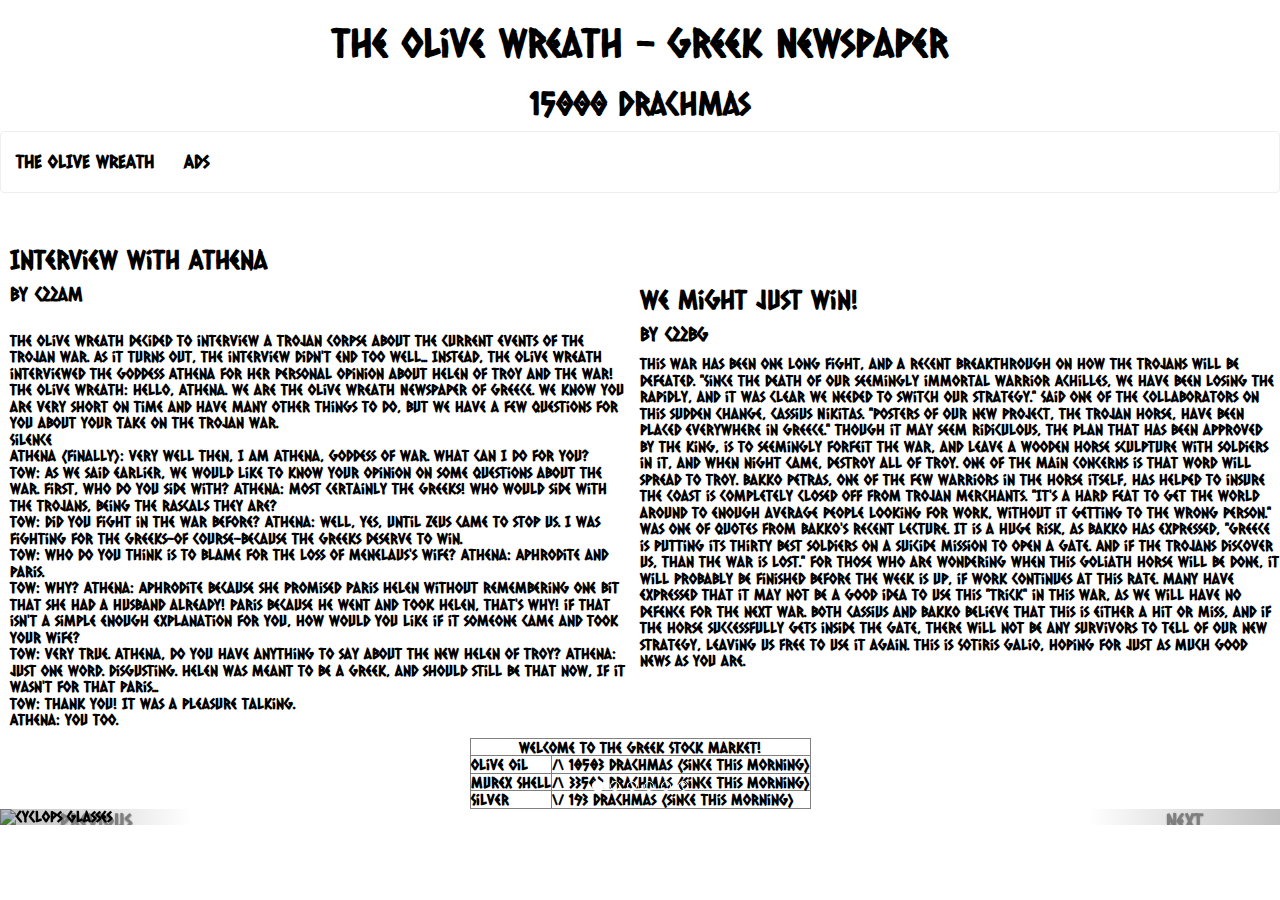
==== commit 6ba518f0: "format..." ====
--- a/index.htm
+++ b/index.htm
@@ -9,6 +9,7 @@
 	</head>
 	<body>
 		<h1 id="title">The Olive Wreath - Greek Newspaper</h1>
+		<h2 id="title">15000 Drachmas</h2>
 		<nav class="navbar navbar-default">
 		  <div class="container-fluid">
 		    <div class="navbar-header">
@@ -23,11 +24,7 @@
 
 		    <div class="collapse navbar-collapse" id="bs-example-navbar-collapse-1">
 		      <ul class="nav navbar-nav">
-		        <li class="link"><a href="#">Test Two</a></li>
-		        <li><a href="#">Link</a></li>
-		      </ul>
-		      <ul class="nav navbar-nav navbar-right">
-		        <li><a href="#">Link</a></li>
+		        <li class="link"><a href="#">Ads</a></li>
 		      </ul>
 		    </div>
 		  </div>
@@ -36,7 +33,7 @@
 			<div class="article" id="article-left">
 				<h3>Interview with Athena</h3>
 				<h4>by c22am</h4>
-				<br>The Olive Wreath decided to interview a Trojan corpse about the current events of the Trojan war. As it turns out, the interview didn&#39;t end too well… Instead, The Olive Wreath interviewed the goddess Athena for her personal opinion about Helen of Troy and the war!
+				<br>The Olive Wreath decided to interview a Trojan corpse about the current events of the Trojan war. As it turns out, the interview didn&#39;t end too well... Instead, The Olive Wreath interviewed the goddess Athena for her personal opinion about Helen of Troy and the war!
 				The Olive Wreath: Hello, Athena. We are The Olive Wreath Newspaper of Greece. We know you are very short on time and have many other things to do, but we have a few questions for you about your take on the Trojan War.
 				<br>Silence
 				<br>Athena (finally): Very well then, I am Athena, Goddess of war. What can I do for you?
@@ -49,7 +46,7 @@
 				<br>TOW: Why?
 				Athena: Aphrodite because she promised paris helen without remembering one bit that she had a husband already! Paris because he went and took Helen, that&#39;s why! if that isn&#39;t a simple enough explanation for you, how would you like if it someone came and took your wife?
 				<br>TOW: Very true. Athena, do you have anything to say about the new Helen of Troy?
-				Athena: Just one word. Disgusting. Helen was meant to be a Greek, and should still be that now, If it wasn&#39;t for that Paris…
+				Athena: Just one word. Disgusting. Helen was meant to be a Greek, and should still be that now, If it wasn&#39;t for that Paris...
 				<br>TOW: Thank you! It was a pleasure talking.
 				<br>Athena: You too.
 			</div>
@@ -95,5 +92,46 @@
 				</td>
 			</tr>
 		</table>
+		<div id="myCarousel" class="carousel slide" data-ride="carousel">
+		<!-- Indicators -->
+		<ol class="carousel-indicators">
+		    <li data-target="#myCarousel" data-slide-to="0" class="active"></li>
+		    <li data-target="#myCarousel" data-slide-to="1"></li>
+		    <li data-target="#myCarousel" data-slide-to="2"></li>
+		    <li data-target="#myCarousel" data-slide-to="3"></li>
+		    <li data-target="#myCarousel" data-slide-to="4"></li>
+		    <li data-target="#myCarousel" data-slide-to="5"></li>
+		</ol>
+		<!-- Wrapper for slides -->
+		<div class="carousel-inner" role="listbox">
+		    <div class="item active">
+		        <img src="images/glasses-1.jpg" alt="Cyclops Glasses">
+		    </div>
+		    <div class="item">
+		        <img src="images/glasses-2.jpg" alt="Cyclops Glasses">
+		    </div>
+		    <div class="item">
+		        <img src="images/glasses-2.jpg" alt="Cyclops Glasses">
+		    </div>
+		    <div class="item">
+		        <img src="images/glasses-3.jpg" alt="Cyclops Glasses">
+		    </div>
+		    <div class="item">
+		        <img src="images/glasses-4.jpg" alt="Cyclops Glasses">
+		    </div>
+		    <div class="item">
+		        <img src="images/glasses-5.jpg" alt="Cyclops Glasses">
+		    </div>
+		    <div class="item">
+		        <img src="images/glasses-6.jpg" alt="Cyclops Glasses">
+		    </div>
+		    <!-- Left and right controls -->
+		    <a class="left carousel-control" href="#myCarousel" role="button" data-slide="prev">
+		    <span>Previous</span>
+		    </a>
+		    <a class="right carousel-control" href="#myCarousel" role="button" data-slide="next">
+		    <span>Next</span>
+		    </a>
+		</div>
 	</body>
 </html>
